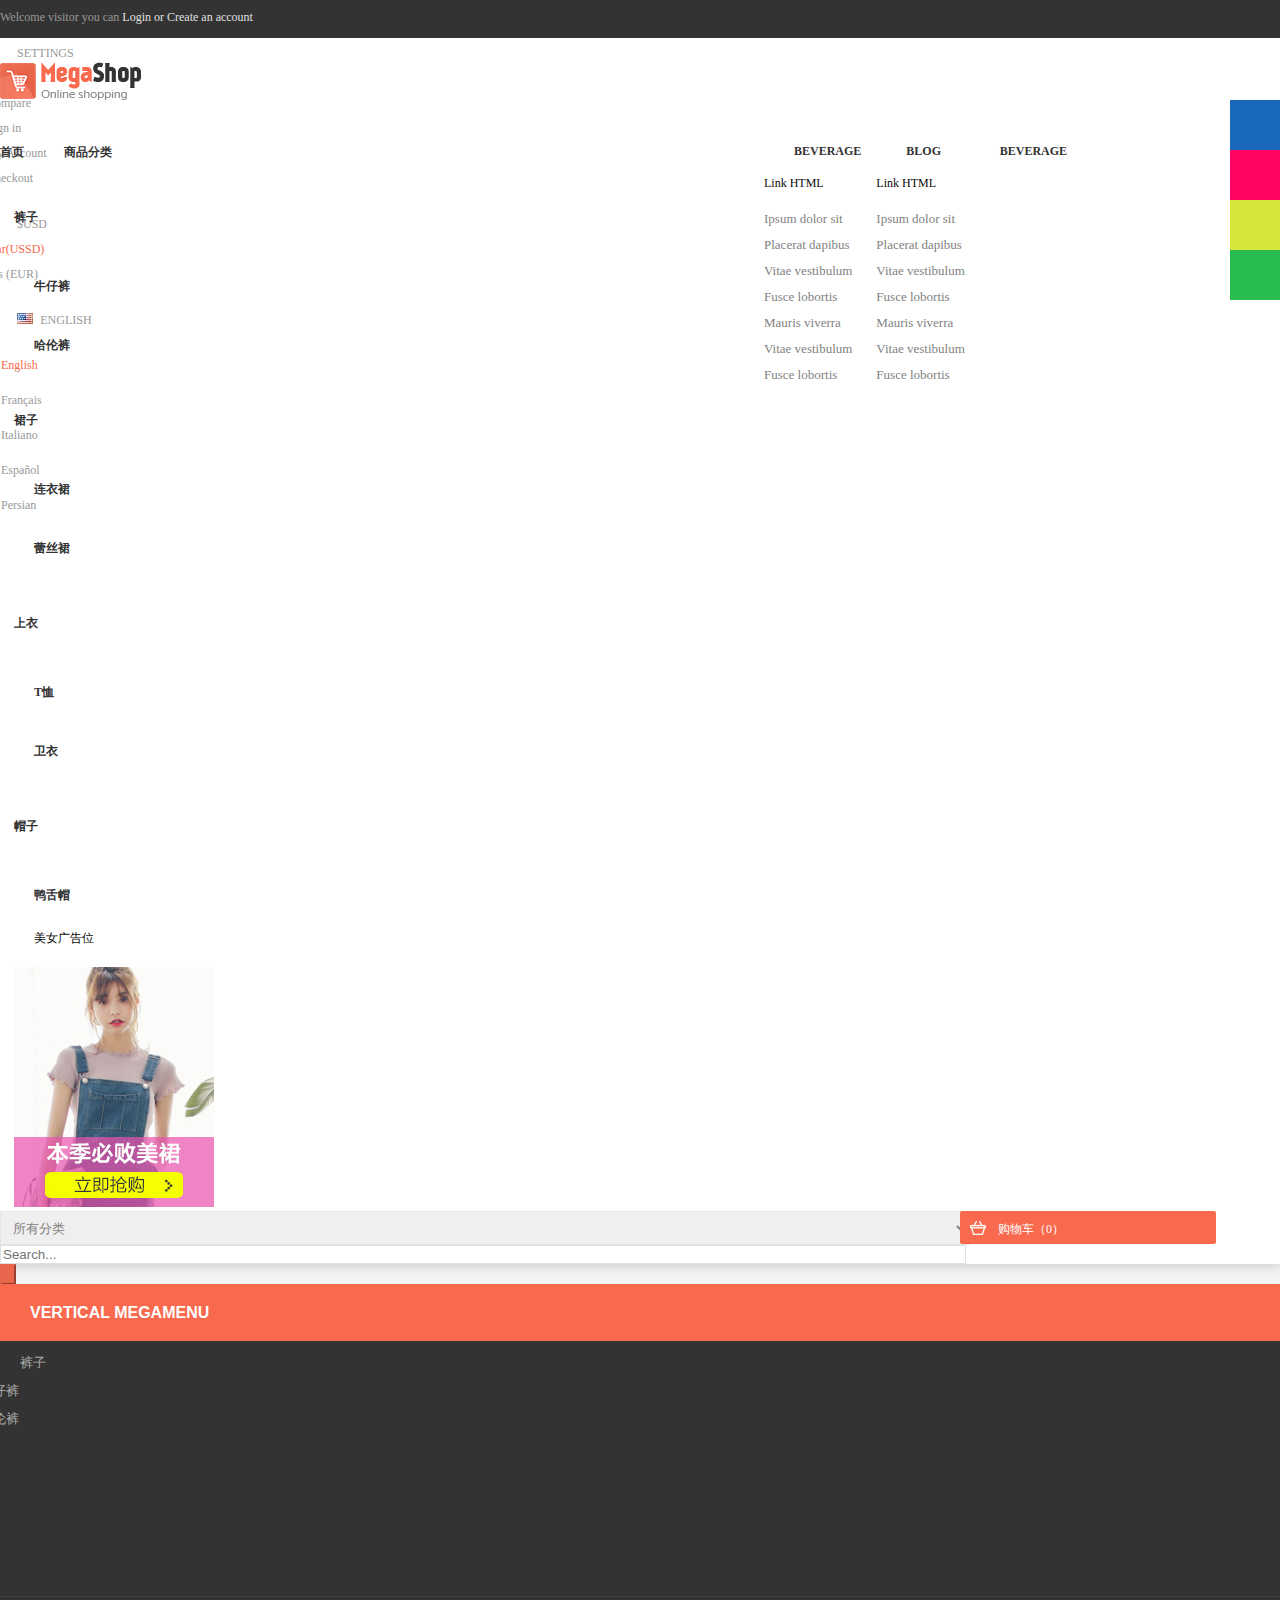
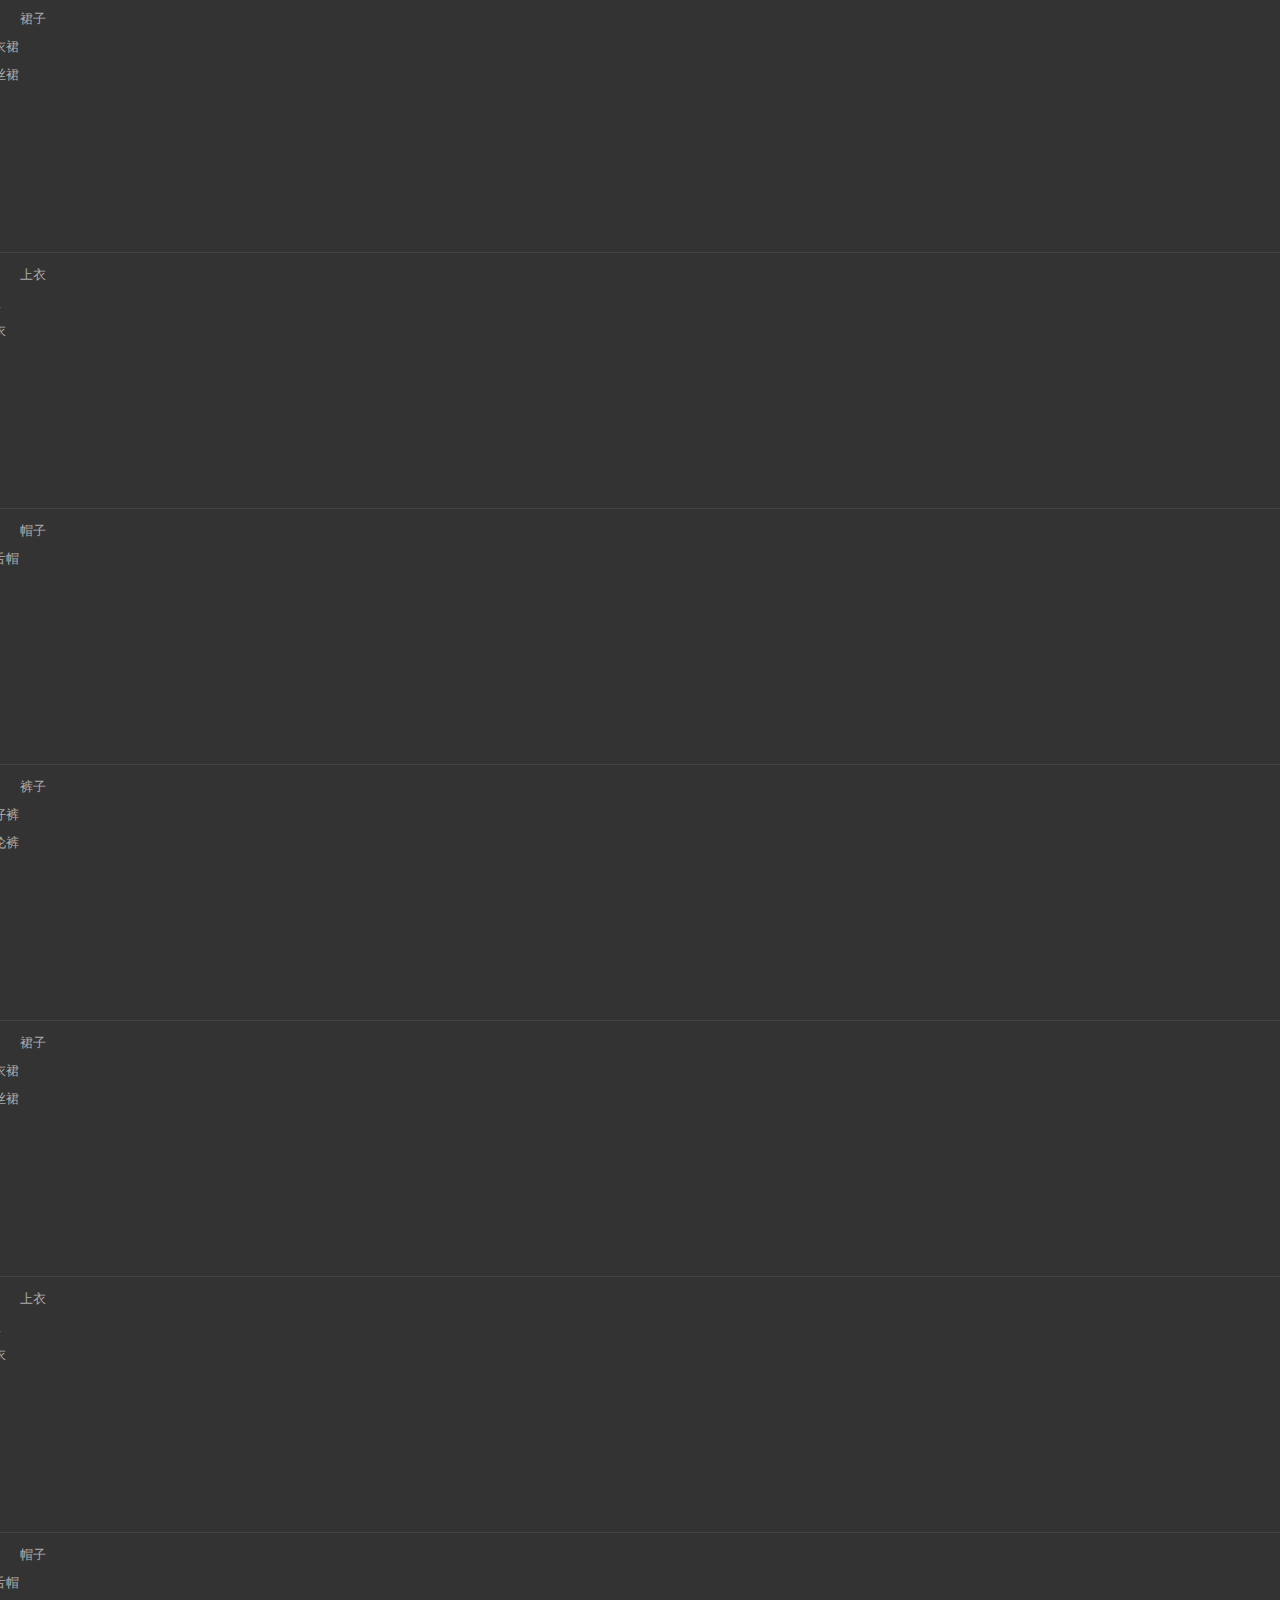
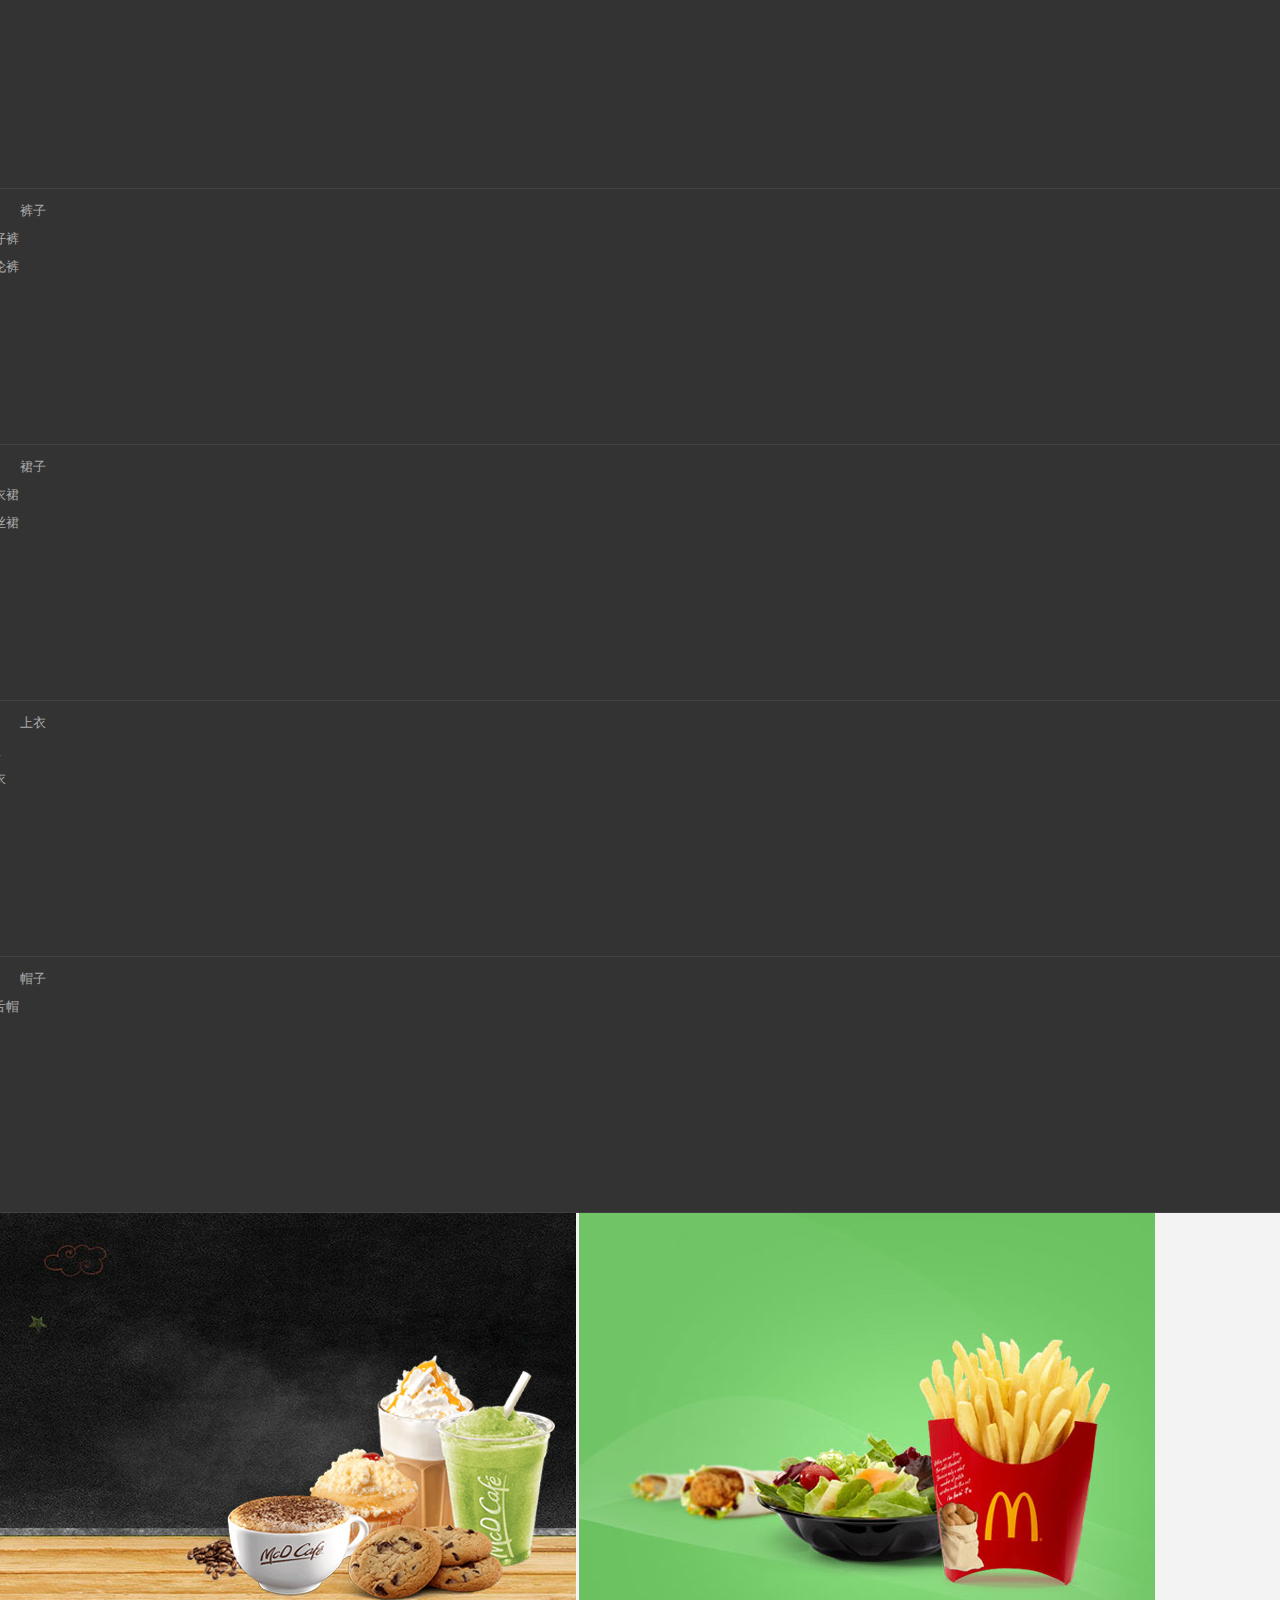
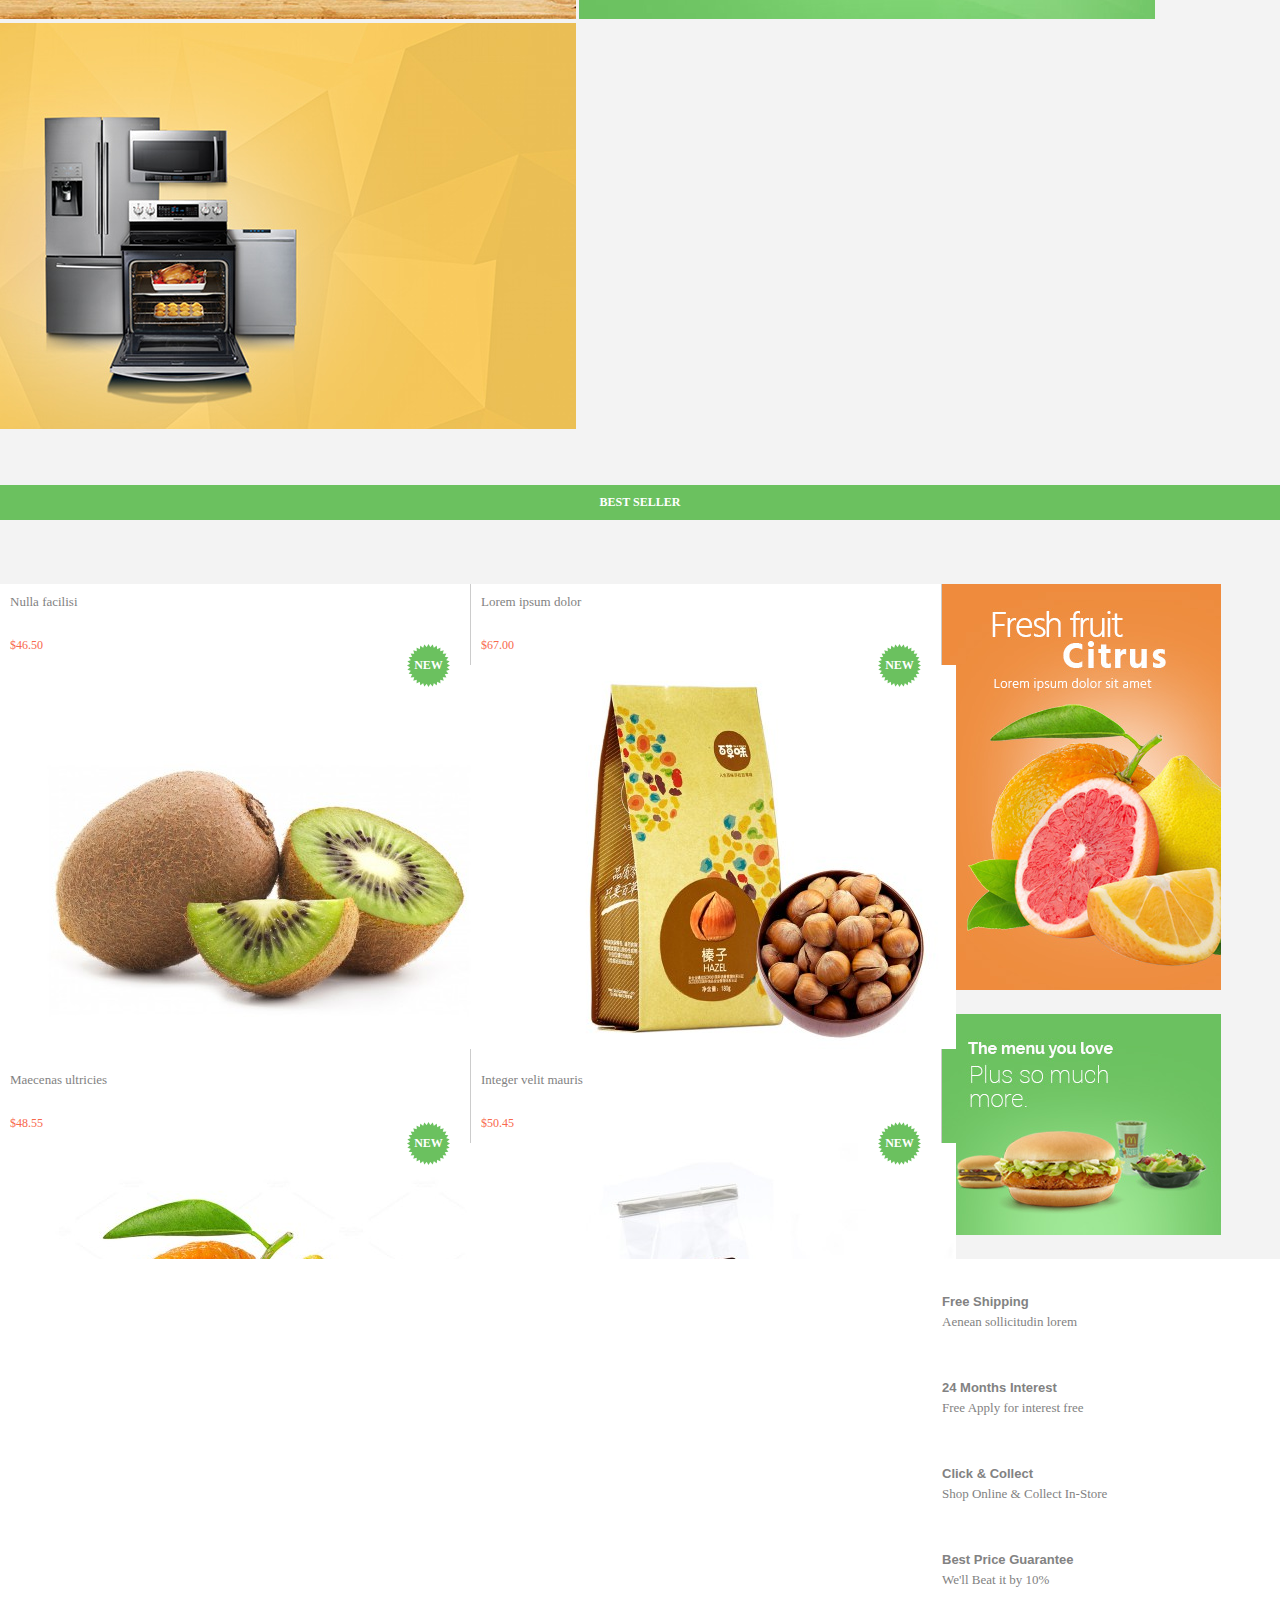
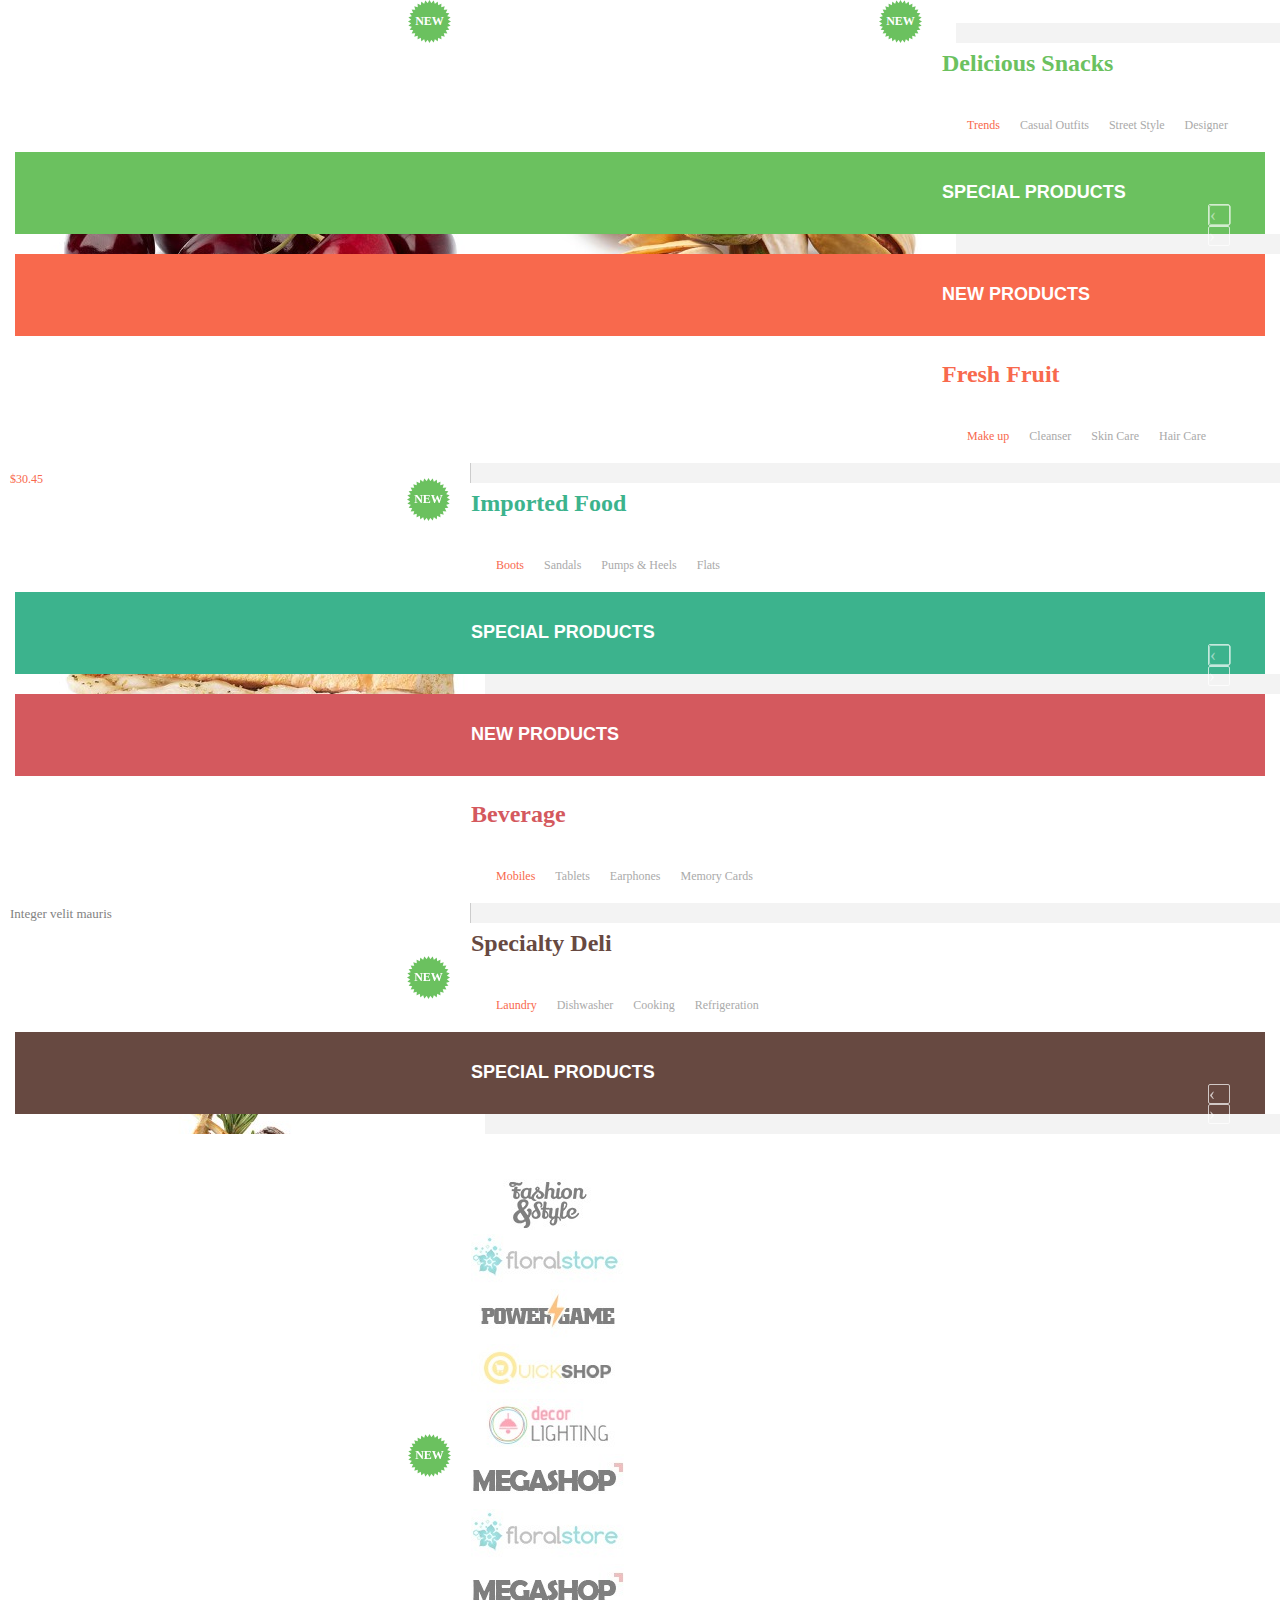
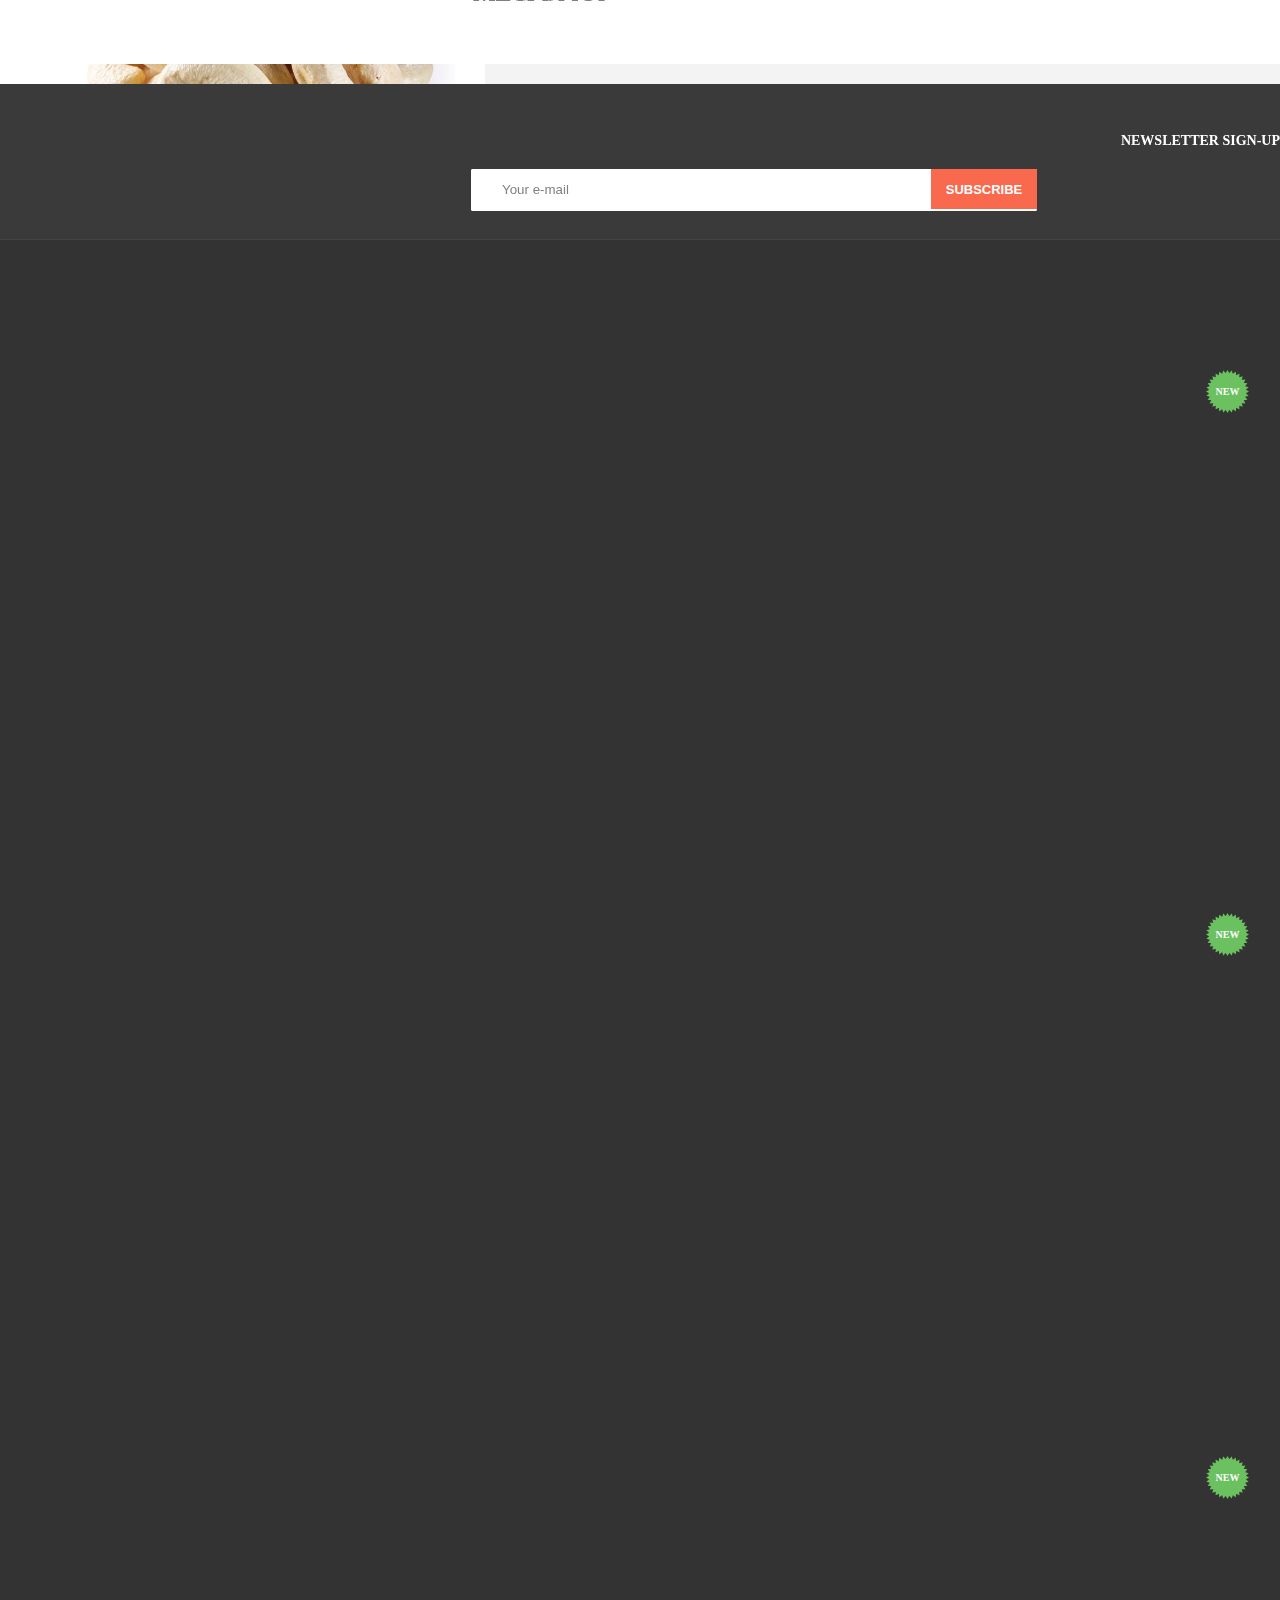
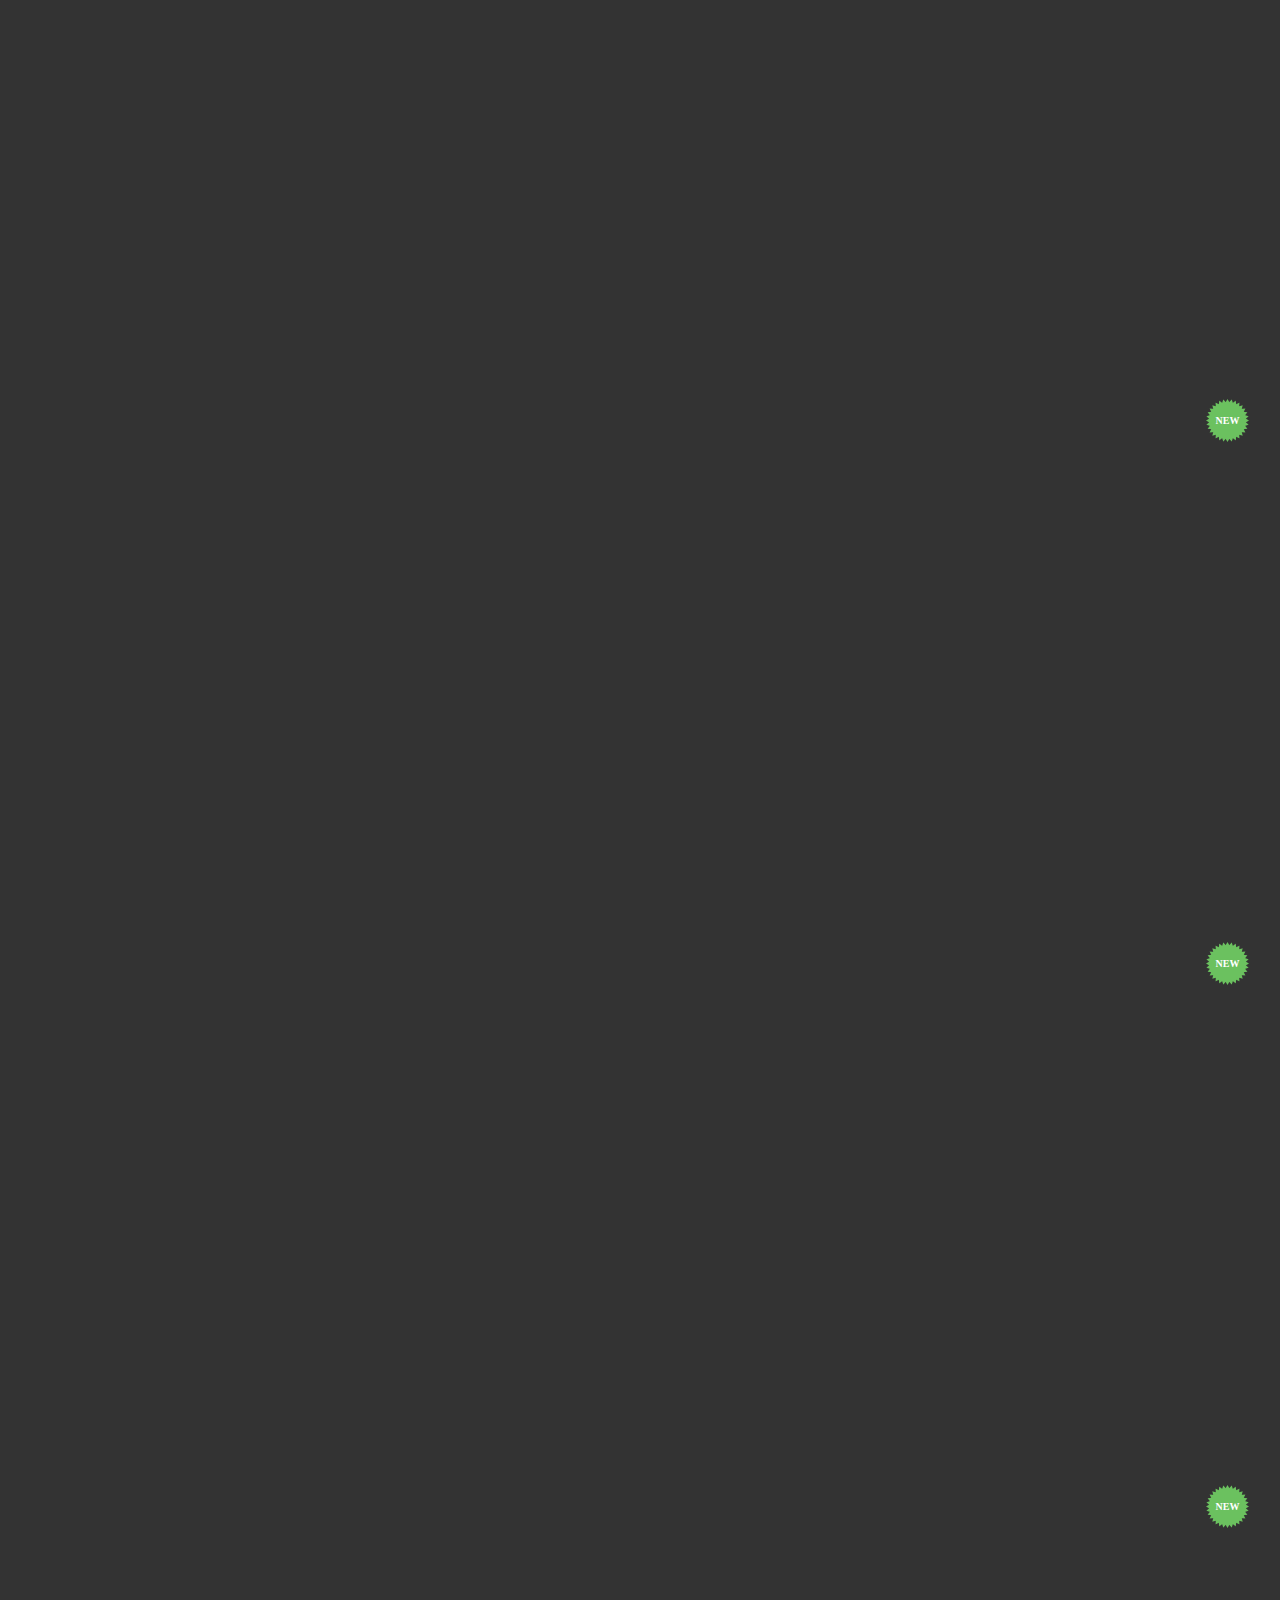
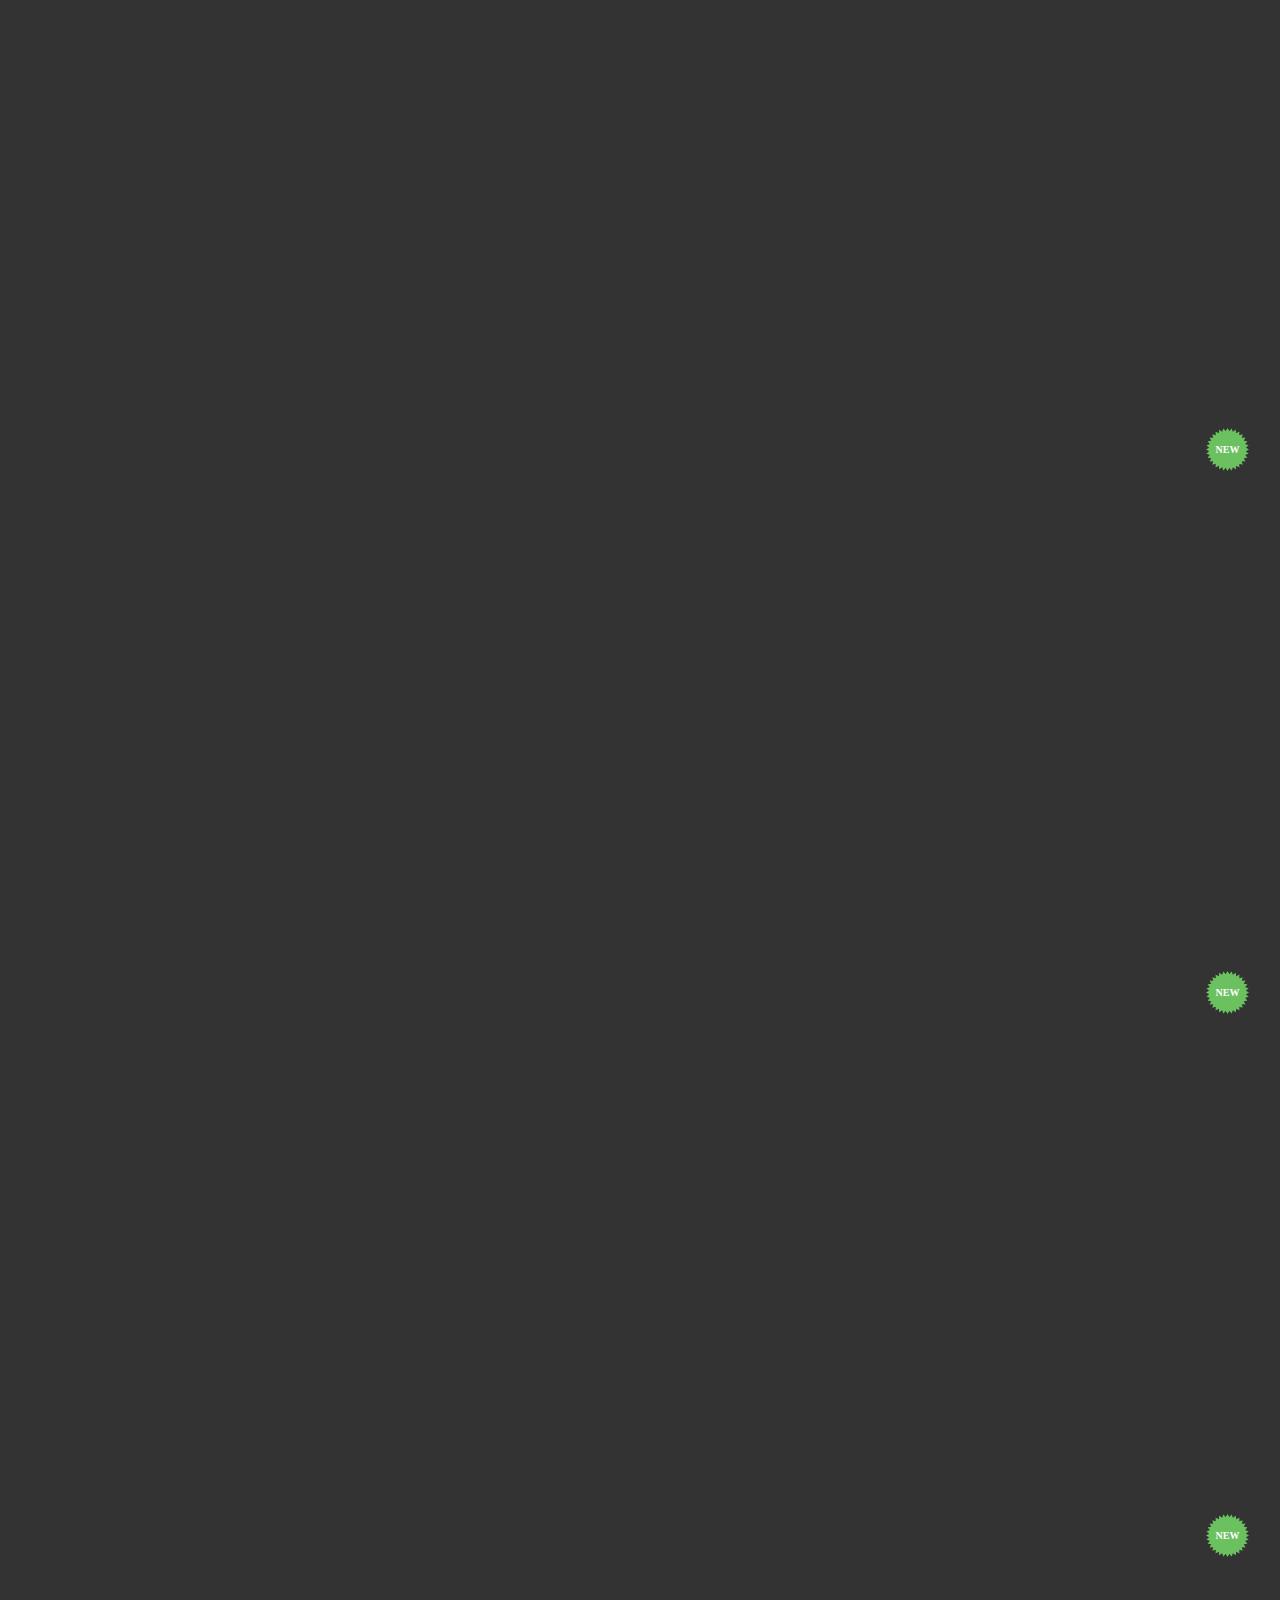
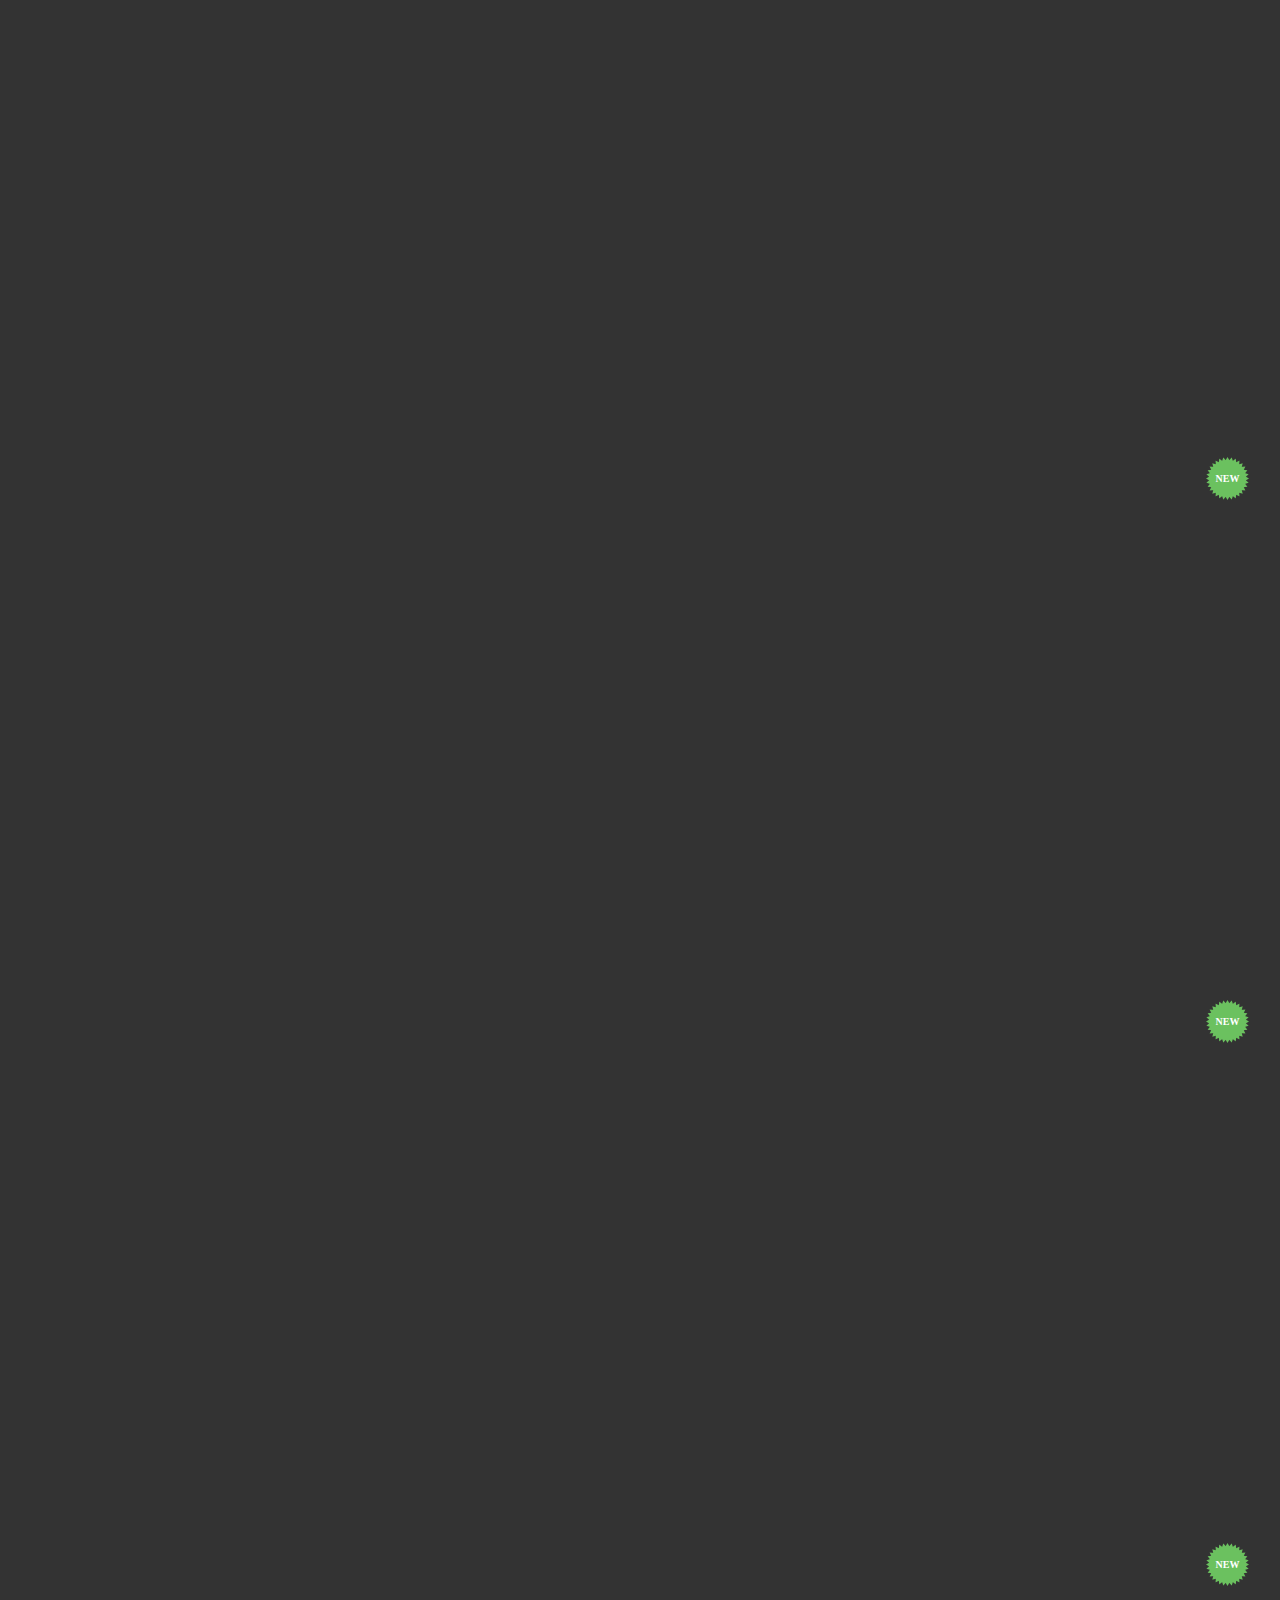
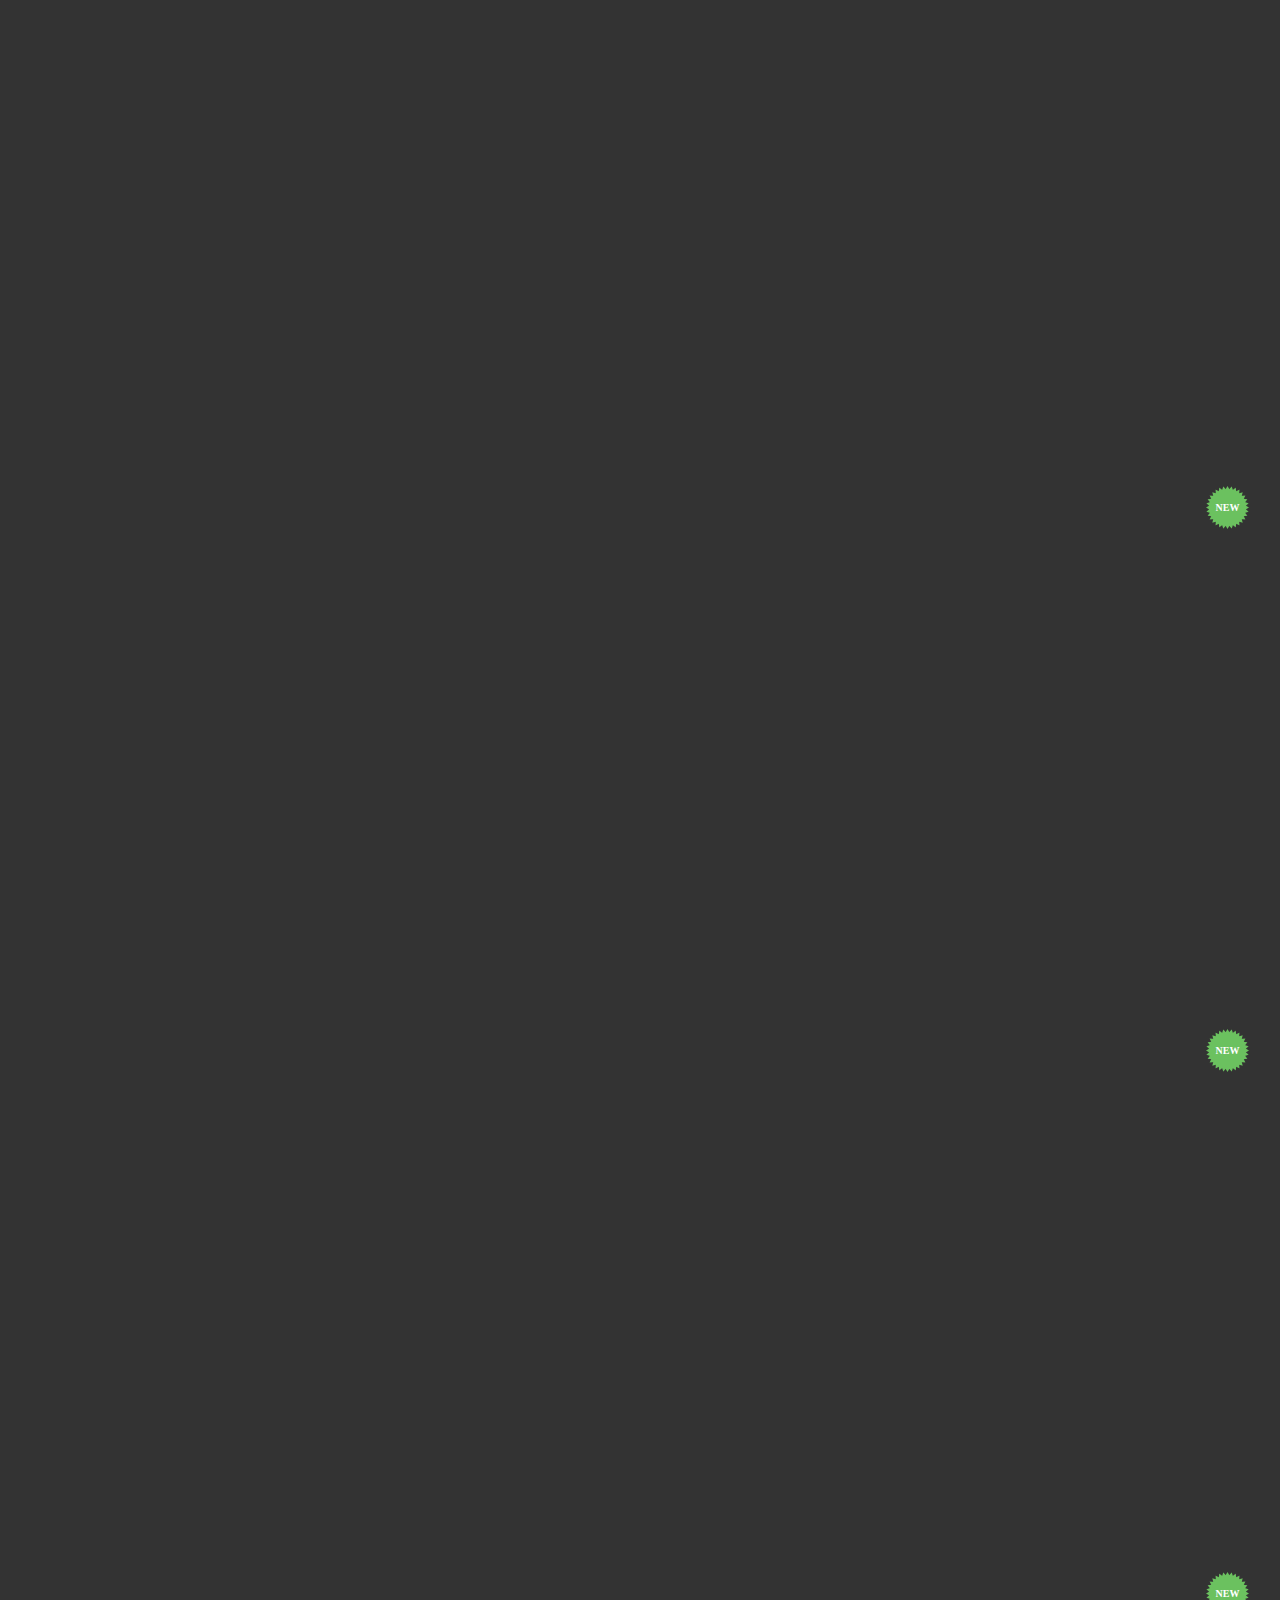
==== Application/Html/Home/Index.html @ 79ae7c17 "htm" ====
<!DOCTYPE html>
<html lang="en">
<head>
    <meta charset="UTF-8">
    <meta http-equiv="X-UA-Compatible" content="IE=edge">
    <meta name="viewport"
          content="width=device-width, user-scalable=no, initial-scale=1.0, maximum-scale=1.0, minimum-scale=1.0">

    <link rel="stylesheet" href="/Public/library/fontasome/css/font-awesome.min.css">

    <link href="/Public/library/bootstrap3.3.7/css/bootstrap.min.css" rel="stylesheet">
    <link href="/Public/home/css/header.css" rel="stylesheet">
    <link href="/Public/home/css/common.css" rel="stylesheet">
    <link href="/Public/home/css/newlist.css" rel="stylesheet">

    <link href="/Public/home/css/bottom.css" rel="stylesheet">

    <script src="/Public/library/bootstrap3.3.7/js/jquery-1.11.1.min.js"></script>

    <title>        蘑菇头欢迎你</title> 

    <script type="text/javascript">
            var public_path="/Public";
            var url_path="/index.php/Home/Index";
    </script>
</head>
<body>
    <!-------------------header(头部)-------------------->
    <header style="background:white">
        <div class="header_box ">
            <div class="container">
                <div class="container_box">
                    <div class="col-lg-4 header_right">
                                            Welcome visitor you can

                        <a href="/index.php/Home/Buyers/login.html">Login or Create an account</a>                    </div>

                    <div class="pull-right one header_right_list hidden-sm hidden-xs">
                        <div class="list dropdown">
                            <span class="name" >SETTINGS</span>
                            <span class="drop_down" data-toggle="dropdown"> <i class="fa fa-angle-down" aria-hidden="true"></i>
                            </span>

                            <!--二级菜单-->
                            <ul class="dropdown-menu">
                                <li> <i class="fa fa-heart" aria-hidden="true"></i>
                                    Wish List
                                </li>
                                <li>
                                    <i class="fa fa-retweet" aria-hidden="true"></i>
                                    Compare
                                </li>
                                <li>
                                    <i class="fa fa-expeditedssl" aria-hidden="true"></i>
                                    Sign in
                                </li>
                                <li>
                                    <i class="fa fa-user" aria-hidden="true"></i>
                                    My Account
                                </li>
                                <li>
                                    <i class="fa fa-share" aria-hidden="true"></i>
                                    Checkout
                                </li>
                            </ul>
                        </div>
                    </div>

                    <div class="pull-right two header_right_list hidden-sm hidden-xs">
                        <div class="list dropdown">
                            <span class="name">$USD</span>
                            <span class="drop_down" data-toggle="dropdown">
                                <i class="fa fa-angle-down" aria-hidden="true"></i>
                            </span>

                            <!--二级菜单-->
                            <ul class="dropdown-menu">
                                <li class="cur">Dollar(USSD)</li>
                                <li>Euros (EUR)</li>
                            </ul>
                        </div>
                    </div>

                    <div class="pull-right three header_right_list hidden-sm hidden-xs">
                        <div class="list dropdown">
                            <span>
                                <img src="/Public/home/images/meiguo.jpg"></span>
                            <span class="name">ENGLISH</span>
                            <span class="drop_down" data-toggle="dropdown">
                                <i class="fa fa-angle-down" aria-hidden="true"></i>
                            </span>

                            <!--二级菜单-->
                            <ul class="dropdown-menu">
                                <li class="cur">
                                    <img src="/Public/home/images/meiguo.jpg">English</li>
                                <li>
                                    <img src="/Public/home/images/Français.jpg">Français</li>
                                <li>
                                    <img src="/Public/home/images/Italiano.jpg">Italiano</li>
                                <li>
                                    <img src="/Public/home/images/Español.jpg">Español</li>
                                <li>
                                    <img src="/Public/home/images/Persian.jpg">Persian</li>
                            </ul>
                        </div>
                    </div>

                </div>
            </div>
        </div>
        <!--logo图片部分-->
        <div class="header_main">
            <div class="container">
                <div class="col-lg-3 logo_box ">
                    <a href="/index.php/Home/Index/index.html">
                        <img src="/Public/home/images/logo.png" alt=""></a>
                </div>

                <!--右边上部分-->
                <div class="col-lg-9">
                    <div class="up_header_box">
                        <ul class="list-inline hidden-sm hidden-xs">
                            <li >
                                <a href="/index.php/Home/Index/index.html" >首页</a>
                            </li>

                            <!--二级菜单容器-->
                            <li class="parent dropdown" hover="1">
                                <a href="javascript:;" data-toggle="dropdown">
                                    商品分类 <b class="tu"><i class="fa fa-angle-down" aria-hidden="true"></i></b> 
                                </a>
                                <!--二级菜单-->
                                <div  class="dropdown-menu media_width_box">
                                    <div class=" col-lg-8">

                                        
                                        <div class=" col-lg-4">
                                                <span>
                                                    <a href="">裤子</a>
                                                </span>
                                                <div class="down_list">
                                                    <ul class="down_list_ul">

                                                        <li>
                                                                <a href="/index.php/Home/Category/index/cat_id/4.html">牛仔裤</a>
                                                            </li><li>
                                                                <a href="/index.php/Home/Category/index/cat_id/5.html">哈伦裤</a>
                                                            </li>
                                                    </ul>
                                                </div>
                                            </div><div class=" col-lg-4">
                                                <span>
                                                    <a href="">裙子</a>
                                                </span>
                                                <div class="down_list">
                                                    <ul class="down_list_ul">

                                                        <li>
                                                                <a href="/index.php/Home/Category/index/cat_id/16.html">连衣裙</a>
                                                            </li><li>
                                                                <a href="/index.php/Home/Category/index/cat_id/17.html">蕾丝裙</a>
                                                            </li>
                                                    </ul>
                                                </div>
                                            </div><div class=" col-lg-4">
                                                <span>
                                                    <a href="">上衣</a>
                                                </span>
                                                <div class="down_list">
                                                    <ul class="down_list_ul">

                                                        <li>
                                                                <a href="/index.php/Home/Category/index/cat_id/14.html">T恤</a>
                                                            </li><li>
                                                                <a href="/index.php/Home/Category/index/cat_id/15.html">卫衣</a>
                                                            </li>
                                                    </ul>
                                                </div>
                                            </div><div class=" col-lg-4">
                                                <span>
                                                    <a href="">帽子</a>
                                                </span>
                                                <div class="down_list">
                                                    <ul class="down_list_ul">

                                                        <li>
                                                                <a href="/index.php/Home/Category/index/cat_id/18.html">鸭舌帽</a>
                                                            </li>
                                                    </ul>
                                                </div>
                                            </div>                                    </div>

                                    <div class=" col-lg-4">
                                        <span>美女广告位</span>
                                        <div class="down_list">
                                            <img src="/Public/home/images/menu_cate_adv.jpg" class=" img_yingtao"></div>
                                    </div>

                                </div>
                            </li>

                            <!--二级菜单容器-->
                            <li class="parent dropdown" hover="1">
                                <a href="javascript:;"  data-toggle="dropdown">
                                    Beverage <b class="tu"><i class="fa fa-angle-down" aria-hidden="true"></i></b> 
                                </a>
                                <!--二级菜单-->
                                <div  class="dropdown-menu">
                                    <span>Link HTML</span>
                                    <div class="down_list">
                                        <ul class="down_list_ul">
                                            <li>Ipsum dolor sit</li>
                                            <li>Placerat dapibus</li>
                                            <li>Vitae vestibulum</li>
                                            <li>Fusce lobortis</li>
                                            <li>Mauris viverra</li>
                                            <li>Vitae vestibulum</li>
                                            <li>Fusce lobortis</li>
                                        </ul>
                                    </div>
                                </div>
                            </li>

                            <!--二级菜单容器-->
                            <li class="parent dropdown" hover="1">
                                <a href="newslist.html"  data-toggle="dropdown">
                                    Blog
                                    <b class="tu">
                                        <i class="fa fa-angle-down" aria-hidden="true"></i>
                                    </b>
                                </a>
                                <!--二级菜单-->
                                <div  class="dropdown-menu">
                                    <span>Link HTML</span>
                                    <div class="down_list">
                                        <ul class="down_list_ul">
                                            <li>Ipsum dolor sit</li>
                                            <li>Placerat dapibus</li>
                                            <li>Vitae vestibulum</li>
                                            <li>Fusce lobortis</li>
                                            <li>Mauris viverra</li>
                                            <li>Vitae vestibulum</li>
                                            <li>Fusce lobortis</li>
                                        </ul>
                                    </div>
                                </div>
                            </li>

                            <li class="parent">
                                <a href="javascript:;">Beverage</a>
                            </li>

                        </ul>
                    </div>

                    <!--右边下部分(搜索)-->
                    <div class="bottom_header_box inner">

                        <div class="col-lg-8 sousuo">
                            <form class="sousuo_box">
                                <div class="form-group search_box">

                                    <div class="col-lg-3 input-group-select">

                                        <div>
                                            <select name="category_filter" id="category_filter">
                                                <option value="0" selected="selected">所有分类</option>
                                                <option value="1" disabled="">裤子</option>
                                                    <!-- 遍历二级菜单 -->
                                                    <option value="4">&nbsp;&nbsp;&nbsp;&nbsp; 牛仔裤</option>
                                                    <!---->
                                                    <option value="5">&nbsp;&nbsp;&nbsp;&nbsp; 哈伦裤</option>
                                                    <!----><option value="2" disabled="">裙子</option>
                                                    <!-- 遍历二级菜单 -->
                                                    <option value="16">&nbsp;&nbsp;&nbsp;&nbsp; 连衣裙</option>
                                                    <!---->
                                                    <option value="17">&nbsp;&nbsp;&nbsp;&nbsp; 蕾丝裙</option>
                                                    <!----><option value="3" disabled="">上衣</option>
                                                    <!-- 遍历二级菜单 -->
                                                    <option value="14">&nbsp;&nbsp;&nbsp;&nbsp; T恤</option>
                                                    <!---->
                                                    <option value="15">&nbsp;&nbsp;&nbsp;&nbsp; 卫衣</option>
                                                    <!----><option value="13" disabled="">帽子</option>
                                                    <!-- 遍历二级菜单 -->
                                                    <option value="18">&nbsp;&nbsp;&nbsp;&nbsp; 鸭舌帽</option>
                                                    <!---->
                                            </select>
                                        </div>

                                    </div>

                                    <div class="col-lg-7">
                                        <input type="text" class="form-control" placeholder="Search..."></div>
                                    <div class="col-lg-2 spic">
                                        <button  type="button" class=" btn  btn-primary btn-fruit-topic">
                                            <span class="glyphicon glyphicon-search"></span>
                                        </button>
                                    </div>
                                </div>
                            </form>
                        </div>

                        <div class="col-lg-4 shopping">
                            <div class="shopping_box">
                                <a href="/index.php/Home/Cart/index.html">
                                    <img src="/Public/home/images/shopping.png">
                                    <span>购物车（0）</span>
                                    <b class="tu">
                                        <i class="fa fa-angle-down" aria-hidden="true"></i>
                                    </b>
                                </a>
                            </div>
                        </div>
                    </div>
                </div>
            </div>
        </div>
    </header>
<link href="/Public/home/css/Firstscreen.css" rel="stylesheet">
<link href="/Public/home/css/Twoscreen.css" rel="stylesheet">
<link href="/Public/home/css/Threescreen.css" rel="stylesheet">
<link href="/Public/home/css/Fourscreen.css" rel="stylesheet">

<div class="shequ_box hidden-xs">
    <div class="facebook_box"> <i class="fa fa-facebook" aria-hidden="true"></i>
    </div>
    <div class="people_box"> <i class="fa fa-user-circle-o" aria-hidden="true"></i>
    </div>
    <div class="weibo_box">
        <i class="fa fa-weibo" aria-hidden="true"></i>
    </div>
    <div class="weixin_box">
        <i class="fa fa-weixin" aria-hidden="true"></i>
    </div>
</div>

<section class="container">
    <div class="row index_first_box">
        <div class="col-lg-3 list_tip">
            <div class="list_tips_box">
                <i class="fa fa-bars"></i>
                VERTICAL MEGAMENU
            </div>

            <div class="list_content_box" >
                <ul class="list_box">

                    <li class="dropdown" hover="1">
                            <a data-toggle="dropdown">
                                <i class="fa fa-start"></i>
                                <a href="/index.php/Home/Category/index/cat_id/18.html">裤子</a>

                            </a>

                            <!--二级菜单-->
                                <div  class="dropdown-menu">

                                    <div class="down_list">
                                        <ul class="down_list_ul">
                                            <li><a href="/index.php/Home/Category/index/cat_id/4.html">牛仔裤</a></li><li><a href="/index.php/Home/Category/index/cat_id/5.html">哈伦裤</a></li>
                                        </ul>
                                    </div>
                                </div>
                        </li><li class="dropdown" hover="1">
                            <a data-toggle="dropdown">
                                <i class="fa fa-start"></i>
                                <a href="/index.php/Home/Category/index/cat_id/5.html">裙子</a>

                            </a>

                            <!--二级菜单-->
                                <div  class="dropdown-menu">

                                    <div class="down_list">
                                        <ul class="down_list_ul">
                                            <li><a href="/index.php/Home/Category/index/cat_id/16.html">连衣裙</a></li><li><a href="/index.php/Home/Category/index/cat_id/17.html">蕾丝裙</a></li>
                                        </ul>
                                    </div>
                                </div>
                        </li><li class="dropdown" hover="1">
                            <a data-toggle="dropdown">
                                <i class="fa fa-start"></i>
                                <a href="/index.php/Home/Category/index/cat_id/17.html">上衣</a>

                            </a>

                            <!--二级菜单-->
                                <div  class="dropdown-menu">

                                    <div class="down_list">
                                        <ul class="down_list_ul">
                                            <li><a href="/index.php/Home/Category/index/cat_id/14.html">T恤</a></li><li><a href="/index.php/Home/Category/index/cat_id/15.html">卫衣</a></li>
                                        </ul>
                                    </div>
                                </div>
                        </li><li class="dropdown" hover="1">
                            <a data-toggle="dropdown">
                                <i class="fa fa-start"></i>
                                <a href="/index.php/Home/Category/index/cat_id/15.html">帽子</a>

                            </a>

                            <!--二级菜单-->
                                <div  class="dropdown-menu">

                                    <div class="down_list">
                                        <ul class="down_list_ul">
                                            <li><a href="/index.php/Home/Category/index/cat_id/18.html">鸭舌帽</a></li>
                                        </ul>
                                    </div>
                                </div>
                        </li> <li class="dropdown" hover="1">
                            <a data-toggle="dropdown">
                                <i class="fa fa-start"></i>
                                <a href="/index.php/Home/Category/index/cat_id/18.html">裤子</a>

                            </a>

                            <!--二级菜单-->
                                <div  class="dropdown-menu">

                                    <div class="down_list">
                                        <ul class="down_list_ul">
                                            <li><a href="/index.php/Home/Category/index/cat_id/4.html">牛仔裤</a></li><li><a href="/index.php/Home/Category/index/cat_id/5.html">哈伦裤</a></li>
                                        </ul>
                                    </div>
                                </div>
                        </li><li class="dropdown" hover="1">
                            <a data-toggle="dropdown">
                                <i class="fa fa-start"></i>
                                <a href="/index.php/Home/Category/index/cat_id/5.html">裙子</a>

                            </a>

                            <!--二级菜单-->
                                <div  class="dropdown-menu">

                                    <div class="down_list">
                                        <ul class="down_list_ul">
                                            <li><a href="/index.php/Home/Category/index/cat_id/16.html">连衣裙</a></li><li><a href="/index.php/Home/Category/index/cat_id/17.html">蕾丝裙</a></li>
                                        </ul>
                                    </div>
                                </div>
                        </li><li class="dropdown" hover="1">
                            <a data-toggle="dropdown">
                                <i class="fa fa-start"></i>
                                <a href="/index.php/Home/Category/index/cat_id/17.html">上衣</a>

                            </a>

                            <!--二级菜单-->
                                <div  class="dropdown-menu">

                                    <div class="down_list">
                                        <ul class="down_list_ul">
                                            <li><a href="/index.php/Home/Category/index/cat_id/14.html">T恤</a></li><li><a href="/index.php/Home/Category/index/cat_id/15.html">卫衣</a></li>
                                        </ul>
                                    </div>
                                </div>
                        </li><li class="dropdown" hover="1">
                            <a data-toggle="dropdown">
                                <i class="fa fa-start"></i>
                                <a href="/index.php/Home/Category/index/cat_id/15.html">帽子</a>

                            </a>

                            <!--二级菜单-->
                                <div  class="dropdown-menu">

                                    <div class="down_list">
                                        <ul class="down_list_ul">
                                            <li><a href="/index.php/Home/Category/index/cat_id/18.html">鸭舌帽</a></li>
                                        </ul>
                                    </div>
                                </div>
                        </li> <li class="dropdown" hover="1">
                            <a data-toggle="dropdown">
                                <i class="fa fa-start"></i>
                                <a href="/index.php/Home/Category/index/cat_id/18.html">裤子</a>

                            </a>

                            <!--二级菜单-->
                                <div  class="dropdown-menu">

                                    <div class="down_list">
                                        <ul class="down_list_ul">
                                            <li><a href="/index.php/Home/Category/index/cat_id/4.html">牛仔裤</a></li><li><a href="/index.php/Home/Category/index/cat_id/5.html">哈伦裤</a></li>
                                        </ul>
                                    </div>
                                </div>
                        </li><li class="dropdown" hover="1">
                            <a data-toggle="dropdown">
                                <i class="fa fa-start"></i>
                                <a href="/index.php/Home/Category/index/cat_id/5.html">裙子</a>

                            </a>

                            <!--二级菜单-->
                                <div  class="dropdown-menu">

                                    <div class="down_list">
                                        <ul class="down_list_ul">
                                            <li><a href="/index.php/Home/Category/index/cat_id/16.html">连衣裙</a></li><li><a href="/index.php/Home/Category/index/cat_id/17.html">蕾丝裙</a></li>
                                        </ul>
                                    </div>
                                </div>
                        </li><li class="dropdown" hover="1">
                            <a data-toggle="dropdown">
                                <i class="fa fa-start"></i>
                                <a href="/index.php/Home/Category/index/cat_id/17.html">上衣</a>

                            </a>

                            <!--二级菜单-->
                                <div  class="dropdown-menu">

                                    <div class="down_list">
                                        <ul class="down_list_ul">
                                            <li><a href="/index.php/Home/Category/index/cat_id/14.html">T恤</a></li><li><a href="/index.php/Home/Category/index/cat_id/15.html">卫衣</a></li>
                                        </ul>
                                    </div>
                                </div>
                        </li><li class="dropdown" hover="1">
                            <a data-toggle="dropdown">
                                <i class="fa fa-start"></i>
                                <a href="/index.php/Home/Category/index/cat_id/15.html">帽子</a>

                            </a>

                            <!--二级菜单-->
                                <div  class="dropdown-menu">

                                    <div class="down_list">
                                        <ul class="down_list_ul">
                                            <li><a href="/index.php/Home/Category/index/cat_id/18.html">鸭舌帽</a></li>
                                        </ul>
                                    </div>
                                </div>
                        </li>                </ul>
            </div>
        </div>

        <!---- 中间部分(幻灯片) --->
        <div class="col-lg-6">
            <div class="banner_box">

                <!-- 放幻灯片的容器 -->
                <div id="slidershow" class="carousel slide" data-ride="carousel">

                    <!-- 幻灯片的内容容器：   每一个幻灯片需加上：item  -->
                    <div class="carousel-inner pic">
                        <img class="item active" src="/Public/home/images/slide_06.jpg" alt="">
                        <img class="item" src="/Public/home/images/slide_04.jpg" alt="">
                        <img class="item" src="/Public/home/images/slide_05.jpg" alt=""></div>

                    <!-- 显示幻灯片数量的容器 -->
                    <ul class="carousel-indicators">
                        <li class="active" data-slide-to="0" data-target="#slidershow"></li>
                        <li data-slide-to="1" data-target="#slidershow"></li>
                        <li data-slide-to="2" data-target="#slidershow"></li>
                    </ul>

                    <!-- 左右按钮 -->
                    <div class="carousel-control left"  href="#slidershow" data-slide="prev">
                        <span class="glyphicon glyphicon-chevron-left"></span>
                    </div>
                    <div class="carousel-control right"  href="#slidershow" data-slide="next">
                        <span class="glyphicon glyphicon-chevron-right"></span>
                    </div>

                </div>
            </div>

            <!-- 中间部分的热销商品 -->
            <div class="best_seller_box">
                <div class="best_tips_box">BEST SELLER</div>
                <!-- carousel组件 -->
                <div id="goods_slide_box" class="best_goods_list carousel slide" data-ride="carousel">

                    <!--左右按钮的切换-->
                    <div class="controllers">
                        <div class="carousel-control left" href="#goods_slide_box" data-slide="prev">
                            <i class="fa fa-angle-left"></i>
                        </div>
                        <div class="carousel-control right" href="#goods_slide_box" data-slide="next">
                            <i class="fa fa-angle-right"></i>
                        </div>
                    </div>

                    <!-- 幻灯片的内容容器：   每一个幻灯片需加上：item  -->
                    <div class="carousel-inner">
                        <!-- 第一屏的商品 -->
                        <ul class="item active" data-slide-to="0">
                            <li class="col-lg-4">
                                <div class="product-block best_goods">
                                    <span>Nulla facilisi</span>
                                    <div class="xxx">
                                        <i class="fa fa-star-o" aria-hidden="true"></i>
                                        <i class="fa fa-star-o" aria-hidden="true"></i>
                                        <i class="fa fa-star-o" aria-hidden="true"></i>
                                        <i class="fa fa-star-o" aria-hidden="true"></i>
                                        <i class="fa fa-star-o" aria-hidden="true"></i>
                                    </div>
                                    <div class="price">
                                        <p>$46.50</p>
                                    </div>
                                    <div class="pic_l">
                                        <img class="img-responsive" src="/Public/home/images/qiyiguo.jpg"></div>

                                    <!--鼠标经过显示部分-->
                                    <div class="zz zz_box">
                                        <div class="bom bom_box"></div>
                                        <div class="main main_box">
                                            <div class="pull-left t h">
                                                <i class="fa fa-eye" aria-hidden="true"></i>
                                            </div>
                                            <div class="pull-left t h" title="Wishlist" data-toggle="tooltip">
                                                <i class="fa fa-heart" aria-hidden="true"></i>
                                            </div>
                                            <div class="pull-left t h" title="Compare" data-toggle="tooltip">
                                                <i class="fa fa-retweet" aria-hidden="true"></i>
                                            </div>
                                            <div class="addcart pull-left h" title="Add to cart" data-toggle="tooltip">
                                                <span>ADD TO CART</span>
                                            </div>
                                        </div>
                                    </div>

                                    <a class="news">
                                        <span>NEW</span>
                                    </a>
                                </div>
                            </li>

                            <li class="col-lg-4">
                                <div class="product-block best_goods">
                                    <span>Maecenas ultricies</span>
                                    <div class="xxx">
                                        <i class="fa fa-star-o" aria-hidden="true"></i>
                                        <i class="fa fa-star-o" aria-hidden="true"></i>
                                        <i class="fa fa-star-o" aria-hidden="true"></i>
                                        <i class="fa fa-star-o" aria-hidden="true"></i>
                                        <i class="fa fa-star-o" aria-hidden="true"></i>
                                    </div>
                                    <div class="price">
                                        <p>$48.55</p>
                                    </div>
                                    <div class="pic_l">
                                        <img class="img-responsive" src="/Public/home/images/youzi.jpg"></div>
                                    <a class="news">
                                        <span>NEW</span>
                                    </a>
                                </div>

                                <!--鼠标经过显示部分-->
                                <div class="zz zz_box">
                                    <div class="bom bom_box"></div>
                                    <div class="main main_box">
                                        <div class="pull-left t h">
                                            <i class="fa fa-eye" aria-hidden="true"></i>
                                        </div>
                                        <div class="pull-left t h" title="Wishlist" data-toggle="tooltip">
                                            <i class="fa fa-heart" aria-hidden="true"></i>
                                        </div>
                                        <div class="pull-left t h" title="Compare" data-toggle="tooltip">
                                            <i class="fa fa-retweet" aria-hidden="true"></i>
                                        </div>
                                        <div class="addcart pull-left h" title="Add to cart" data-toggle="tooltip">
                                            <span>ADD TO CART</span>
                                        </div>
                                    </div>
                                </div>

                            </li>

                            <li class="col-lg-4">
                                <div class="product-block best_goods">
                                    <span>Curabitur ultricies</span>
                                    <div class="xxx">
                                        <i class="fa fa-star-o" aria-hidden="true"></i>
                                        <i class="fa fa-star-o" aria-hidden="true"></i>
                                        <i class="fa fa-star-o" aria-hidden="true"></i>
                                        <i class="fa fa-star-o" aria-hidden="true"></i>
                                        <i class="fa fa-star-o" aria-hidden="true"></i>
                                    </div>
                                    <div class="price">
                                        <p>$50.45</p>
                                    </div>
                                    <div class="pic_l">
                                        <img class="img-responsive" src="/Public/home/images/yingtao.jpg"></div>
                                    <a class="news">
                                        <span>NEW</span>
                                    </a>
                                </div>

                                <!--鼠标经过显示部分-->
                                <div class="zz zz_box">
                                    <div class="bom bom_box"></div>
                                    <div class="main main_box">
                                        <div class="pull-left t h">
                                            <i class="fa fa-eye" aria-hidden="true"></i>
                                        </div>
                                        <div class="pull-left t h" title="Wishlist" data-toggle="tooltip">
                                            <i class="fa fa-heart" aria-hidden="true"></i>
                                        </div>
                                        <div class="pull-left t h" title="Compare" data-toggle="tooltip">
                                            <i class="fa fa-retweet" aria-hidden="true"></i>
                                        </div>
                                        <div class="addcart pull-left h" title="Add to cart" data-toggle="tooltip">
                                            <span>ADD TO CART</span>
                                        </div>
                                    </div>
                                </div>

                            </li>
                        </ul>

                        <!-- 第二屏的商品 -->
                        <ul class="item" data-slide-to="1">
                            <li class="col-lg-4">
                                <div class="product-block best_goods">
                                    <span>Lorem ipsum dolor</span>
                                    <div class="xxx">
                                        <i class="fa fa-star-o" aria-hidden="true"></i>
                                        <i class="fa fa-star-o" aria-hidden="true"></i>
                                        <i class="fa fa-star-o" aria-hidden="true"></i>
                                        <i class="fa fa-star-o" aria-hidden="true"></i>
                                        <i class="fa fa-star-o" aria-hidden="true"></i>
                                    </div>
                                    <div class="price">
                                        <p>$67.00</p>
                                    </div>
                                    <div class="pic_l">
                                        <img class="img-responsive" src="/Public/home/images/bigenguo.jpg"></div>
                                    <a class="news">
                                        <span>NEW</span>
                                    </a>
                                </div>

                                <!--鼠标经过显示部分-->
                                <div class="zz zz_box">
                                    <div class="bom bom_box"></div>
                                    <div class="main main_box">
                                        <div class="pull-left t h">
                                            <i class="fa fa-eye" aria-hidden="true"></i>
                                        </div>
                                        <div class="pull-left t h" title="Wishlist" data-toggle="tooltip">
                                            <i class="fa fa-heart" aria-hidden="true"></i>
                                        </div>
                                        <div class="pull-left t h" title="Compare" data-toggle="tooltip">
                                            <i class="fa fa-retweet" aria-hidden="true"></i>
                                        </div>
                                        <div class="addcart pull-left h" title="Add to cart" data-toggle="tooltip">
                                            <span>ADD TO CART</span>
                                        </div>
                                    </div>
                                </div>

                            </li>

                            <li class="col-lg-4">
                                <div class="product-block best_goods">
                                    <span>Integer velit mauris</span>
                                    <div class="xxx">
                                        <i class="fa fa-star-o" aria-hidden="true"></i>
                                        <i class="fa fa-star-o" aria-hidden="true"></i>
                                        <i class="fa fa-star-o" aria-hidden="true"></i>
                                        <i class="fa fa-star-o" aria-hidden="true"></i>
                                        <i class="fa fa-star-o" aria-hidden="true"></i>
                                    </div>
                                    <div class="price">
                                        <p>$50.45</p>
                                    </div>
                                    <div class="pic_l">
                                        <img class="img-responsive" src="/Public/home/images/kafeidou.jpg"></div>
                                    <a class="news">
                                        <span>NEW</span>
                                    </a>
                                </div>

                                <!--鼠标经过显示部分-->
                                <div class="zz zz_box">
                                    <div class="bom bom_box"></div>
                                    <div class="main main_box">
                                        <div class="pull-left t h">
                                            <i class="fa fa-eye" aria-hidden="true"></i>
                                        </div>
                                        <div class="pull-left t h" title="Wishlist" data-toggle="tooltip">
                                            <i class="fa fa-heart" aria-hidden="true"></i>
                                        </div>
                                        <div class="pull-left t h" title="Compare" data-toggle="tooltip">
                                            <i class="fa fa-retweet" aria-hidden="true"></i>
                                        </div>
                                        <div class="addcart pull-left h" title="Add to cart" data-toggle="tooltip">
                                            <span>ADD TO CART</span>
                                        </div>
                                    </div>
                                </div>

                            </li>

                            <li class="col-lg-4">
                                <div class="product-block best_goods">
                                    <span>Maecenas ultricies</span>
                                    <div class="xxx">
                                        <i class="fa fa-star-o" aria-hidden="true"></i>
                                        <i class="fa fa-star-o" aria-hidden="true"></i>
                                        <i class="fa fa-star-o" aria-hidden="true"></i>
                                        <i class="fa fa-star-o" aria-hidden="true"></i>
                                        <i class="fa fa-star-o" aria-hidden="true"></i>
                                    </div>
                                    <div class="price">
                                        <p>$62.32</p>
                                    </div>
                                    <div class="pic_l">
                                        <img class="img-responsive" src="/Public/home/images/kaixinguo.jpg"></div>
                                    <a class="news">
                                        <span>NEW</span>
                                    </a>
                                </div>

                                <!--鼠标经过显示部分-->
                                <div class="zz zz_box">
                                    <div class="bom bom_box"></div>
                                    <div class="main main_box">
                                        <div class="pull-left t h">
                                            <i class="fa fa-eye" aria-hidden="true"></i>
                                        </div>
                                        <div class="pull-left t h" title="Wishlist" data-toggle="tooltip">
                                            <i class="fa fa-heart" aria-hidden="true"></i>
                                        </div>
                                        <div class="pull-left t h" title="Compare" data-toggle="tooltip">
                                            <i class="fa fa-retweet" aria-hidden="true"></i>
                                        </div>
                                        <div class="addcart pull-left h" title="Add to cart" data-toggle="tooltip">
                                            <span>ADD TO CART</span>
                                        </div>
                                    </div>
                                </div>

                            </li>
                        </ul>

                        <!-- 第三屏的商品 -->
                        <ul class="item" data-slide-to="2">
                            <li class="col-lg-4">
                                <div class="product-block best_goods">
                                    <span>Etiam non auctor</span>
                                    <div class="xxx">
                                        <i class="fa fa-star-o" aria-hidden="true"></i>
                                        <i class="fa fa-star-o" aria-hidden="true"></i>
                                        <i class="fa fa-star-o" aria-hidden="true"></i>
                                        <i class="fa fa-star-o" aria-hidden="true"></i>
                                        <i class="fa fa-star-o" aria-hidden="true"></i>
                                    </div>
                                    <div class="price">
                                        <p>$30.45</p>
                                    </div>
                                    <div class="pic_l">
                                        <img class="img-responsive" src="/Public/home/images/mianbao.jpg"></div>
                                    <a class="news">
                                        <span>NEW</span>
                                    </a>
                                </div>

                                <!--鼠标经过显示部分-->
                                <div class="zz zz_box">
                                    <div class="bom bom_box"></div>
                                    <div class="main main_box">
                                        <div class="pull-left t h">
                                            <i class="fa fa-eye" aria-hidden="true"></i>
                                        </div>
                                        <div class="pull-left t h" title="Wishlist" data-toggle="tooltip">
                                            <i class="fa fa-heart" aria-hidden="true"></i>
                                        </div>
                                        <div class="pull-left t h" title="Compare" data-toggle="tooltip">
                                            <i class="fa fa-retweet" aria-hidden="true"></i>
                                        </div>
                                        <div class="addcart pull-left h" title="Add to cart" data-toggle="tooltip">
                                            <span>ADD TO CART</span>
                                        </div>
                                    </div>
                                </div>

                            </li>

                            <li class="col-lg-4">
                                <div class="product-block best_goods">
                                    <span>Integer velit mauris</span>
                                    <div class="xxx">
                                        <i class="fa fa-star-o" aria-hidden="true"></i>
                                        <i class="fa fa-star-o" aria-hidden="true"></i>
                                        <i class="fa fa-star-o" aria-hidden="true"></i>
                                        <i class="fa fa-star-o" aria-hidden="true"></i>
                                        <i class="fa fa-star-o" aria-hidden="true"></i>
                                    </div>
                                    <div class="price">
                                        <p>$60.45</p>
                                    </div>
                                    <div class="pic_l">
                                        <img class="img-responsive" src="/Public/home/images/rou.jpg"></div>
                                    <a class="news">
                                        <span>NEW</span>
                                    </a>
                                </div>

                                <!--鼠标经过显示部分-->
                                <div class="zz zz_box">
                                    <div class="bom bom_box"></div>
                                    <div class="main main_box">
                                        <div class="pull-left t h">
                                            <i class="fa fa-eye" aria-hidden="true"></i>
                                        </div>
                                        <div class="pull-left t h" title="Wishlist" data-toggle="tooltip">
                                            <i class="fa fa-heart" aria-hidden="true"></i>
                                        </div>
                                        <div class="pull-left t h" title="Compare" data-toggle="tooltip">
                                            <i class="fa fa-retweet" aria-hidden="true"></i>
                                        </div>
                                        <div class="addcart pull-left h" title="Add to cart" data-toggle="tooltip">
                                            <span>ADD TO CART</span>
                                        </div>
                                    </div>
                                </div>

                            </li>

                            <li class="col-lg-4">
                                <div class="product-block best_goods">
                                    <span>Curabitur tristique lorem</span>
                                    <div class="xxx">
                                        <i class="fa fa-star-o" aria-hidden="true"></i>
                                        <i class="fa fa-star-o" aria-hidden="true"></i>
                                        <i class="fa fa-star-o" aria-hidden="true"></i>
                                        <i class="fa fa-star-o" aria-hidden="true"></i>
                                        <i class="fa fa-star-o" aria-hidden="true"></i>
                                    </div>
                                    <div class="price">
                                        <p>$86.45</p>
                                    </div>
                                    <div class="pic_l">
                                        <img class="img-responsive" src="/Public/home/images/yaoguo.jpg"></div>
                                    <a class="news">
                                        <span>NEW</span>
                                    </a>
                                </div>

                                <!--鼠标经过显示部分-->
                                <div class="zz zz_box">
                                    <div class="bom bom_box"></div>
                                    <div class="main main_box">
                                        <div class="pull-left t h">
                                            <i class="fa fa-eye" aria-hidden="true"></i>
                                        </div>
                                        <div class="pull-left t h" title="Wishlist" data-toggle="tooltip">
                                            <i class="fa fa-heart" aria-hidden="true"></i>
                                        </div>
                                        <div class="pull-left t h" title="Compare" data-toggle="tooltip">
                                            <i class="fa fa-retweet" aria-hidden="true"></i>
                                        </div>
                                        <div class="addcart pull-left h" title="Add to cart" data-toggle="tooltip">
                                            <span>ADD TO CART</span>
                                        </div>
                                    </div>
                                </div>

                            </li>
                        </ul>
                    </div>

                </div>
            </div>
        </div>

        <!--右边广告部分-->
        <div class="col-lg-3 ad">
            <div class="up_adv_box">
                <img src="/Public/home/images/ab.youzi.jpg" alt="" class="img-responsive"></div>
            <div class="down_adv_box">
                <img src="/Public/home/images/hanbao.jpg" alt="" class="img-responsive"></div>
        </div>
    </div>

</section>

<!-----------------------第二屏(坚果部分)------------------------>
<div id="pts-promotion" class="promotiontop">
    <div class="container">
        <div class="inner">
            <div class="row">
                <div id="ptsstaticontent_promotetop" class="block ">
                    <ul class="staticontent-home clearfix">
                        <li class="staticontent-item-1 staticontent-item col-lg-3 col-md-3 col-sm-3 hidden-xs col-sm-6">
                            <div class="item-html">
                                <div class="box-services">
                                    <span class="iconbox">
                                        <img class="img-responsive" src="/Public/home/images/che.png" alt="logo"></span>
                                    <div class="media-body">
                                        <h4>Free Shipping</h4>
                                        Aenean sollicitudin lorem
                                    </div>
                                </div>
                            </div>
                        </li>

                        <li class="staticontent-item-1 staticontent-item col-lg-3 col-md-3 col-sm-3 hidden-xs col-sm-6">
                            <div class="item-html">
                                <div class="box-services">
                                    <span class="iconbox">
                                        <img class="img-responsive" src="/Public/home/images/rli.png" alt="logo"></span>
                                    <div class="media-body">
                                        <h4>24 Months Interest</h4>
                                        Free Apply for interest free
                                    </div>
                                </div>
                            </div>
                        </li>

                        <li class="staticontent-item-1 staticontent-item col-lg-3 col-md-3 col-sm-3 hidden-xs col-sm-6">
                            <div class="item-html">
                                <div class="box-services">
                                    <span class="iconbox">
                                        <img class="img-responsive" src="/Public/home/images/suo.png" alt="logo"></span>
                                    <div class="media-body">
                                        <h4>Click & Collect</h4>
                                        Shop Online & Collect In-Store
                                    </div>
                                </div>
                            </div>
                        </li>

                        <li class="staticontent-item-1 staticontent-item col-lg-3 col-md-3 col-sm-3 hidden-xs col-sm-6">
                            <div class="item-html">
                                <div class="box-services">
                                    <span class="iconbox">
                                        <img class="img-responsive" src="/Public/home/images/meiyuan.png" alt="logo"></span>
                                    <div class="media-body">
                                        <h4>Best Price Guarantee</h4>
                                        We'll Beat it by 10%
                                    </div>
                                </div>
                            </div>
                        </li>
                    </ul>
                </div>
            </div>
        </div>
    </div>
</div>

<section class="container Two_screen">
    <div class="row panel-body fruits Nut">

        <!--&lt;!&ndash;坚果列表&ndash;&gt;-->
        <div class="col-lg-9 col-md-9 col-md-12 col-xs-12 right_box">

            <!-- &lt;!&ndash;左边坚果列表&ndash;&gt;-->
            <div class="top_left">
                <h3 class="top_title pull-left Two_text_left">Delicious Snacks</h3>
                <ul class=" top_nav pull-right hidden-md hidden-sm hidden-xs nav nav-tabs" role="tablist">
                    <li class="cur active">
                        <a href="#jianguo_one"  role="tab" data-toggle="tab">Trends</a>
                    </li>
                    <li>
                        <a href="#jianguo_two"  role="tab" data-toggle="tab">Casual Outfits</a>
                    </li>
                    <li>
                        <a href="#jianguo_three"  role="tab" data-toggle="tab">Street Style</a>
                    </li>
                    <li>
                        <a href="#jianguo_four" role="tab" data-toggle="tab">Designer</a>
                    </li>
                </ul>
            </div>

            <!--左边坚果列表;-->
            <div class="right_content col-lg-8 show_box_list">
                <div class="right_product_tab tab-content">
                    <div class="carousel-inner" style="overflow: visible;">

                        <!--第一屏-->
                        <ul id="jianguo_one" class="tab-pane active product_list row products-block item ">
                            <li class="ajax_block_product col-xs-12 col-sm-12 col-md-4 col-lg-4">
                                <div class="product-block">
                                    <div class="product-container">
                                        <div class="product-meta">
                                            <h3 class="name">
                                                <a>Nulla facilisi</a>
                                            </h3>
                                            <div>
                                                <img src="/Public/home/images/xx.png"></div>
                                            <div class="price">
                                                <p class="product_price">$67.00</p>
                                            </div>
                                        </div>
                                        <div class="product-image-container image">
                                            <img src="/Public/home/images/bigenguo.jpg" class="img4">
                                            <a class="product-label new-box">
                                                <span>NEW</span>
                                            </a>
                                        </div>

                                        <!--鼠标经过显示部分-->
                                        <div class="zz">
                                            <div class="bom"></div>
                                            <div class="main">
                                                <div class="pull-left t h">
                                                    <i class="fa fa-eye" aria-hidden="true"></i>
                                                </div>
                                                <div class="pull-left t h" title="Wishlist" data-toggle="tooltip">
                                                    <i class="fa fa-heart" aria-hidden="true"></i>
                                                </div>
                                                <div class="pull-left t h" title="Compare" data-toggle="tooltip">
                                                    <i class="fa fa-retweet" aria-hidden="true"></i>
                                                </div>
                                                <div class="addcart pull-left h" title="Add to cart" data-toggle="tooltip">
                                                    <span>ADD TO CART</span>
                                                </div>
                                            </div>
                                        </div>

                                    </div>
                                </div>
                            </li>
                            <li class="ajax_block_product col-xs-12 col-sm-12 col-md-4 col-lg-4">
                                <div class="product-block">
                                    <div class="product-container">
                                        <div class="product-meta">
                                            <h3 class="name">
                                                <a>Aliquam ac lectus</a>
                                            </h3>
                                            <div>
                                                <img src="/Public/home/images/xx3.png"></div>
                                            <div class="price">
                                                <p class="product_price">$62.32</p>
                                            </div>
                                        </div>
                                        <div class="product-image-container image">
                                            <img src="/Public/home/images/kaixinguo.jpg" class="img4">
                                            <a class="product-label new-box">
                                                <span>NEW</span>
                                            </a>
                                        </div>

                                        <!--鼠标经过显示部分-->
                                        <div class="zz">
                                            <div class="bom"></div>
                                            <div class="main">
                                                <div class="pull-left t h">
                                                    <i class="fa fa-eye" aria-hidden="true"></i>
                                                </div>
                                                <div class="pull-left t h" title="Wishlist" data-toggle="tooltip">
                                                    <i class="fa fa-heart" aria-hidden="true"></i>
                                                </div>
                                                <div class="pull-left t h" title="Compare" data-toggle="tooltip">
                                                    <i class="fa fa-retweet" aria-hidden="true"></i>
                                                </div>
                                                <div class="addcart pull-left h" title="Add to cart" data-toggle="tooltip">
                                                    <span>ADD TO CART</span>
                                                </div>
                                            </div>
                                        </div>

                                    </div>
                                </div>
                            </li>
                            <li class="ajax_block_product col-xs-12 col-sm-12 col-md-4 col-lg-4">
                                <div class="product-block">
                                    <div class="product-container">
                                        <div class="product-meta">
                                            <h3 class="name">
                                                <a>Etiam non auctor</a>
                                            </h3>
                                            <div>
                                                <img src="/Public/home/images/xx3.png"></div>
                                            <div class="price">
                                                <p class="product_price">50.45</p>
                                            </div>
                                        </div>
                                        <div class="product-image-container image">
                                            <img src="/Public/home/images/kafeidou.jpg" class="img4">
                                            <a class="product-label new-box">
                                                <span>NEW</span>
                                            </a>
                                        </div>

                                        <!--鼠标经过显示部分-->
                                        <div class="zz">
                                            <div class="bom"></div>
                                            <div class="main">
                                                <div class="pull-left t h">
                                                    <i class="fa fa-eye" aria-hidden="true"></i>
                                                </div>
                                                <div class="pull-left t h" title="Wishlist" data-toggle="tooltip">
                                                    <i class="fa fa-heart" aria-hidden="true"></i>
                                                </div>
                                                <div class="pull-left t h" title="Compare" data-toggle="tooltip">
                                                    <i class="fa fa-retweet" aria-hidden="true"></i>
                                                </div>
                                                <div class="addcart pull-left h" title="Add to cart" data-toggle="tooltip">
                                                    <span>ADD TO CART</span>
                                                </div>
                                            </div>
                                        </div>

                                    </div>
                                </div>
                            </li>
                            <li class="ajax_block_product col-xs-12 col-sm-12 col-md-4 col-lg-4">
                                <div class="product-block">
                                    <div class="product-container">
                                        <div class="product-meta">
                                            <h3 class="name">
                                                <a>Nulla facilisi</a>
                                            </h3>
                                            <div>
                                                <img src="/Public/home/images/xx3.png"></div>
                                            <div class="price">
                                                <p class="product_price">$99.84</p>
                                            </div>
                                        </div>
                                        <div class="product-image-container image">
                                            <img src="/Public/home/images/guazibing.jpg" class="img4">
                                            <a class="product-label new-box">
                                                <span>NEW</span>
                                            </a>
                                        </div>

                                        <!--鼠标经过显示部分-->
                                        <div class="zz">
                                            <div class="bom"></div>
                                            <div class="main">
                                                <div class="pull-left t h">
                                                    <i class="fa fa-eye" aria-hidden="true"></i>
                                                </div>
                                                <div class="pull-left t h" title="Wishlist" data-toggle="tooltip">
                                                    <i class="fa fa-heart" aria-hidden="true"></i>
                                                </div>
                                                <div class="pull-left t h" title="Compare" data-toggle="tooltip">
                                                    <i class="fa fa-retweet" aria-hidden="true"></i>
                                                </div>
                                                <div class="addcart pull-left h" title="Add to cart" data-toggle="tooltip">
                                                    <span>ADD TO CART</span>
                                                </div>
                                            </div>
                                        </div>

                                    </div>
                                </div>
                            </li>
                            <li class="ajax_block_product col-xs-12 col-sm-12 col-md-4 col-lg-4">
                                <div class="product-block">
                                    <div class="product-container">
                                        <div class="product-meta">
                                            <h3 class="name">
                                                <a>Integer velit mauris</a>
                                            </h3>
                                            <div>
                                                <img src="/Public/home/images/xx.png"></div>
                                            <div class="price">
                                                <p class="product_price">$132.64</p>
                                            </div>
                                        </div>
                                        <div class="product-image-container image">
                                            <img src="/Public/home/images/hetao.jpg" class="img4">
                                            <a class="product-label new-box">
                                                <span>NEW</span>
                                            </a>
                                        </div>

                                        <!--鼠标经过显示部分-->
                                        <div class="zz">
                                            <div class="bom"></div>
                                            <div class="main">
                                                <div class="pull-left t h">
                                                    <i class="fa fa-eye" aria-hidden="true"></i>
                                                </div>
                                                <div class="pull-left t h" title="Wishlist" data-toggle="tooltip">
                                                    <i class="fa fa-heart" aria-hidden="true"></i>
                                                </div>
                                                <div class="pull-left t h" title="Compare" data-toggle="tooltip">
                                                    <i class="fa fa-retweet" aria-hidden="true"></i>
                                                </div>
                                                <div class="addcart pull-left h" title="Add to cart" data-toggle="tooltip">
                                                    <span>ADD TO CART</span>
                                                </div>
                                            </div>
                                        </div>

                                    </div>
                                </div>
                            </li>
                            <li class="ajax_block_product col-xs-12 col-sm-12 col-md-4 col-lg-4">
                                <div class="product-block">
                                    <div class="product-container">
                                        <div class="product-meta">
                                            <h3 class="name">
                                                <a>Curabitur ultricies</a>
                                            </h3>
                                            <div>
                                                <img src="/Public/home/images/xx1.png"></div>
                                            <div class="price">
                                                <p class="product_price">$86.45</p>
                                            </div>
                                        </div>
                                        <div class="product-image-container image">
                                            <img src="/Public/home/images/yaoguo.jpg" class="img4">
                                            <a class="product-label new-box">
                                                <span>NEW</span>
                                            </a>
                                        </div>

                                        <!--鼠标经过显示部分-->
                                        <div class="zz">
                                            <div class="bom"></div>
                                            <div class="main">
                                                <div class="pull-left t h">
                                                    <i class="fa fa-eye" aria-hidden="true"></i>
                                                </div>
                                                <div class="pull-left t h" title="Wishlist" data-toggle="tooltip">
                                                    <i class="fa fa-heart" aria-hidden="true"></i>
                                                </div>
                                                <div class="pull-left t h" title="Compare" data-toggle="tooltip">
                                                    <i class="fa fa-retweet" aria-hidden="true"></i>
                                                </div>
                                                <div class="addcart pull-left h" title="Add to cart" data-toggle="tooltip">
                                                    <span>ADD TO CART</span>
                                                </div>
                                            </div>
                                        </div>

                                    </div>
                                </div>
                            </li>
                        </ul>
                        <!--第二屏-->
                        <ul id="jianguo_two" class="tab-pane product_list row products-block item">
                            <li class="ajax_block_product col-xs-12 col-sm-12 col-md-4 col-lg-4">
                                <div class="product-block">
                                    <div class="product-container">
                                        <div class="product-meta">
                                            <h3 class="name">
                                                <a>Etiam non auctor</a>
                                            </h3>
                                            <div>
                                                <img src="/Public/home/images/xx3.png"></div>
                                            <div class="price">
                                                <p class="product_price">$36.87</p>
                                            </div>
                                        </div>
                                        <div class="product-image-container image">
                                            <img src="/Public/home/images/songzi.jpg" class="img4">
                                            <a class="product-label new-box">
                                                <span>NEW</span>
                                            </a>
                                        </div>

                                        <!--鼠标经过显示部分-->
                                        <div class="zz">
                                            <div class="bom"></div>
                                            <div class="main">
                                                <div class="pull-left t h">
                                                    <i class="fa fa-eye" aria-hidden="true"></i>
                                                </div>
                                                <div class="pull-left t h" title="Wishlist" data-toggle="tooltip">
                                                    <i class="fa fa-heart" aria-hidden="true"></i>
                                                </div>
                                                <div class="pull-left t h" title="Compare" data-toggle="tooltip">
                                                    <i class="fa fa-retweet" aria-hidden="true"></i>
                                                </div>
                                                <div class="addcart pull-left h" title="Add to cart" data-toggle="tooltip">
                                                    <span>ADD TO CART</span>
                                                </div>
                                            </div>
                                        </div>

                                    </div>
                                </div>
                            </li>
                            <li class="ajax_block_product col-xs-12 col-sm-12 col-md-4 col-lg-4">
                                <div class="product-block">
                                    <div class="product-container">
                                        <div class="product-meta">
                                            <h3 class="name">
                                                <a>Aliquam ac lectus</a>
                                            </h3>
                                            <div>
                                                <img src="/Public/home/images/xx3.png"></div>
                                            <div class="price">
                                                <p class="product_price">$62.32</p>
                                            </div>
                                        </div>
                                        <div class="product-image-container image">
                                            <img src="/Public/home/images/kaixinguo.jpg" class="img4">
                                            <a class="product-label new-box">
                                                <span>NEW</span>
                                            </a>
                                        </div>

                                        <!--鼠标经过显示部分-->
                                        <div class="zz">
                                            <div class="bom"></div>
                                            <div class="main">
                                                <div class="pull-left t h">
                                                    <i class="fa fa-eye" aria-hidden="true"></i>
                                                </div>
                                                <div class="pull-left t h" title="Wishlist" data-toggle="tooltip">
                                                    <i class="fa fa-heart" aria-hidden="true"></i>
                                                </div>
                                                <div class="pull-left t h" title="Compare" data-toggle="tooltip">
                                                    <i class="fa fa-retweet" aria-hidden="true"></i>
                                                </div>
                                                <div class="addcart pull-left h" title="Add to cart" data-toggle="tooltip">
                                                    <span>ADD TO CART</span>
                                                </div>
                                            </div>
                                        </div>

                                    </div>
                                </div>
                            </li>
                            <li class="ajax_block_product col-xs-12 col-sm-12 col-md-4 col-lg-4">
                                <div class="product-block">
                                    <div class="product-container">
                                        <div class="product-meta">
                                            <h3 class="name">
                                                <a>Nulla facilisi</a>
                                            </h3>
                                            <div>
                                                <img src="/Public/home/images/xx3.png"></div>
                                            <div class="price">
                                                <p class="product_price">$99.84</p>
                                            </div>
                                        </div>
                                        <div class="product-image-container image">
                                            <img src="/Public/home/images/guazibing.jpg" class="img4">
                                            <a class="product-label new-box">
                                                <span>NEW</span>
                                            </a>
                                        </div>

                                        <!--鼠标经过显示部分-->
                                        <div class="zz">
                                            <div class="bom"></div>
                                            <div class="main">
                                                <div class="pull-left t h">
                                                    <i class="fa fa-eye" aria-hidden="true"></i>
                                                </div>
                                                <div class="pull-left t h" title="Wishlist" data-toggle="tooltip">
                                                    <i class="fa fa-heart" aria-hidden="true"></i>
                                                </div>
                                                <div class="pull-left t h" title="Compare" data-toggle="tooltip">
                                                    <i class="fa fa-retweet" aria-hidden="true"></i>
                                                </div>
                                                <div class="addcart pull-left h" title="Add to cart" data-toggle="tooltip">
                                                    <span>ADD TO CART</span>
                                                </div>
                                            </div>
                                        </div>

                                    </div>
                                </div>
                            </li>
                            <li class="ajax_block_product col-xs-12 col-sm-12 col-md-4 col-lg-4">
                                <div class="product-block">
                                    <div class="product-container">
                                        <div class="product-meta">
                                            <h3 class="name">
                                                <a>Integer velit mauris</a>
                                            </h3>
                                            <div>
                                                <img src="/Public/home/images/xx.png"></div>
                                            <div class="price">
                                                <p class="product_price">$132.64</p>
                                            </div>
                                        </div>
                                        <div class="product-image-container image">
                                            <img src="/Public/home/images/hetao.jpg" class="img4">
                                            <a class="product-label new-box">
                                                <span>NEW</span>
                                            </a>
                                        </div>

                                        <!--鼠标经过显示部分-->
                                        <div class="zz">
                                            <div class="bom"></div>
                                            <div class="main">
                                                <div class="pull-left t h">
                                                    <i class="fa fa-eye" aria-hidden="true"></i>
                                                </div>
                                                <div class="pull-left t h" title="Wishlist" data-toggle="tooltip">
                                                    <i class="fa fa-heart" aria-hidden="true"></i>
                                                </div>
                                                <div class="pull-left t h" title="Compare" data-toggle="tooltip">
                                                    <i class="fa fa-retweet" aria-hidden="true"></i>
                                                </div>
                                                <div class="addcart pull-left h" title="Add to cart" data-toggle="tooltip">
                                                    <span>ADD TO CART</span>
                                                </div>
                                            </div>
                                        </div>

                                    </div>
                                </div>
                            </li>
                            <li class="ajax_block_product col-xs-12 col-sm-12 col-md-4 col-lg-4">
                                <div class="product-block">
                                    <div class="product-container">
                                        <div class="product-meta">
                                            <h3 class="name">
                                                <a>Etiam non auctor</a>
                                            </h3>
                                            <div>
                                                <img src="/Public/home/images/xx3.png"></div>
                                            <div class="price">
                                                <p class="product_price">50.45</p>
                                            </div>
                                        </div>
                                        <div class="product-image-container image">
                                            <img src="/Public/home/images/kafeidou.jpg" class="img4">
                                            <a class="product-label new-box">
                                                <span>NEW</span>
                                            </a>
                                        </div>

                                        <!--鼠标经过显示部分-->
                                        <div class="zz">
                                            <div class="bom"></div>
                                            <div class="main">
                                                <div class="pull-left t h">
                                                    <i class="fa fa-eye" aria-hidden="true"></i>
                                                </div>
                                                <div class="pull-left t h" title="Wishlist" data-toggle="tooltip">
                                                    <i class="fa fa-heart" aria-hidden="true"></i>
                                                </div>
                                                <div class="pull-left t h" title="Compare" data-toggle="tooltip">
                                                    <i class="fa fa-retweet" aria-hidden="true"></i>
                                                </div>
                                                <div class="addcart pull-left h" title="Add to cart" data-toggle="tooltip">
                                                    <span>ADD TO CART</span>
                                                </div>
                                            </div>
                                        </div>

                                    </div>
                                </div>
                            </li>
                            <li class="ajax_block_product col-xs-12 col-sm-12 col-md-4 col-lg-4">
                                <div class="product-block">
                                    <div class="product-container">
                                        <div class="product-meta">
                                            <h3 class="name">
                                                <a>Curabitur ultricies</a>
                                            </h3>
                                            <div>
                                                <img src="/Public/home/images/xx1.png"></div>
                                            <div class="price">
                                                <p class="product_price">$86.45</p>
                                            </div>
                                        </div>
                                        <div class="product-image-container image">
                                            <img src="/Public/home/images/yaoguo.jpg" class="img4">
                                            <a class="product-label new-box">
                                                <span>NEW</span>
                                            </a>
                                        </div>

                                        <!--鼠标经过显示部分-->
                                        <div class="zz">
                                            <div class="bom"></div>
                                            <div class="main">
                                                <div class="pull-left t h">
                                                    <i class="fa fa-eye" aria-hidden="true"></i>
                                                </div>
                                                <div class="pull-left t h" title="Wishlist" data-toggle="tooltip">
                                                    <i class="fa fa-heart" aria-hidden="true"></i>
                                                </div>
                                                <div class="pull-left t h" title="Compare" data-toggle="tooltip">
                                                    <i class="fa fa-retweet" aria-hidden="true"></i>
                                                </div>
                                                <div class="addcart pull-left h" title="Add to cart" data-toggle="tooltip">
                                                    <span>ADD TO CART</span>
                                                </div>
                                            </div>
                                        </div>

                                    </div>
                                </div>
                            </li>
                        </ul>
                        <!--第三屏-->
                        <ul id="jianguo_three" class="tab-pane product_list row products-block item">
                            <li class="ajax_block_product col-xs-12 col-sm-12 col-md-4 col-lg-4">
                                <div class="product-block">
                                    <div class="product-container">
                                        <div class="product-meta">
                                            <h3 class="name">
                                                <a>Etiam non auctor</a>
                                            </h3>
                                            <div>
                                                <img src="/Public/home/images/xx3.png"></div>
                                            <div class="price">
                                                <p class="product_price">50.45</p>
                                            </div>
                                        </div>
                                        <div class="product-image-container image">
                                            <img src="/Public/home/images/kafeidou.jpg" class="img4">
                                            <a class="product-label new-box">
                                                <span>NEW</span>
                                            </a>
                                        </div>

                                        <!--鼠标经过显示部分-->
                                        <div class="zz">
                                            <div class="bom"></div>
                                            <div class="main">
                                                <div class="pull-left t h">
                                                    <i class="fa fa-eye" aria-hidden="true"></i>
                                                </div>
                                                <div class="pull-left t h" title="Wishlist" data-toggle="tooltip">
                                                    <i class="fa fa-heart" aria-hidden="true"></i>
                                                </div>
                                                <div class="pull-left t h" title="Compare" data-toggle="tooltip">
                                                    <i class="fa fa-retweet" aria-hidden="true"></i>
                                                </div>
                                                <div class="addcart pull-left h" title="Add to cart" data-toggle="tooltip">
                                                    <span>ADD TO CART</span>
                                                </div>
                                            </div>
                                        </div>

                                    </div>
                                </div>
                            </li>
                            <li class="ajax_block_product col-xs-12 col-sm-12 col-md-4 col-lg-4">
                                <div class="product-block">
                                    <div class="product-container">
                                        <div class="product-meta">
                                            <h3 class="name">
                                                <a>Nulla facilisi</a>
                                            </h3>
                                            <div>
                                                <img src="/Public/home/images/xx.png"></div>
                                            <div class="price">
                                                <p class="product_price">$67.00</p>
                                            </div>
                                        </div>
                                        <div class="product-image-container image">
                                            <img src="/Public/home/images/bigenguo.jpg" class="img4">
                                            <a class="product-label new-box">
                                                <span>NEW</span>
                                            </a>
                                        </div>

                                        <!--鼠标经过显示部分-->
                                        <div class="zz">
                                            <div class="bom"></div>
                                            <div class="main">
                                                <div class="pull-left t h">
                                                    <i class="fa fa-eye" aria-hidden="true"></i>
                                                </div>
                                                <div class="pull-left t h" title="Wishlist" data-toggle="tooltip">
                                                    <i class="fa fa-heart" aria-hidden="true"></i>
                                                </div>
                                                <div class="pull-left t h" title="Compare" data-toggle="tooltip">
                                                    <i class="fa fa-retweet" aria-hidden="true"></i>
                                                </div>
                                                <div class="addcart pull-left h" title="Add to cart" data-toggle="tooltip">
                                                    <span>ADD TO CART</span>
                                                </div>
                                            </div>
                                        </div>

                                    </div>
                                </div>
                            </li>
                            <li class="ajax_block_product col-xs-12 col-sm-12 col-md-4 col-lg-4">
                                <div class="product-block">
                                    <div class="product-container">
                                        <div class="product-meta">
                                            <h3 class="name">
                                                <a>Aliquam ac lectus</a>
                                            </h3>
                                            <div>
                                                <img src="/Public/home/images/xx3.png"></div>
                                            <div class="price">
                                                <p class="product_price">$62.32</p>
                                            </div>
                                        </div>
                                        <div class="product-image-container image">
                                            <img src="/Public/home/images/kaixinguo.jpg" class="img4">
                                            <a class="product-label new-box">
                                                <span>NEW</span>
                                            </a>
                                        </div>

                                        <!--鼠标经过显示部分-->
                                        <div class="zz">
                                            <div class="bom"></div>
                                            <div class="main">
                                                <div class="pull-left t h">
                                                    <i class="fa fa-eye" aria-hidden="true"></i>
                                                </div>
                                                <div class="pull-left t h" title="Wishlist" data-toggle="tooltip">
                                                    <i class="fa fa-heart" aria-hidden="true"></i>
                                                </div>
                                                <div class="pull-left t h" title="Compare" data-toggle="tooltip">
                                                    <i class="fa fa-retweet" aria-hidden="true"></i>
                                                </div>
                                                <div class="addcart pull-left h" title="Add to cart" data-toggle="tooltip">
                                                    <span>ADD TO CART</span>
                                                </div>
                                            </div>
                                        </div>

                                    </div>
                                </div>
                            </li>
                            <li class="ajax_block_product col-xs-12 col-sm-12 col-md-4 col-lg-4">
                                <div class="product-block">
                                    <div class="product-container">
                                        <div class="product-meta">
                                            <h3 class="name">
                                                <a>Integer velit mauris</a>
                                            </h3>
                                            <div>
                                                <img src="/Public/home/images/xx.png"></div>
                                            <div class="price">
                                                <p class="product_price">$132.64</p>
                                            </div>
                                        </div>
                                        <div class="product-image-container image">
                                            <img src="/Public/home/images/hetao.jpg" class="img4">
                                            <a class="product-label new-box">
                                                <span>NEW</span>
                                            </a>
                                        </div>

                                        <!--鼠标经过显示部分-->
                                        <div class="zz">
                                            <div class="bom"></div>
                                            <div class="main">
                                                <div class="pull-left t h">
                                                    <i class="fa fa-eye" aria-hidden="true"></i>
                                                </div>
                                                <div class="pull-left t h" title="Wishlist" data-toggle="tooltip">
                                                    <i class="fa fa-heart" aria-hidden="true"></i>
                                                </div>
                                                <div class="pull-left t h" title="Compare" data-toggle="tooltip">
                                                    <i class="fa fa-retweet" aria-hidden="true"></i>
                                                </div>
                                                <div class="addcart pull-left h" title="Add to cart" data-toggle="tooltip">
                                                    <span>ADD TO CART</span>
                                                </div>
                                            </div>
                                        </div>

                                    </div>
                                </div>
                            </li>
                            <li class="ajax_block_product col-xs-12 col-sm-12 col-md-4 col-lg-4">
                                <div class="product-block">
                                    <div class="product-container">
                                        <div class="product-meta">
                                            <h3 class="name">
                                                <a>Etiam non auctor</a>
                                            </h3>
                                            <div>
                                                <img src="/Public/home/images/xx3.png"></div>
                                            <div class="price">
                                                <p class="product_price">$36.87</p>
                                            </div>
                                        </div>
                                        <div class="product-image-container image">
                                            <img src="/Public/home/images/songzi.jpg" class="img4">
                                            <a class="product-label new-box">
                                                <span>NEW</span>
                                            </a>
                                        </div>

                                        <!--鼠标经过显示部分-->
                                        <div class="zz">
                                            <div class="bom"></div>
                                            <div class="main">
                                                <div class="pull-left t h">
                                                    <i class="fa fa-eye" aria-hidden="true"></i>
                                                </div>
                                                <div class="pull-left t h" title="Wishlist" data-toggle="tooltip">
                                                    <i class="fa fa-heart" aria-hidden="true"></i>
                                                </div>
                                                <div class="pull-left t h" title="Compare" data-toggle="tooltip">
                                                    <i class="fa fa-retweet" aria-hidden="true"></i>
                                                </div>
                                                <div class="addcart pull-left h" title="Add to cart" data-toggle="tooltip">
                                                    <span>ADD TO CART</span>
                                                </div>
                                            </div>
                                        </div>

                                    </div>
                                </div>
                            </li>
                            <li class="ajax_block_product col-xs-12 col-sm-12 col-md-4 col-lg-4">
                                <div class="product-block">
                                    <div class="product-container">
                                        <div class="product-meta">
                                            <h3 class="name">
                                                <a>Nulla facilisi</a>
                                            </h3>
                                            <div>
                                                <img src="/Public/home/images/xx3.png"></div>
                                            <div class="price">
                                                <p class="product_price">$99.84</p>
                                            </div>
                                        </div>
                                        <div class="product-image-container image">
                                            <img src="/Public/home/images/guazibing.jpg" class="img4">
                                            <a class="product-label new-box">
                                                <span>NEW</span>
                                            </a>
                                        </div>

                                        <!--鼠标经过显示部分-->
                                        <div class="zz">
                                            <div class="bom"></div>
                                            <div class="main">
                                                <div class="pull-left t h">
                                                    <i class="fa fa-eye" aria-hidden="true"></i>
                                                </div>
                                                <div class="pull-left t h" title="Wishlist" data-toggle="tooltip">
                                                    <i class="fa fa-heart" aria-hidden="true"></i>
                                                </div>
                                                <div class="pull-left t h" title="Compare" data-toggle="tooltip">
                                                    <i class="fa fa-retweet" aria-hidden="true"></i>
                                                </div>
                                                <div class="addcart pull-left h" title="Add to cart" data-toggle="tooltip">
                                                    <span>ADD TO CART</span>
                                                </div>
                                            </div>
                                        </div>

                                    </div>
                                </div>
                            </li>
                        </ul>
                        <!--第四屏-->
                        <ul id="jianguo_four" class="tab-pane product_list row products-block item">
                            <li class="ajax_block_product col-xs-12 col-sm-12 col-md-4 col-lg-4">
                                <div class="product-block">
                                    <div class="product-container">
                                        <div class="product-meta">
                                            <h3 class="name">
                                                <a>Nulla facilisi</a>
                                            </h3>
                                            <div>
                                                <img src="/Public/home/images/xx.png"></div>
                                            <div class="price">
                                                <p class="product_price">$67.00</p>
                                            </div>
                                        </div>
                                        <div class="product-image-container image">
                                            <img src="/Public/home/images/bigenguo.jpg" class="img4">
                                            <a class="product-label new-box">
                                                <span>NEW</span>
                                            </a>
                                        </div>

                                        <!--鼠标经过显示部分-->
                                        <div class="zz">
                                            <div class="bom"></div>
                                            <div class="main">
                                                <div class="pull-left t h">
                                                    <i class="fa fa-eye" aria-hidden="true"></i>
                                                </div>
                                                <div class="pull-left t h" title="Wishlist" data-toggle="tooltip">
                                                    <i class="fa fa-heart" aria-hidden="true"></i>
                                                </div>
                                                <div class="pull-left t h" title="Compare" data-toggle="tooltip">
                                                    <i class="fa fa-retweet" aria-hidden="true"></i>
                                                </div>
                                                <div class="addcart pull-left h" title="Add to cart" data-toggle="tooltip">
                                                    <span>ADD TO CART</span>
                                                </div>
                                            </div>
                                        </div>

                                    </div>
                                </div>
                            </li>
                            <li class="ajax_block_product col-xs-12 col-sm-12 col-md-4 col-lg-4">
                                <div class="product-block">
                                    <div class="product-container">
                                        <div class="product-meta">
                                            <h3 class="name">
                                                <a>Aliquam ac lectus</a>
                                            </h3>
                                            <div>
                                                <img src="/Public/home/images/xx3.png"></div>
                                            <div class="price">
                                                <p class="product_price">$62.32</p>
                                            </div>
                                        </div>
                                        <div class="product-image-container image">
                                            <img src="/Public/home/images/kaixinguo.jpg" class="img4">
                                            <a class="product-label new-box">
                                                <span>NEW</span>
                                            </a>
                                        </div>

                                        <!--鼠标经过显示部分-->
                                        <div class="zz">
                                            <div class="bom"></div>
                                            <div class="main">
                                                <div class="pull-left t h">
                                                    <i class="fa fa-eye" aria-hidden="true"></i>
                                                </div>
                                                <div class="pull-left t h" title="Wishlist" data-toggle="tooltip">
                                                    <i class="fa fa-heart" aria-hidden="true"></i>
                                                </div>
                                                <div class="pull-left t h" title="Compare" data-toggle="tooltip">
                                                    <i class="fa fa-retweet" aria-hidden="true"></i>
                                                </div>
                                                <div class="addcart pull-left h" title="Add to cart" data-toggle="tooltip">
                                                    <span>ADD TO CART</span>
                                                </div>
                                            </div>
                                        </div>

                                    </div>
                                </div>
                            </li>
                            <li class="ajax_block_product col-xs-12 col-sm-12 col-md-4 col-lg-4">
                                <div class="product-block">
                                    <div class="product-container">
                                        <div class="product-meta">
                                            <h3 class="name">
                                                <a>Integer velit mauris</a>
                                            </h3>
                                            <div>
                                                <img src="/Public/home/images/xx.png"></div>
                                            <div class="price">
                                                <p class="product_price">$132.64</p>
                                            </div>
                                        </div>
                                        <div class="product-image-container image">
                                            <img src="/Public/home/images/hetao.jpg" class="img4">
                                            <a class="product-label new-box">
                                                <span>NEW</span>
                                            </a>
                                        </div>

                                        <!--鼠标经过显示部分-->
                                        <div class="zz">
                                            <div class="bom"></div>
                                            <div class="main">
                                                <div class="pull-left t h">
                                                    <i class="fa fa-eye" aria-hidden="true"></i>
                                                </div>
                                                <div class="pull-left t h" title="Wishlist" data-toggle="tooltip">
                                                    <i class="fa fa-heart" aria-hidden="true"></i>
                                                </div>
                                                <div class="pull-left t h" title="Compare" data-toggle="tooltip">
                                                    <i class="fa fa-retweet" aria-hidden="true"></i>
                                                </div>
                                                <div class="addcart pull-left h" title="Add to cart" data-toggle="tooltip">
                                                    <span>ADD TO CART</span>
                                                </div>
                                            </div>
                                        </div>

                                    </div>
                                </div>
                            </li>
                            <li class="ajax_block_product col-xs-12 col-sm-12 col-md-4 col-lg-4">
                                <div class="product-block">
                                    <div class="product-container">
                                        <div class="product-meta">
                                            <h3 class="name">
                                                <a>Nulla facilisi</a>
                                            </h3>
                                            <div>
                                                <img src="/Public/home/images/xx3.png"></div>
                                            <div class="price">
                                                <p class="product_price">$99.84</p>
                                            </div>
                                        </div>
                                        <div class="product-image-container image">
                                            <img src="/Public/home/images/guazibing.jpg" class="img4">
                                            <a class="product-label new-box">
                                                <span>NEW</span>
                                            </a>
                                        </div>

                                        <!--鼠标经过显示部分-->
                                        <div class="zz">
                                            <div class="bom"></div>
                                            <div class="main">
                                                <div class="pull-left t h">
                                                    <i class="fa fa-eye" aria-hidden="true"></i>
                                                </div>
                                                <div class="pull-left t h" title="Wishlist" data-toggle="tooltip">
                                                    <i class="fa fa-heart" aria-hidden="true"></i>
                                                </div>
                                                <div class="pull-left t h" title="Compare" data-toggle="tooltip">
                                                    <i class="fa fa-retweet" aria-hidden="true"></i>
                                                </div>
                                                <div class="addcart pull-left h" title="Add to cart" data-toggle="tooltip">
                                                    <span>ADD TO CART</span>
                                                </div>
                                            </div>
                                        </div>

                                    </div>
                                </div>
                            </li>
                        </ul>

                    </div>
                </div>
            </div>

            <!--广告;-->
            <div class="right_desc hidden-md hidden-sm hidden-xs col-lg-4">
                <img src="/Public/home/images/jianguio.jpg" class="img3"></div>

        </div>

        <!-- &lt;!&ndash;头部的导航（左边坚果列表）&ndash;&gt;-->
        <div class="block col-lg-3 col-md-3 col-md-12 col-xs-12">
            <h4 class="title_block Two_jianguo">
                <span>Special Products</span>
            </h4>

            <div id="left_goods_list">
                <div class="carousel-controls nav nav-tabs " role="tablist"></div>
                <div class="carousel-inner tab-content">
                    <ul class="row item active">
                        <li class="col-xs-12 col-sm-6 col-md-3 col-lg-12 ajax_block_product first_item">
                            <div class="product-block">
                                <div class="product-container">
                                    <div class="img_box">
                                        <img src="/Public/home/images/kaixinguo.jpg"></div>
                                    <div class="product-meta">
                                        <h3 class="name">
                                            <a>Nam vulputate magna</a>
                                        </h3>
                                        <img src="/Public/home/images/xx.png">
                                        <div class="price">
                                            <p class="product_price">$62.32</p>
                                        </div>
                                    </div>
                                </div>
                            </div>
                        </li>
                    </ul>
                </div>
            </div>

        </div>

    </div>
</section>

<!-----------------第三屏（水果部分）------------------------->

<div class="container Third_screen">
    <div class="row panel-body fruits">
        <!-- &lt;!&ndash;头部的导航（右边水果列表）&ndash;&gt;-->
        <div class="block col-lg-3 col-md-3 col-md-12 col-xs-12">
            <h4 class="title_block">
                <span>NEW PRODUCTS</span>
            </h4>

            <!-- carousel组件 -->
            <div id="left_goods_list slidershow" class="carousel slide" data-ride="carousel">
                <div class="carousel-controls nav nav-tabs " role="tablist">
                    <span class="active carousel-control">
                        <a href="#one1" class="carousel-control left" role="tab" data-toggle="tab" data-slide="prev">‹</a>
                    </span>
                    <span>
                        <a href="#two2" class="carousel-control right" role="tab" data-toggle="tab" data-slide="next">›</a>
                    </span>
                </div>
                <div class="carousel-inner tab-content">
                    <ul id="one1" class="row tab-pane item active">
                        <li class="col-xs-12 col-sm-6 col-md-3 col-lg-12 ajax_block_product first_item">
                            <div class="product-block">
                                <div class="product-container">
                                    <div class="img_box">
                                        <img src="/Public/home/images/lizhi.jpg"></div>

                                    <div class="product-meta">
                                        <h3 class="name">
                                            <a>Nam vulputate magna</a>
                                        </h3>
                                        <img src="/Public/home/images/xx.png">
                                        <div class="price">
                                            <p class="product_price">$28.63</p>
                                        </div>
                                    </div>
                                </div>
                            </div>
                        </li>
                        <li class="col-xs-12 col-sm-6 col-md-3 col-lg-12 ajax_block_product first_item">
                            <div class="product-block">
                                <div class="product-container">
                                    <div class="img_box">
                                        <img src="/Public/home/images/yingtao.jpg"></div>

                                    <div class="product-meta">
                                        <h3 class="name">
                                            <a>Curabitur ultricies</a>
                                        </h3>
                                        <img src="/Public/home/images/xx.png">
                                        <div class="price">
                                            <p class="product_price">$50.45</p>
                                        </div>
                                    </div>
                                </div>
                            </div>
                        </li>
                        <li class="col-xs-12 col-sm-6 col-md-3 col-lg-12 ajax_block_product first_item">
                            <div class="product-block">
                                <div class="product-container">
                                    <div class="img_box">
                                        <img src="/Public/home/images/youzi.jpg"></div>

                                    <div class="product-meta">
                                        <h3 class="name">
                                            <a>Maecenas ultricies</a>
                                        </h3>
                                        <img src="/Public/home/images/xx.png">
                                        <div class="price">
                                            <p class="product_price">$48.55</p>
                                        </div>
                                    </div>
                                </div>
                            </div>
                        </li>
                        <li class="col-xs-12 col-sm-6 col-md-3 col-lg-12 ajax_block_product first_item">
                            <div class="product-block">
                                <div class="product-container">
                                    <div class="img_box">
                                        <img src="/Public/home/images/fanshiliu.jpg"></div>

                                    <div class="product-meta">
                                        <h3 class="name">
                                            <a>Curabitur ultricies</a>
                                        </h3>
                                        <img src="/Public/home/images/xx.png">
                                        <div class="price">
                                            <p class="product_price">$68.28</p>
                                        </div>
                                    </div>
                                </div>
                            </div>
                        </li>
                    </ul>

                    <ul id="two2" class="row tab-pane item">
                        <li class="col-xs-12 col-sm-6 col-md-3 col-lg-12 ajax_block_product first_item">
                            <div class="product-block">
                                <div class="product-container">
                                    <div class="img_box">
                                        <img src="/Public/home/images/shuimitao.jpg"></div>

                                    <div class="product-meta">
                                        <h3 class="name">
                                            <a>Curabitur ultricies</a>
                                        </h3>
                                        <img src="/Public/home/images/xx.png">
                                        <div class="price">
                                            <p class="product_price">$38.56</p>
                                        </div>
                                    </div>
                                </div>
                            </div>
                        </li>
                        <li class="col-xs-12 col-sm-6 col-md-3 col-lg-12 ajax_block_product first_item">
                            <div class="product-block">
                                <div class="product-container">
                                    <div class="img_box">
                                        <img src="/Public/home/images/caomei.jpg"></div>

                                    <div class="product-meta">
                                        <h3 class="name">
                                            <a>Nam vulputate magna</a>
                                        </h3>
                                        <img src="/Public/home/images/xx.png">
                                        <div class="price">
                                            <p class="product_price">$26.32</p>
                                        </div>
                                    </div>
                                </div>
                            </div>
                        </li>
                        <li class="col-xs-12 col-sm-6 col-md-3 col-lg-12 ajax_block_product first_item">
                            <div class="product-block">
                                <div class="product-container">
                                    <div class="img_box">
                                        <img src="/Public/home/images/heijialun.jpg"></div>

                                    <div class="product-meta">
                                        <h3 class="name">
                                            <a>Maecenas ultricies</a>
                                        </h3>
                                        <img src="/Public/home/images/xx.png">
                                        <div class="price">
                                            <p class="product_price">$62.33</p>
                                        </div>
                                    </div>
                                </div>
                            </div>
                        </li>
                        <li class="col-xs-12 col-sm-6 col-md-3 col-lg-12 ajax_block_product first_item">
                            <div class="product-block">
                                <div class="product-container">
                                    <div class="img_box">
                                        <img src="/Public/home/images/cheng.jpg"></div>

                                    <div class="product-meta">
                                        <h3 class="name">
                                            <a>Curabitur ultricies</a>
                                        </h3>
                                        <img src="/Public/home/images/xx.png">
                                        <div class="price">
                                            <p class="product_price">$32.50</p>
                                        </div>
                                    </div>
                                </div>
                            </div>
                        </li>
                    </ul>

                </div>

            </div>
        </div>

        <!--&lt;!&ndash;水果列表&ndash;&gt;-->
        <div class="col-lg-9 col-md-9 col-md-12 col-xs-12 right_box">

            <!-- &lt;!&ndash;左边水果列表&ndash;&gt;-->
            <div class="top_left">
                <h3 class="top_title pull-left">Fresh Fruit</h3>
                <ul class=" top_nav pull-right hidden-md hidden-sm hidden-xs nav nav-tabs" role="tablist">
                    <li class="cur active">
                        <a href="#one"  role="tab" data-toggle="tab">Make up</a>
                    </li>
                    <li>
                        <a href="#two"  role="tab" data-toggle="tab">Cleanser</a>
                    </li>
                    <li>
                        <a href="#three"  role="tab" data-toggle="tab">Skin Care</a>
                    </li>
                    <li>
                        <a href="#four" role="tab" data-toggle="tab">Hair Care</a>
                    </li>
                </ul>
            </div>

            <!--广告;-->
            <div class="right_desc hidden-md hidden-sm hidden-xs col-lg-4">
                <img src="/Public/home/images/juzi.jpg" class="img3"></div>

            <!--右边水果列表;-->
            <div class="right_content col-lg-8 ">
                <div class="right_product_tab tab-content">
                    <div class="carousel-inner" style="overflow: visible;">

                        <ul id="one" class="tab-pane active product_list row products-block item ">
                            <li class="ajax_block_product col-xs-12 col-sm-12 col-md-4 col-lg-4">
                                <div class="product-block">
                                    <div class="product-container">
                                        <div class="product-meta">
                                            <h3 class="name">
                                                <a>Nulla facilisi</a>
                                            </h3>
                                            <div>
                                                <img src="/Public/home/images/xx.png"></div>
                                            <div class="price">
                                                <p class="product_price">$46.50</p>
                                            </div>
                                        </div>
                                        <div class="product-image-container image">
                                            <img src="/Public/home/images/qiyiguo.jpg" class="img4">
                                            <a class="product-label new-box">
                                                <span>NEW</span>
                                            </a>
                                        </div>

                                        <!--鼠标经过显示部分-->
                                        <div class="zz">
                                            <div class="bom"></div>
                                            <div class="main">
                                                <div class="pull-left t h">
                                                    <i class="fa fa-eye" aria-hidden="true"></i>
                                                </div>
                                                <div class="pull-left t h" title="Wishlist" data-toggle="tooltip">
                                                    <i class="fa fa-heart" aria-hidden="true"></i>
                                                </div>
                                                <div class="pull-left t h" title="Compare" data-toggle="tooltip">
                                                    <i class="fa fa-retweet" aria-hidden="true"></i>
                                                </div>
                                                <div class="addcart pull-left h" title="Add to cart" data-toggle="tooltip">
                                                    <span>ADD TO CART</span>
                                                </div>
                                            </div>
                                        </div>

                                    </div>
                                </div>
                            </li>
                            <li class="ajax_block_product col-xs-12 col-sm-12 col-md-4 col-lg-4">
                                <div class="product-block">
                                    <div class="product-container">
                                        <div class="product-meta">
                                            <h3 class="name">
                                                <a>Aliquam ac lectus</a>
                                            </h3>
                                            <div>
                                                <img src="/Public/home/images/xx3.png"></div>
                                            <div class="price">
                                                <p class="product_price">$26.32</p>
                                            </div>
                                        </div>
                                        <div class="product-image-container image">
                                            <img src="/Public/home/images/caomei.jpg" class="img4">
                                            <a class="product-label new-box">
                                                <span>NEW</span>
                                            </a>
                                        </div>

                                        <!--鼠标经过显示部分-->
                                        <div class="zz">
                                            <div class="bom"></div>
                                            <div class="main">
                                                <div class="pull-left t h">
                                                    <i class="fa fa-eye" aria-hidden="true"></i>
                                                </div>
                                                <div class="pull-left t h" title="Wishlist" data-toggle="tooltip">
                                                    <i class="fa fa-heart" aria-hidden="true"></i>
                                                </div>
                                                <div class="pull-left t h" title="Compare" data-toggle="tooltip">
                                                    <i class="fa fa-retweet" aria-hidden="true"></i>
                                                </div>
                                                <div class="addcart pull-left h" title="Add to cart" data-toggle="tooltip">
                                                    <span>ADD TO CART</span>
                                                </div>
                                            </div>
                                        </div>

                                    </div>
                                </div>
                            </li>
                            <li class="ajax_block_product col-xs-12 col-sm-12 col-md-4 col-lg-4">
                                <div class="product-block">
                                    <div class="product-container">
                                        <div class="product-meta">
                                            <h3 class="name">
                                                <a>Etiam non auctor</a>
                                            </h3>
                                            <div>
                                                <img src="/Public/home/images/xx3.png"></div>
                                            <div class="price">
                                                <p class="product_price">$32.50</p>
                                            </div>
                                        </div>
                                        <div class="product-image-container image">
                                            <img src="/Public/home/images/cheng.jpg" class="img4">
                                            <a class="product-label new-box">
                                                <span>NEW</span>
                                            </a>
                                        </div>

                                        <!--鼠标经过显示部分-->
                                        <div class="zz">
                                            <div class="bom"></div>
                                            <div class="main">
                                                <div class="pull-left t h">
                                                    <i class="fa fa-eye" aria-hidden="true"></i>
                                                </div>
                                                <div class="pull-left t h" title="Wishlist" data-toggle="tooltip">
                                                    <i class="fa fa-heart" aria-hidden="true"></i>
                                                </div>
                                                <div class="pull-left t h" title="Compare" data-toggle="tooltip">
                                                    <i class="fa fa-retweet" aria-hidden="true"></i>
                                                </div>
                                                <div class="addcart pull-left h" title="Add to cart" data-toggle="tooltip">
                                                    <span>ADD TO CART</span>
                                                </div>
                                            </div>
                                        </div>

                                    </div>
                                </div>
                            </li>
                            <li class="ajax_block_product col-xs-12 col-sm-12 col-md-4 col-lg-4">
                                <div class="product-block">
                                    <div class="product-container">
                                        <div class="product-meta">
                                            <h3 class="name">
                                                <a>Nulla facilisi</a>
                                            </h3>
                                            <div>
                                                <img src="/Public/home/images/xx3.png"></div>
                                            <div class="price">
                                                <p class="product_price">$38.56</p>
                                            </div>
                                        </div>
                                        <div class="product-image-container image">
                                            <img src="/Public/home/images/shuimitao.jpg" class="img4">
                                            <a class="product-label new-box">
                                                <span>NEW</span>
                                            </a>
                                        </div>

                                        <!--鼠标经过显示部分-->
                                        <div class="zz">
                                            <div class="bom"></div>
                                            <div class="main">
                                                <div class="pull-left t h">
                                                    <i class="fa fa-eye" aria-hidden="true"></i>
                                                </div>
                                                <div class="pull-left t h" title="Wishlist" data-toggle="tooltip">
                                                    <i class="fa fa-heart" aria-hidden="true"></i>
                                                </div>
                                                <div class="pull-left t h" title="Compare" data-toggle="tooltip">
                                                    <i class="fa fa-retweet" aria-hidden="true"></i>
                                                </div>
                                                <div class="addcart pull-left h" title="Add to cart" data-toggle="tooltip">
                                                    <span>ADD TO CART</span>
                                                </div>
                                            </div>
                                        </div>

                                    </div>
                                </div>
                            </li>
                            <li class="ajax_block_product col-xs-12 col-sm-12 col-md-4 col-lg-4">
                                <div class="product-block">
                                    <div class="product-container">
                                        <div class="product-meta">
                                            <h3 class="name">
                                                <a>Integer velit mauris</a>
                                            </h3>
                                            <div>
                                                <img src="/Public/home/images/xx.png"></div>
                                            <div class="price">
                                                <p class="product_price">$62.33</p>
                                            </div>
                                        </div>
                                        <div class="product-image-container image">
                                            <img src="/Public/home/images/heijialun.jpg" class="img4">
                                            <a class="product-label new-box">
                                                <span>NEW</span>
                                            </a>
                                        </div>

                                        <!--鼠标经过显示部分-->
                                        <div class="zz">
                                            <div class="bom"></div>
                                            <div class="main">
                                                <div class="pull-left t h">
                                                    <i class="fa fa-eye" aria-hidden="true"></i>
                                                </div>
                                                <div class="pull-left t h" title="Wishlist" data-toggle="tooltip">
                                                    <i class="fa fa-heart" aria-hidden="true"></i>
                                                </div>
                                                <div class="pull-left t h" title="Compare" data-toggle="tooltip">
                                                    <i class="fa fa-retweet" aria-hidden="true"></i>
                                                </div>
                                                <div class="addcart pull-left h" title="Add to cart" data-toggle="tooltip">
                                                    <span>ADD TO CART</span>
                                                </div>
                                            </div>
                                        </div>

                                    </div>
                                </div>
                            </li>
                            <li class="ajax_block_product col-xs-12 col-sm-12 col-md-4 col-lg-4">
                                <div class="product-block">
                                    <div class="product-container">
                                        <div class="product-meta">
                                            <h3 class="name">
                                                <a>Curabitur ultricies</a>
                                            </h3>
                                            <div>
                                                <img src="/Public/home/images/xx1.png"></div>
                                            <div class="price">
                                                <p class="product_price">$50.45</p>
                                            </div>
                                        </div>
                                        <div class="product-image-container image">
                                            <img src="/Public/home/images/yingtao.jpg" class="img4">
                                            <a class="product-label new-box">
                                                <span>NEW</span>
                                            </a>
                                        </div>

                                        <!--鼠标经过显示部分-->
                                        <div class="zz">
                                            <div class="bom"></div>
                                            <div class="main">
                                                <div class="pull-left t h">
                                                    <i class="fa fa-eye" aria-hidden="true"></i>
                                                </div>
                                                <div class="pull-left t h" title="Wishlist" data-toggle="tooltip">
                                                    <i class="fa fa-heart" aria-hidden="true"></i>
                                                </div>
                                                <div class="pull-left t h" title="Compare" data-toggle="tooltip">
                                                    <i class="fa fa-retweet" aria-hidden="true"></i>
                                                </div>
                                                <div class="addcart pull-left h" title="Add to cart" data-toggle="tooltip">
                                                    <span>ADD TO CART</span>
                                                </div>
                                            </div>
                                        </div>

                                    </div>
                                </div>
                            </li>
                        </ul>

                        <ul id="two" class="tab-pane product_list row products-block item">
                            <li class="ajax_block_product col-xs-12 col-sm-12 col-md-4 col-lg-4">
                                <div class="product-block">
                                    <div class="product-container">
                                        <div class="product-meta">
                                            <h3 class="name">
                                                <a>Etiam non auctor</a>
                                            </h3>
                                            <div>
                                                <img src="/Public/home/images/xx3.png"></div>
                                            <div class="price">
                                                <p class="product_price">$32.50</p>
                                            </div>
                                        </div>
                                        <div class="product-image-container image">
                                            <img src="/Public/home/images/cheng.jpg" class="img4">
                                            <a class="product-label new-box">
                                                <span>NEW</span>
                                            </a>
                                        </div>

                                        <!--鼠标经过显示部分-->
                                        <div class="zz">
                                            <div class="bom"></div>
                                            <div class="main">
                                                <div class="pull-left t h">
                                                    <i class="fa fa-eye" aria-hidden="true"></i>
                                                </div>
                                                <div class="pull-left t h" title="Wishlist" data-toggle="tooltip">
                                                    <i class="fa fa-heart" aria-hidden="true"></i>
                                                </div>
                                                <div class="pull-left t h" title="Compare" data-toggle="tooltip">
                                                    <i class="fa fa-retweet" aria-hidden="true"></i>
                                                </div>
                                                <div class="addcart pull-left h" title="Add to cart" data-toggle="tooltip">
                                                    <span>ADD TO CART</span>
                                                </div>
                                            </div>
                                        </div>

                                    </div>
                                </div>
                            </li>
                            <li class="ajax_block_product col-xs-12 col-sm-12 col-md-4 col-lg-4">
                                <div class="product-block">
                                    <div class="product-container">
                                        <div class="product-meta">
                                            <h3 class="name">
                                                <a>Nulla facilisi</a>
                                            </h3>
                                            <div>
                                                <img src="/Public/home/images/xx.png"></div>
                                            <div class="price">
                                                <p class="product_price">$46.50</p>
                                            </div>
                                        </div>
                                        <div class="product-image-container image">
                                            <img src="/Public/home/images/qiyiguo.jpg" class="img4">
                                            <a class="product-label new-box">
                                                <span>NEW</span>
                                            </a>
                                        </div>

                                        <!--鼠标经过显示部分-->
                                        <div class="zz">
                                            <div class="bom"></div>
                                            <div class="main">
                                                <div class="pull-left t h">
                                                    <i class="fa fa-eye" aria-hidden="true"></i>
                                                </div>
                                                <div class="pull-left t h" title="Wishlist" data-toggle="tooltip">
                                                    <i class="fa fa-heart" aria-hidden="true"></i>
                                                </div>
                                                <div class="pull-left t h" title="Compare" data-toggle="tooltip">
                                                    <i class="fa fa-retweet" aria-hidden="true"></i>
                                                </div>
                                                <div class="addcart pull-left h" title="Add to cart" data-toggle="tooltip">
                                                    <span>ADD TO CART</span>
                                                </div>
                                            </div>
                                        </div>

                                    </div>
                                </div>
                            </li>
                            <li class="ajax_block_product col-xs-12 col-sm-12 col-md-4 col-lg-4">
                                <div class="product-block">
                                    <div class="product-container">
                                        <div class="product-meta">
                                            <h3 class="name">
                                                <a>Curabitur ultricies</a>
                                            </h3>
                                            <div>
                                                <img src="/Public/home/images/xx1.png"></div>
                                            <div class="price">
                                                <p class="product_price">$68.28</p>
                                            </div>
                                        </div>
                                        <div class="product-image-container image">
                                            <img src="/Public/home/images/fanshiliu.jpg" class="img4">
                                            <a class="product-label new-box">
                                                <span>NEW</span>
                                            </a>
                                        </div>

                                        <!--鼠标经过显示部分-->
                                        <div class="zz">
                                            <div class="bom"></div>
                                            <div class="main">
                                                <div class="pull-left t h">
                                                    <i class="fa fa-eye" aria-hidden="true"></i>
                                                </div>
                                                <div class="pull-left t h" title="Wishlist" data-toggle="tooltip">
                                                    <i class="fa fa-heart" aria-hidden="true"></i>
                                                </div>
                                                <div class="pull-left t h" title="Compare" data-toggle="tooltip">
                                                    <i class="fa fa-retweet" aria-hidden="true"></i>
                                                </div>
                                                <div class="addcart pull-left h" title="Add to cart" data-toggle="tooltip">
                                                    <span>ADD TO CART</span>
                                                </div>
                                            </div>
                                        </div>

                                    </div>
                                </div>
                            </li>
                            <li class="ajax_block_product col-xs-12 col-sm-12 col-md-4 col-lg-4">
                                <div class="product-block">
                                    <div class="product-container">
                                        <div class="product-meta">
                                            <h3 class="name">
                                                <a>Aliquam ac lectus</a>
                                            </h3>
                                            <div>
                                                <img src="/Public/home/images/xx3.png"></div>
                                            <div class="price">
                                                <p class="product_price">$26.32</p>
                                            </div>
                                        </div>
                                        <div class="product-image-container image">
                                            <img src="/Public/home/images/caomei.jpg" class="img4">
                                            <a class="product-label new-box">
                                                <span>NEW</span>
                                            </a>
                                        </div>

                                        <!--鼠标经过显示部分-->
                                        <div class="zz">
                                            <div class="bom"></div>
                                            <div class="main">
                                                <div class="pull-left t h">
                                                    <i class="fa fa-eye" aria-hidden="true"></i>
                                                </div>
                                                <div class="pull-left t h" title="Wishlist" data-toggle="tooltip">
                                                    <i class="fa fa-heart" aria-hidden="true"></i>
                                                </div>
                                                <div class="pull-left t h" title="Compare" data-toggle="tooltip">
                                                    <i class="fa fa-retweet" aria-hidden="true"></i>
                                                </div>
                                                <div class="addcart pull-left h" title="Add to cart" data-toggle="tooltip">
                                                    <span>ADD TO CART</span>
                                                </div>
                                            </div>
                                        </div>

                                    </div>
                                </div>
                            </li>
                            <li class="ajax_block_product col-xs-12 col-sm-12 col-md-4 col-lg-4">
                                <div class="product-block">
                                    <div class="product-container">
                                        <div class="product-meta">
                                            <h3 class="name">
                                                <a>Nulla facilisi</a>
                                            </h3>
                                            <div>
                                                <img src="/Public/home/images/xx3.png"></div>
                                            <div class="price">
                                                <p class="product_price">$38.56</p>
                                            </div>
                                        </div>
                                        <div class="product-image-container image">
                                            <img src="/Public/home/images/shuimitao.jpg" class="img4">
                                            <a class="product-label new-box">
                                                <span>NEW</span>
                                            </a>
                                        </div>

                                        <!--鼠标经过显示部分-->
                                        <div class="zz">
                                            <div class="bom"></div>
                                            <div class="main">
                                                <div class="pull-left t h">
                                                    <i class="fa fa-eye" aria-hidden="true"></i>
                                                </div>
                                                <div class="pull-left t h" title="Wishlist" data-toggle="tooltip">
                                                    <i class="fa fa-heart" aria-hidden="true"></i>
                                                </div>
                                                <div class="pull-left t h" title="Compare" data-toggle="tooltip">
                                                    <i class="fa fa-retweet" aria-hidden="true"></i>
                                                </div>
                                                <div class="addcart pull-left h" title="Add to cart" data-toggle="tooltip">
                                                    <span>ADD TO CART</span>
                                                </div>
                                            </div>
                                        </div>

                                    </div>
                                </div>
                            </li>
                            <li class="ajax_block_product col-xs-12 col-sm-12 col-md-4 col-lg-4">
                                <div class="product-block">
                                    <div class="product-container">
                                        <div class="product-meta">
                                            <h3 class="name">
                                                <a>Curabitur ultricies</a>
                                            </h3>
                                            <div>
                                                <img src="/Public/home/images/xx1.png"></div>
                                            <div class="price">
                                                <p class="product_price">$50.45</p>
                                            </div>
                                        </div>
                                        <div class="product-image-container image">
                                            <img src="/Public/home/images/yingtao.jpg" class="img4">
                                            <a class="product-label new-box">
                                                <span>NEW</span>
                                            </a>
                                        </div>

                                        <!--鼠标经过显示部分-->
                                        <div class="zz">
                                            <div class="bom"></div>
                                            <div class="main">
                                                <div class="pull-left t h">
                                                    <i class="fa fa-eye" aria-hidden="true"></i>
                                                </div>
                                                <div class="pull-left t h" title="Wishlist" data-toggle="tooltip">
                                                    <i class="fa fa-heart" aria-hidden="true"></i>
                                                </div>
                                                <div class="pull-left t h" title="Compare" data-toggle="tooltip">
                                                    <i class="fa fa-retweet" aria-hidden="true"></i>
                                                </div>
                                                <div class="addcart pull-left h" title="Add to cart" data-toggle="tooltip">
                                                    <span>ADD TO CART</span>
                                                </div>
                                            </div>
                                        </div>

                                    </div>
                                </div>
                            </li>
                        </ul>

                        <ul id="three" class="tab-pane product_list row products-block item">
                            <li class="ajax_block_product col-xs-12 col-sm-12 col-md-4 col-lg-4">
                                <div class="product-block">
                                    <div class="product-container">
                                        <div class="product-meta">
                                            <h3 class="name">
                                                <a>Integer velit mauris</a>
                                            </h3>
                                            <div>
                                                <img src="/Public/home/images/xx.png"></div>
                                            <div class="price">
                                                <p class="product_price">$62.33</p>
                                            </div>
                                        </div>
                                        <div class="product-image-container image">
                                            <img src="/Public/home/images/heijialun.jpg" class="img4">
                                            <a class="product-label new-box">
                                                <span>NEW</span>
                                            </a>
                                        </div>

                                        <!--鼠标经过显示部分-->
                                        <div class="zz">
                                            <div class="bom"></div>
                                            <div class="main">
                                                <div class="pull-left t h">
                                                    <i class="fa fa-eye" aria-hidden="true"></i>
                                                </div>
                                                <div class="pull-left t h" title="Wishlist" data-toggle="tooltip">
                                                    <i class="fa fa-heart" aria-hidden="true"></i>
                                                </div>
                                                <div class="pull-left t h" title="Compare" data-toggle="tooltip">
                                                    <i class="fa fa-retweet" aria-hidden="true"></i>
                                                </div>
                                                <div class="addcart pull-left h" title="Add to cart" data-toggle="tooltip">
                                                    <span>ADD TO CART</span>
                                                </div>
                                            </div>
                                        </div>

                                    </div>
                                </div>
                            </li>
                            <li class="ajax_block_product col-xs-12 col-sm-12 col-md-4 col-lg-4">
                                <div class="product-block">
                                    <div class="product-container">
                                        <div class="product-meta">
                                            <h3 class="name">
                                                <a>Aliquam ac lectus</a>
                                            </h3>
                                            <div>
                                                <img src="/Public/home/images/xx3.png"></div>
                                            <div class="price">
                                                <p class="product_price">$26.32</p>
                                            </div>
                                        </div>
                                        <div class="product-image-container image">
                                            <img src="/Public/home/images/caomei.jpg" class="img4">
                                            <a class="product-label new-box">
                                                <span>NEW</span>
                                            </a>
                                        </div>

                                        <!--鼠标经过显示部分-->
                                        <div class="zz">
                                            <div class="bom"></div>
                                            <div class="main">
                                                <div class="pull-left t h">
                                                    <i class="fa fa-eye" aria-hidden="true"></i>
                                                </div>
                                                <div class="pull-left t h" title="Wishlist" data-toggle="tooltip">
                                                    <i class="fa fa-heart" aria-hidden="true"></i>
                                                </div>
                                                <div class="pull-left t h" title="Compare" data-toggle="tooltip">
                                                    <i class="fa fa-retweet" aria-hidden="true"></i>
                                                </div>
                                                <div class="addcart pull-left h" title="Add to cart" data-toggle="tooltip">
                                                    <span>ADD TO CART</span>
                                                </div>
                                            </div>
                                        </div>

                                    </div>
                                </div>
                            </li>
                            <li class="ajax_block_product col-xs-12 col-sm-12 col-md-4 col-lg-4">
                                <div class="product-block">
                                    <div class="product-container">
                                        <div class="product-meta">
                                            <h3 class="name">
                                                <a>Nulla facilisi</a>
                                            </h3>
                                            <div>
                                                <img src="/Public/home/images/xx.png"></div>
                                            <div class="price">
                                                <p class="product_price">$46.50</p>
                                            </div>
                                        </div>
                                        <div class="product-image-container image">
                                            <img src="/Public/home/images/qiyiguo.jpg" class="img4">
                                            <a class="product-label new-box">
                                                <span>NEW</span>
                                            </a>
                                        </div>

                                        <!--鼠标经过显示部分-->
                                        <div class="zz">
                                            <div class="bom"></div>
                                            <div class="main">
                                                <div class="pull-left t h">
                                                    <i class="fa fa-eye" aria-hidden="true"></i>
                                                </div>
                                                <div class="pull-left t h" title="Wishlist" data-toggle="tooltip">
                                                    <i class="fa fa-heart" aria-hidden="true"></i>
                                                </div>
                                                <div class="pull-left t h" title="Compare" data-toggle="tooltip">
                                                    <i class="fa fa-retweet" aria-hidden="true"></i>
                                                </div>
                                                <div class="addcart pull-left h" title="Add to cart" data-toggle="tooltip">
                                                    <span>ADD TO CART</span>
                                                </div>
                                            </div>
                                        </div>

                                    </div>
                                </div>
                            </li>
                            <li class="ajax_block_product col-xs-12 col-sm-12 col-md-4 col-lg-4">
                                <div class="product-block">
                                    <div class="product-container">
                                        <div class="product-meta">
                                            <h3 class="name">
                                                <a>Curabitur ultricies</a>
                                            </h3>
                                            <div>
                                                <img src="/Public/home/images/xx1.png"></div>
                                            <div class="price">
                                                <p class="product_price">$50.45</p>
                                            </div>
                                        </div>
                                        <div class="product-image-container image">
                                            <img src="/Public/home/images/yingtao.jpg" class="img4">
                                            <a class="product-label new-box">
                                                <span>NEW</span>
                                            </a>
                                        </div>

                                        <!--鼠标经过显示部分-->
                                        <div class="zz">
                                            <div class="bom"></div>
                                            <div class="main">
                                                <div class="pull-left t h">
                                                    <i class="fa fa-eye" aria-hidden="true"></i>
                                                </div>
                                                <div class="pull-left t h" title="Wishlist" data-toggle="tooltip">
                                                    <i class="fa fa-heart" aria-hidden="true"></i>
                                                </div>
                                                <div class="pull-left t h" title="Compare" data-toggle="tooltip">
                                                    <i class="fa fa-retweet" aria-hidden="true"></i>
                                                </div>
                                                <div class="addcart pull-left h" title="Add to cart" data-toggle="tooltip">
                                                    <span>ADD TO CART</span>
                                                </div>
                                            </div>
                                        </div>

                                    </div>
                                </div>
                            </li>
                            <li class="ajax_block_product col-xs-12 col-sm-12 col-md-4 col-lg-4">
                                <div class="product-block">
                                    <div class="product-container">
                                        <div class="product-meta">
                                            <h3 class="name">
                                                <a>Etiam non auctor</a>
                                            </h3>
                                            <div>
                                                <img src="/Public/home/images/xx3.png"></div>
                                            <div class="price">
                                                <p class="product_price">$32.50</p>
                                            </div>
                                        </div>
                                        <div class="product-image-container image">
                                            <img src="/Public/home/images/cheng.jpg" class="img4">
                                            <a class="product-label new-box">
                                                <span>NEW</span>
                                            </a>
                                        </div>

                                        <!--鼠标经过显示部分-->
                                        <div class="zz">
                                            <div class="bom"></div>
                                            <div class="main">
                                                <div class="pull-left t h">
                                                    <i class="fa fa-eye" aria-hidden="true"></i>
                                                </div>
                                                <div class="pull-left t h" title="Wishlist" data-toggle="tooltip">
                                                    <i class="fa fa-heart" aria-hidden="true"></i>
                                                </div>
                                                <div class="pull-left t h" title="Compare" data-toggle="tooltip">
                                                    <i class="fa fa-retweet" aria-hidden="true"></i>
                                                </div>
                                                <div class="addcart pull-left h" title="Add to cart" data-toggle="tooltip">
                                                    <span>ADD TO CART</span>
                                                </div>
                                            </div>
                                        </div>

                                    </div>
                                </div>
                            </li>
                            <li class="ajax_block_product col-xs-12 col-sm-12 col-md-4 col-lg-4">
                                <div class="product-block">
                                    <div class="product-container">
                                        <div class="product-meta">
                                            <h3 class="name">
                                                <a>Integer velit mauris</a>
                                            </h3>
                                            <div>
                                                <img src="/Public/home/images/xx.png"></div>
                                            <div class="price">
                                                <p class="product_price">$62.33</p>
                                            </div>
                                        </div>
                                        <div class="product-image-container image">
                                            <img src="/Public/home/images/heijialun.jpg" class="img4">
                                            <a class="product-label new-box">
                                                <span>NEW</span>
                                            </a>
                                        </div>

                                        <!--鼠标经过显示部分-->
                                        <div class="zz">
                                            <div class="bom"></div>
                                            <div class="main">
                                                <div class="pull-left t h">
                                                    <i class="fa fa-eye" aria-hidden="true"></i>
                                                </div>
                                                <div class="pull-left t h" title="Wishlist" data-toggle="tooltip">
                                                    <i class="fa fa-heart" aria-hidden="true"></i>
                                                </div>
                                                <div class="pull-left t h" title="Compare" data-toggle="tooltip">
                                                    <i class="fa fa-retweet" aria-hidden="true"></i>
                                                </div>
                                                <div class="addcart pull-left h" title="Add to cart" data-toggle="tooltip">
                                                    <span>ADD TO CART</span>
                                                </div>
                                            </div>
                                        </div>

                                    </div>
                                </div>
                            </li>
                        </ul>

                        <ul id="four" class="tab-pane product_list row products-block item">
                            <li class="ajax_block_product col-xs-12 col-sm-12 col-md-4 col-lg-4">
                                <div class="product-block">
                                    <div class="product-container">
                                        <div class="product-meta">
                                            <h3 class="name">
                                                <a>Integer velit mauris</a>
                                            </h3>
                                            <div>
                                                <img src="/Public/home/images/xx.png"></div>
                                            <div class="price">
                                                <p class="product_price">$48.55</p>
                                            </div>
                                        </div>
                                        <div class="product-image-container image">
                                            <img src="/Public/home/images/youzi.jpg" class="img4">
                                            <a class="product-label new-box">
                                                <span>NEW</span>
                                            </a>
                                        </div>

                                        <!--鼠标经过显示部分-->
                                        <div class="zz">
                                            <div class="bom"></div>
                                            <div class="main">
                                                <div class="pull-left t h">
                                                    <i class="fa fa-eye" aria-hidden="true"></i>
                                                </div>
                                                <div class="pull-left t h" title="Wishlist" data-toggle="tooltip">
                                                    <i class="fa fa-heart" aria-hidden="true"></i>
                                                </div>
                                                <div class="pull-left t h" title="Compare" data-toggle="tooltip">
                                                    <i class="fa fa-retweet" aria-hidden="true"></i>
                                                </div>
                                                <div class="addcart pull-left h" title="Add to cart" data-toggle="tooltip">
                                                    <span>ADD TO CART</span>
                                                </div>
                                            </div>
                                        </div>

                                    </div>
                                </div>
                            </li>
                            <li class="ajax_block_product col-xs-12 col-sm-12 col-md-4 col-lg-4">
                                <div class="product-block">
                                    <div class="product-container">
                                        <div class="product-meta">
                                            <h3 class="name">
                                                <a>Nulla facilisi</a>
                                            </h3>
                                            <div>
                                                <img src="/Public/home/images/xx3.png"></div>
                                            <div class="price">
                                                <p class="product_price">$38.56</p>
                                            </div>
                                        </div>
                                        <div class="product-image-container image">
                                            <img src="/Public/home/images/shuimitao.jpg" class="img4">
                                            <a class="product-label new-box">
                                                <span>NEW</span>
                                            </a>
                                        </div>

                                        <!--鼠标经过显示部分-->
                                        <div class="zz">
                                            <div class="bom"></div>
                                            <div class="main">
                                                <div class="pull-left t h">
                                                    <i class="fa fa-eye" aria-hidden="true"></i>
                                                </div>
                                                <div class="pull-left t h" title="Wishlist" data-toggle="tooltip">
                                                    <i class="fa fa-heart" aria-hidden="true"></i>
                                                </div>
                                                <div class="pull-left t h" title="Compare" data-toggle="tooltip">
                                                    <i class="fa fa-retweet" aria-hidden="true"></i>
                                                </div>
                                                <div class="addcart pull-left h" title="Add to cart" data-toggle="tooltip">
                                                    <span>ADD TO CART</span>
                                                </div>
                                            </div>
                                        </div>

                                    </div>
                                </div>
                            </li>
                            <li class="ajax_block_product col-xs-12 col-sm-12 col-md-4 col-lg-4">
                                <div class="product-block">
                                    <div class="product-container">
                                        <div class="product-meta">
                                            <h3 class="name">
                                                <a>Aliquam ac lectus</a>
                                            </h3>
                                            <div>
                                                <img src="/Public/home/images/xx3.png"></div>
                                            <div class="price">
                                                <p class="product_price">$26.32</p>
                                            </div>
                                        </div>
                                        <div class="product-image-container image">
                                            <img src="/Public/home/images/caomei.jpg" class="img4">
                                            <a class="product-label new-box">
                                                <span>NEW</span>
                                            </a>
                                        </div>

                                        <!--鼠标经过显示部分-->
                                        <div class="zz">
                                            <div class="bom"></div>
                                            <div class="main">
                                                <div class="pull-left t h">
                                                    <i class="fa fa-eye" aria-hidden="true"></i>
                                                </div>
                                                <div class="pull-left t h" title="Wishlist" data-toggle="tooltip">
                                                    <i class="fa fa-heart" aria-hidden="true"></i>
                                                </div>
                                                <div class="pull-left t h" title="Compare" data-toggle="tooltip">
                                                    <i class="fa fa-retweet" aria-hidden="true"></i>
                                                </div>
                                                <div class="addcart pull-left h" title="Add to cart" data-toggle="tooltip">
                                                    <span>ADD TO CART</span>
                                                </div>
                                            </div>
                                        </div>

                                    </div>
                                </div>
                            </li>
                            <li class="ajax_block_product col-xs-12 col-sm-12 col-md-4 col-lg-4">
                                <div class="product-block">
                                    <div class="product-container">
                                        <div class="product-meta">
                                            <h3 class="name">
                                                <a>Nulla facilisi</a>
                                            </h3>
                                            <div>
                                                <img src="/Public/home/images/xx.png"></div>
                                            <div class="price">
                                                <p class="product_price">$46.50</p>
                                            </div>
                                        </div>
                                        <div class="product-image-container image">
                                            <img src="/Public/home/images/qiyiguo.jpg" class="img4">
                                            <a class="product-label new-box">
                                                <span>NEW</span>
                                            </a>
                                        </div>

                                        <!--鼠标经过显示部分-->
                                        <div class="zz">
                                            <div class="bom"></div>
                                            <div class="main">
                                                <div class="pull-left t h">
                                                    <i class="fa fa-eye" aria-hidden="true"></i>
                                                </div>
                                                <div class="pull-left t h" title="Wishlist" data-toggle="tooltip">
                                                    <i class="fa fa-heart" aria-hidden="true"></i>
                                                </div>
                                                <div class="pull-left t h" title="Compare" data-toggle="tooltip">
                                                    <i class="fa fa-retweet" aria-hidden="true"></i>
                                                </div>
                                                <div class="addcart pull-left h" title="Add to cart" data-toggle="tooltip">
                                                    <span>ADD TO CART</span>
                                                </div>
                                            </div>
                                        </div>

                                    </div>
                                </div>
                            </li>
                            <li class="ajax_block_product col-xs-12 col-sm-12 col-md-4 col-lg-4">
                                <div class="product-block">
                                    <div class="product-container">
                                        <div class="product-meta">
                                            <h3 class="name">
                                                <a>Curabitur ultricies</a>
                                            </h3>
                                            <div>
                                                <img src="/Public/home/images/xx1.png"></div>
                                            <div class="price">
                                                <p class="product_price">$68.28</p>
                                            </div>
                                        </div>
                                        <div class="product-image-container image">
                                            <img src="/Public/home/images/fanshiliu.jpg" class="img4">
                                            <a class="product-label new-box">
                                                <span>NEW</span>
                                            </a>
                                        </div>

                                        <!--鼠标经过显示部分-->
                                        <div class="zz">
                                            <div class="bom"></div>
                                            <div class="main">
                                                <div class="pull-left t h">
                                                    <i class="fa fa-eye" aria-hidden="true"></i>
                                                </div>
                                                <div class="pull-left t h" title="Wishlist" data-toggle="tooltip">
                                                    <i class="fa fa-heart" aria-hidden="true"></i>
                                                </div>
                                                <div class="pull-left t h" title="Compare" data-toggle="tooltip">
                                                    <i class="fa fa-retweet" aria-hidden="true"></i>
                                                </div>
                                                <div class="addcart pull-left h" title="Add to cart" data-toggle="tooltip">
                                                    <span>ADD TO CART</span>
                                                </div>
                                            </div>
                                        </div>

                                    </div>
                                </div>
                            </li>
                            <li class="ajax_block_product col-xs-12 col-sm-12 col-md-4 col-lg-4">
                                <div class="product-block">
                                    <div class="product-container">
                                        <div class="product-meta">
                                            <h3 class="name">
                                                <a>Etiam non auctor</a>
                                            </h3>
                                            <div>
                                                <img src="/Public/home/images/xx3.png"></div>
                                            <div class="price">
                                                <p class="product_price">$32.50</p>
                                            </div>
                                        </div>
                                        <div class="product-image-container image">
                                            <img src="/Public/home/images/cheng.jpg" class="img4">
                                            <a class="product-label new-box">
                                                <span>NEW</span>
                                            </a>
                                        </div>

                                        <!--鼠标经过显示部分-->
                                        <div class="zz">
                                            <div class="bom"></div>
                                            <div class="main">
                                                <div class="pull-left t h">
                                                    <i class="fa fa-eye" aria-hidden="true"></i>
                                                </div>
                                                <div class="pull-left t h" title="Wishlist" data-toggle="tooltip">
                                                    <i class="fa fa-heart" aria-hidden="true"></i>
                                                </div>
                                                <div class="pull-left t h" title="Compare" data-toggle="tooltip">
                                                    <i class="fa fa-retweet" aria-hidden="true"></i>
                                                </div>
                                                <div class="addcart pull-left h" title="Add to cart" data-toggle="tooltip">
                                                    <span>ADD TO CART</span>
                                                </div>
                                            </div>
                                        </div>

                                    </div>
                                </div>
                            </li>
                        </ul>

                    </div>
                </div>
            </div>

        </div>
    </div>
</div>

<!--------------------第四屏（牛奶、巧克力、零食部分）--------------->
<section class="container Four_screen">
    <div class="row panel-body fruits milk">

        <!--牛奶、巧克力、零食部分-->
        <div class="col-lg-9 col-md-9 col-md-12 col-xs-12 right_box">

            <!-- &lt;!&ndash;左边牛奶、巧克力、零食部分列表&ndash;&gt;-->
            <div class="top_left">
                <h3 class="top_title pull-left Four_text_left">Imported Food</h3>
                <ul class=" top_nav pull-right hidden-md hidden-sm hidden-xs nav nav-tabs" role="tablist">
                    <li class="cur active">
                        <a href="#milk_one"  role="tab" data-toggle="tab">Boots</a>
                    </li>
                    <li>
                        <a href="#milk_two"  role="tab" data-toggle="tab">Sandals</a>
                    </li>
                    <li>
                        <a href="#milk_three"  role="tab" data-toggle="tab">Pumps & Heels</a>
                    </li>
                    <li>
                        <a href="#milk_four" role="tab" data-toggle="tab">Flats</a>
                    </li>
                </ul>
            </div>

            <!--左边牛奶、巧克力、零食部分列表;-->
            <div class="right_content col-lg-8 ">
                <div class="right_product_tab tab-content">
                    <div class="carousel-inner" style="overflow: visible;">

                        <!--第一屏-->
                        <ul id="milk_one" class="tab-pane active product_list row products-block item ">
                            <li class="ajax_block_product col-xs-12 col-sm-12 col-md-4 col-lg-4">
                                <div class="product-block">
                                    <div class="product-container">
                                        <div class="product-meta">
                                            <h3 class="name">
                                                <a>Nam vulputate magna</a>
                                            </h3>
                                            <div>
                                                <img src="/Public/home/images/xx.png"></div>
                                            <div class="price">
                                                <p class="product_price">$87.69</p>
                                            </div>
                                        </div>
                                        <div class="product-image-container image">
                                            <img src="/Public/home/images/babaozhou.jpg" class="img4">
                                            <a class="product-label new-box">
                                                <span>NEW</span>
                                            </a>
                                        </div>

                                        <!--鼠标经过显示部分-->
                                        <div class="zz">
                                            <div class="bom"></div>
                                            <div class="main">
                                                <div class="pull-left t h">
                                                    <i class="fa fa-eye" aria-hidden="true"></i>
                                                </div>
                                                <div class="pull-left t h" title="Wishlist" data-toggle="tooltip">
                                                    <i class="fa fa-heart" aria-hidden="true"></i>
                                                </div>
                                                <div class="pull-left t h" title="Compare" data-toggle="tooltip">
                                                    <i class="fa fa-retweet" aria-hidden="true"></i>
                                                </div>
                                                <div class="addcart pull-left h" title="Add to cart" data-toggle="tooltip">
                                                    <span>ADD TO CART</span>
                                                </div>
                                            </div>
                                        </div>

                                    </div>
                                </div>
                            </li>
                            <li class="ajax_block_product col-xs-12 col-sm-12 col-md-4 col-lg-4">
                                <div class="product-block">
                                    <div class="product-container">
                                        <div class="product-meta">
                                            <h3 class="name">
                                                <a>Lorem ipsum dolor</a>
                                            </h3>
                                            <div>
                                                <img src="/Public/home/images/xx3.png"></div>
                                            <div class="price">
                                                <p class="product_price">$56.82</p>
                                            </div>
                                        </div>
                                        <div class="product-image-container image">
                                            <img src="/Public/home/images/shuiguomilk.jpg" class="img4">
                                            <a class="product-label new-box">
                                                <span>NEW</span>
                                            </a>
                                        </div>

                                        <!--鼠标经过显示部分-->
                                        <div class="zz">
                                            <div class="bom"></div>
                                            <div class="main">
                                                <div class="pull-left t h">
                                                    <i class="fa fa-eye" aria-hidden="true"></i>
                                                </div>
                                                <div class="pull-left t h" title="Wishlist" data-toggle="tooltip">
                                                    <i class="fa fa-heart" aria-hidden="true"></i>
                                                </div>
                                                <div class="pull-left t h" title="Compare" data-toggle="tooltip">
                                                    <i class="fa fa-retweet" aria-hidden="true"></i>
                                                </div>
                                                <div class="addcart pull-left h" title="Add to cart" data-toggle="tooltip">
                                                    <span>ADD TO CART</span>
                                                </div>
                                            </div>
                                        </div>

                                    </div>
                                </div>
                            </li>
                            <li class="ajax_block_product col-xs-12 col-sm-12 col-md-4 col-lg-4">
                                <div class="product-block">
                                    <div class="product-container">
                                        <div class="product-meta">
                                            <h3 class="name">
                                                <a>Maecenas ultricies etiam non auctor</a>
                                            </h3>
                                            <div>
                                                <img src="/Public/home/images/xx3.png"></div>
                                            <div class="price">
                                                <p class="product_price">$43.68</p>
                                            </div>
                                        </div>
                                        <div class="product-image-container image">
                                            <img src="/Public/home/images/Yogurt.jpg" class="img4">
                                            <a class="product-label new-box">
                                                <span>NEW</span>
                                            </a>
                                        </div>

                                        <!--鼠标经过显示部分-->
                                        <div class="zz">
                                            <div class="bom"></div>
                                            <div class="main">
                                                <div class="pull-left t h">
                                                    <i class="fa fa-eye" aria-hidden="true"></i>
                                                </div>
                                                <div class="pull-left t h" title="Wishlist" data-toggle="tooltip">
                                                    <i class="fa fa-heart" aria-hidden="true"></i>
                                                </div>
                                                <div class="pull-left t h" title="Compare" data-toggle="tooltip">
                                                    <i class="fa fa-retweet" aria-hidden="true"></i>
                                                </div>
                                                <div class="addcart pull-left h" title="Add to cart" data-toggle="tooltip">
                                                    <span>ADD TO CART</span>
                                                </div>
                                            </div>
                                        </div>

                                    </div>
                                </div>
                            </li>
                            <li class="ajax_block_product col-xs-12 col-sm-12 col-md-4 col-lg-4">
                                <div class="product-block">
                                    <div class="product-container">
                                        <div class="product-meta">
                                            <h3 class="name">
                                                <a>Curabitur ultricies</a>
                                            </h3>
                                            <div>
                                                <img src="/Public/home/images/xx3.png"></div>
                                            <div class="price">
                                                <p class="product_price">$13.41</p>
                                            </div>
                                        </div>
                                        <div class="product-image-container image">
                                            <img src="/Public/home/images/tangguo.jpg" class="img4">
                                            <a class="product-label new-box">
                                                <span>NEW</span>
                                            </a>
                                        </div>

                                        <!--鼠标经过显示部分-->
                                        <div class="zz">
                                            <div class="bom"></div>
                                            <div class="main">
                                                <div class="pull-left t h">
                                                    <i class="fa fa-eye" aria-hidden="true"></i>
                                                </div>
                                                <div class="pull-left t h" title="Wishlist" data-toggle="tooltip">
                                                    <i class="fa fa-heart" aria-hidden="true"></i>
                                                </div>
                                                <div class="pull-left t h" title="Compare" data-toggle="tooltip">
                                                    <i class="fa fa-retweet" aria-hidden="true"></i>
                                                </div>
                                                <div class="addcart pull-left h" title="Add to cart" data-toggle="tooltip">
                                                    <span>ADD TO CART</span>
                                                </div>
                                            </div>
                                        </div>

                                    </div>
                                </div>
                            </li>
                            <li class="ajax_block_product col-xs-12 col-sm-12 col-md-4 col-lg-4">
                                <div class="product-block">
                                    <div class="product-container">
                                        <div class="product-meta">
                                            <h3 class="name">
                                                <a>Integer velit mauris</a>
                                            </h3>
                                            <div>
                                                <img src="/Public/home/images/xx.png"></div>
                                            <div class="price">
                                                <p class="product_price">$32.94</p>
                                            </div>
                                        </div>
                                        <div class="product-image-container image">
                                            <img src="/Public/home/images/Chocolates.jpg" class="img4">
                                            <a class="product-label new-box">
                                                <span>NEW</span>
                                            </a>
                                        </div>

                                        <!--鼠标经过显示部分-->
                                        <div class="zz">
                                            <div class="bom"></div>
                                            <div class="main">
                                                <div class="pull-left t h">
                                                    <i class="fa fa-eye" aria-hidden="true"></i>
                                                </div>
                                                <div class="pull-left t h" title="Wishlist" data-toggle="tooltip">
                                                    <i class="fa fa-heart" aria-hidden="true"></i>
                                                </div>
                                                <div class="pull-left t h" title="Compare" data-toggle="tooltip">
                                                    <i class="fa fa-retweet" aria-hidden="true"></i>
                                                </div>
                                                <div class="addcart pull-left h" title="Add to cart" data-toggle="tooltip">
                                                    <span>ADD TO CART</span>
                                                </div>
                                            </div>
                                        </div>

                                    </div>
                                </div>
                            </li>
                            <li class="ajax_block_product col-xs-12 col-sm-12 col-md-4 col-lg-4">
                                <div class="product-block">
                                    <div class="product-container">
                                        <div class="product-meta">
                                            <h3 class="name">
                                                <a>Maecenas ultricies</a>
                                            </h3>
                                            <div>
                                                <img src="/Public/home/images/xx1.png"></div>
                                            <div class="price">
                                                <p class="product_price">$73.45</p>
                                            </div>
                                        </div>
                                        <div class="product-image-container image">
                                            <img src="/Public/home/images/Sevencolorsugar.jpg" class="img4">
                                            <a class="product-label new-box">
                                                <span>NEW</span>
                                            </a>
                                        </div>

                                        <!--鼠标经过显示部分-->
                                        <div class="zz">
                                            <div class="bom"></div>
                                            <div class="main">
                                                <div class="pull-left t h">
                                                    <i class="fa fa-eye" aria-hidden="true"></i>
                                                </div>
                                                <div class="pull-left t h" title="Wishlist" data-toggle="tooltip">
                                                    <i class="fa fa-heart" aria-hidden="true"></i>
                                                </div>
                                                <div class="pull-left t h" title="Compare" data-toggle="tooltip">
                                                    <i class="fa fa-retweet" aria-hidden="true"></i>
                                                </div>
                                                <div class="addcart pull-left h" title="Add to cart" data-toggle="tooltip">
                                                    <span>ADD TO CART</span>
                                                </div>
                                            </div>
                                        </div>

                                    </div>
                                </div>
                            </li>
                        </ul>
                        <!--第二屏-->
                        <ul id="milk_two" class="tab-pane product_list row products-block item">
                            <li class="ajax_block_product col-xs-12 col-sm-12 col-md-4 col-lg-4">
                                <div class="product-block">
                                    <div class="product-container">
                                        <div class="product-meta">
                                            <h3 class="name">
                                                <a>Maecenas ultricies etiam non auctor</a>
                                            </h3>
                                            <div>
                                                <img src="/Public/home/images/xx3.png"></div>
                                            <div class="price">
                                                <p class="product_price">$43.68</p>
                                            </div>
                                        </div>
                                        <div class="product-image-container image">
                                            <img src="/Public/home/images/Yogurt.jpg" class="img4">
                                            <a class="product-label new-box">
                                                <span>NEW</span>
                                            </a>
                                        </div>

                                        <!--鼠标经过显示部分-->
                                        <div class="zz">
                                            <div class="bom"></div>
                                            <div class="main">
                                                <div class="pull-left t h">
                                                    <i class="fa fa-eye" aria-hidden="true"></i>
                                                </div>
                                                <div class="pull-left t h" title="Wishlist" data-toggle="tooltip">
                                                    <i class="fa fa-heart" aria-hidden="true"></i>
                                                </div>
                                                <div class="pull-left t h" title="Compare" data-toggle="tooltip">
                                                    <i class="fa fa-retweet" aria-hidden="true"></i>
                                                </div>
                                                <div class="addcart pull-left h" title="Add to cart" data-toggle="tooltip">
                                                    <span>ADD TO CART</span>
                                                </div>
                                            </div>
                                        </div>

                                    </div>
                                </div>
                            </li>
                            <li class="ajax_block_product col-xs-12 col-sm-12 col-md-4 col-lg-4">
                                <div class="product-block">
                                    <div class="product-container">
                                        <div class="product-meta">
                                            <h3 class="name">
                                                <a>Curabitur ultricies</a>
                                            </h3>
                                            <div>
                                                <img src="/Public/home/images/xx3.png"></div>
                                            <div class="price">
                                                <p class="product_price">$13.41</p>
                                            </div>
                                        </div>
                                        <div class="product-image-container image">
                                            <img src="/Public/home/images/tangguo.jpg" class="img4">
                                            <a class="product-label new-box">
                                                <span>NEW</span>
                                            </a>
                                        </div>

                                        <!--鼠标经过显示部分-->
                                        <div class="zz">
                                            <div class="bom"></div>
                                            <div class="main">
                                                <div class="pull-left t h">
                                                    <i class="fa fa-eye" aria-hidden="true"></i>
                                                </div>
                                                <div class="pull-left t h" title="Wishlist" data-toggle="tooltip">
                                                    <i class="fa fa-heart" aria-hidden="true"></i>
                                                </div>
                                                <div class="pull-left t h" title="Compare" data-toggle="tooltip">
                                                    <i class="fa fa-retweet" aria-hidden="true"></i>
                                                </div>
                                                <div class="addcart pull-left h" title="Add to cart" data-toggle="tooltip">
                                                    <span>ADD TO CART</span>
                                                </div>
                                            </div>
                                        </div>

                                    </div>
                                </div>
                            </li>
                            <li class="ajax_block_product col-xs-12 col-sm-12 col-md-4 col-lg-4">
                                <div class="product-block">
                                    <div class="product-container">
                                        <div class="product-meta">
                                            <h3 class="name">
                                                <a>Integer velit mauris</a>
                                            </h3>
                                            <div>
                                                <img src="/Public/home/images/xx.png"></div>
                                            <div class="price">
                                                <p class="product_price">$32.94</p>
                                            </div>
                                        </div>
                                        <div class="product-image-container image">
                                            <img src="/Public/home/images/Chocolates.jpg" class="img4">
                                            <a class="product-label new-box">
                                                <span>NEW</span>
                                            </a>
                                        </div>

                                        <!--鼠标经过显示部分-->
                                        <div class="zz">
                                            <div class="bom"></div>
                                            <div class="main">
                                                <div class="pull-left t h">
                                                    <i class="fa fa-eye" aria-hidden="true"></i>
                                                </div>
                                                <div class="pull-left t h" title="Wishlist" data-toggle="tooltip">
                                                    <i class="fa fa-heart" aria-hidden="true"></i>
                                                </div>
                                                <div class="pull-left t h" title="Compare" data-toggle="tooltip">
                                                    <i class="fa fa-retweet" aria-hidden="true"></i>
                                                </div>
                                                <div class="addcart pull-left h" title="Add to cart" data-toggle="tooltip">
                                                    <span>ADD TO CART</span>
                                                </div>
                                            </div>
                                        </div>

                                    </div>
                                </div>
                            </li>
                            <li class="ajax_block_product col-xs-12 col-sm-12 col-md-4 col-lg-4">
                                <div class="product-block">
                                    <div class="product-container">
                                        <div class="product-meta">
                                            <h3 class="name">
                                                <a>Nam vulputate magna</a>
                                            </h3>
                                            <div>
                                                <img src="/Public/home/images/xx.png"></div>
                                            <div class="price">
                                                <p class="product_price">$87.69</p>
                                            </div>
                                        </div>
                                        <div class="product-image-container image">
                                            <img src="/Public/home/images/babaozhou.jpg" class="img4">
                                            <a class="product-label new-box">
                                                <span>NEW</span>
                                            </a>
                                        </div>

                                        <!--鼠标经过显示部分-->
                                        <div class="zz">
                                            <div class="bom"></div>
                                            <div class="main">
                                                <div class="pull-left t h">
                                                    <i class="fa fa-eye" aria-hidden="true"></i>
                                                </div>
                                                <div class="pull-left t h" title="Wishlist" data-toggle="tooltip">
                                                    <i class="fa fa-heart" aria-hidden="true"></i>
                                                </div>
                                                <div class="pull-left t h" title="Compare" data-toggle="tooltip">
                                                    <i class="fa fa-retweet" aria-hidden="true"></i>
                                                </div>
                                                <div class="addcart pull-left h" title="Add to cart" data-toggle="tooltip">
                                                    <span>ADD TO CART</span>
                                                </div>
                                            </div>
                                        </div>

                                    </div>
                                </div>
                            </li>
                            <li class="ajax_block_product col-xs-12 col-sm-12 col-md-4 col-lg-4">
                                <div class="product-block">
                                    <div class="product-container">
                                        <div class="product-meta">
                                            <h3 class="name">
                                                <a>Lorem ipsum dolor</a>
                                            </h3>
                                            <div>
                                                <img src="/Public/home/images/xx3.png"></div>
                                            <div class="price">
                                                <p class="product_price">$56.82</p>
                                            </div>
                                        </div>
                                        <div class="product-image-container image">
                                            <img src="/Public/home/images/shuiguomilk.jpg" class="img4">
                                            <a class="product-label new-box">
                                                <span>NEW</span>
                                            </a>
                                        </div>

                                        <!--鼠标经过显示部分-->
                                        <div class="zz">
                                            <div class="bom"></div>
                                            <div class="main">
                                                <div class="pull-left t h">
                                                    <i class="fa fa-eye" aria-hidden="true"></i>
                                                </div>
                                                <div class="pull-left t h" title="Wishlist" data-toggle="tooltip">
                                                    <i class="fa fa-heart" aria-hidden="true"></i>
                                                </div>
                                                <div class="pull-left t h" title="Compare" data-toggle="tooltip">
                                                    <i class="fa fa-retweet" aria-hidden="true"></i>
                                                </div>
                                                <div class="addcart pull-left h" title="Add to cart" data-toggle="tooltip">
                                                    <span>ADD TO CART</span>
                                                </div>
                                            </div>
                                        </div>

                                    </div>
                                </div>
                            </li>
                            <li class="ajax_block_product col-xs-12 col-sm-12 col-md-4 col-lg-4">
                                <div class="product-block">
                                    <div class="product-container">
                                        <div class="product-meta">
                                            <h3 class="name">
                                                <a>Etiam non auctor vulputate magna</a>
                                            </h3>
                                            <div>
                                                <img src="/Public/home/images/xx3.png"></div>
                                            <div class="price">
                                                <p class="product_price">$54.56</p>
                                            </div>
                                        </div>
                                        <div class="product-image-container image">
                                            <img src="/Public/home/images/qiaokelibing.jpg" class="img4">
                                            <a class="product-label new-box">
                                                <span>NEW</span>
                                            </a>
                                        </div>

                                        <!--鼠标经过显示部分-->
                                        <div class="zz">
                                            <div class="bom"></div>
                                            <div class="main">
                                                <div class="pull-left t h">
                                                    <i class="fa fa-eye" aria-hidden="true"></i>
                                                </div>
                                                <div class="pull-left t h" title="Wishlist" data-toggle="tooltip">
                                                    <i class="fa fa-heart" aria-hidden="true"></i>
                                                </div>
                                                <div class="pull-left t h" title="Compare" data-toggle="tooltip">
                                                    <i class="fa fa-retweet" aria-hidden="true"></i>
                                                </div>
                                                <div class="addcart pull-left h" title="Add to cart" data-toggle="tooltip">
                                                    <span>ADD TO CART</span>
                                                </div>
                                            </div>
                                        </div>

                                    </div>
                                </div>
                            </li>
                        </ul>
                        <!--第三屏-->
                        <ul id="milk_three" class="tab-pane product_list row products-block item">
                            <li class="ajax_block_product col-xs-12 col-sm-12 col-md-4 col-lg-4">
                                <div class="product-block">
                                    <div class="product-container">
                                        <div class="product-meta">
                                            <h3 class="name">
                                                <a>Integer velit mauris</a>
                                            </h3>
                                            <div>
                                                <img src="/Public/home/images/xx.png"></div>
                                            <div class="price">
                                                <p class="product_price">$32.94</p>
                                            </div>
                                        </div>
                                        <div class="product-image-container image">
                                            <img src="/Public/home/images/Chocolates.jpg" class="img4">
                                            <a class="product-label new-box">
                                                <span>NEW</span>
                                            </a>
                                        </div>

                                        <!--鼠标经过显示部分-->
                                        <div class="zz">
                                            <div class="bom"></div>
                                            <div class="main">
                                                <div class="pull-left t h">
                                                    <i class="fa fa-eye" aria-hidden="true"></i>
                                                </div>
                                                <div class="pull-left t h" title="Wishlist" data-toggle="tooltip">
                                                    <i class="fa fa-heart" aria-hidden="true"></i>
                                                </div>
                                                <div class="pull-left t h" title="Compare" data-toggle="tooltip">
                                                    <i class="fa fa-retweet" aria-hidden="true"></i>
                                                </div>
                                                <div class="addcart pull-left h" title="Add to cart" data-toggle="tooltip">
                                                    <span>ADD TO CART</span>
                                                </div>
                                            </div>
                                        </div>

                                    </div>
                                </div>
                            </li>
                            <li class="ajax_block_product col-xs-12 col-sm-12 col-md-4 col-lg-4">
                                <div class="product-block">
                                    <div class="product-container">
                                        <div class="product-meta">
                                            <h3 class="name">
                                                <a>Maecenas ultricies etiam non auctor</a>
                                            </h3>
                                            <div>
                                                <img src="/Public/home/images/xx3.png"></div>
                                            <div class="price">
                                                <p class="product_price">$43.68</p>
                                            </div>
                                        </div>
                                        <div class="product-image-container image">
                                            <img src="/Public/home/images/Yogurt.jpg" class="img4">
                                            <a class="product-label new-box">
                                                <span>NEW</span>
                                            </a>
                                        </div>

                                        <!--鼠标经过显示部分-->
                                        <div class="zz">
                                            <div class="bom"></div>
                                            <div class="main">
                                                <div class="pull-left t h">
                                                    <i class="fa fa-eye" aria-hidden="true"></i>
                                                </div>
                                                <div class="pull-left t h" title="Wishlist" data-toggle="tooltip">
                                                    <i class="fa fa-heart" aria-hidden="true"></i>
                                                </div>
                                                <div class="pull-left t h" title="Compare" data-toggle="tooltip">
                                                    <i class="fa fa-retweet" aria-hidden="true"></i>
                                                </div>
                                                <div class="addcart pull-left h" title="Add to cart" data-toggle="tooltip">
                                                    <span>ADD TO CART</span>
                                                </div>
                                            </div>
                                        </div>

                                    </div>
                                </div>
                            </li>
                            <li class="ajax_block_product col-xs-12 col-sm-12 col-md-4 col-lg-4">
                                <div class="product-block">
                                    <div class="product-container">
                                        <div class="product-meta">
                                            <h3 class="name">
                                                <a>Nam vulputate magna</a>
                                            </h3>
                                            <div>
                                                <img src="/Public/home/images/xx.png"></div>
                                            <div class="price">
                                                <p class="product_price">$87.69</p>
                                            </div>
                                        </div>
                                        <div class="product-image-container image">
                                            <img src="/Public/home/images/babaozhou.jpg" class="img4">
                                            <a class="product-label new-box">
                                                <span>NEW</span>
                                            </a>
                                        </div>

                                        <!--鼠标经过显示部分-->
                                        <div class="zz">
                                            <div class="bom"></div>
                                            <div class="main">
                                                <div class="pull-left t h">
                                                    <i class="fa fa-eye" aria-hidden="true"></i>
                                                </div>
                                                <div class="pull-left t h" title="Wishlist" data-toggle="tooltip">
                                                    <i class="fa fa-heart" aria-hidden="true"></i>
                                                </div>
                                                <div class="pull-left t h" title="Compare" data-toggle="tooltip">
                                                    <i class="fa fa-retweet" aria-hidden="true"></i>
                                                </div>
                                                <div class="addcart pull-left h" title="Add to cart" data-toggle="tooltip">
                                                    <span>ADD TO CART</span>
                                                </div>
                                            </div>
                                        </div>

                                    </div>
                                </div>
                            </li>
                            <li class="ajax_block_product col-xs-12 col-sm-12 col-md-4 col-lg-4">
                                <div class="product-block">
                                    <div class="product-container">
                                        <div class="product-meta">
                                            <h3 class="name">
                                                <a>Lorem ipsum dolor</a>
                                            </h3>
                                            <div>
                                                <img src="/Public/home/images/xx3.png"></div>
                                            <div class="price">
                                                <p class="product_price">$56.82</p>
                                            </div>
                                        </div>
                                        <div class="product-image-container image">
                                            <img src="/Public/home/images/shuiguomilk.jpg" class="img4">
                                            <a class="product-label new-box">
                                                <span>NEW</span>
                                            </a>
                                        </div>

                                        <!--鼠标经过显示部分-->
                                        <div class="zz">
                                            <div class="bom"></div>
                                            <div class="main">
                                                <div class="pull-left t h">
                                                    <i class="fa fa-eye" aria-hidden="true"></i>
                                                </div>
                                                <div class="pull-left t h" title="Wishlist" data-toggle="tooltip">
                                                    <i class="fa fa-heart" aria-hidden="true"></i>
                                                </div>
                                                <div class="pull-left t h" title="Compare" data-toggle="tooltip">
                                                    <i class="fa fa-retweet" aria-hidden="true"></i>
                                                </div>
                                                <div class="addcart pull-left h" title="Add to cart" data-toggle="tooltip">
                                                    <span>ADD TO CART</span>
                                                </div>
                                            </div>
                                        </div>

                                    </div>
                                </div>
                            </li>
                            <li class="ajax_block_product col-xs-12 col-sm-12 col-md-4 col-lg-4">
                                <div class="product-block">
                                    <div class="product-container">
                                        <div class="product-meta">
                                            <h3 class="name">
                                                <a>Curabitur ultricies</a>
                                            </h3>
                                            <div>
                                                <img src="/Public/home/images/xx3.png"></div>
                                            <div class="price">
                                                <p class="product_price">$13.41</p>
                                            </div>
                                        </div>
                                        <div class="product-image-container image">
                                            <img src="/Public/home/images/tangguo.jpg" class="img4">
                                            <a class="product-label new-box">
                                                <span>NEW</span>
                                            </a>
                                        </div>

                                        <!--鼠标经过显示部分-->
                                        <div class="zz">
                                            <div class="bom"></div>
                                            <div class="main">
                                                <div class="pull-left t h">
                                                    <i class="fa fa-eye" aria-hidden="true"></i>
                                                </div>
                                                <div class="pull-left t h" title="Wishlist" data-toggle="tooltip">
                                                    <i class="fa fa-heart" aria-hidden="true"></i>
                                                </div>
                                                <div class="pull-left t h" title="Compare" data-toggle="tooltip">
                                                    <i class="fa fa-retweet" aria-hidden="true"></i>
                                                </div>
                                                <div class="addcart pull-left h" title="Add to cart" data-toggle="tooltip">
                                                    <span>ADD TO CART</span>
                                                </div>
                                            </div>
                                        </div>

                                    </div>
                                </div>
                            </li>
                            <li class="ajax_block_product col-xs-12 col-sm-12 col-md-4 col-lg-4">
                                <div class="product-block">
                                    <div class="product-container">
                                        <div class="product-meta">
                                            <h3 class="name">
                                                <a>Etiam non auctor vulputate magna</a>
                                            </h3>
                                            <div>
                                                <img src="/Public/home/images/xx3.png"></div>
                                            <div class="price">
                                                <p class="product_price">$54.56</p>
                                            </div>
                                        </div>
                                        <div class="product-image-container image">
                                            <img src="/Public/home/images/qiaokelibing.jpg" class="img4">
                                            <a class="product-label new-box">
                                                <span>NEW</span>
                                            </a>
                                        </div>

                                        <!--鼠标经过显示部分-->
                                        <div class="zz">
                                            <div class="bom"></div>
                                            <div class="main">
                                                <div class="pull-left t h">
                                                    <i class="fa fa-eye" aria-hidden="true"></i>
                                                </div>
                                                <div class="pull-left t h" title="Wishlist" data-toggle="tooltip">
                                                    <i class="fa fa-heart" aria-hidden="true"></i>
                                                </div>
                                                <div class="pull-left t h" title="Compare" data-toggle="tooltip">
                                                    <i class="fa fa-retweet" aria-hidden="true"></i>
                                                </div>
                                                <div class="addcart pull-left h" title="Add to cart" data-toggle="tooltip">
                                                    <span>ADD TO CART</span>
                                                </div>
                                            </div>
                                        </div>

                                    </div>
                                </div>
                            </li>
                        </ul>
                        <!--第四屏-->
                        <ul id="milk_four" class="tab-pane product_list row products-block item">
                            <li class="ajax_block_product col-xs-12 col-sm-12 col-md-4 col-lg-4">
                                <div class="product-block">
                                    <div class="product-container">
                                        <div class="product-meta">
                                            <h3 class="name">
                                                <a>Lorem ipsum dolor</a>
                                            </h3>
                                            <div>
                                                <img src="/Public/home/images/xx3.png"></div>
                                            <div class="price">
                                                <p class="product_price">$56.82</p>
                                            </div>
                                        </div>
                                        <div class="product-image-container image">
                                            <img src="/Public/home/images/shuiguomilk.jpg" class="img4">
                                            <a class="product-label new-box">
                                                <span>NEW</span>
                                            </a>
                                        </div>

                                        <!--鼠标经过显示部分-->
                                        <div class="zz">
                                            <div class="bom"></div>
                                            <div class="main">
                                                <div class="pull-left t h">
                                                    <i class="fa fa-eye" aria-hidden="true"></i>
                                                </div>
                                                <div class="pull-left t h" title="Wishlist" data-toggle="tooltip">
                                                    <i class="fa fa-heart" aria-hidden="true"></i>
                                                </div>
                                                <div class="pull-left t h" title="Compare" data-toggle="tooltip">
                                                    <i class="fa fa-retweet" aria-hidden="true"></i>
                                                </div>
                                                <div class="addcart pull-left h" title="Add to cart" data-toggle="tooltip">
                                                    <span>ADD TO CART</span>
                                                </div>
                                            </div>
                                        </div>

                                    </div>
                                </div>
                            </li>
                            <li class="ajax_block_product col-xs-12 col-sm-12 col-md-4 col-lg-4">
                                <div class="product-block">
                                    <div class="product-container">
                                        <div class="product-meta">
                                            <h3 class="name">
                                                <a>Maecenas ultricies etiam non auctor</a>
                                            </h3>
                                            <div>
                                                <img src="/Public/home/images/xx3.png"></div>
                                            <div class="price">
                                                <p class="product_price">$43.68</p>
                                            </div>
                                        </div>
                                        <div class="product-image-container image">
                                            <img src="/Public/home/images/Yogurt.jpg" class="img4">
                                            <a class="product-label new-box">
                                                <span>NEW</span>
                                            </a>
                                        </div>

                                        <!--鼠标经过显示部分-->
                                        <div class="zz">
                                            <div class="bom"></div>
                                            <div class="main">
                                                <div class="pull-left t h">
                                                    <i class="fa fa-eye" aria-hidden="true"></i>
                                                </div>
                                                <div class="pull-left t h" title="Wishlist" data-toggle="tooltip">
                                                    <i class="fa fa-heart" aria-hidden="true"></i>
                                                </div>
                                                <div class="pull-left t h" title="Compare" data-toggle="tooltip">
                                                    <i class="fa fa-retweet" aria-hidden="true"></i>
                                                </div>
                                                <div class="addcart pull-left h" title="Add to cart" data-toggle="tooltip">
                                                    <span>ADD TO CART</span>
                                                </div>
                                            </div>
                                        </div>

                                    </div>
                                </div>
                            </li>
                            <li class="ajax_block_product col-xs-12 col-sm-12 col-md-4 col-lg-4">
                                <div class="product-block">
                                    <div class="product-container">
                                        <div class="product-meta">
                                            <h3 class="name">
                                                <a>Nam vulputate magna</a>
                                            </h3>
                                            <div>
                                                <img src="/Public/home/images/xx.png"></div>
                                            <div class="price">
                                                <p class="product_price">$87.69</p>
                                            </div>
                                        </div>
                                        <div class="product-image-container image">
                                            <img src="/Public/home/images/babaozhou.jpg" class="img4">
                                            <a class="product-label new-box">
                                                <span>NEW</span>
                                            </a>
                                        </div>

                                        <!--鼠标经过显示部分-->
                                        <div class="zz">
                                            <div class="bom"></div>
                                            <div class="main">
                                                <div class="pull-left t h">
                                                    <i class="fa fa-eye" aria-hidden="true"></i>
                                                </div>
                                                <div class="pull-left t h" title="Wishlist" data-toggle="tooltip">
                                                    <i class="fa fa-heart" aria-hidden="true"></i>
                                                </div>
                                                <div class="pull-left t h" title="Compare" data-toggle="tooltip">
                                                    <i class="fa fa-retweet" aria-hidden="true"></i>
                                                </div>
                                                <div class="addcart pull-left h" title="Add to cart" data-toggle="tooltip">
                                                    <span>ADD TO CART</span>
                                                </div>
                                            </div>
                                        </div>

                                    </div>
                                </div>
                            </li>
                            <li class="ajax_block_product col-xs-12 col-sm-12 col-md-4 col-lg-4">
                                <div class="product-block">
                                    <div class="product-container">
                                        <div class="product-meta">
                                            <h3 class="name">
                                                <a>Curabitur ultricies</a>
                                            </h3>
                                            <div>
                                                <img src="/Public/home/images/xx3.png"></div>
                                            <div class="price">
                                                <p class="product_price">$13.41</p>
                                            </div>
                                        </div>
                                        <div class="product-image-container image">
                                            <img src="/Public/home/images/tangguo.jpg" class="img4">
                                            <a class="product-label new-box">
                                                <span>NEW</span>
                                            </a>
                                        </div>

                                        <!--鼠标经过显示部分-->
                                        <div class="zz">
                                            <div class="bom"></div>
                                            <div class="main">
                                                <div class="pull-left t h">
                                                    <i class="fa fa-eye" aria-hidden="true"></i>
                                                </div>
                                                <div class="pull-left t h" title="Wishlist" data-toggle="tooltip">
                                                    <i class="fa fa-heart" aria-hidden="true"></i>
                                                </div>
                                                <div class="pull-left t h" title="Compare" data-toggle="tooltip">
                                                    <i class="fa fa-retweet" aria-hidden="true"></i>
                                                </div>
                                                <div class="addcart pull-left h" title="Add to cart" data-toggle="tooltip">
                                                    <span>ADD TO CART</span>
                                                </div>
                                            </div>
                                        </div>

                                    </div>
                                </div>
                            </li>
                            <li class="ajax_block_product col-xs-12 col-sm-12 col-md-4 col-lg-4">
                                <div class="product-block">
                                    <div class="product-container">
                                        <div class="product-meta">
                                            <h3 class="name">
                                                <a>Etiam non auctor vulputate magna</a>
                                            </h3>
                                            <div>
                                                <img src="/Public/home/images/xx3.png"></div>
                                            <div class="price">
                                                <p class="product_price">$54.56</p>
                                            </div>
                                        </div>
                                        <div class="product-image-container image">
                                            <img src="/Public/home/images/qiaokelibing.jpg" class="img4">
                                            <a class="product-label new-box">
                                                <span>NEW</span>
                                            </a>
                                        </div>

                                        <!--鼠标经过显示部分-->
                                        <div class="zz">
                                            <div class="bom"></div>
                                            <div class="main">
                                                <div class="pull-left t h">
                                                    <i class="fa fa-eye" aria-hidden="true"></i>
                                                </div>
                                                <div class="pull-left t h" title="Wishlist" data-toggle="tooltip">
                                                    <i class="fa fa-heart" aria-hidden="true"></i>
                                                </div>
                                                <div class="pull-left t h" title="Compare" data-toggle="tooltip">
                                                    <i class="fa fa-retweet" aria-hidden="true"></i>
                                                </div>
                                                <div class="addcart pull-left h" title="Add to cart" data-toggle="tooltip">
                                                    <span>ADD TO CART</span>
                                                </div>
                                            </div>
                                        </div>

                                    </div>
                                </div>
                            </li>
                            <li class="ajax_block_product col-xs-12 col-sm-12 col-md-4 col-lg-4">
                                <div class="product-block">
                                    <div class="product-container">
                                        <div class="product-meta">
                                            <h3 class="name">
                                                <a>Integer velit mauris</a>
                                            </h3>
                                            <div>
                                                <img src="/Public/home/images/xx.png"></div>
                                            <div class="price">
                                                <p class="product_price">$32.94</p>
                                            </div>
                                        </div>
                                        <div class="product-image-container image">
                                            <img src="/Public/home/images/Chocolates.jpg" class="img4">
                                            <a class="product-label new-box">
                                                <span>NEW</span>
                                            </a>
                                        </div>

                                        <!--鼠标经过显示部分-->
                                        <div class="zz">
                                            <div class="bom"></div>
                                            <div class="main">
                                                <div class="pull-left t h">
                                                    <i class="fa fa-eye" aria-hidden="true"></i>
                                                </div>
                                                <div class="pull-left t h" title="Wishlist" data-toggle="tooltip">
                                                    <i class="fa fa-heart" aria-hidden="true"></i>
                                                </div>
                                                <div class="pull-left t h" title="Compare" data-toggle="tooltip">
                                                    <i class="fa fa-retweet" aria-hidden="true"></i>
                                                </div>
                                                <div class="addcart pull-left h" title="Add to cart" data-toggle="tooltip">
                                                    <span>ADD TO CART</span>
                                                </div>
                                            </div>
                                        </div>

                                    </div>
                                </div>
                            </li>
                        </ul>

                    </div>
                </div>
            </div>

            <!--广告;-->
            <div class="right_desc hidden-md hidden-sm hidden-xs col-lg-4">
                <img src="/Public/home/images/qiaokeli.jpg" class="img3"></div>

        </div>

        <!-- &lt;!&ndash;头部的导航（左边边牛奶、巧克力、零食部分列表）&ndash;&gt;-->
        <div class="block col-lg-3 col-md-3 col-md-12 col-xs-12">
            <h4 class="title_block Four_milk">
                <span>Special Products</span>
            </h4>
        </div>

    </div>
</section>

<!-----------------第五屏（红酒、饮料、果汁部分）------------------->
<div class="container Five_screen">
    <div class="row panel-body dinks">
        <!-- &lt;!&ndash;头部的导航（右边红酒、饮料、果汁列表）&ndash;&gt;-->
        <div class="block col-lg-3 col-md-3 col-md-12 col-xs-12">
            <h4 class="title_block five_dinks">
                <span>New Products</span>
            </h4>

            <!-- carousel组件 -->
            <div id="left_goods_list slidershow" class="carousel slide" data-ride="carousel">
                <div class="carousel-controls nav nav-tabs " role="tablist">
                    <span class="active carousel-control">
                        <a href="#dinks_one1" class="carousel-control left" role="tab" data-toggle="tab" data-slide="prev">‹</a>
                    </span>
                    <span>
                        <a href="#dinks_two2" class="carousel-control right" role="tab" data-toggle="tab" data-slide="next">›</a>
                    </span>
                </div>
                <div class="carousel-inner tab-content">
                    <!--第一屏-->
                    <ul id="dinks_one1" class="row tab-pane item active">
                        <li class="col-xs-12 col-sm-6 col-md-3 col-lg-12 ajax_block_product first_item">
                            <div class="product-block">
                                <div class="product-container">
                                    <div class="img_box">
                                        <img src="/Public/home/images/OrangeJuice.jpg"></div>

                                    <div class="product-meta">
                                        <h3 class="name">
                                            <a>Maecenas ultricies</a>
                                        </h3>
                                        <img src="/Public/home/images/xx.png">
                                        <div class="price">
                                            <p class="product_price">$125.36</p>
                                        </div>
                                    </div>
                                </div>
                            </div>
                        </li>
                        <li class="col-xs-12 col-sm-6 col-md-3 col-lg-12 ajax_block_product first_item">
                            <div class="product-block">
                                <div class="product-container">
                                    <div class="img_box">
                                        <img src="/Public/home/images/dinks.jpg"></div>

                                    <div class="product-meta">
                                        <h3 class="name">
                                            <a>Integer velit mauris</a>
                                        </h3>
                                        <img src="/Public/home/images/xx.png">
                                        <div class="price">
                                            <p class="product_price">$25.00</p>
                                        </div>
                                    </div>
                                </div>
                            </div>
                        </li>
                        <li class="col-xs-12 col-sm-6 col-md-3 col-lg-12 ajax_block_product first_item">
                            <div class="product-block">
                                <div class="product-container">
                                    <div class="img_box">
                                        <img src="/Public/home/images/zhihedinks.jpg"></div>

                                    <div class="product-meta">
                                        <h3 class="name">
                                            <a>Integer velit mauris</a>
                                        </h3>
                                        <img src="/Public/home/images/xx.png">
                                        <div class="price">
                                            <p class="product_price">$25.00</p>
                                        </div>
                                    </div>
                                </div>
                            </div>
                        </li>
                        <li class="col-xs-12 col-sm-6 col-md-3 col-lg-12 ajax_block_product first_item">
                            <div class="product-block">
                                <div class="product-container">
                                    <div class="img_box">
                                        <img src="/Public/home/images/pingzhuaangdinks.jpg"></div>

                                    <div class="product-meta">
                                        <h3 class="name">
                                            <a>Curabitur ultricies</a>
                                        </h3>
                                        <img src="/Public/home/images/xx.png">
                                        <div class="price">
                                            <p class="product_price">$15.60</p>
                                        </div>
                                    </div>
                                </div>
                            </div>
                        </li>
                    </ul>

                    <!--第二屏-->
                    <ul id="dinks_two2" class="row tab-pane item">
                        <li class="col-xs-12 col-sm-6 col-md-3 col-lg-12 ajax_block_product first_item">
                            <div class="product-block">
                                <div class="product-container">
                                    <div class="img_box">
                                        <img src="/Public/home/images/dinks1.jpg"></div>

                                    <div class="product-meta">
                                        <h3 class="name">
                                            <a>Maecenas ultricies</a>
                                        </h3>
                                        <img src="/Public/home/images/xx.png">
                                        <div class="price">
                                            <p class="product_price">$57.65</p>
                                        </div>
                                    </div>
                                </div>
                            </div>
                        </li>
                        <li class="col-xs-12 col-sm-6 col-md-3 col-lg-12 ajax_block_product first_item">
                            <div class="product-block">
                                <div class="product-container">
                                    <div class="img_box">
                                        <img src="/Public/home/images/redwine.jpg"></div>

                                    <div class="product-meta">
                                        <h3 class="name">
                                            <a>Lorem ipsum dolor</a>
                                        </h3>
                                        <img src="/Public/home/images/xx.png">
                                        <div class="price">
                                            <p class="product_price">$98.30</p>
                                        </div>
                                    </div>
                                </div>
                            </div>
                        </li>
                        <li class="col-xs-12 col-sm-6 col-md-3 col-lg-12 ajax_block_product first_item">
                            <div class="product-block">
                                <div class="product-container">
                                    <div class="img_box">
                                        <img src="/Public/home/images/dinks2.jpg"></div>

                                    <div class="product-meta">
                                        <h3 class="name">
                                            <a>Aliquam ac lectus</a>
                                        </h3>
                                        <img src="/Public/home/images/xx.png">
                                        <div class="price">
                                            <p class="product_price">$46.50</p>
                                        </div>
                                    </div>
                                </div>
                            </div>
                        </li>
                        <li class="col-xs-12 col-sm-6 col-md-3 col-lg-12 ajax_block_product first_item">
                            <div class="product-block">
                                <div class="product-container">
                                    <div class="img_box">
                                        <img src="/Public/home/images/redwine2.jpg"></div>

                                    <div class="product-meta">
                                        <h3 class="name">
                                            <a>Etiam non auctor</a>
                                        </h3>
                                        <img src="/Public/home/images/xx.png">
                                        <div class="price">
                                            <p class="product_price">$202.46</p>
                                        </div>
                                    </div>
                                </div>
                            </div>
                        </li>
                    </ul>
                </div>

            </div>
        </div>

        <!--&lt;!&ndash;右边红酒饮料部分列表&ndash;&gt;-->
        <div class="col-lg-9 col-md-9 col-md-12 col-xs-12 right_box">

            <!--右边头部列表-->
            <div class="top_left">
                <h3 class="top_title pull-left Five_text_left">Beverage</h3>
                <ul class=" top_nav pull-right hidden-md hidden-sm hidden-xs nav nav-tabs" role="tablist">
                    <li class="cur active">
                        <a href="#dinks_one"  role="tab" data-toggle="tab">Mobiles</a>
                    </li>
                    <li>
                        <a href="#dinks_two"  role="tab" data-toggle="tab">Tablets</a>
                    </li>
                    <li>
                        <a href="#dinks_three"  role="tab" data-toggle="tab">Earphones</a>
                    </li>
                    <li>
                        <a href="#dinks_four" role="tab" data-toggle="tab">Memory Cards</a>
                    </li>
                </ul>
            </div>

            <!--广告;-->
            <div class="right_desc hidden-md hidden-sm hidden-xs col-lg-4">
                <img src="/Public/home/images/dinksad.jpg" class="img3"></div>

            <!--右边红酒、饮料列表;-->
            <div class="right_content col-lg-8 ">
                <div class="right_product_tab tab-content">
                    <div class="carousel-inner" style="overflow: visible;">

                        <ul id="dinks_one" class="tab-pane active product_list row products-block item ">
                            <li class="ajax_block_product col-xs-12 col-sm-12 col-md-4 col-lg-4">
                                <div class="product-block">
                                    <div class="product-container">
                                        <div class="product-meta">
                                            <h3 class="name">
                                                <a>Etiam non auctor</a>
                                            </h3>
                                            <div>
                                                <img src="/Public/home/images/xx.png"></div>
                                            <div class="price">
                                                <p class="product_price">$202.46</p>
                                            </div>
                                        </div>
                                        <div class="product-image-container image">
                                            <img src="/Public/home/images/dinks2.jpg" class="img4">
                                            <a class="product-label new-box">
                                                <span>NEW</span>
                                            </a>
                                        </div>

                                        <!--鼠标经过显示部分-->
                                        <div class="zz">
                                            <div class="bom"></div>
                                            <div class="main">
                                                <div class="pull-left t h">
                                                    <i class="fa fa-eye" aria-hidden="true"></i>
                                                </div>
                                                <div class="pull-left t h" title="Wishlist" data-toggle="tooltip">
                                                    <i class="fa fa-heart" aria-hidden="true"></i>
                                                </div>
                                                <div class="pull-left t h" title="Compare" data-toggle="tooltip">
                                                    <i class="fa fa-retweet" aria-hidden="true"></i>
                                                </div>
                                                <div class="addcart pull-left h" title="Add to cart" data-toggle="tooltip">
                                                    <span>ADD TO CART</span>
                                                </div>
                                            </div>
                                        </div>

                                    </div>
                                </div>
                            </li>
                            <li class="ajax_block_product col-xs-12 col-sm-12 col-md-4 col-lg-4">
                                <div class="product-block">
                                    <div class="product-container">
                                        <div class="product-meta">
                                            <h3 class="name">
                                                <a>Maecenas ultricies</a>
                                            </h3>
                                            <div>
                                                <img src="/Public/home/images/xx3.png"></div>
                                            <div class="price">
                                                <p class="product_price">$57.65</p>
                                            </div>
                                        </div>
                                        <div class="product-image-container image">
                                            <img src="/Public/home/images/dinks1.jpg" class="img4">
                                            <a class="product-label new-box">
                                                <span>NEW</span>
                                            </a>
                                        </div>

                                        <!--鼠标经过显示部分-->
                                        <div class="zz">
                                            <div class="bom"></div>
                                            <div class="main">
                                                <div class="pull-left t h">
                                                    <i class="fa fa-eye" aria-hidden="true"></i>
                                                </div>
                                                <div class="pull-left t h" title="Wishlist" data-toggle="tooltip">
                                                    <i class="fa fa-heart" aria-hidden="true"></i>
                                                </div>
                                                <div class="pull-left t h" title="Compare" data-toggle="tooltip">
                                                    <i class="fa fa-retweet" aria-hidden="true"></i>
                                                </div>
                                                <div class="addcart pull-left h" title="Add to cart" data-toggle="tooltip">
                                                    <span>ADD TO CART</span>
                                                </div>
                                            </div>
                                        </div>

                                    </div>
                                </div>
                            </li>
                            <li class="ajax_block_product col-xs-12 col-sm-12 col-md-4 col-lg-4">
                                <div class="product-block">
                                    <div class="product-container">
                                        <div class="product-meta">
                                            <h3 class="name">
                                                <a>Lorem ipsum dolor</a>
                                            </h3>
                                            <div>
                                                <img src="/Public/home/images/xx3.png"></div>
                                            <div class="price">
                                                <p class="product_price">$98.30</p>
                                            </div>
                                        </div>
                                        <div class="product-image-container image">
                                            <img src="/Public/home/images/redwine.jpg" class="img4">
                                            <a class="product-label new-box">
                                                <span>NEW</span>
                                            </a>
                                        </div>

                                        <!--鼠标经过显示部分-->
                                        <div class="zz">
                                            <div class="bom"></div>
                                            <div class="main">
                                                <div class="pull-left t h">
                                                    <i class="fa fa-eye" aria-hidden="true"></i>
                                                </div>
                                                <div class="pull-left t h" title="Wishlist" data-toggle="tooltip">
                                                    <i class="fa fa-heart" aria-hidden="true"></i>
                                                </div>
                                                <div class="pull-left t h" title="Compare" data-toggle="tooltip">
                                                    <i class="fa fa-retweet" aria-hidden="true"></i>
                                                </div>
                                                <div class="addcart pull-left h" title="Add to cart" data-toggle="tooltip">
                                                    <span>ADD TO CART</span>
                                                </div>
                                            </div>
                                        </div>

                                    </div>
                                </div>
                            </li>
                            <li class="ajax_block_product col-xs-12 col-sm-12 col-md-4 col-lg-4">
                                <div class="product-block">
                                    <div class="product-container">
                                        <div class="product-meta">
                                            <h3 class="name">
                                                <a>Curabitur ultricies</a>
                                            </h3>
                                            <div>
                                                <img src="/Public/home/images/xx3.png"></div>
                                            <div class="price">
                                                <p class="product_price">$15.60</p>
                                            </div>
                                        </div>
                                        <div class="product-image-container image">
                                            <img src="/Public/home/images/pingzhuaangdinks.jpg" class="img4">
                                            <a class="product-label new-box">
                                                <span>NEW</span>
                                            </a>
                                        </div>

                                        <!--鼠标经过显示部分-->
                                        <div class="zz">
                                            <div class="bom"></div>
                                            <div class="main">
                                                <div class="pull-left t h">
                                                    <i class="fa fa-eye" aria-hidden="true"></i>
                                                </div>
                                                <div class="pull-left t h" title="Wishlist" data-toggle="tooltip">
                                                    <i class="fa fa-heart" aria-hidden="true"></i>
                                                </div>
                                                <div class="pull-left t h" title="Compare" data-toggle="tooltip">
                                                    <i class="fa fa-retweet" aria-hidden="true"></i>
                                                </div>
                                                <div class="addcart pull-left h" title="Add to cart" data-toggle="tooltip">
                                                    <span>ADD TO CART</span>
                                                </div>
                                            </div>
                                        </div>

                                    </div>
                                </div>
                            </li>
                            <li class="ajax_block_product col-xs-12 col-sm-12 col-md-4 col-lg-4">
                                <div class="product-block">
                                    <div class="product-container">
                                        <div class="product-meta">
                                            <h3 class="name">
                                                <a>Integer velit mauris</a>
                                            </h3>
                                            <div>
                                                <img src="/Public/home/images/xx.png"></div>
                                            <div class="price">
                                                <p class="product_price">$25.00</p>
                                            </div>
                                        </div>
                                        <div class="product-image-container image">
                                            <img src="/Public/home/images/zhihedinks.jpg" class="img4">
                                            <a class="product-label new-box">
                                                <span>NEW</span>
                                            </a>
                                        </div>

                                        <!--鼠标经过显示部分-->
                                        <div class="zz">
                                            <div class="bom"></div>
                                            <div class="main">
                                                <div class="pull-left t h">
                                                    <i class="fa fa-eye" aria-hidden="true"></i>
                                                </div>
                                                <div class="pull-left t h" title="Wishlist" data-toggle="tooltip">
                                                    <i class="fa fa-heart" aria-hidden="true"></i>
                                                </div>
                                                <div class="pull-left t h" title="Compare" data-toggle="tooltip">
                                                    <i class="fa fa-retweet" aria-hidden="true"></i>
                                                </div>
                                                <div class="addcart pull-left h" title="Add to cart" data-toggle="tooltip">
                                                    <span>ADD TO CART</span>
                                                </div>
                                            </div>
                                        </div>

                                    </div>
                                </div>
                            </li>
                            <li class="ajax_block_product col-xs-12 col-sm-12 col-md-4 col-lg-4">
                                <div class="product-block">
                                    <div class="product-container">
                                        <div class="product-meta">
                                            <h3 class="name">
                                                <a>Maecenas ultricies</a>
                                            </h3>
                                            <div>
                                                <img src="/Public/home/images/xx1.png"></div>
                                            <div class="price">
                                                <p class="product_price">$125.36</p>
                                            </div>
                                        </div>
                                        <div class="product-image-container image">
                                            <img src="/Public/home/images/OrangeJuice.jpg" class="img4">
                                            <a class="product-label new-box">
                                                <span>NEW</span>
                                            </a>
                                        </div>

                                        <!--鼠标经过显示部分-->
                                        <div class="zz">
                                            <div class="bom"></div>
                                            <div class="main">
                                                <div class="pull-left t h">
                                                    <i class="fa fa-eye" aria-hidden="true"></i>
                                                </div>
                                                <div class="pull-left t h" title="Wishlist" data-toggle="tooltip">
                                                    <i class="fa fa-heart" aria-hidden="true"></i>
                                                </div>
                                                <div class="pull-left t h" title="Compare" data-toggle="tooltip">
                                                    <i class="fa fa-retweet" aria-hidden="true"></i>
                                                </div>
                                                <div class="addcart pull-left h" title="Add to cart" data-toggle="tooltip">
                                                    <span>ADD TO CART</span>
                                                </div>
                                            </div>
                                        </div>

                                    </div>
                                </div>
                            </li>
                        </ul>

                        <ul id="dinks_two" class="tab-pane product_list row products-block item ">
                            <li class="ajax_block_product col-xs-12 col-sm-12 col-md-4 col-lg-4">
                                <div class="product-block">
                                    <div class="product-container">
                                        <div class="product-meta">
                                            <h3 class="name">
                                                <a>Maecenas ultricies</a>
                                            </h3>
                                            <div>
                                                <img src="/Public/home/images/xx3.png"></div>
                                            <div class="price">
                                                <p class="product_price">$57.65</p>
                                            </div>
                                        </div>
                                        <div class="product-image-container image">
                                            <img src="/Public/home/images/dinks1.jpg" class="img4">
                                            <a class="product-label new-box">
                                                <span>NEW</span>
                                            </a>
                                        </div>

                                        <!--鼠标经过显示部分-->
                                        <div class="zz">
                                            <div class="bom"></div>
                                            <div class="main">
                                                <div class="pull-left t h">
                                                    <i class="fa fa-eye" aria-hidden="true"></i>
                                                </div>
                                                <div class="pull-left t h" title="Wishlist" data-toggle="tooltip">
                                                    <i class="fa fa-heart" aria-hidden="true"></i>
                                                </div>
                                                <div class="pull-left t h" title="Compare" data-toggle="tooltip">
                                                    <i class="fa fa-retweet" aria-hidden="true"></i>
                                                </div>
                                                <div class="addcart pull-left h" title="Add to cart" data-toggle="tooltip">
                                                    <span>ADD TO CART</span>
                                                </div>
                                            </div>
                                        </div>

                                    </div>
                                </div>
                            </li>
                            <li class="ajax_block_product col-xs-12 col-sm-12 col-md-4 col-lg-4">
                                <div class="product-block">
                                    <div class="product-container">
                                        <div class="product-meta">
                                            <h3 class="name">
                                                <a>Etiam non auctor</a>
                                            </h3>
                                            <div>
                                                <img src="/Public/home/images/xx.png"></div>
                                            <div class="price">
                                                <p class="product_price">$202.46</p>
                                            </div>
                                        </div>
                                        <div class="product-image-container image">
                                            <img src="/Public/home/images/dinks2.jpg" class="img4">
                                            <a class="product-label new-box">
                                                <span>NEW</span>
                                            </a>
                                        </div>

                                        <!--鼠标经过显示部分-->
                                        <div class="zz">
                                            <div class="bom"></div>
                                            <div class="main">
                                                <div class="pull-left t h">
                                                    <i class="fa fa-eye" aria-hidden="true"></i>
                                                </div>
                                                <div class="pull-left t h" title="Wishlist" data-toggle="tooltip">
                                                    <i class="fa fa-heart" aria-hidden="true"></i>
                                                </div>
                                                <div class="pull-left t h" title="Compare" data-toggle="tooltip">
                                                    <i class="fa fa-retweet" aria-hidden="true"></i>
                                                </div>
                                                <div class="addcart pull-left h" title="Add to cart" data-toggle="tooltip">
                                                    <span>ADD TO CART</span>
                                                </div>
                                            </div>
                                        </div>

                                    </div>
                                </div>
                            </li>
                            <li class="ajax_block_product col-xs-12 col-sm-12 col-md-4 col-lg-4">
                                <div class="product-block">
                                    <div class="product-container">
                                        <div class="product-meta">
                                            <h3 class="name">
                                                <a>Curabitur ultricies</a>
                                            </h3>
                                            <div>
                                                <img src="/Public/home/images/xx3.png"></div>
                                            <div class="price">
                                                <p class="product_price">$15.60</p>
                                            </div>
                                        </div>
                                        <div class="product-image-container image">
                                            <img src="/Public/home/images/pingzhuaangdinks.jpg" class="img4">
                                            <a class="product-label new-box">
                                                <span>NEW</span>
                                            </a>
                                        </div>

                                        <!--鼠标经过显示部分-->
                                        <div class="zz">
                                            <div class="bom"></div>
                                            <div class="main">
                                                <div class="pull-left t h">
                                                    <i class="fa fa-eye" aria-hidden="true"></i>
                                                </div>
                                                <div class="pull-left t h" title="Wishlist" data-toggle="tooltip">
                                                    <i class="fa fa-heart" aria-hidden="true"></i>
                                                </div>
                                                <div class="pull-left t h" title="Compare" data-toggle="tooltip">
                                                    <i class="fa fa-retweet" aria-hidden="true"></i>
                                                </div>
                                                <div class="addcart pull-left h" title="Add to cart" data-toggle="tooltip">
                                                    <span>ADD TO CART</span>
                                                </div>
                                            </div>
                                        </div>

                                    </div>
                                </div>
                            </li>
                            <li class="ajax_block_product col-xs-12 col-sm-12 col-md-4 col-lg-4">
                                <div class="product-block">
                                    <div class="product-container">
                                        <div class="product-meta">
                                            <h3 class="name">
                                                <a>Lorem ipsum dolor</a>
                                            </h3>
                                            <div>
                                                <img src="/Public/home/images/xx3.png"></div>
                                            <div class="price">
                                                <p class="product_price">$98.30</p>
                                            </div>
                                        </div>
                                        <div class="product-image-container image">
                                            <img src="/Public/home/images/redwine.jpg" class="img4">
                                            <a class="product-label new-box">
                                                <span>NEW</span>
                                            </a>
                                        </div>

                                        <!--鼠标经过显示部分-->
                                        <div class="zz">
                                            <div class="bom"></div>
                                            <div class="main">
                                                <div class="pull-left t h">
                                                    <i class="fa fa-eye" aria-hidden="true"></i>
                                                </div>
                                                <div class="pull-left t h" title="Wishlist" data-toggle="tooltip">
                                                    <i class="fa fa-heart" aria-hidden="true"></i>
                                                </div>
                                                <div class="pull-left t h" title="Compare" data-toggle="tooltip">
                                                    <i class="fa fa-retweet" aria-hidden="true"></i>
                                                </div>
                                                <div class="addcart pull-left h" title="Add to cart" data-toggle="tooltip">
                                                    <span>ADD TO CART</span>
                                                </div>
                                            </div>
                                        </div>

                                    </div>
                                </div>
                            </li>
                            <li class="ajax_block_product col-xs-12 col-sm-12 col-md-4 col-lg-4">
                                <div class="product-block">
                                    <div class="product-container">
                                        <div class="product-meta">
                                            <h3 class="name">
                                                <a>Maecenas ultricies</a>
                                            </h3>
                                            <div>
                                                <img src="/Public/home/images/xx1.png"></div>
                                            <div class="price">
                                                <p class="product_price">$125.36</p>
                                            </div>
                                        </div>
                                        <div class="product-image-container image">
                                            <img src="/Public/home/images/OrangeJuice.jpg" class="img4">
                                            <a class="product-label new-box">
                                                <span>NEW</span>
                                            </a>
                                        </div>

                                        <!--鼠标经过显示部分-->
                                        <div class="zz">
                                            <div class="bom"></div>
                                            <div class="main">
                                                <div class="pull-left t h">
                                                    <i class="fa fa-eye" aria-hidden="true"></i>
                                                </div>
                                                <div class="pull-left t h" title="Wishlist" data-toggle="tooltip">
                                                    <i class="fa fa-heart" aria-hidden="true"></i>
                                                </div>
                                                <div class="pull-left t h" title="Compare" data-toggle="tooltip">
                                                    <i class="fa fa-retweet" aria-hidden="true"></i>
                                                </div>
                                                <div class="addcart pull-left h" title="Add to cart" data-toggle="tooltip">
                                                    <span>ADD TO CART</span>
                                                </div>
                                            </div>
                                        </div>

                                    </div>
                                </div>
                            </li>
                            <li class="ajax_block_product col-xs-12 col-sm-12 col-md-4 col-lg-4">
                                <div class="product-block">
                                    <div class="product-container">
                                        <div class="product-meta">
                                            <h3 class="name">
                                                <a>Integer velit mauris</a>
                                            </h3>
                                            <div>
                                                <img src="/Public/home/images/xx.png"></div>
                                            <div class="price">
                                                <p class="product_price">$25.00</p>
                                            </div>
                                        </div>
                                        <div class="product-image-container image">
                                            <img src="/Public/home/images/zhihedinks.jpg" class="img4">
                                            <a class="product-label new-box">
                                                <span>NEW</span>
                                            </a>
                                        </div>

                                        <!--鼠标经过显示部分-->
                                        <div class="zz">
                                            <div class="bom"></div>
                                            <div class="main">
                                                <div class="pull-left t h">
                                                    <i class="fa fa-eye" aria-hidden="true"></i>
                                                </div>
                                                <div class="pull-left t h" title="Wishlist" data-toggle="tooltip">
                                                    <i class="fa fa-heart" aria-hidden="true"></i>
                                                </div>
                                                <div class="pull-left t h" title="Compare" data-toggle="tooltip">
                                                    <i class="fa fa-retweet" aria-hidden="true"></i>
                                                </div>
                                                <div class="addcart pull-left h" title="Add to cart" data-toggle="tooltip">
                                                    <span>ADD TO CART</span>
                                                </div>
                                            </div>
                                        </div>

                                    </div>
                                </div>
                            </li>
                        </ul>

                        <ul id="dinks_three" class="tab-pane product_list row products-block item ">
                            <li class="ajax_block_product col-xs-12 col-sm-12 col-md-4 col-lg-4">
                                <div class="product-block">
                                    <div class="product-container">
                                        <div class="product-meta">
                                            <h3 class="name">
                                                <a>Integer velit mauris</a>
                                            </h3>
                                            <div>
                                                <img src="/Public/home/images/xx.png"></div>
                                            <div class="price">
                                                <p class="product_price">$25.00</p>
                                            </div>
                                        </div>
                                        <div class="product-image-container image">
                                            <img src="/Public/home/images/dinks.jpg" class="img4">
                                            <a class="product-label new-box">
                                                <span>NEW</span>
                                            </a>
                                        </div>

                                        <!--鼠标经过显示部分-->
                                        <div class="zz">
                                            <div class="bom"></div>
                                            <div class="main">
                                                <div class="pull-left t h">
                                                    <i class="fa fa-eye" aria-hidden="true"></i>
                                                </div>
                                                <div class="pull-left t h" title="Wishlist" data-toggle="tooltip">
                                                    <i class="fa fa-heart" aria-hidden="true"></i>
                                                </div>
                                                <div class="pull-left t h" title="Compare" data-toggle="tooltip">
                                                    <i class="fa fa-retweet" aria-hidden="true"></i>
                                                </div>
                                                <div class="addcart pull-left h" title="Add to cart" data-toggle="tooltip">
                                                    <span>ADD TO CART</span>
                                                </div>
                                            </div>
                                        </div>

                                    </div>
                                </div>
                            </li>
                            <li class="ajax_block_product col-xs-12 col-sm-12 col-md-4 col-lg-4">
                                <div class="product-block">
                                    <div class="product-container">
                                        <div class="product-meta">
                                            <h3 class="name">
                                                <a>Curabitur ultricies</a>
                                            </h3>
                                            <div>
                                                <img src="/Public/home/images/xx3.png"></div>
                                            <div class="price">
                                                <p class="product_price">$15.60</p>
                                            </div>
                                        </div>
                                        <div class="product-image-container image">
                                            <img src="/Public/home/images/pingzhuaangdinks.jpg" class="img4">
                                            <a class="product-label new-box">
                                                <span>NEW</span>
                                            </a>
                                        </div>

                                        <!--鼠标经过显示部分-->
                                        <div class="zz">
                                            <div class="bom"></div>
                                            <div class="main">
                                                <div class="pull-left t h">
                                                    <i class="fa fa-eye" aria-hidden="true"></i>
                                                </div>
                                                <div class="pull-left t h" title="Wishlist" data-toggle="tooltip">
                                                    <i class="fa fa-heart" aria-hidden="true"></i>
                                                </div>
                                                <div class="pull-left t h" title="Compare" data-toggle="tooltip">
                                                    <i class="fa fa-retweet" aria-hidden="true"></i>
                                                </div>
                                                <div class="addcart pull-left h" title="Add to cart" data-toggle="tooltip">
                                                    <span>ADD TO CART</span>
                                                </div>
                                            </div>
                                        </div>

                                    </div>
                                </div>
                            </li>
                            <li class="ajax_block_product col-xs-12 col-sm-12 col-md-4 col-lg-4">
                                <div class="product-block">
                                    <div class="product-container">
                                        <div class="product-meta">
                                            <h3 class="name">
                                                <a>Maecenas ultricies</a>
                                            </h3>
                                            <div>
                                                <img src="/Public/home/images/xx3.png"></div>
                                            <div class="price">
                                                <p class="product_price">$57.65</p>
                                            </div>
                                        </div>
                                        <div class="product-image-container image">
                                            <img src="/Public/home/images/dinks1.jpg" class="img4">
                                            <a class="product-label new-box">
                                                <span>NEW</span>
                                            </a>
                                        </div>

                                        <!--鼠标经过显示部分-->
                                        <div class="zz">
                                            <div class="bom"></div>
                                            <div class="main">
                                                <div class="pull-left t h">
                                                    <i class="fa fa-eye" aria-hidden="true"></i>
                                                </div>
                                                <div class="pull-left t h" title="Wishlist" data-toggle="tooltip">
                                                    <i class="fa fa-heart" aria-hidden="true"></i>
                                                </div>
                                                <div class="pull-left t h" title="Compare" data-toggle="tooltip">
                                                    <i class="fa fa-retweet" aria-hidden="true"></i>
                                                </div>
                                                <div class="addcart pull-left h" title="Add to cart" data-toggle="tooltip">
                                                    <span>ADD TO CART</span>
                                                </div>
                                            </div>
                                        </div>

                                    </div>
                                </div>
                            </li>
                            <li class="ajax_block_product col-xs-12 col-sm-12 col-md-4 col-lg-4">
                                <div class="product-block">
                                    <div class="product-container">
                                        <div class="product-meta">
                                            <h3 class="name">
                                                <a>Lorem ipsum dolor</a>
                                            </h3>
                                            <div>
                                                <img src="/Public/home/images/xx3.png"></div>
                                            <div class="price">
                                                <p class="product_price">$98.30</p>
                                            </div>
                                        </div>
                                        <div class="product-image-container image">
                                            <img src="/Public/home/images/redwine.jpg" class="img4">
                                            <a class="product-label new-box">
                                                <span>NEW</span>
                                            </a>
                                        </div>

                                        <!--鼠标经过显示部分-->
                                        <div class="zz">
                                            <div class="bom"></div>
                                            <div class="main">
                                                <div class="pull-left t h">
                                                    <i class="fa fa-eye" aria-hidden="true"></i>
                                                </div>
                                                <div class="pull-left t h" title="Wishlist" data-toggle="tooltip">
                                                    <i class="fa fa-heart" aria-hidden="true"></i>
                                                </div>
                                                <div class="pull-left t h" title="Compare" data-toggle="tooltip">
                                                    <i class="fa fa-retweet" aria-hidden="true"></i>
                                                </div>
                                                <div class="addcart pull-left h" title="Add to cart" data-toggle="tooltip">
                                                    <span>ADD TO CART</span>
                                                </div>
                                            </div>
                                        </div>

                                    </div>
                                </div>
                            </li>
                            <li class="ajax_block_product col-xs-12 col-sm-12 col-md-4 col-lg-4">
                                <div class="product-block">
                                    <div class="product-container">
                                        <div class="product-meta">
                                            <h3 class="name">
                                                <a>Maecenas ultricies</a>
                                            </h3>
                                            <div>
                                                <img src="/Public/home/images/xx1.png"></div>
                                            <div class="price">
                                                <p class="product_price">$125.36</p>
                                            </div>
                                        </div>
                                        <div class="product-image-container image">
                                            <img src="/Public/home/images/OrangeJuice.jpg" class="img4">
                                            <a class="product-label new-box">
                                                <span>NEW</span>
                                            </a>
                                        </div>

                                        <!--鼠标经过显示部分-->
                                        <div class="zz">
                                            <div class="bom"></div>
                                            <div class="main">
                                                <div class="pull-left t h">
                                                    <i class="fa fa-eye" aria-hidden="true"></i>
                                                </div>
                                                <div class="pull-left t h" title="Wishlist" data-toggle="tooltip">
                                                    <i class="fa fa-heart" aria-hidden="true"></i>
                                                </div>
                                                <div class="pull-left t h" title="Compare" data-toggle="tooltip">
                                                    <i class="fa fa-retweet" aria-hidden="true"></i>
                                                </div>
                                                <div class="addcart pull-left h" title="Add to cart" data-toggle="tooltip">
                                                    <span>ADD TO CART</span>
                                                </div>
                                            </div>
                                        </div>

                                    </div>
                                </div>
                            </li>
                            <li class="ajax_block_product col-xs-12 col-sm-12 col-md-4 col-lg-4">
                                <div class="product-block">
                                    <div class="product-container">
                                        <div class="product-meta">
                                            <h3 class="name">
                                                <a>Integer velit mauris</a>
                                            </h3>
                                            <div>
                                                <img src="/Public/home/images/xx.png"></div>
                                            <div class="price">
                                                <p class="product_price">$25.00</p>
                                            </div>
                                        </div>
                                        <div class="product-image-container image">
                                            <img src="/Public/home/images/zhihedinks.jpg" class="img4">
                                            <a class="product-label new-box">
                                                <span>NEW</span>
                                            </a>
                                        </div>

                                        <!--鼠标经过显示部分-->
                                        <div class="zz">
                                            <div class="bom"></div>
                                            <div class="main">
                                                <div class="pull-left t h">
                                                    <i class="fa fa-eye" aria-hidden="true"></i>
                                                </div>
                                                <div class="pull-left t h" title="Wishlist" data-toggle="tooltip">
                                                    <i class="fa fa-heart" aria-hidden="true"></i>
                                                </div>
                                                <div class="pull-left t h" title="Compare" data-toggle="tooltip">
                                                    <i class="fa fa-retweet" aria-hidden="true"></i>
                                                </div>
                                                <div class="addcart pull-left h" title="Add to cart" data-toggle="tooltip">
                                                    <span>ADD TO CART</span>
                                                </div>
                                            </div>
                                        </div>

                                    </div>
                                </div>
                            </li>
                        </ul>

                        <ul id="dinks_four" class="tab-pane product_list row products-block item ">
                            <li class="ajax_block_product col-xs-12 col-sm-12 col-md-4 col-lg-4">
                                <div class="product-block">
                                    <div class="product-container">
                                        <div class="product-meta">
                                            <h3 class="name">
                                                <a>Maecenas ultricies</a>
                                            </h3>
                                            <div>
                                                <img src="/Public/home/images/xx3.png"></div>
                                            <div class="price">
                                                <p class="product_price">$57.65</p>
                                            </div>
                                        </div>
                                        <div class="product-image-container image">
                                            <img src="/Public/home/images/dinks1.jpg" class="img4">
                                            <a class="product-label new-box">
                                                <span>NEW</span>
                                            </a>
                                        </div>

                                        <!--鼠标经过显示部分-->
                                        <div class="zz">
                                            <div class="bom"></div>
                                            <div class="main">
                                                <div class="pull-left t h">
                                                    <i class="fa fa-eye" aria-hidden="true"></i>
                                                </div>
                                                <div class="pull-left t h" title="Wishlist" data-toggle="tooltip">
                                                    <i class="fa fa-heart" aria-hidden="true"></i>
                                                </div>
                                                <div class="pull-left t h" title="Compare" data-toggle="tooltip">
                                                    <i class="fa fa-retweet" aria-hidden="true"></i>
                                                </div>
                                                <div class="addcart pull-left h" title="Add to cart" data-toggle="tooltip">
                                                    <span>ADD TO CART</span>
                                                </div>
                                            </div>
                                        </div>

                                    </div>
                                </div>
                            </li>
                            <li class="ajax_block_product col-xs-12 col-sm-12 col-md-4 col-lg-4">
                                <div class="product-block">
                                    <div class="product-container">
                                        <div class="product-meta">
                                            <h3 class="name">
                                                <a>Integer velit mauris</a>
                                            </h3>
                                            <div>
                                                <img src="/Public/home/images/xx.png"></div>
                                            <div class="price">
                                                <p class="product_price">$25.00</p>
                                            </div>
                                        </div>
                                        <div class="product-image-container image">
                                            <img src="/Public/home/images/dinks.jpg" class="img4">
                                            <a class="product-label new-box">
                                                <span>NEW</span>
                                            </a>
                                        </div>

                                        <!--鼠标经过显示部分-->
                                        <div class="zz">
                                            <div class="bom"></div>
                                            <div class="main">
                                                <div class="pull-left t h">
                                                    <i class="fa fa-eye" aria-hidden="true"></i>
                                                </div>
                                                <div class="pull-left t h" title="Wishlist" data-toggle="tooltip">
                                                    <i class="fa fa-heart" aria-hidden="true"></i>
                                                </div>
                                                <div class="pull-left t h" title="Compare" data-toggle="tooltip">
                                                    <i class="fa fa-retweet" aria-hidden="true"></i>
                                                </div>
                                                <div class="addcart pull-left h" title="Add to cart" data-toggle="tooltip">
                                                    <span>ADD TO CART</span>
                                                </div>
                                            </div>
                                        </div>

                                    </div>
                                </div>
                            </li>
                            <li class="ajax_block_product col-xs-12 col-sm-12 col-md-4 col-lg-4">
                                <div class="product-block">
                                    <div class="product-container">
                                        <div class="product-meta">
                                            <h3 class="name">
                                                <a>Curabitur ultricies</a>
                                            </h3>
                                            <div>
                                                <img src="/Public/home/images/xx3.png"></div>
                                            <div class="price">
                                                <p class="product_price">$15.60</p>
                                            </div>
                                        </div>
                                        <div class="product-image-container image">
                                            <img src="/Public/home/images/pingzhuaangdinks.jpg" class="img4">
                                            <a class="product-label new-box">
                                                <span>NEW</span>
                                            </a>
                                        </div>

                                        <!--鼠标经过显示部分-->
                                        <div class="zz">
                                            <div class="bom"></div>
                                            <div class="main">
                                                <div class="pull-left t h">
                                                    <i class="fa fa-eye" aria-hidden="true"></i>
                                                </div>
                                                <div class="pull-left t h" title="Wishlist" data-toggle="tooltip">
                                                    <i class="fa fa-heart" aria-hidden="true"></i>
                                                </div>
                                                <div class="pull-left t h" title="Compare" data-toggle="tooltip">
                                                    <i class="fa fa-retweet" aria-hidden="true"></i>
                                                </div>
                                                <div class="addcart pull-left h" title="Add to cart" data-toggle="tooltip">
                                                    <span>ADD TO CART</span>
                                                </div>
                                            </div>
                                        </div>

                                    </div>
                                </div>
                            </li>
                            <li class="ajax_block_product col-xs-12 col-sm-12 col-md-4 col-lg-4">
                                <div class="product-block">
                                    <div class="product-container">
                                        <div class="product-meta">
                                            <h3 class="name">
                                                <a>Maecenas ultricies</a>
                                            </h3>
                                            <div>
                                                <img src="/Public/home/images/xx1.png"></div>
                                            <div class="price">
                                                <p class="product_price">$125.36</p>
                                            </div>
                                        </div>
                                        <div class="product-image-container image">
                                            <img src="/Public/home/images/OrangeJuice.jpg" class="img4">
                                            <a class="product-label new-box">
                                                <span>NEW</span>
                                            </a>
                                        </div>

                                        <!--鼠标经过显示部分-->
                                        <div class="zz">
                                            <div class="bom"></div>
                                            <div class="main">
                                                <div class="pull-left t h">
                                                    <i class="fa fa-eye" aria-hidden="true"></i>
                                                </div>
                                                <div class="pull-left t h" title="Wishlist" data-toggle="tooltip">
                                                    <i class="fa fa-heart" aria-hidden="true"></i>
                                                </div>
                                                <div class="pull-left t h" title="Compare" data-toggle="tooltip">
                                                    <i class="fa fa-retweet" aria-hidden="true"></i>
                                                </div>
                                                <div class="addcart pull-left h" title="Add to cart" data-toggle="tooltip">
                                                    <span>ADD TO CART</span>
                                                </div>
                                            </div>
                                        </div>

                                    </div>
                                </div>
                            </li>
                            <li class="ajax_block_product col-xs-12 col-sm-12 col-md-4 col-lg-4">
                                <div class="product-block">
                                    <div class="product-container">
                                        <div class="product-meta">
                                            <h3 class="name">
                                                <a>Etiam non auctor</a>
                                            </h3>
                                            <div>
                                                <img src="/Public/home/images/xx.png"></div>
                                            <div class="price">
                                                <p class="product_price">$202.46</p>
                                            </div>
                                        </div>
                                        <div class="product-image-container image">
                                            <img src="/Public/home/images/dinks2.jpg" class="img4">
                                            <a class="product-label new-box">
                                                <span>NEW</span>
                                            </a>
                                        </div>

                                        <!--鼠标经过显示部分-->
                                        <div class="zz">
                                            <div class="bom"></div>
                                            <div class="main">
                                                <div class="pull-left t h">
                                                    <i class="fa fa-eye" aria-hidden="true"></i>
                                                </div>
                                                <div class="pull-left t h" title="Wishlist" data-toggle="tooltip">
                                                    <i class="fa fa-heart" aria-hidden="true"></i>
                                                </div>
                                                <div class="pull-left t h" title="Compare" data-toggle="tooltip">
                                                    <i class="fa fa-retweet" aria-hidden="true"></i>
                                                </div>
                                                <div class="addcart pull-left h" title="Add to cart" data-toggle="tooltip">
                                                    <span>ADD TO CART</span>
                                                </div>
                                            </div>
                                        </div>

                                    </div>
                                </div>
                            </li>
                            <li class="ajax_block_product col-xs-12 col-sm-12 col-md-4 col-lg-4">
                                <div class="product-block">
                                    <div class="product-container">
                                        <div class="product-meta">
                                            <h3 class="name">
                                                <a>Integer velit mauris</a>
                                            </h3>
                                            <div>
                                                <img src="/Public/home/images/xx.png"></div>
                                            <div class="price">
                                                <p class="product_price">$25.00</p>
                                            </div>
                                        </div>
                                        <div class="product-image-container image">
                                            <img src="/Public/home/images/zhihedinks.jpg" class="img4">
                                            <a class="product-label new-box">
                                                <span>NEW</span>
                                            </a>
                                        </div>

                                        <!--鼠标经过显示部分-->
                                        <div class="zz">
                                            <div class="bom"></div>
                                            <div class="main">
                                                <div class="pull-left t h">
                                                    <i class="fa fa-eye" aria-hidden="true"></i>
                                                </div>
                                                <div class="pull-left t h" title="Wishlist" data-toggle="tooltip">
                                                    <i class="fa fa-heart" aria-hidden="true"></i>
                                                </div>
                                                <div class="pull-left t h" title="Compare" data-toggle="tooltip">
                                                    <i class="fa fa-retweet" aria-hidden="true"></i>
                                                </div>
                                                <div class="addcart pull-left h" title="Add to cart" data-toggle="tooltip">
                                                    <span>ADD TO CART</span>
                                                </div>
                                            </div>
                                        </div>

                                    </div>
                                </div>
                            </li>
                        </ul>
                    </div>
                </div>
            </div>

        </div>
    </div>
</div>

<!-----------------第六屏（食物部分）------------------->

<section class="container Six_screen">
    <div class="row panel-body fruits food">

        <div class="col-lg-9 col-md-9 col-md-12 col-xs-12 right_box">

            <!-- &lt;!&ndash;左边食物头部列表&ndash;&gt;-->
            <div class="top_left">
                <h3 class="top_title pull-left Six_text_left">Specialty Deli</h3>
                <ul class=" top_nav pull-right hidden-md hidden-sm hidden-xs nav nav-tabs" role="tablist">
                    <li class="cur active">
                        <a href="#food_one"  role="tab" data-toggle="tab">Laundry</a>
                    </li>
                    <li>
                        <a href="#food_two"  role="tab" data-toggle="tab">Dishwasher</a>
                    </li>
                    <li>
                        <a href="#food_three"  role="tab" data-toggle="tab">Cooking</a>
                    </li>
                    <li>
                        <a href="#food_four" role="tab" data-toggle="tab">Refrigeration</a>
                    </li>
                </ul>
            </div>

            <!--左边食物列表;-->
            <div class="right_content col-lg-8 ">
                <div class="right_product_tab tab-content">
                    <div class="carousel-inner" style="overflow: visible;">

                        <!--第一屏-->
                        <ul id="food_one" class="tab-pane active product_list row products-block item ">
                            <li class="ajax_block_product col-xs-12 col-sm-12 col-md-4 col-lg-4">
                                <div class="product-block">
                                    <div class="product-container">
                                        <div class="product-meta">
                                            <h3 class="name">
                                                <a>Integer velit mauris</a>
                                            </h3>
                                            <div>
                                                <img src="/Public/home/images/xx.png"></div>
                                            <div class="price">
                                                <p class="product_price">$60.45</p>
                                            </div>
                                        </div>
                                        <div class="product-image-container image">
                                            <img src="/Public/home/images/rou.jpg" class="img4">
                                            <a class="product-label new-box">
                                                <span>NEW</span>
                                            </a>
                                        </div>

                                        <!--鼠标经过显示部分-->
                                        <div class="zz">
                                            <div class="bom"></div>
                                            <div class="main">
                                                <div class="pull-left t h">
                                                    <i class="fa fa-eye" aria-hidden="true"></i>
                                                </div>
                                                <div class="pull-left t h" title="Wishlist" data-toggle="tooltip">
                                                    <i class="fa fa-heart" aria-hidden="true"></i>
                                                </div>
                                                <div class="pull-left t h" title="Compare" data-toggle="tooltip">
                                                    <i class="fa fa-retweet" aria-hidden="true"></i>
                                                </div>
                                                <div class="addcart pull-left h" title="Add to cart" data-toggle="tooltip">
                                                    <span>ADD TO CART</span>
                                                </div>
                                            </div>
                                        </div>

                                    </div>
                                </div>
                            </li>
                            <li class="ajax_block_product col-xs-12 col-sm-12 col-md-4 col-lg-4">
                                <div class="product-block">
                                    <div class="product-container">
                                        <div class="product-meta">
                                            <h3 class="name">
                                                <a>Etiam non auctor</a>
                                            </h3>
                                            <div>
                                                <img src="/Public/home/images/xx3.png"></div>
                                            <div class="price">
                                                <p class="product_price">$30.45</p>
                                            </div>
                                        </div>
                                        <div class="product-image-container image">
                                            <img src="/Public/home/images/mianbao.jpg" class="img4">
                                            <a class="product-label new-box">
                                                <span>NEW</span>
                                            </a>
                                        </div>

                                        <!--鼠标经过显示部分-->
                                        <div class="zz">
                                            <div class="bom"></div>
                                            <div class="main">
                                                <div class="pull-left t h">
                                                    <i class="fa fa-eye" aria-hidden="true"></i>
                                                </div>
                                                <div class="pull-left t h" title="Wishlist" data-toggle="tooltip">
                                                    <i class="fa fa-heart" aria-hidden="true"></i>
                                                </div>
                                                <div class="pull-left t h" title="Compare" data-toggle="tooltip">
                                                    <i class="fa fa-retweet" aria-hidden="true"></i>
                                                </div>
                                                <div class="addcart pull-left h" title="Add to cart" data-toggle="tooltip">
                                                    <span>ADD TO CART</span>
                                                </div>
                                            </div>
                                        </div>

                                    </div>
                                </div>
                            </li>
                            <li class="ajax_block_product col-xs-12 col-sm-12 col-md-4 col-lg-4">
                                <div class="product-block">
                                    <div class="product-container">
                                        <div class="product-meta">
                                            <h3 class="name">
                                                <a>Lorem ipsum dolor</a>
                                            </h3>
                                            <div>
                                                <img src="/Public/home/images/xx3.png"></div>
                                            <div class="price">
                                                <p class="product_price">$53.20</p>
                                            </div>
                                        </div>
                                        <div class="product-image-container image">
                                            <img src="/Public/home/images/roujuan.jpg" class="img4">
                                            <a class="product-label new-box">
                                                <span>NEW</span>
                                            </a>
                                        </div>

                                        <!--鼠标经过显示部分-->
                                        <div class="zz">
                                            <div class="bom"></div>
                                            <div class="main">
                                                <div class="pull-left t h">
                                                    <i class="fa fa-eye" aria-hidden="true"></i>
                                                </div>
                                                <div class="pull-left t h" title="Wishlist" data-toggle="tooltip">
                                                    <i class="fa fa-heart" aria-hidden="true"></i>
                                                </div>
                                                <div class="pull-left t h" title="Compare" data-toggle="tooltip">
                                                    <i class="fa fa-retweet" aria-hidden="true"></i>
                                                </div>
                                                <div class="addcart pull-left h" title="Add to cart" data-toggle="tooltip">
                                                    <span>ADD TO CART</span>
                                                </div>
                                            </div>
                                        </div>

                                    </div>
                                </div>
                            </li>
                            <li class="ajax_block_product col-xs-12 col-sm-12 col-md-4 col-lg-4">
                                <div class="product-block">
                                    <div class="product-container">
                                        <div class="product-meta">
                                            <h3 class="name">
                                                <a>Maecenas ultricies</a>
                                            </h3>
                                            <div>
                                                <img src="/Public/home/images/xx3.png"></div>
                                            <div class="price">
                                                <p class="product_price">$42.81</p>
                                            </div>
                                        </div>
                                        <div class="product-image-container image">
                                            <img src="/Public/home/images/cheese.jpg" class="img4">
                                            <a class="product-label new-box">
                                                <span>NEW</span>
                                            </a>
                                        </div>

                                        <!--鼠标经过显示部分-->
                                        <div class="zz">
                                            <div class="bom"></div>
                                            <div class="main">
                                                <div class="pull-left t h">
                                                    <i class="fa fa-eye" aria-hidden="true"></i>
                                                </div>
                                                <div class="pull-left t h" title="Wishlist" data-toggle="tooltip">
                                                    <i class="fa fa-heart" aria-hidden="true"></i>
                                                </div>
                                                <div class="pull-left t h" title="Compare" data-toggle="tooltip">
                                                    <i class="fa fa-retweet" aria-hidden="true"></i>
                                                </div>
                                                <div class="addcart pull-left h" title="Add to cart" data-toggle="tooltip">
                                                    <span>ADD TO CART</span>
                                                </div>
                                            </div>
                                        </div>

                                    </div>
                                </div>
                            </li>
                            <li class="ajax_block_product col-xs-12 col-sm-12 col-md-4 col-lg-4">
                                <div class="product-block">
                                    <div class="product-container">
                                        <div class="product-meta">
                                            <h3 class="name">
                                                <a>Integer velit mauris</a>
                                            </h3>
                                            <div>
                                                <img src="/Public/home/images/xx.png"></div>
                                            <div class="price">
                                                <p class="product_price">$40.26</p>
                                            </div>
                                        </div>
                                        <div class="product-image-container image">
                                            <img src="/Public/home/images/meat.jpg" class="img4">
                                            <a class="product-label new-box">
                                                <span>NEW</span>
                                            </a>
                                        </div>

                                        <!--鼠标经过显示部分-->
                                        <div class="zz">
                                            <div class="bom"></div>
                                            <div class="main">
                                                <div class="pull-left t h">
                                                    <i class="fa fa-eye" aria-hidden="true"></i>
                                                </div>
                                                <div class="pull-left t h" title="Wishlist" data-toggle="tooltip">
                                                    <i class="fa fa-heart" aria-hidden="true"></i>
                                                </div>
                                                <div class="pull-left t h" title="Compare" data-toggle="tooltip">
                                                    <i class="fa fa-retweet" aria-hidden="true"></i>
                                                </div>
                                                <div class="addcart pull-left h" title="Add to cart" data-toggle="tooltip">
                                                    <span>ADD TO CART</span>
                                                </div>
                                            </div>
                                        </div>

                                    </div>
                                </div>
                            </li>
                            <li class="ajax_block_product col-xs-12 col-sm-12 col-md-4 col-lg-4">
                                <div class="product-block">
                                    <div class="product-container">
                                        <div class="product-meta">
                                            <h3 class="name">
                                                <a>Nam vulputate magna</a>
                                            </h3>
                                            <div>
                                                <img src="/Public/home/images/xx1.png"></div>
                                            <div class="price">
                                                <p class="product_price">$12.00</p>
                                            </div>
                                        </div>
                                        <div class="product-image-container image">
                                            <img src="/Public/home/images/Icecream.jpg" class="img4">
                                            <a class="product-label new-box">
                                                <span>NEW</span>
                                            </a>
                                        </div>

                                        <!--鼠标经过显示部分-->
                                        <div class="zz">
                                            <div class="bom"></div>
                                            <div class="main">
                                                <div class="pull-left t h">
                                                    <i class="fa fa-eye" aria-hidden="true"></i>
                                                </div>
                                                <div class="pull-left t h" title="Wishlist" data-toggle="tooltip">
                                                    <i class="fa fa-heart" aria-hidden="true"></i>
                                                </div>
                                                <div class="pull-left t h" title="Compare" data-toggle="tooltip">
                                                    <i class="fa fa-retweet" aria-hidden="true"></i>
                                                </div>
                                                <div class="addcart pull-left h" title="Add to cart" data-toggle="tooltip">
                                                    <span>ADD TO CART</span>
                                                </div>
                                            </div>
                                        </div>

                                    </div>
                                </div>
                            </li>
                        </ul>
                        <!--第二屏-->
                        <ul id="food_two" class="tab-pane product_list row products-block item">
                            <li class="ajax_block_product col-xs-12 col-sm-12 col-md-4 col-lg-4">
                                <div class="product-block">
                                    <div class="product-container">
                                        <div class="product-meta">
                                            <h3 class="name">
                                                <a>Etiam non auctor</a>
                                            </h3>
                                            <div>
                                                <img src="/Public/home/images/xx3.png"></div>
                                            <div class="price">
                                                <p class="product_price">$30.45</p>
                                            </div>
                                        </div>
                                        <div class="product-image-container image">
                                            <img src="/Public/home/images/mianbao.jpg" class="img4">
                                            <a class="product-label new-box">
                                                <span>NEW</span>
                                            </a>
                                        </div>

                                        <!--鼠标经过显示部分-->
                                        <div class="zz">
                                            <div class="bom"></div>
                                            <div class="main">
                                                <div class="pull-left t h">
                                                    <i class="fa fa-eye" aria-hidden="true"></i>
                                                </div>
                                                <div class="pull-left t h" title="Wishlist" data-toggle="tooltip">
                                                    <i class="fa fa-heart" aria-hidden="true"></i>
                                                </div>
                                                <div class="pull-left t h" title="Compare" data-toggle="tooltip">
                                                    <i class="fa fa-retweet" aria-hidden="true"></i>
                                                </div>
                                                <div class="addcart pull-left h" title="Add to cart" data-toggle="tooltip">
                                                    <span>ADD TO CART</span>
                                                </div>
                                            </div>
                                        </div>

                                    </div>
                                </div>
                            </li>
                            <li class="ajax_block_product col-xs-12 col-sm-12 col-md-4 col-lg-4">
                                <div class="product-block">
                                    <div class="product-container">
                                        <div class="product-meta">
                                            <h3 class="name">
                                                <a>Integer velit mauris</a>
                                            </h3>
                                            <div>
                                                <img src="/Public/home/images/xx.png"></div>
                                            <div class="price">
                                                <p class="product_price">$60.45</p>
                                            </div>
                                        </div>
                                        <div class="product-image-container image">
                                            <img src="/Public/home/images/rou.jpg" class="img4">
                                            <a class="product-label new-box">
                                                <span>NEW</span>
                                            </a>
                                        </div>

                                        <!--鼠标经过显示部分-->
                                        <div class="zz">
                                            <div class="bom"></div>
                                            <div class="main">
                                                <div class="pull-left t h">
                                                    <i class="fa fa-eye" aria-hidden="true"></i>
                                                </div>
                                                <div class="pull-left t h" title="Wishlist" data-toggle="tooltip">
                                                    <i class="fa fa-heart" aria-hidden="true"></i>
                                                </div>
                                                <div class="pull-left t h" title="Compare" data-toggle="tooltip">
                                                    <i class="fa fa-retweet" aria-hidden="true"></i>
                                                </div>
                                                <div class="addcart pull-left h" title="Add to cart" data-toggle="tooltip">
                                                    <span>ADD TO CART</span>
                                                </div>
                                            </div>
                                        </div>

                                    </div>
                                </div>
                            </li>
                            <li class="ajax_block_product col-xs-12 col-sm-12 col-md-4 col-lg-4">
                                <div class="product-block">
                                    <div class="product-container">
                                        <div class="product-meta">
                                            <h3 class="name">
                                                <a>Maecenas ultricies</a>
                                            </h3>
                                            <div>
                                                <img src="/Public/home/images/xx3.png"></div>
                                            <div class="price">
                                                <p class="product_price">$42.81</p>
                                            </div>
                                        </div>
                                        <div class="product-image-container image">
                                            <img src="/Public/home/images/cheese.jpg" class="img4">
                                            <a class="product-label new-box">
                                                <span>NEW</span>
                                            </a>
                                        </div>

                                        <!--鼠标经过显示部分-->
                                        <div class="zz">
                                            <div class="bom"></div>
                                            <div class="main">
                                                <div class="pull-left t h">
                                                    <i class="fa fa-eye" aria-hidden="true"></i>
                                                </div>
                                                <div class="pull-left t h" title="Wishlist" data-toggle="tooltip">
                                                    <i class="fa fa-heart" aria-hidden="true"></i>
                                                </div>
                                                <div class="pull-left t h" title="Compare" data-toggle="tooltip">
                                                    <i class="fa fa-retweet" aria-hidden="true"></i>
                                                </div>
                                                <div class="addcart pull-left h" title="Add to cart" data-toggle="tooltip">
                                                    <span>ADD TO CART</span>
                                                </div>
                                            </div>
                                        </div>
                                    </div>
                                </div>
                            </li>
                            <li class="ajax_block_product col-xs-12 col-sm-12 col-md-4 col-lg-4">
                                <div class="product-block">
                                    <div class="product-container">
                                        <div class="product-meta">
                                            <h3 class="name">
                                                <a>Integer velit mauris</a>
                                            </h3>
                                            <div>
                                                <img src="/Public/home/images/xx.png"></div>
                                            <div class="price">
                                                <p class="product_price">$40.26</p>
                                            </div>
                                        </div>
                                        <div class="product-image-container image">
                                            <img src="/Public/home/images/meat.jpg" class="img4">
                                            <a class="product-label new-box">
                                                <span>NEW</span>
                                            </a>
                                        </div>

                                        <!--鼠标经过显示部分-->
                                        <div class="zz">
                                            <div class="bom"></div>
                                            <div class="main">
                                                <div class="pull-left t h">
                                                    <i class="fa fa-eye" aria-hidden="true"></i>
                                                </div>
                                                <div class="pull-left t h" title="Wishlist" data-toggle="tooltip">
                                                    <i class="fa fa-heart" aria-hidden="true"></i>
                                                </div>
                                                <div class="pull-left t h" title="Compare" data-toggle="tooltip">
                                                    <i class="fa fa-retweet" aria-hidden="true"></i>
                                                </div>
                                                <div class="addcart pull-left h" title="Add to cart" data-toggle="tooltip">
                                                    <span>ADD TO CART</span>
                                                </div>
                                            </div>
                                        </div>

                                    </div>
                                </div>
                            </li>
                            <li class="ajax_block_product col-xs-12 col-sm-12 col-md-4 col-lg-4">
                                <div class="product-block">
                                    <div class="product-container">
                                        <div class="product-meta">
                                            <h3 class="name">
                                                <a>Lorem ipsum dolor</a>
                                            </h3>
                                            <div>
                                                <img src="/Public/home/images/xx3.png"></div>
                                            <div class="price">
                                                <p class="product_price">$53.20</p>
                                            </div>
                                        </div>
                                        <div class="product-image-container image">
                                            <img src="/Public/home/images/roujuan.jpg" class="img4">
                                            <a class="product-label new-box">
                                                <span>NEW</span>
                                            </a>
                                        </div>

                                        <!--鼠标经过显示部分-->
                                        <div class="zz">
                                            <div class="bom"></div>
                                            <div class="main">
                                                <div class="pull-left t h">
                                                    <i class="fa fa-eye" aria-hidden="true"></i>
                                                </div>
                                                <div class="pull-left t h" title="Wishlist" data-toggle="tooltip">
                                                    <i class="fa fa-heart" aria-hidden="true"></i>
                                                </div>
                                                <div class="pull-left t h" title="Compare" data-toggle="tooltip">
                                                    <i class="fa fa-retweet" aria-hidden="true"></i>
                                                </div>
                                                <div class="addcart pull-left h" title="Add to cart" data-toggle="tooltip">
                                                    <span>ADD TO CART</span>
                                                </div>
                                            </div>
                                        </div>

                                    </div>
                                </div>
                            </li>
                            <li class="ajax_block_product col-xs-12 col-sm-12 col-md-4 col-lg-4">
                                <div class="product-block">
                                    <div class="product-container">
                                        <div class="product-meta">
                                            <h3 class="name">
                                                <a>Nam vulputate magna</a>
                                            </h3>
                                            <div>
                                                <img src="/Public/home/images/xx1.png"></div>
                                            <div class="price">
                                                <p class="product_price">$12.00</p>
                                            </div>
                                        </div>
                                        <div class="product-image-container image">
                                            <img src="/Public/home/images/Icecream.jpg" class="img4">
                                            <a class="product-label new-box">
                                                <span>NEW</span>
                                            </a>
                                        </div>

                                        <!--鼠标经过显示部分-->
                                        <div class="zz">
                                            <div class="bom"></div>
                                            <div class="main">
                                                <div class="pull-left t h">
                                                    <i class="fa fa-eye" aria-hidden="true"></i>
                                                </div>
                                                <div class="pull-left t h" title="Wishlist" data-toggle="tooltip">
                                                    <i class="fa fa-heart" aria-hidden="true"></i>
                                                </div>
                                                <div class="pull-left t h" title="Compare" data-toggle="tooltip">
                                                    <i class="fa fa-retweet" aria-hidden="true"></i>
                                                </div>
                                                <div class="addcart pull-left h" title="Add to cart" data-toggle="tooltip">
                                                    <span>ADD TO CART</span>
                                                </div>
                                            </div>
                                        </div>

                                    </div>
                                </div>
                            </li>
                        </ul>
                        <!--第三屏-->
                        <ul id="food_three" class="tab-pane product_list row products-block item">
                            <li class="ajax_block_product col-xs-12 col-sm-12 col-md-4 col-lg-4">
                                <div class="product-block">
                                    <div class="product-container">
                                        <div class="product-meta">
                                            <h3 class="name">
                                                <a>Etiam non auctor</a>
                                            </h3>
                                            <div>
                                                <img src="/Public/home/images/xx3.png"></div>
                                            <div class="price">
                                                <p class="product_price">$30.45</p>
                                            </div>
                                        </div>
                                        <div class="product-image-container image">
                                            <img src="/Public/home/images/mianbao.jpg" class="img4">
                                            <a class="product-label new-box">
                                                <span>NEW</span>
                                            </a>
                                        </div>

                                        <!--鼠标经过显示部分-->
                                        <div class="zz">
                                            <div class="bom"></div>
                                            <div class="main">
                                                <div class="pull-left t h">
                                                    <i class="fa fa-eye" aria-hidden="true"></i>
                                                </div>
                                                <div class="pull-left t h" title="Wishlist" data-toggle="tooltip">
                                                    <i class="fa fa-heart" aria-hidden="true"></i>
                                                </div>
                                                <div class="pull-left t h" title="Compare" data-toggle="tooltip">
                                                    <i class="fa fa-retweet" aria-hidden="true"></i>
                                                </div>
                                                <div class="addcart pull-left h" title="Add to cart" data-toggle="tooltip">
                                                    <span>ADD TO CART</span>
                                                </div>
                                            </div>
                                        </div>

                                    </div>
                                </div>
                            </li>
                            <li class="ajax_block_product col-xs-12 col-sm-12 col-md-4 col-lg-4">
                                <div class="product-block">
                                    <div class="product-container">
                                        <div class="product-meta">
                                            <h3 class="name">
                                                <a>Maecenas ultricies</a>
                                            </h3>
                                            <div>
                                                <img src="/Public/home/images/xx3.png"></div>
                                            <div class="price">
                                                <p class="product_price">$42.81</p>
                                            </div>
                                        </div>
                                        <div class="product-image-container image">
                                            <img src="/Public/home/images/cheese.jpg" class="img4">
                                            <a class="product-label new-box">
                                                <span>NEW</span>
                                            </a>
                                        </div>

                                        <!--鼠标经过显示部分-->
                                        <div class="zz">
                                            <div class="bom"></div>
                                            <div class="main">
                                                <div class="pull-left t h">
                                                    <i class="fa fa-eye" aria-hidden="true"></i>
                                                </div>
                                                <div class="pull-left t h" title="Wishlist" data-toggle="tooltip">
                                                    <i class="fa fa-heart" aria-hidden="true"></i>
                                                </div>
                                                <div class="pull-left t h" title="Compare" data-toggle="tooltip">
                                                    <i class="fa fa-retweet" aria-hidden="true"></i>
                                                </div>
                                                <div class="addcart pull-left h" title="Add to cart" data-toggle="tooltip">
                                                    <span>ADD TO CART</span>
                                                </div>
                                            </div>
                                        </div>

                                    </div>
                                </div>
                            </li>
                            <li class="ajax_block_product col-xs-12 col-sm-12 col-md-4 col-lg-4">
                                <div class="product-block">
                                    <div class="product-container">
                                        <div class="product-meta">
                                            <h3 class="name">
                                                <a>Integer velit mauris</a>
                                            </h3>
                                            <div>
                                                <img src="/Public/home/images/xx.png"></div>
                                            <div class="price">
                                                <p class="product_price">$40.26</p>
                                            </div>
                                        </div>
                                        <div class="product-image-container image">
                                            <img src="/Public/home/images/meat.jpg" class="img4">
                                            <a class="product-label new-box">
                                                <span>NEW</span>
                                            </a>
                                        </div>

                                        <!--鼠标经过显示部分-->
                                        <div class="zz">
                                            <div class="bom"></div>
                                            <div class="main">
                                                <div class="pull-left t h">
                                                    <i class="fa fa-eye" aria-hidden="true"></i>
                                                </div>
                                                <div class="pull-left t h" title="Wishlist" data-toggle="tooltip">
                                                    <i class="fa fa-heart" aria-hidden="true"></i>
                                                </div>
                                                <div class="pull-left t h" title="Compare" data-toggle="tooltip">
                                                    <i class="fa fa-retweet" aria-hidden="true"></i>
                                                </div>
                                                <div class="addcart pull-left h" title="Add to cart" data-toggle="tooltip">
                                                    <span>ADD TO CART</span>
                                                </div>
                                            </div>
                                        </div>

                                    </div>
                                </div>
                            </li>
                            <li class="ajax_block_product col-xs-12 col-sm-12 col-md-4 col-lg-4">
                                <div class="product-block">
                                    <div class="product-container">
                                        <div class="product-meta">
                                            <h3 class="name">
                                                <a>Nam vulputate magna</a>
                                            </h3>
                                            <div>
                                                <img src="/Public/home/images/xx1.png"></div>
                                            <div class="price">
                                                <p class="product_price">$12.00</p>
                                            </div>
                                        </div>
                                        <div class="product-image-container image">
                                            <img src="/Public/home/images/Icecream.jpg" class="img4">
                                            <a class="product-label new-box">
                                                <span>NEW</span>
                                            </a>
                                        </div>

                                        <!--鼠标经过显示部分-->
                                        <div class="zz">
                                            <div class="bom"></div>
                                            <div class="main">
                                                <div class="pull-left t h">
                                                    <i class="fa fa-eye" aria-hidden="true"></i>
                                                </div>
                                                <div class="pull-left t h" title="Wishlist" data-toggle="tooltip">
                                                    <i class="fa fa-heart" aria-hidden="true"></i>
                                                </div>
                                                <div class="pull-left t h" title="Compare" data-toggle="tooltip">
                                                    <i class="fa fa-retweet" aria-hidden="true"></i>
                                                </div>
                                                <div class="addcart pull-left h" title="Add to cart" data-toggle="tooltip">
                                                    <span>ADD TO CART</span>
                                                </div>
                                            </div>
                                        </div>

                                    </div>
                                </div>
                            </li>
                        </ul>
                        <!--第四屏-->
                        <ul id="food_four" class="tab-pane product_list row products-block item">
                            <li class="ajax_block_product col-xs-12 col-sm-12 col-md-4 col-lg-4">
                                <div class="product-block">
                                    <div class="product-container">
                                        <div class="product-meta">
                                            <h3 class="name">
                                                <a>Integer velit mauris</a>
                                            </h3>
                                            <div>
                                                <img src="/Public/home/images/xx.png"></div>
                                            <div class="price">
                                                <p class="product_price">$40.26</p>
                                            </div>
                                        </div>
                                        <div class="product-image-container image">
                                            <img src="/Public/home/images/meat.jpg" class="img4">
                                            <a class="product-label new-box">
                                                <span>NEW</span>
                                            </a>
                                        </div>

                                        <!--鼠标经过显示部分-->
                                        <div class="zz">
                                            <div class="bom"></div>
                                            <div class="main">
                                                <div class="pull-left t h">
                                                    <i class="fa fa-eye" aria-hidden="true"></i>
                                                </div>
                                                <div class="pull-left t h" title="Wishlist" data-toggle="tooltip">
                                                    <i class="fa fa-heart" aria-hidden="true"></i>
                                                </div>
                                                <div class="pull-left t h" title="Compare" data-toggle="tooltip">
                                                    <i class="fa fa-retweet" aria-hidden="true"></i>
                                                </div>
                                                <div class="addcart pull-left h" title="Add to cart" data-toggle="tooltip">
                                                    <span>ADD TO CART</span>
                                                </div>
                                            </div>
                                        </div>

                                    </div>
                                </div>
                            </li>
                            <li class="ajax_block_product col-xs-12 col-sm-12 col-md-4 col-lg-4">
                                <div class="product-block">
                                    <div class="product-container">
                                        <div class="product-meta">
                                            <h3 class="name">
                                                <a>Integer velit mauris</a>
                                            </h3>
                                            <div>
                                                <img src="/Public/home/images/xx.png"></div>
                                            <div class="price">
                                                <p class="product_price">$60.45</p>
                                            </div>
                                        </div>
                                        <div class="product-image-container image">
                                            <img src="/Public/home/images/rou.jpg" class="img4">
                                            <a class="product-label new-box">
                                                <span>NEW</span>
                                            </a>
                                        </div>

                                        <!--鼠标经过显示部分-->
                                        <div class="zz">
                                            <div class="bom"></div>
                                            <div class="main">
                                                <div class="pull-left t h">
                                                    <i class="fa fa-eye" aria-hidden="true"></i>
                                                </div>
                                                <div class="pull-left t h" title="Wishlist" data-toggle="tooltip">
                                                    <i class="fa fa-heart" aria-hidden="true"></i>
                                                </div>
                                                <div class="pull-left t h" title="Compare" data-toggle="tooltip">
                                                    <i class="fa fa-retweet" aria-hidden="true"></i>
                                                </div>
                                                <div class="addcart pull-left h" title="Add to cart" data-toggle="tooltip">
                                                    <span>ADD TO CART</span>
                                                </div>
                                            </div>
                                        </div>

                                    </div>
                                </div>
                            </li>
                            <li class="ajax_block_product col-xs-12 col-sm-12 col-md-4 col-lg-4">
                                <div class="product-block">
                                    <div class="product-container">
                                        <div class="product-meta">
                                            <h3 class="name">
                                                <a>Etiam non auctor</a>
                                            </h3>
                                            <div>
                                                <img src="/Public/home/images/xx3.png"></div>
                                            <div class="price">
                                                <p class="product_price">$30.45</p>
                                            </div>
                                        </div>
                                        <div class="product-image-container image">
                                            <img src="/Public/home/images/mianbao.jpg" class="img4">
                                            <a class="product-label new-box">
                                                <span>NEW</span>
                                            </a>
                                        </div>

                                        <!--鼠标经过显示部分-->
                                        <div class="zz">
                                            <div class="bom"></div>
                                            <div class="main">
                                                <div class="pull-left t h">
                                                    <i class="fa fa-eye" aria-hidden="true"></i>
                                                </div>
                                                <div class="pull-left t h" title="Wishlist" data-toggle="tooltip">
                                                    <i class="fa fa-heart" aria-hidden="true"></i>
                                                </div>
                                                <div class="pull-left t h" title="Compare" data-toggle="tooltip">
                                                    <i class="fa fa-retweet" aria-hidden="true"></i>
                                                </div>
                                                <div class="addcart pull-left h" title="Add to cart" data-toggle="tooltip">
                                                    <span>ADD TO CART</span>
                                                </div>
                                            </div>
                                        </div>

                                    </div>
                                </div>
                            </li>
                            <li class="ajax_block_product col-xs-12 col-sm-12 col-md-4 col-lg-4">
                                <div class="product-block">
                                    <div class="product-container">
                                        <div class="product-meta">
                                            <h3 class="name">
                                                <a>Nam vulputate magna</a>
                                            </h3>
                                            <div>
                                                <img src="/Public/home/images/xx1.png"></div>
                                            <div class="price">
                                                <p class="product_price">$12.00</p>
                                            </div>
                                        </div>
                                        <div class="product-image-container image">
                                            <img src="/Public/home/images/Icecream.jpg" class="img4">
                                            <a class="product-label new-box">
                                                <span>NEW</span>
                                            </a>
                                        </div>

                                        <!--鼠标经过显示部分-->
                                        <div class="zz">
                                            <div class="bom"></div>
                                            <div class="main">
                                                <div class="pull-left t h">
                                                    <i class="fa fa-eye" aria-hidden="true"></i>
                                                </div>
                                                <div class="pull-left t h" title="Wishlist" data-toggle="tooltip">
                                                    <i class="fa fa-heart" aria-hidden="true"></i>
                                                </div>
                                                <div class="pull-left t h" title="Compare" data-toggle="tooltip">
                                                    <i class="fa fa-retweet" aria-hidden="true"></i>
                                                </div>
                                                <div class="addcart pull-left h" title="Add to cart" data-toggle="tooltip">
                                                    <span>ADD TO CART</span>
                                                </div>
                                            </div>
                                        </div>

                                    </div>
                                </div>
                            </li>
                        </ul>

                    </div>
                </div>
            </div>

            <!--广告;-->
            <div class="right_desc hidden-md hidden-sm hidden-xs col-lg-4">
                <img src="/Public/home/images/Breadad.jpg" class="img3"></div>

        </div>

        <!-- &lt;!&ndash;右边部分的列表&ndash;&gt;-->
        <div class="block col-lg-3 col-md-3 col-md-12 col-xs-12">
            <h4 class="title_block Six_food">
                <span>Special Products</span>
            </h4>

            <div id="left_goods_list">
                <div class="carousel-controls nav nav-tabs " role="tablist"></div>
                <div class="carousel-inner tab-content">
                    <ul class="row item active">
                        <li class="col-xs-12 col-sm-6 col-md-3 col-lg-12 ajax_block_product first_item">
                            <div class="product-block">
                                <div class="product-container">
                                    <div class="img_box">
                                        <img src="/Public/home/images/cheese.jpg"></div>
                                    <div class="product-meta">
                                        <h3 class="name">
                                            <a>Maecenas ultricies</a>
                                        </h3>
                                        <img src="/Public/home/images/xx.png">
                                        <div class="price">
                                            <p class="product_price">$42.81</p>
                                        </div>
                                    </div>
                                </div>
                            </div>
                        </li>
                    </ul>
                </div>
            </div>

        </div>

    </div>
</section>

<!------------------------底部（footer）------------------------->
<div class="bottom">
    <div class="container">
        <div class="row">
            <div class="bottom_box carousel slide col-xs-12 col-sm-12 col-md-12 col-lg-12">
                <div class="bottom_content">

                    <!-- carousel组件 -->
                    <div id="bottom_hook" class="bottom_hook  carousel" data-slide="carousel">

                        <!--左右按钮控制器-->
                        <div class="carousel-controls">
                            <a class="carousel-control left" href="#bottom_hook" data-slide="prev">‹</a>
                            <a class="carousel-control right" href="#bottom_hook" data-slide="next">›</a>
                        </div>

                        <!--图片列表-->
                        <div class="carousel-inner pic_box">
                            <!--第一屏-->
                            <div class="item active">
                                <div class="col-xs-12 col-sm-6 col-md-2 col-lg-2">
                                    <a class="logo_img">
                                        <img  class="img-responsive" src="/Public/home/images/logo1.jpg"></a>
                                </div>
                                <div class="col-xs-12 col-sm-6 col-md-2 col-lg-2">
                                    <a class="logo_img">
                                        <img class="img-responsive" src="/Public/home/images/logo2.jpg"></a>
                                </div>
                                <div class="col-xs-12 col-sm-6 col-md-2 col-lg-2">
                                    <a class="logo_img">
                                        <img class="img-responsive" src="/Public/home/images/logo3.jpg"></a>
                                </div>
                                <div class="col-xs-12 col-sm-6 col-md-2 col-lg-2">
                                    <a class="logo_img">
                                        <img class="img-responsive" src="/Public/home/images/logo4.jpg"></a>
                                </div>
                                <div class="col-xs-12 col-sm-6 col-md-2 col-lg-2">
                                    <a class="logo_img">
                                        <img class="img-responsive" src="/Public/home/images/logo5.jpg"></a>
                                </div>
                                <div class="col-xs-12 col-sm-6 col-md-2 col-lg-2">
                                    <a class="logo_img">
                                        <img class="img-responsive" src="/Public/home/images/logo6.jpg"></a>
                                </div>
                            </div>

                            <!--第二屏-->
                            <div class="item">
                                <div class="col-xs-12 col-sm-6 col-md-2 col-lg-2">
                                    <a class="logo_img">
                                        <img class="img-responsive" src="/Public/home/images/logo7.jpg"></a>
                                </div>
                                <div class="col-xs-12 col-sm-6 col-md-2 col-lg-2">
                                    <a class="logo_img">
                                        <img class="img-responsive" src="/Public/home/images/logo6.jpg"></a>
                                </div>
                            </div>

                        </div>

                    </div>
                </div>
            </div>
        </div>
    </div>
</div>

<footer id="footer">
    <!--上半部分-->
    <section id="pts-footer-top" class="footer-top">
        <div class="container">
            <div class="inner">
                <div class="row">
                    <div id="newsletter_block_left" class="pts-newsletter footer-block col-xs-12 col-sm-12 col-md-12 col-lg-12">
                        <div class="middle row">
                            <h4 class="title col-xs-12 col-sm-12 col-md-4 col-lg-4">
                                    <span>Newsletter Sign-up</span>
                            </h4>
                            <div class="block_content toggle-footer col-xs-12 col-sm-12 col-md-8 col-lg-8">
                                <form action="" method="post">
                                    <div class="form-group">
                                        <i class="fa fa-envelope" aria-hidden="true"></i>
                                        <input class="inputNew form-control grey newsletter-input" id="newsletter-input" type="text" name="email" size="18" value="Your e-mail">
                                        <button type="button" class="btn btn-success button button-newsletter" name="submitNewsletter">
                                            <span>Subscribe</span>
                                        </button>
                                    </div>
                                </form>
                            </div>
                        </div>
                    </div>
                </div>
            </div>
        </div>
    </section>

    <!--底部中间部分-->
    <section id="pts-footercenter" class="footer-center">
        <div class="container">
            <div class="inner">
                <div class="row">
                    <!--第一个盒子（最后右边部分）-->
                    <div id="ptsstaticontent_footer" class="block col-xs-12 col-sm-12 col-md-12 col-lg-3">
                        <div class="staticontent-home clearfix">
                            <div class="footer-intro">
                                <div class="img-logo col-lg-12 col-md-12 col-sm-12 col-xs-12">
                                    <img class="img-responsive" src="/Public/home/images/logo_footer.png">
                                </div>
                                <div class="description col-lg-12 col-md-12 col-sm-12 col-xs-12">
                                    <p>This is Photoshop's version of Lorem Ipsum. Proin gravida nibh vel velit auctor aliquet. Aenean sollicitudin, lorem quis bibendum auctor, nisi elit consequat sagittis nibh id elit.</p>
                                </div>
                            </div>
                        </div>
                    </div>

                    <!--第二个盒子-->
                    <div class="footer-block block col-xs-12 col-sm-6 col-md-6 col-lg-2">
                        <h4 class="title"><span>My account</span></h4>
                        <ul class="list-block toggle-footer list-group">
                            <li><a href="javascript:;">My orders</a></li>
                            <li><a href="javascript:;">MY CREDIT SLIPS</a></li>
                            <li><a href="javascript:;">MY ADDRESSES</a></li>
                            <li><a href="javascript:;">MY PERSONAL INFO</a></li>
                            <li><a href="javascript:;">MY VOUCHERS</a></li>
                        </ul>
                    </div>

                    <!--第三个盒子-->
                    <div class="footer-block block col-xs-12 col-sm-6 col-md-6 col-lg-2">
                        <h4 class="title"><span>CUSTOMER SERVICE</span></h4>
                        <ul class="list-block toggle-footer list-group">
                            <li><a href="javascript:;">OUR STORES</a></li>
                            <li><a href="javascript:;">CONTACT US</a></li>
                            <li><a href="javascript:;">SITEMAP</a></li>
                            <li><a href="javascript:;">SUPPLIERS</a></li>
                        </ul>
                    </div>

                    <!--第四个盒子-->
                    <div class="footer-block block col-xs-12 col-sm-6 col-md-6 col-lg-2">
                        <h4 class="title"><span>INFORMATION</span></h4>
                        <ul class="list-block toggle-footer list-group">
                            <li><a href="javascript:;">LEGAL NOTICE</a></li>
                            <li><a href="javascript:;">LEGAL NOTICE</a></li>
                            <li><a href="javascript:;">ABOUT US</a></li>
                            <li><a href="javascript:;">SECURE PAYMENT</a></li>
                            <li><a href="javascript:;">TYPO</a></li>
                        </ul>
                    </div>

                    <!--第五个盒子-->
                    <div class="footer-block block col-xs-12 col-sm-6 col-md-6 col-lg-3 contactinfos">
                        <h4 class="title"><span>Contact info</span></h4>
                        <div class="toggle-footer five">
                            <div class="list-group list">
                                Sed non  mauris vitae erat consequat auctor eu in elit. Class aptent taciti sosqu ad litora torquent per conubia
                            </div>
                            <ul class="list-group list">
                                <li>
                                    <i class="icon icon-map-marker fa fa-map-marker" aria-hidden="true"></i>
                                    No 1104 Sky Tower,  Newyork, USA
                                </li>
                                <li>
                                    <i class="icon icon-map-marker fa fa-phone" aria-hidden="true"></i>
                                    Call us now: 0123-456-789
                                </li>
                                <li>
                                    <i class="icon icon-map-marker fa fa-envelope-o" aria-hidden="true"></i>
                                    Email: SALES@YOURCOMPANY.COM
                                </li>
                            </ul>
                        </div>
                    </div>

                </div>
            </div>
        </div>
    </section>

    <!--最底部-->
    <div id="powered">
        <div class="container">
            <div class="inner">
                <div id="pts-copyright" class="copyright">
                    <span>Copyright By Your Store © 2017</span>
                    <span class="powered">
                        - Powered By
                        <a href="javascript:;" title="prestashop">Prestashop</a>
                    </span>
                </div>

                <div id="pts-footer-bottom" class="footer-bottom">
                    <div class="row">
                        <div class="staticontent-item-1 staticontent-item col-lg-12 col-md-12 col-sm-12 hidden-xs ">
                            <img src="/Public/home/images/image-paypal.png">
                        </div>
                    </div>
                </div>
            </div>
        </div>
    </div>
    </div>
</footer>

<!--下拉菜单要引进的js-->
<script src="/Public/library/bootstrap3.3.7/js/bootstrap.min.js"></script>
<script src="/Public/home/js/category.js"></script>
<script src="/Public/home/js/header.js"></script>


</body>
 

</html>
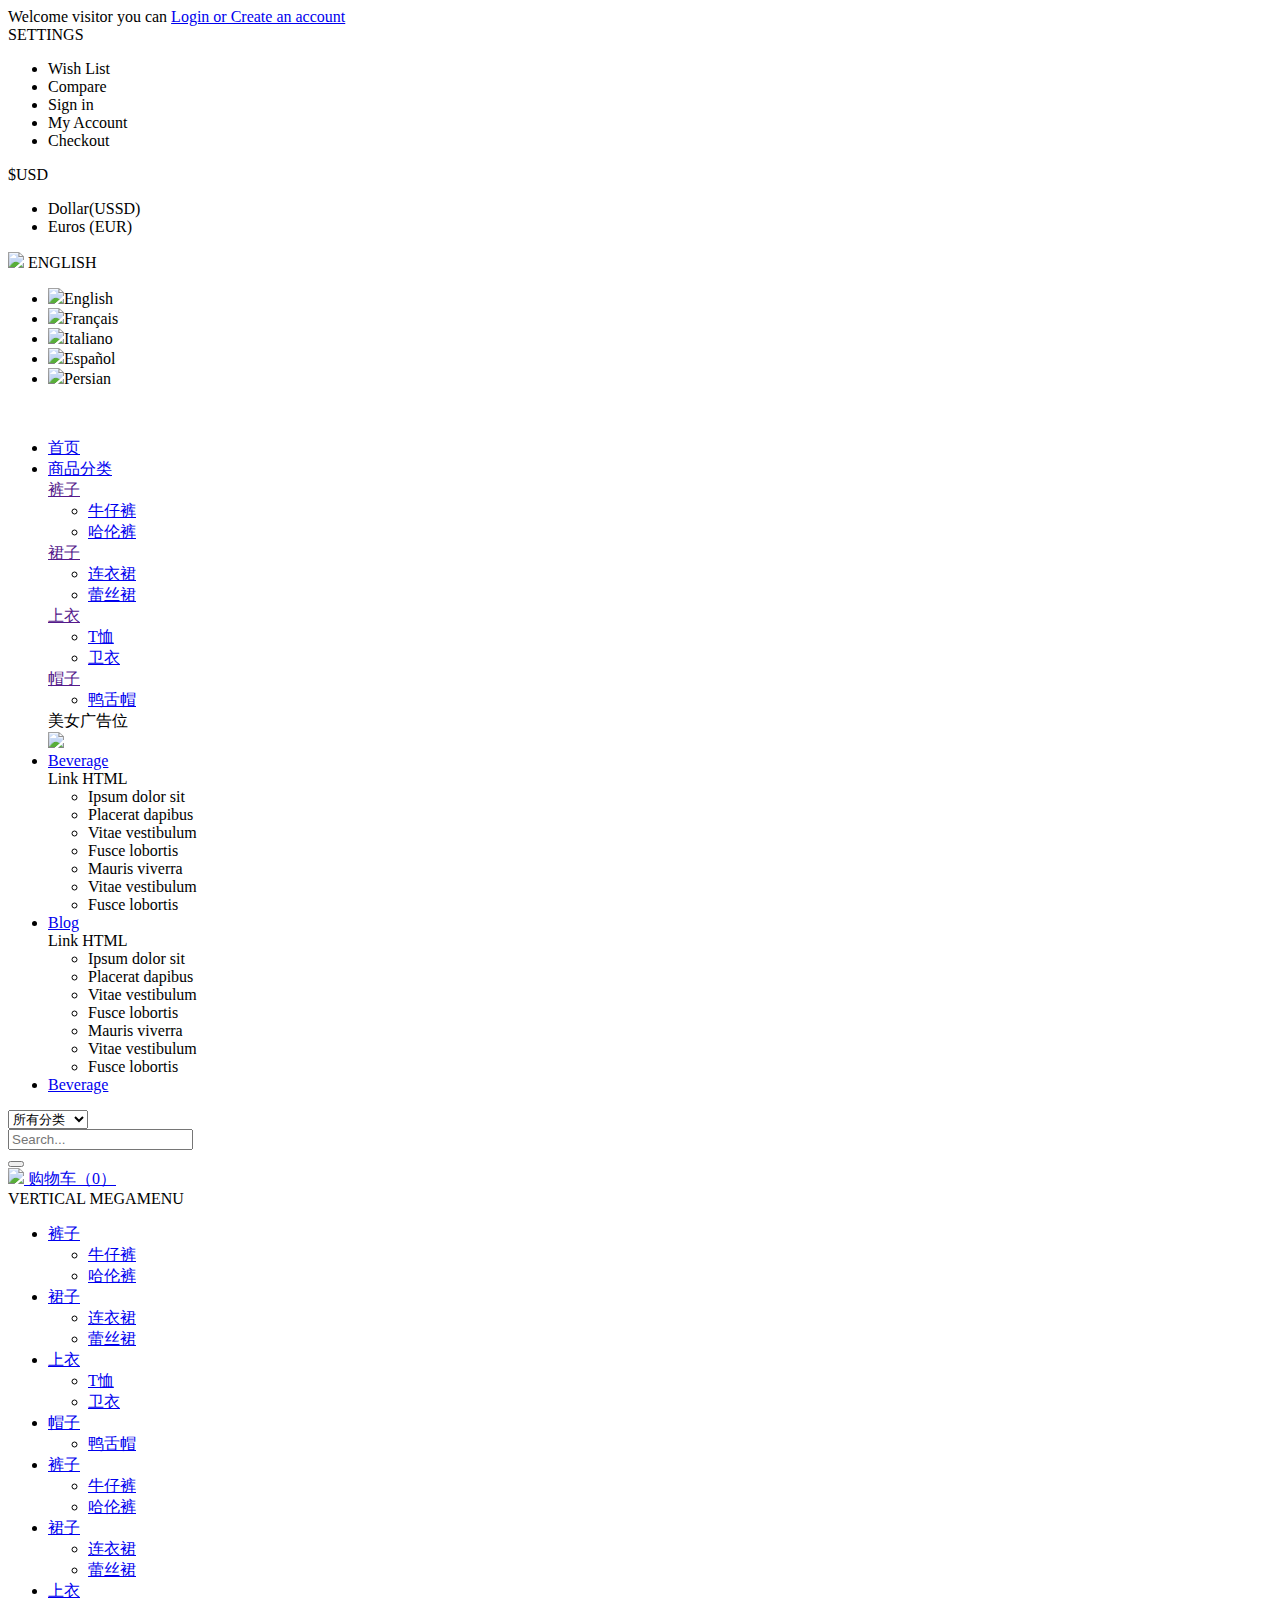
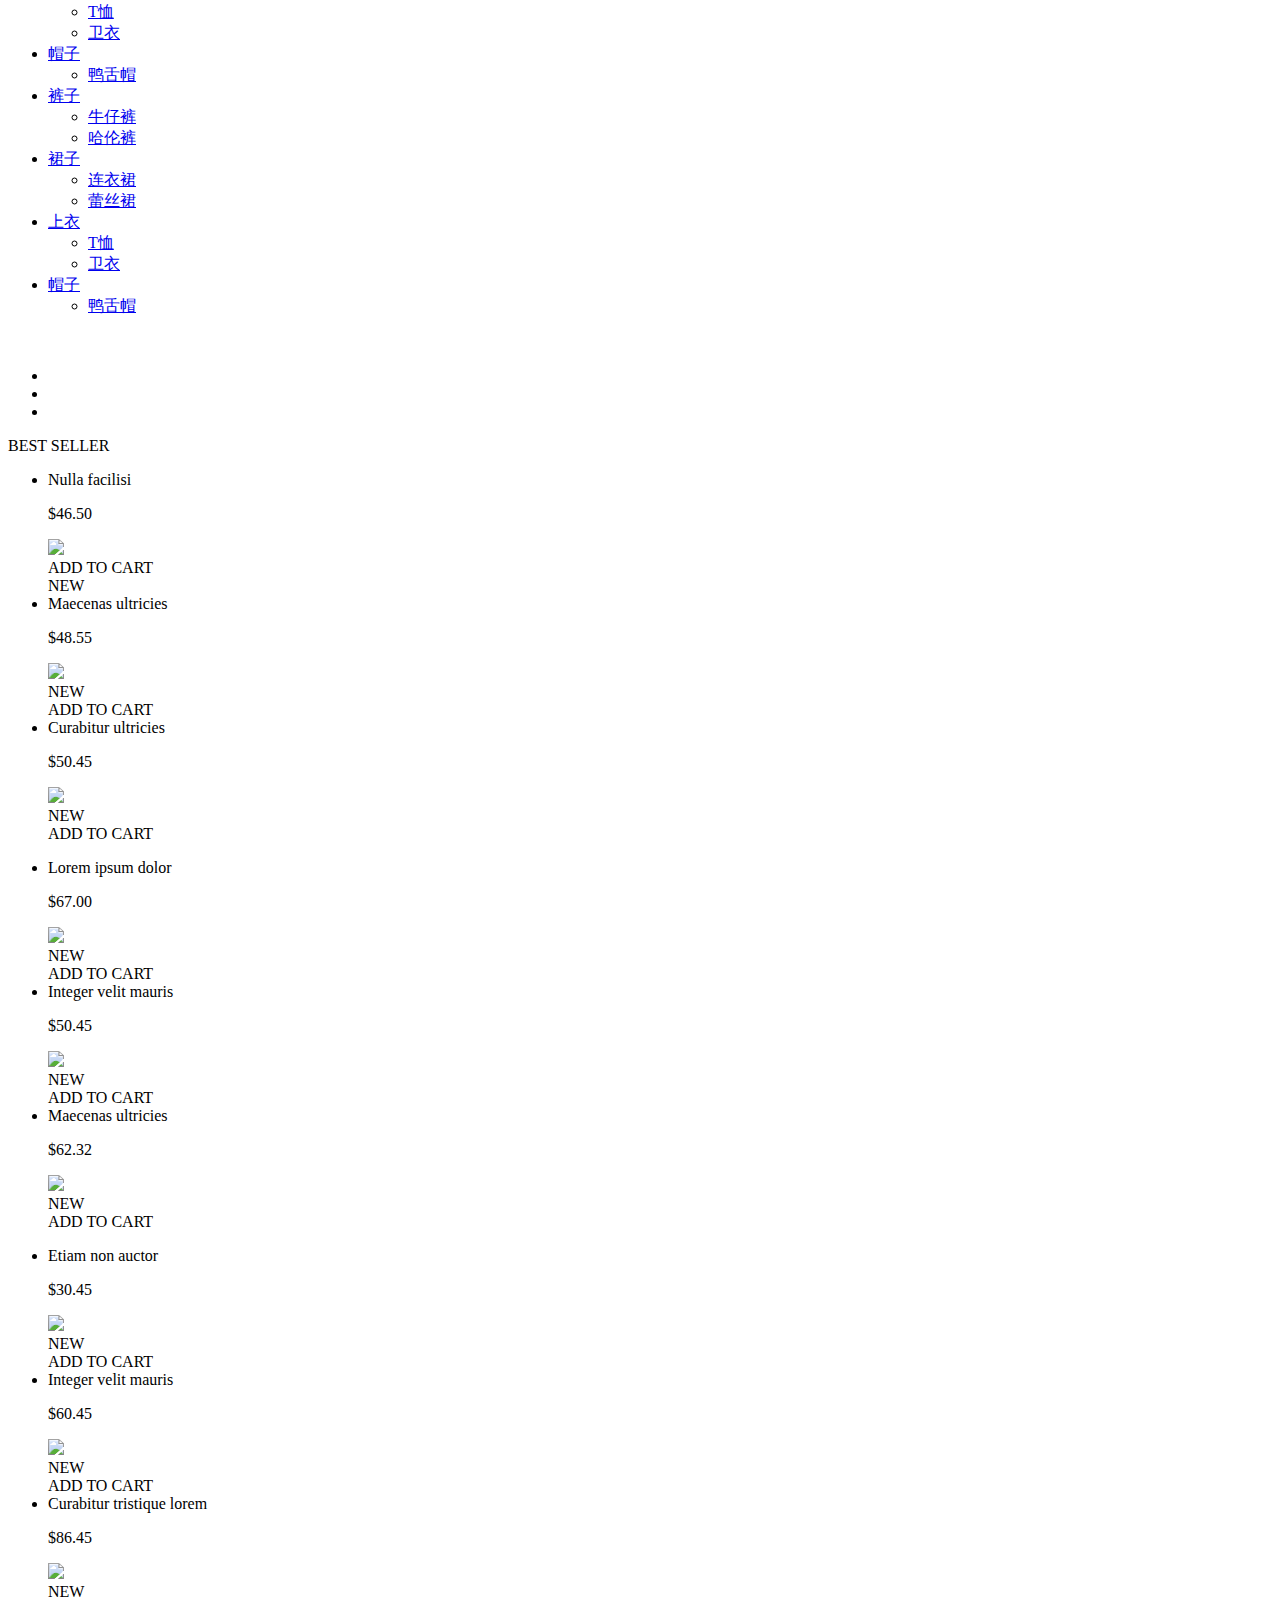
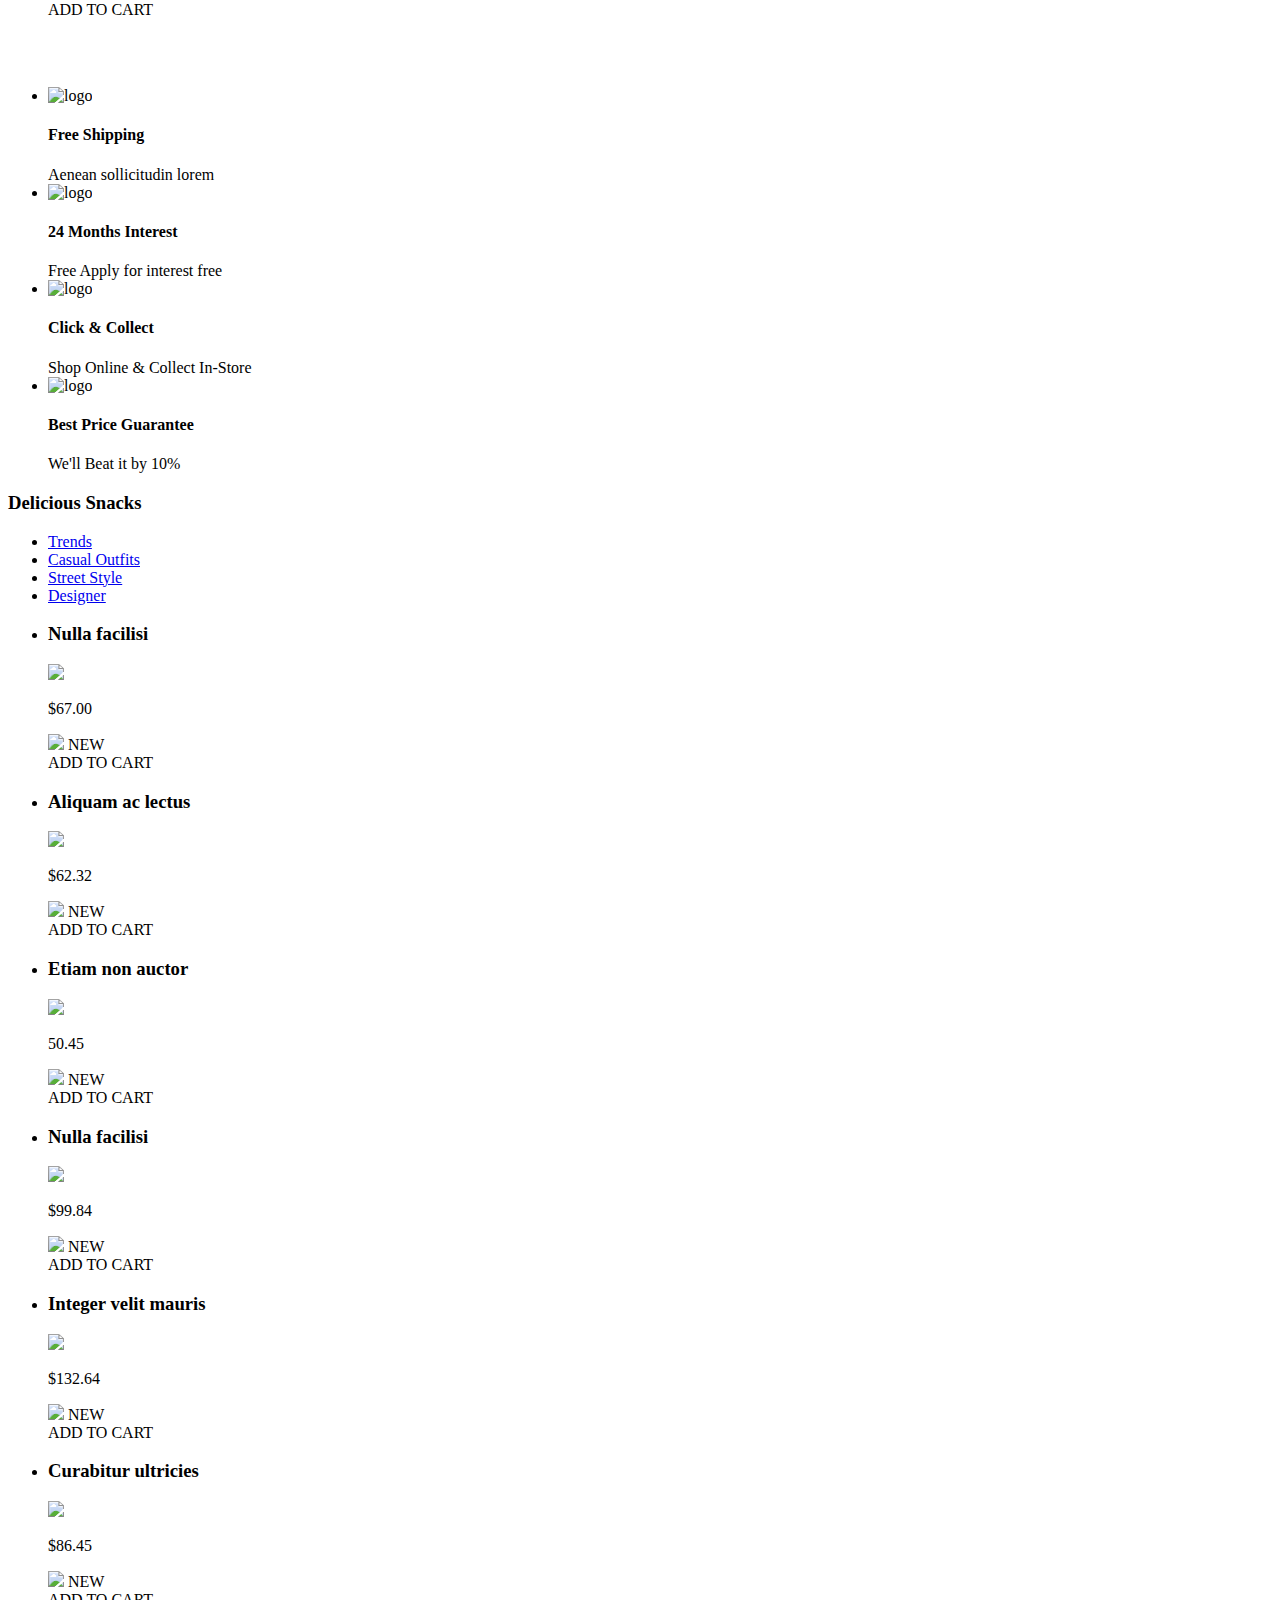
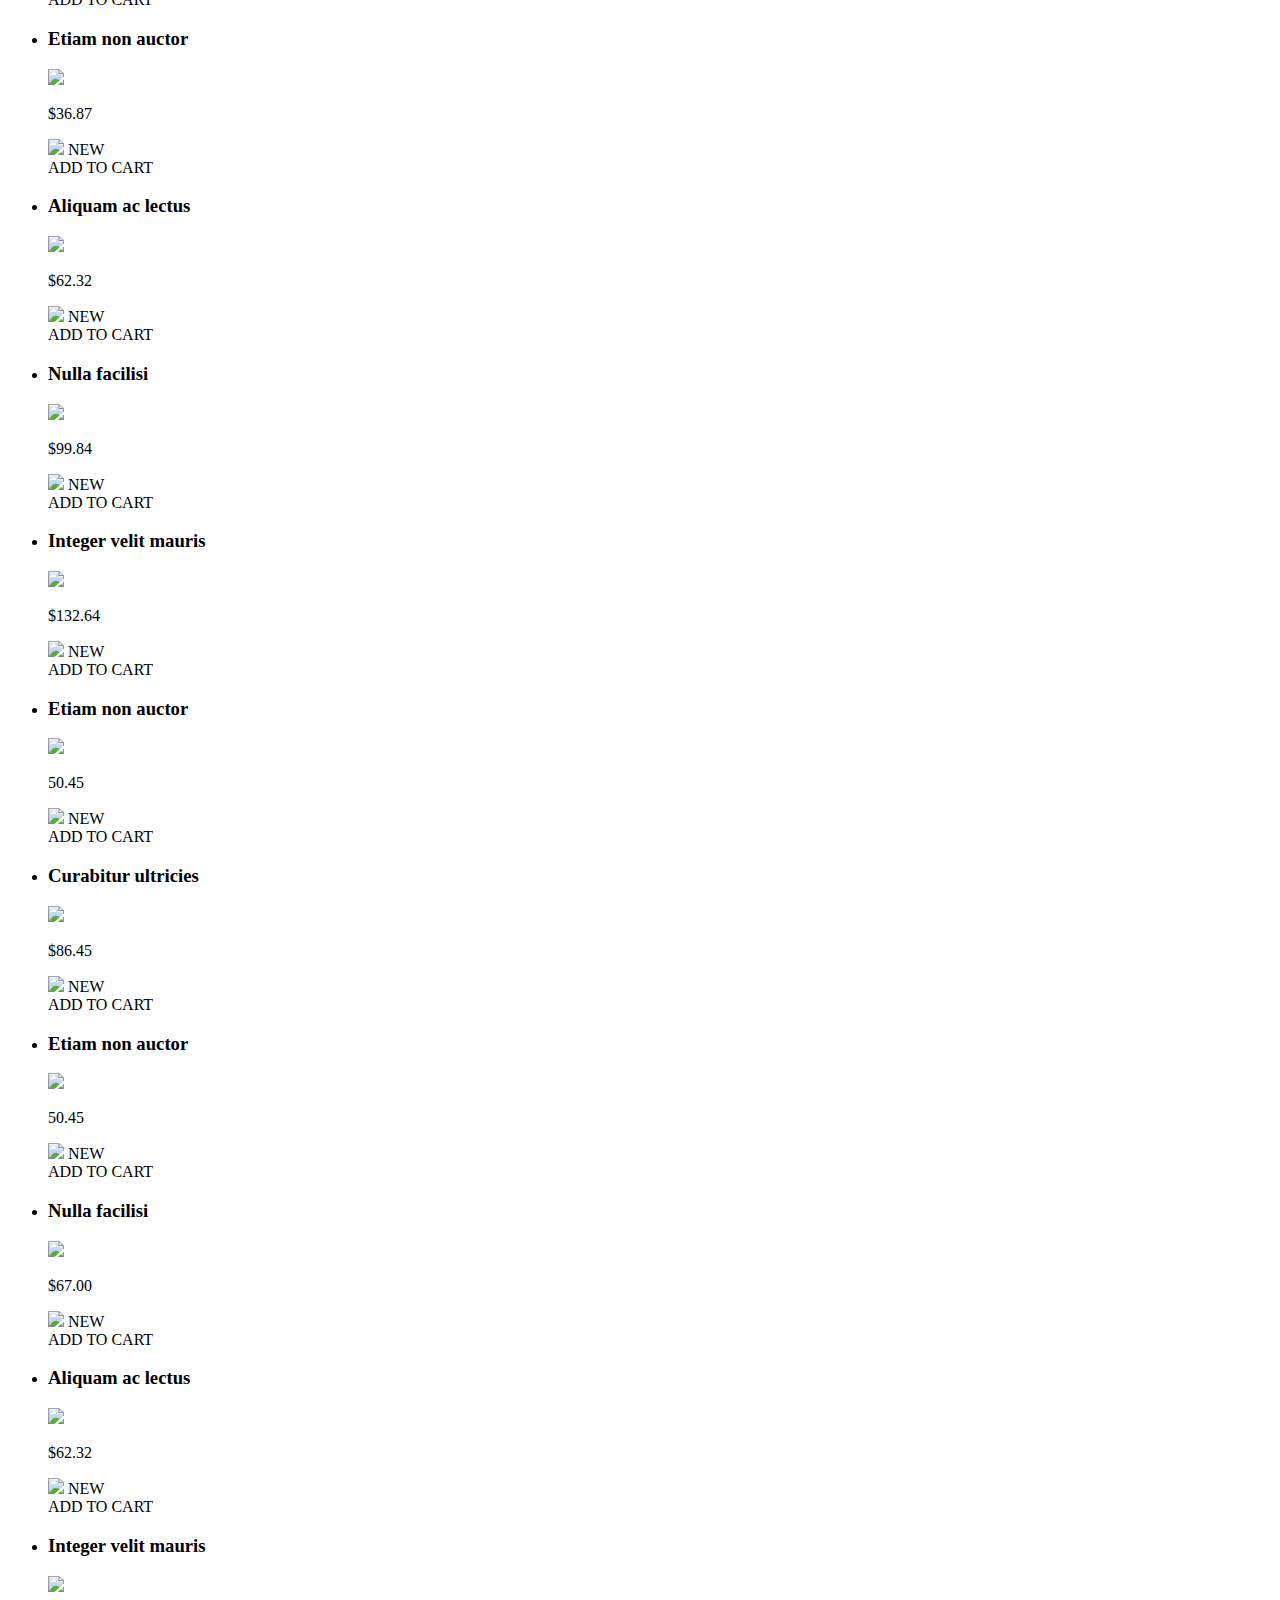
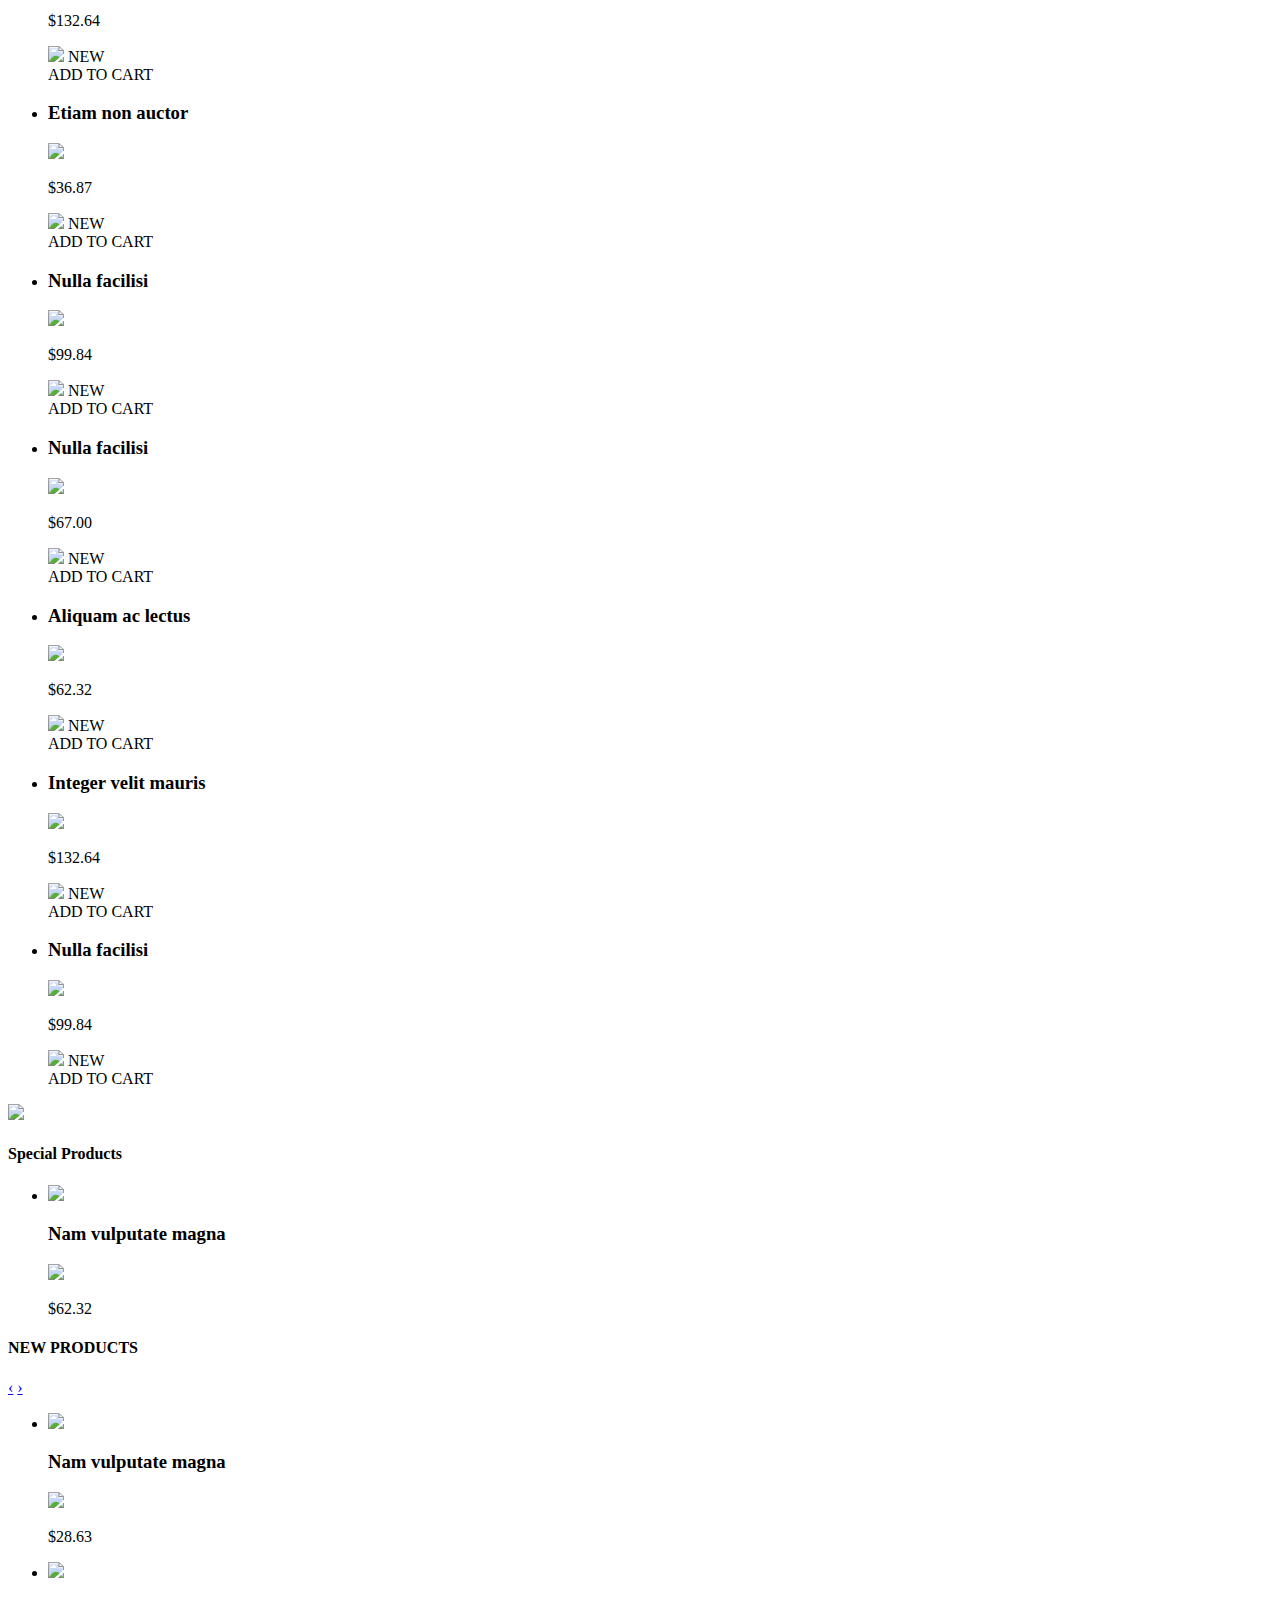
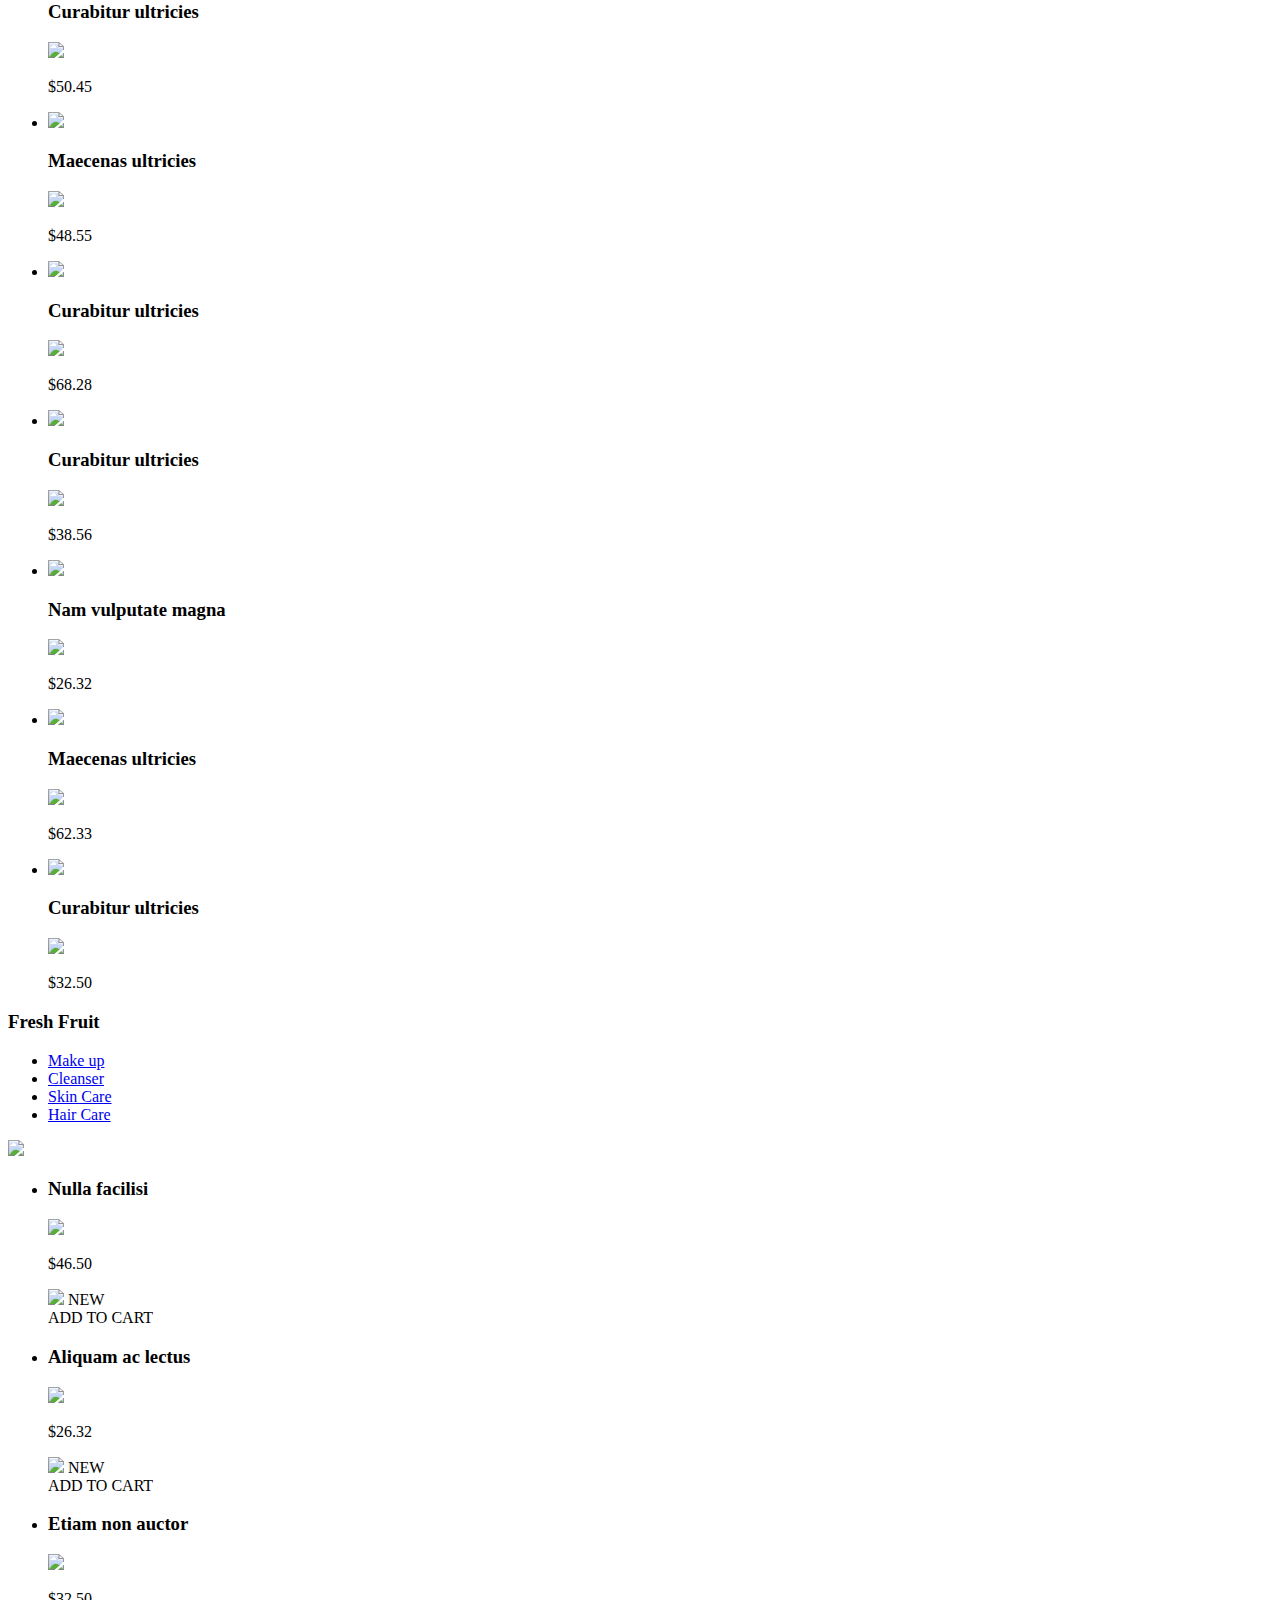
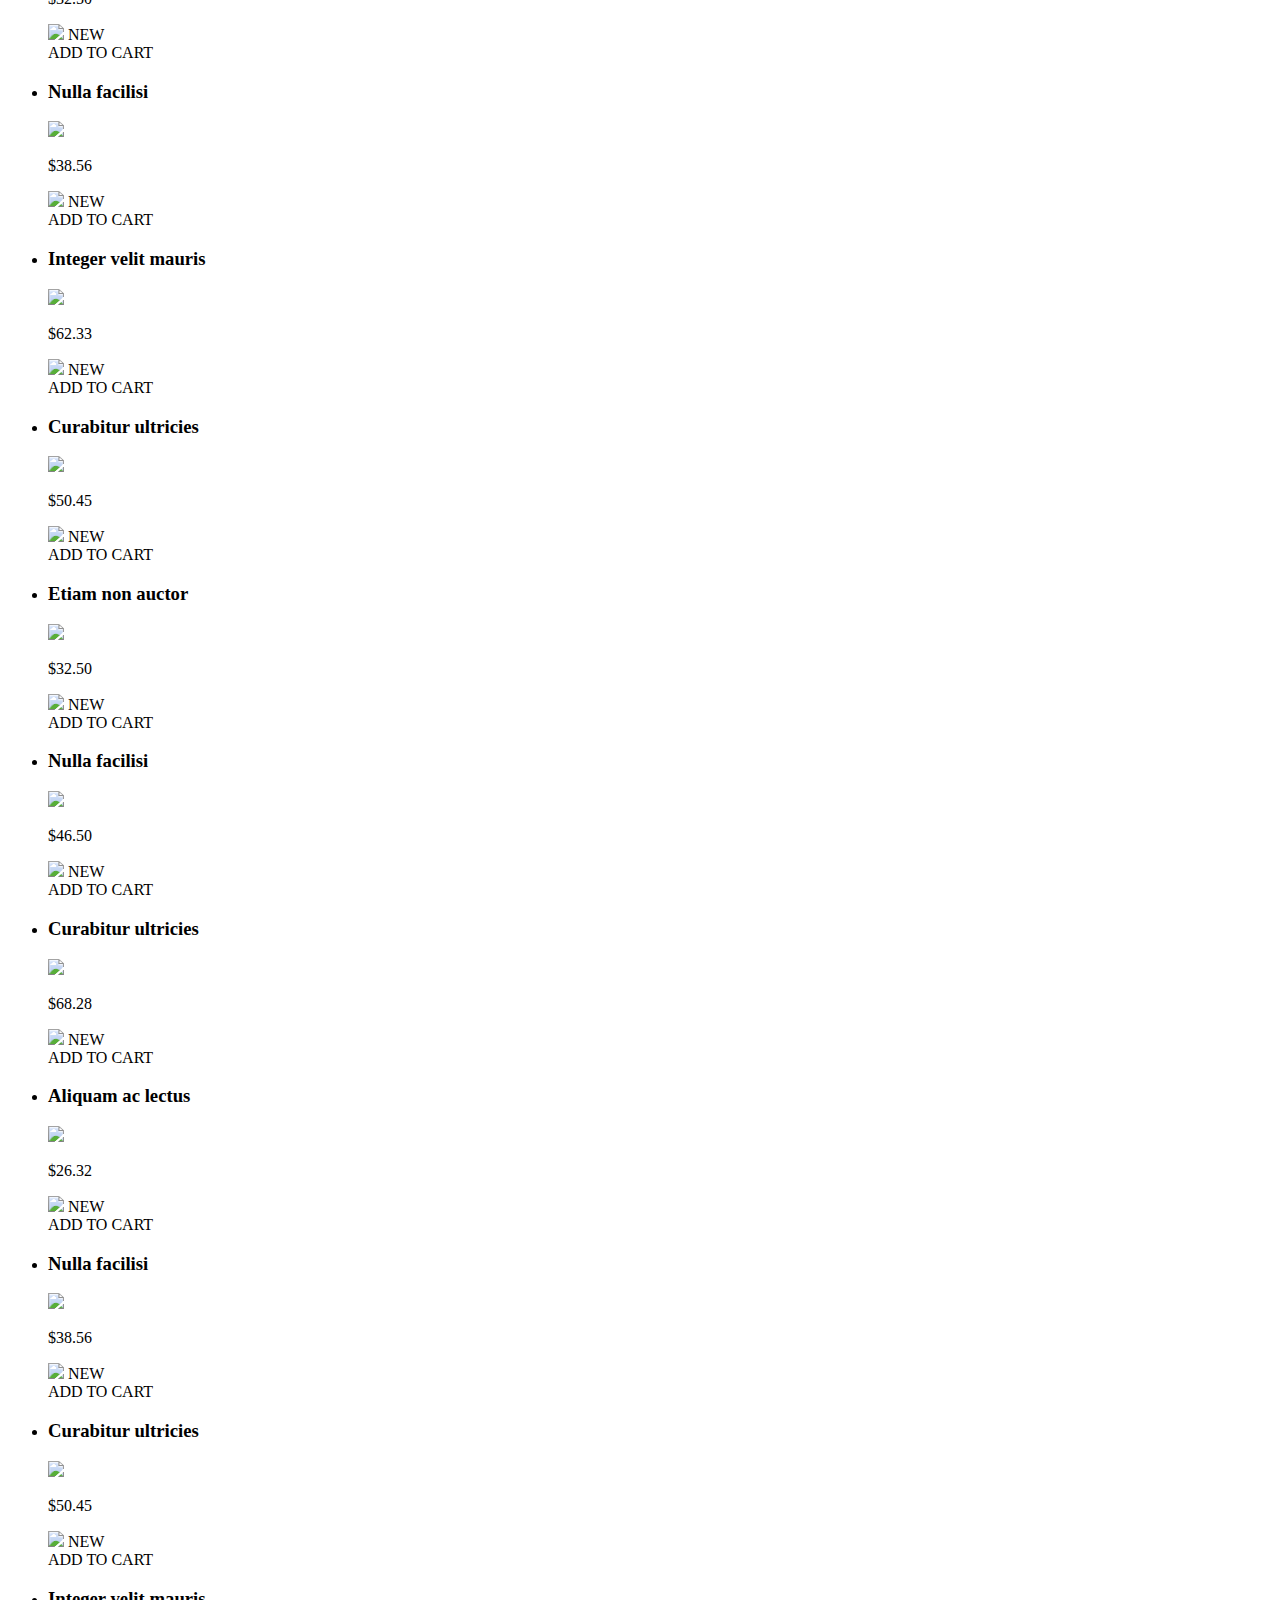
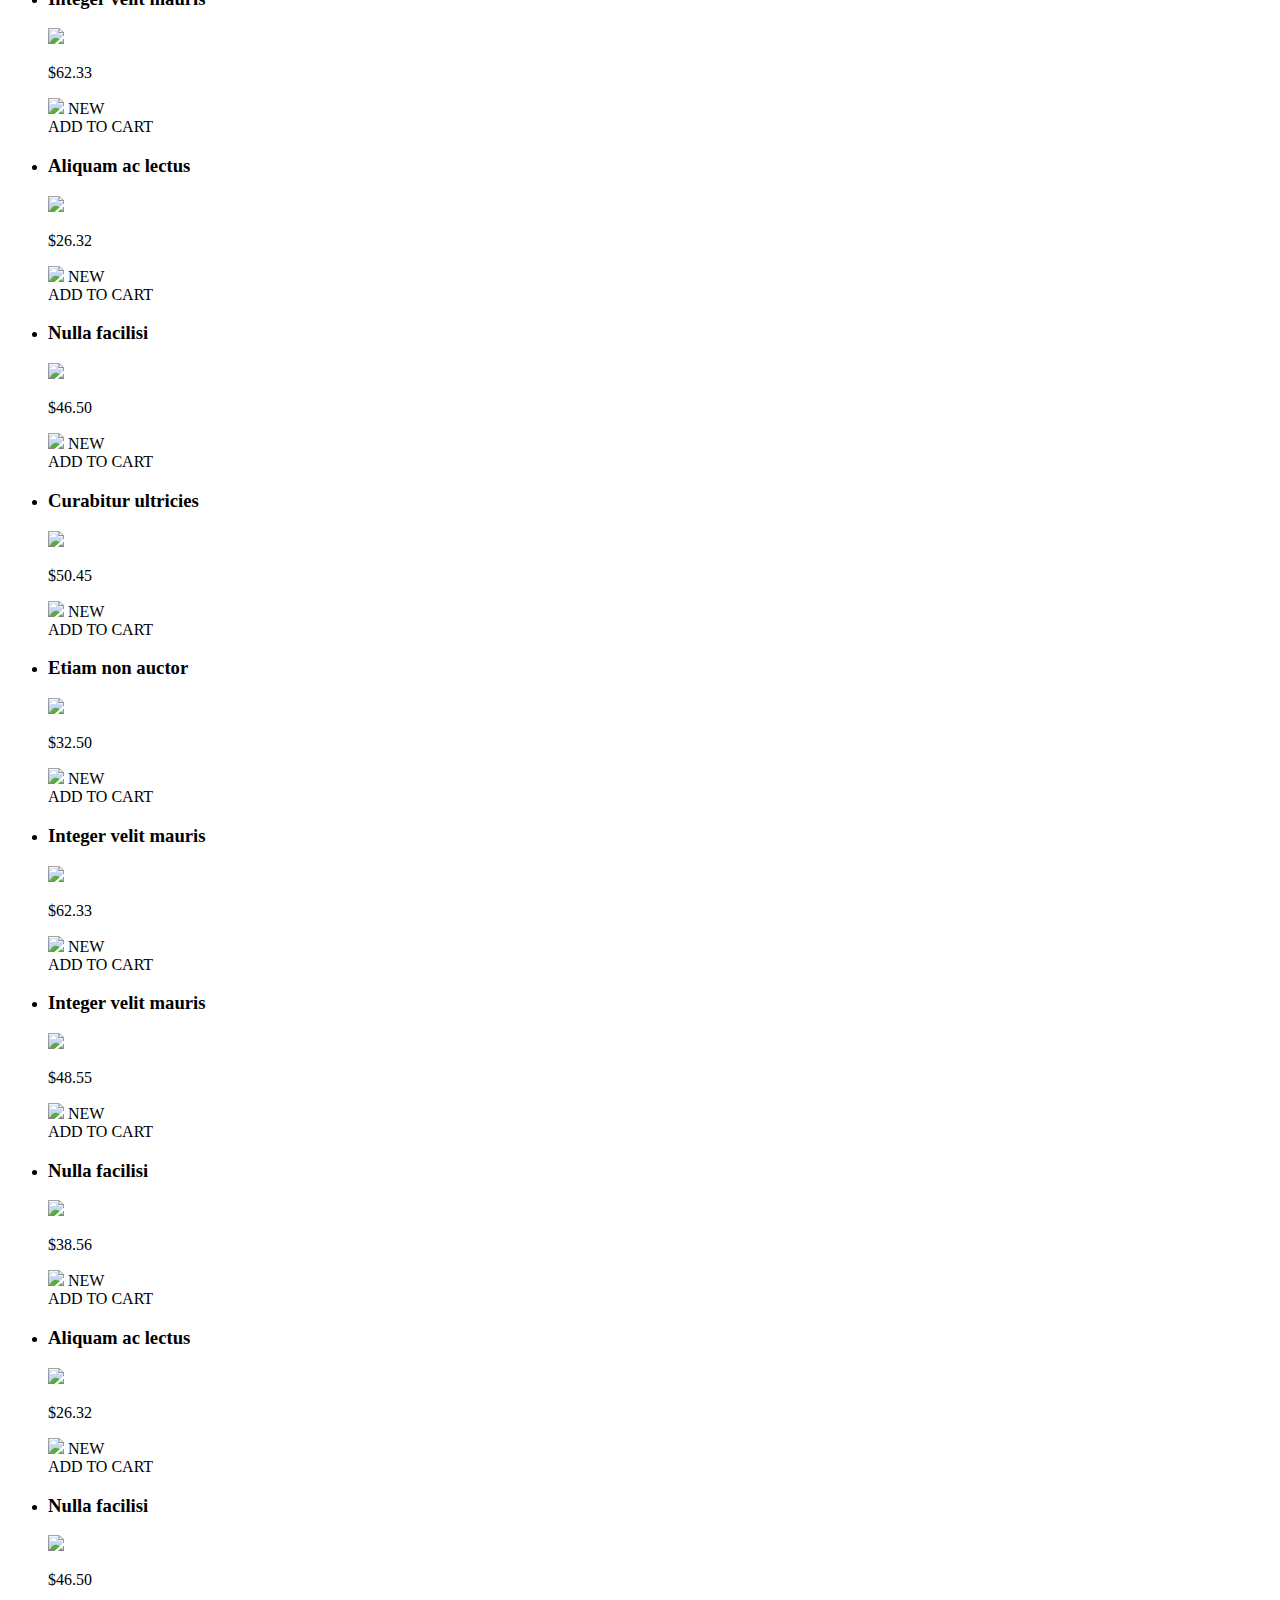
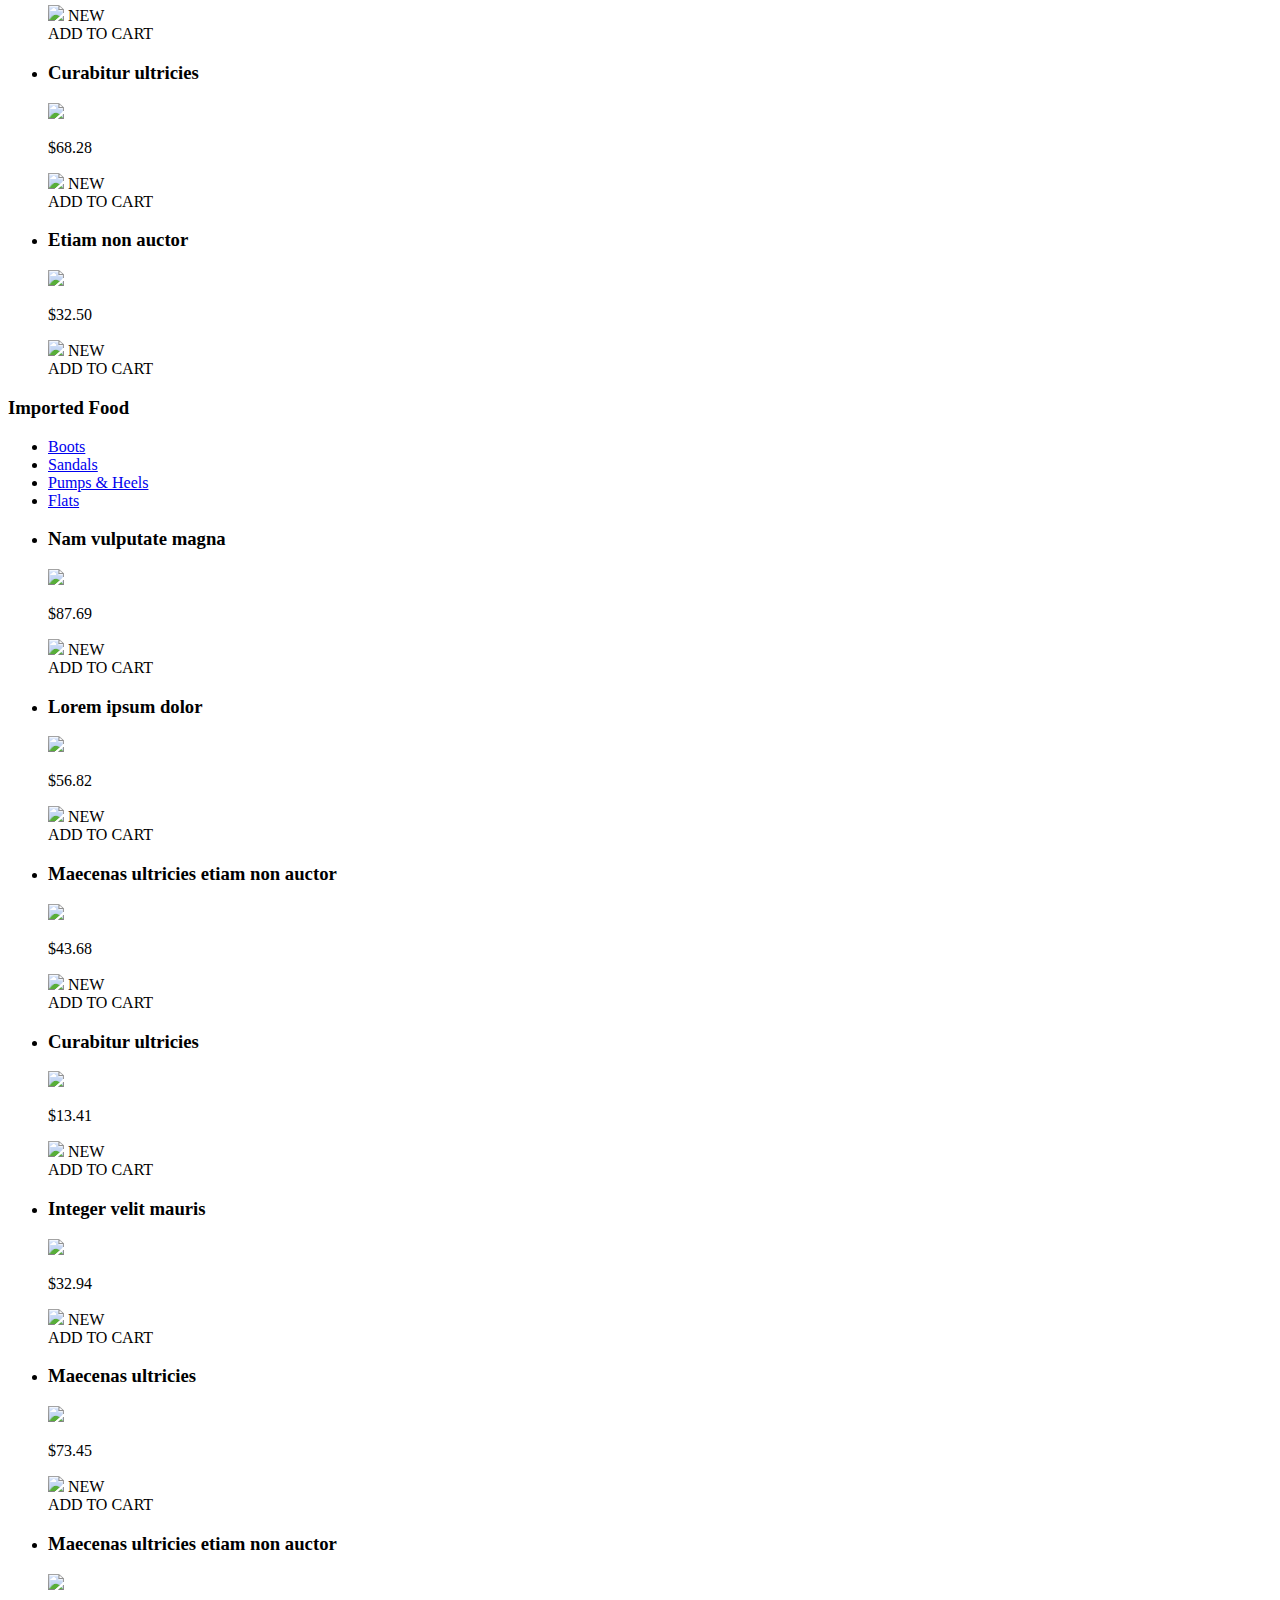
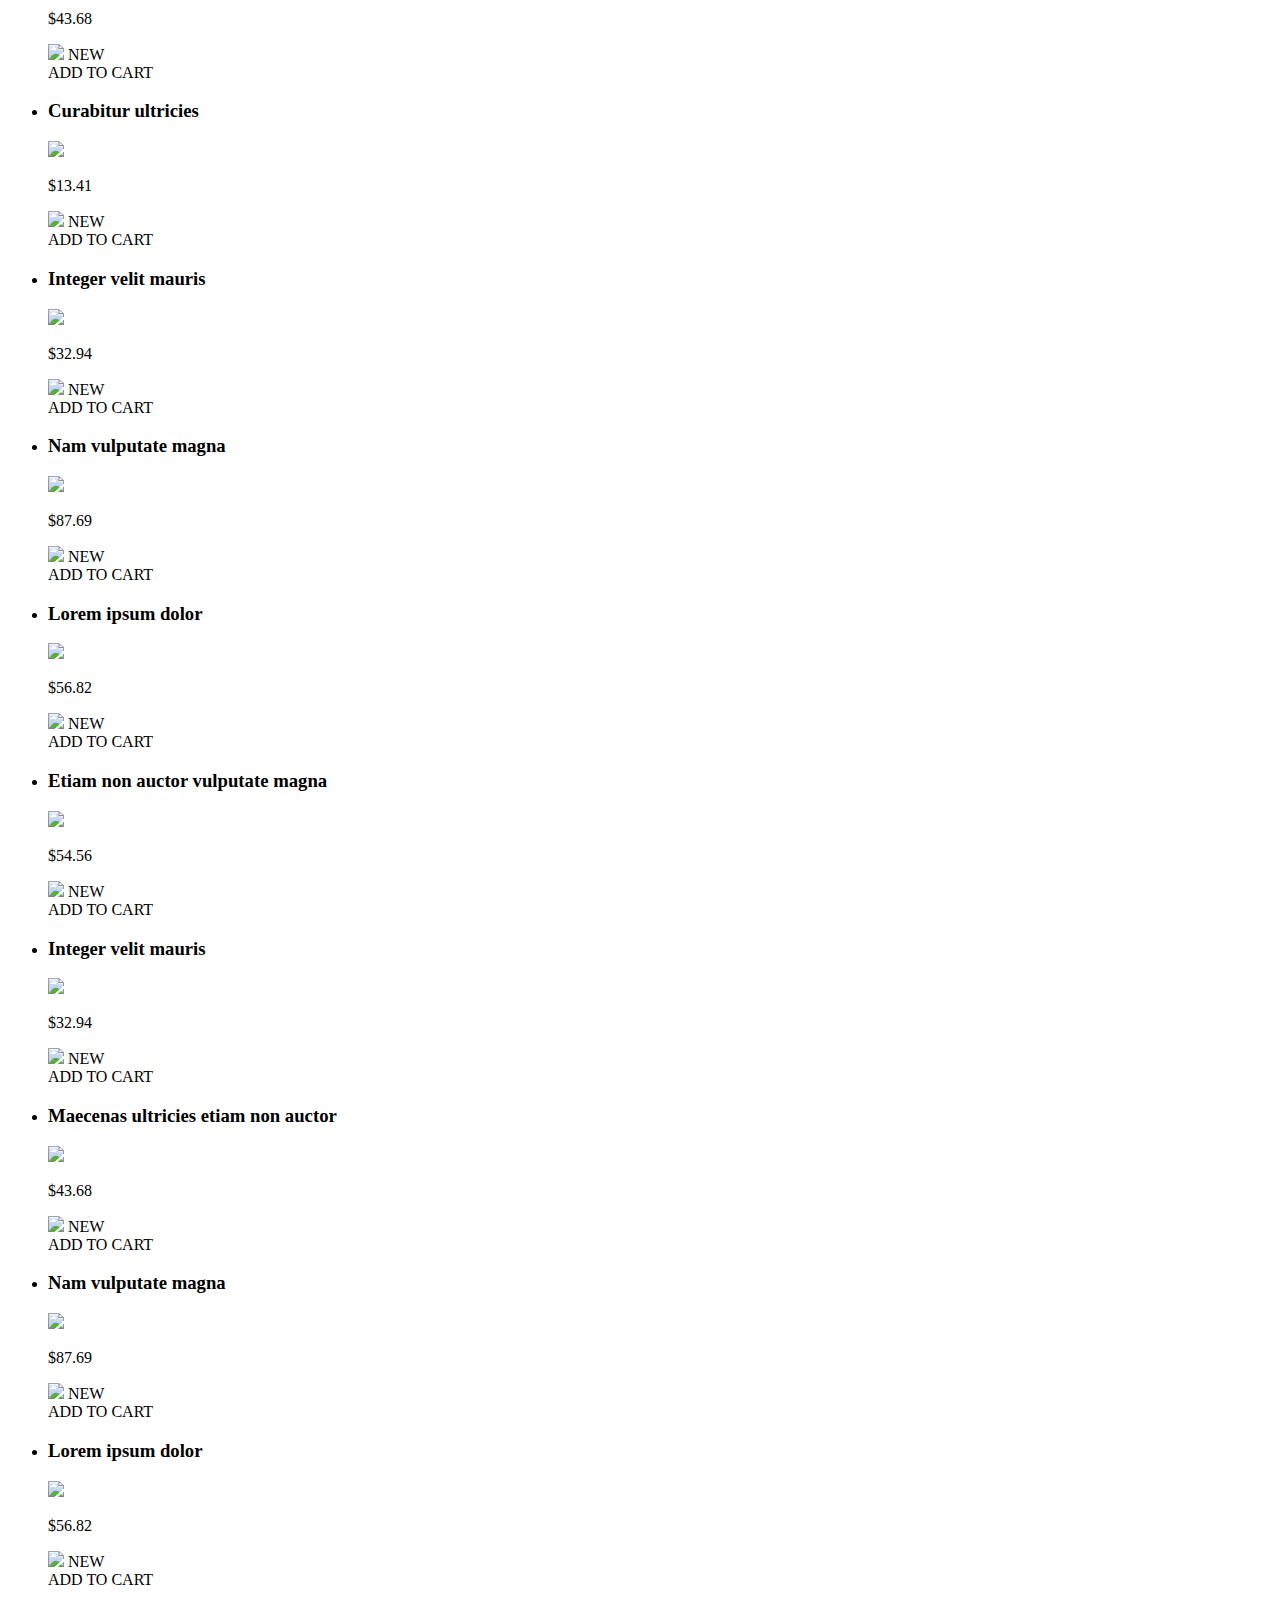
==== commit 331ad1a5: "htm" ====
--- a/Application/Html/Home/Index.html
+++ b/Application/Html/Home/Index.html
@@ -6,21 +6,21 @@
     <meta name="viewport"
           content="width=device-width, user-scalable=no, initial-scale=1.0, maximum-scale=1.0, minimum-scale=1.0">
 
-    <link rel="stylesheet" href="/Public/library/fontasome/css/font-awesome.min.css">
-
-    <link href="/Public/library/bootstrap3.3.7/css/bootstrap.min.css" rel="stylesheet">
-    <link href="/Public/home/css/header.css" rel="stylesheet">
-    <link href="/Public/home/css/common.css" rel="stylesheet">
-    <link href="/Public/home/css/newlist.css" rel="stylesheet">
-
-    <link href="/Public/home/css/bottom.css" rel="stylesheet">
-
-    <script src="/Public/library/bootstrap3.3.7/js/jquery-1.11.1.min.js"></script>
+    <link rel="stylesheet" href="/fruit_shop/Public/library/fontasome/css/font-awesome.min.css">
+
+    <link href="/fruit_shop/Public/library/bootstrap3.3.7/css/bootstrap.min.css" rel="stylesheet">
+    <link href="/fruit_shop/Public/home/css/header.css" rel="stylesheet">
+    <link href="/fruit_shop/Public/home/css/common.css" rel="stylesheet">
+    <link href="/fruit_shop/Public/home/css/newlist.css" rel="stylesheet">
+
+    <link href="/fruit_shop/Public/home/css/bottom.css" rel="stylesheet">
+
+    <script src="/fruit_shop/Public/library/bootstrap3.3.7/js/jquery-1.11.1.min.js"></script>
 
     <title>        蘑菇头欢迎你</title> 
 
     <script type="text/javascript">
-            var public_path="/Public";
+            var public_path="/fruit_shop/Public";
             var url_path="/index.php/Home/Index";
     </script>
 </head>
@@ -84,7 +84,7 @@
                     <div class="pull-right three header_right_list hidden-sm hidden-xs">
                         <div class="list dropdown">
                             <span>
-                                <img src="/Public/home/images/meiguo.jpg"></span>
+                                <img src="/fruit_shop/Public/home/images/meiguo.jpg"></span>
                             <span class="name">ENGLISH</span>
                             <span class="drop_down" data-toggle="dropdown">
                                 <i class="fa fa-angle-down" aria-hidden="true"></i>
@@ -93,15 +93,15 @@
                             <!--二级菜单-->
                             <ul class="dropdown-menu">
                                 <li class="cur">
-                                    <img src="/Public/home/images/meiguo.jpg">English</li>
+                                    <img src="/fruit_shop/Public/home/images/meiguo.jpg">English</li>
                                 <li>
-                                    <img src="/Public/home/images/Français.jpg">Français</li>
+                                    <img src="/fruit_shop/Public/home/images/Français.jpg">Français</li>
                                 <li>
-                                    <img src="/Public/home/images/Italiano.jpg">Italiano</li>
+                                    <img src="/fruit_shop/Public/home/images/Italiano.jpg">Italiano</li>
                                 <li>
-                                    <img src="/Public/home/images/Español.jpg">Español</li>
+                                    <img src="/fruit_shop/Public/home/images/Español.jpg">Español</li>
                                 <li>
-                                    <img src="/Public/home/images/Persian.jpg">Persian</li>
+                                    <img src="/fruit_shop/Public/home/images/Persian.jpg">Persian</li>
                             </ul>
                         </div>
                     </div>
@@ -114,7 +114,7 @@
             <div class="container">
                 <div class="col-lg-3 logo_box ">
                     <a href="/index.php/Home/Index/index.html">
-                        <img src="/Public/home/images/logo.png" alt=""></a>
+                        <img src="/fruit_shop/Public/home/images/logo.png" alt=""></a>
                 </div>
 
                 <!--右边上部分-->
@@ -194,7 +194,7 @@
                                     <div class=" col-lg-4">
                                         <span>美女广告位</span>
                                         <div class="down_list">
-                                            <img src="/Public/home/images/menu_cate_adv.jpg" class=" img_yingtao"></div>
+                                            <img src="/fruit_shop/Public/home/images/menu_cate_adv.jpg" class=" img_yingtao"></div>
                                     </div>
 
                                 </div>
@@ -304,7 +304,7 @@
                         <div class="col-lg-4 shopping">
                             <div class="shopping_box">
                                 <a href="/index.php/Home/Cart/index.html">
-                                    <img src="/Public/home/images/shopping.png">
+                                    <img src="/fruit_shop/Public/home/images/shopping.png">
                                     <span>购物车（0）</span>
                                     <b class="tu">
                                         <i class="fa fa-angle-down" aria-hidden="true"></i>
@@ -317,10 +317,10 @@
             </div>
         </div>
     </header>
-<link href="/Public/home/css/Firstscreen.css" rel="stylesheet">
-<link href="/Public/home/css/Twoscreen.css" rel="stylesheet">
-<link href="/Public/home/css/Threescreen.css" rel="stylesheet">
-<link href="/Public/home/css/Fourscreen.css" rel="stylesheet">
+<link href="/fruit_shop/Public/home/css/Firstscreen.css" rel="stylesheet">
+<link href="/fruit_shop/Public/home/css/Twoscreen.css" rel="stylesheet">
+<link href="/fruit_shop/Public/home/css/Threescreen.css" rel="stylesheet">
+<link href="/fruit_shop/Public/home/css/Fourscreen.css" rel="stylesheet">
 
 <div class="shequ_box hidden-xs">
     <div class="facebook_box"> <i class="fa fa-facebook" aria-hidden="true"></i>
@@ -551,9 +551,9 @@
 
                     <!-- 幻灯片的内容容器：   每一个幻灯片需加上：item  -->
                     <div class="carousel-inner pic">
-                        <img class="item active" src="/Public/home/images/slide_06.jpg" alt="">
-                        <img class="item" src="/Public/home/images/slide_04.jpg" alt="">
-                        <img class="item" src="/Public/home/images/slide_05.jpg" alt=""></div>
+                        <img class="item active" src="/fruit_shop/Public/home/images/slide_06.jpg" alt="">
+                        <img class="item" src="/fruit_shop/Public/home/images/slide_04.jpg" alt="">
+                        <img class="item" src="/fruit_shop/Public/home/images/slide_05.jpg" alt=""></div>
 
                     <!-- 显示幻灯片数量的容器 -->
                     <ul class="carousel-indicators">
@@ -607,7 +607,7 @@
                                         <p>$46.50</p>
                                     </div>
                                     <div class="pic_l">
-                                        <img class="img-responsive" src="/Public/home/images/qiyiguo.jpg"></div>
+                                        <img class="img-responsive" src="/fruit_shop/Public/home/images/qiyiguo.jpg"></div>
 
                                     <!--鼠标经过显示部分-->
                                     <div class="zz zz_box">
@@ -648,7 +648,7 @@
                                         <p>$48.55</p>
                                     </div>
                                     <div class="pic_l">
-                                        <img class="img-responsive" src="/Public/home/images/youzi.jpg"></div>
+                                        <img class="img-responsive" src="/fruit_shop/Public/home/images/youzi.jpg"></div>
                                     <a class="news">
                                         <span>NEW</span>
                                     </a>
@@ -689,7 +689,7 @@
                                         <p>$50.45</p>
                                     </div>
                                     <div class="pic_l">
-                                        <img class="img-responsive" src="/Public/home/images/yingtao.jpg"></div>
+                                        <img class="img-responsive" src="/fruit_shop/Public/home/images/yingtao.jpg"></div>
                                     <a class="news">
                                         <span>NEW</span>
                                     </a>
@@ -733,7 +733,7 @@
                                         <p>$67.00</p>
                                     </div>
                                     <div class="pic_l">
-                                        <img class="img-responsive" src="/Public/home/images/bigenguo.jpg"></div>
+                                        <img class="img-responsive" src="/fruit_shop/Public/home/images/bigenguo.jpg"></div>
                                     <a class="news">
                                         <span>NEW</span>
                                     </a>
@@ -774,7 +774,7 @@
                                         <p>$50.45</p>
                                     </div>
                                     <div class="pic_l">
-                                        <img class="img-responsive" src="/Public/home/images/kafeidou.jpg"></div>
+                                        <img class="img-responsive" src="/fruit_shop/Public/home/images/kafeidou.jpg"></div>
                                     <a class="news">
                                         <span>NEW</span>
                                     </a>
@@ -815,7 +815,7 @@
                                         <p>$62.32</p>
                                     </div>
                                     <div class="pic_l">
-                                        <img class="img-responsive" src="/Public/home/images/kaixinguo.jpg"></div>
+                                        <img class="img-responsive" src="/fruit_shop/Public/home/images/kaixinguo.jpg"></div>
                                     <a class="news">
                                         <span>NEW</span>
                                     </a>
@@ -859,7 +859,7 @@
                                         <p>$30.45</p>
                                     </div>
                                     <div class="pic_l">
-                                        <img class="img-responsive" src="/Public/home/images/mianbao.jpg"></div>
+                                        <img class="img-responsive" src="/fruit_shop/Public/home/images/mianbao.jpg"></div>
                                     <a class="news">
                                         <span>NEW</span>
                                     </a>
@@ -900,7 +900,7 @@
                                         <p>$60.45</p>
                                     </div>
                                     <div class="pic_l">
-                                        <img class="img-responsive" src="/Public/home/images/rou.jpg"></div>
+                                        <img class="img-responsive" src="/fruit_shop/Public/home/images/rou.jpg"></div>
                                     <a class="news">
                                         <span>NEW</span>
                                     </a>
@@ -941,7 +941,7 @@
                                         <p>$86.45</p>
                                     </div>
                                     <div class="pic_l">
-                                        <img class="img-responsive" src="/Public/home/images/yaoguo.jpg"></div>
+                                        <img class="img-responsive" src="/fruit_shop/Public/home/images/yaoguo.jpg"></div>
                                     <a class="news">
                                         <span>NEW</span>
                                     </a>
@@ -977,9 +977,9 @@
         <!--右边广告部分-->
         <div class="col-lg-3 ad">
             <div class="up_adv_box">
-                <img src="/Public/home/images/ab.youzi.jpg" alt="" class="img-responsive"></div>
+                <img src="/fruit_shop/Public/home/images/ab.youzi.jpg" alt="" class="img-responsive"></div>
             <div class="down_adv_box">
-                <img src="/Public/home/images/hanbao.jpg" alt="" class="img-responsive"></div>
+                <img src="/fruit_shop/Public/home/images/hanbao.jpg" alt="" class="img-responsive"></div>
         </div>
     </div>
 
@@ -996,7 +996,7 @@
                             <div class="item-html">
                                 <div class="box-services">
                                     <span class="iconbox">
-                                        <img class="img-responsive" src="/Public/home/images/che.png" alt="logo"></span>
+                                        <img class="img-responsive" src="/fruit_shop/Public/home/images/che.png" alt="logo"></span>
                                     <div class="media-body">
                                         <h4>Free Shipping</h4>
                                         Aenean sollicitudin lorem
@@ -1009,7 +1009,7 @@
                             <div class="item-html">
                                 <div class="box-services">
                                     <span class="iconbox">
-                                        <img class="img-responsive" src="/Public/home/images/rli.png" alt="logo"></span>
+                                        <img class="img-responsive" src="/fruit_shop/Public/home/images/rli.png" alt="logo"></span>
                                     <div class="media-body">
                                         <h4>24 Months Interest</h4>
                                         Free Apply for interest free
@@ -1022,7 +1022,7 @@
                             <div class="item-html">
                                 <div class="box-services">
                                     <span class="iconbox">
-                                        <img class="img-responsive" src="/Public/home/images/suo.png" alt="logo"></span>
+                                        <img class="img-responsive" src="/fruit_shop/Public/home/images/suo.png" alt="logo"></span>
                                     <div class="media-body">
                                         <h4>Click & Collect</h4>
                                         Shop Online & Collect In-Store
@@ -1035,7 +1035,7 @@
                             <div class="item-html">
                                 <div class="box-services">
                                     <span class="iconbox">
-                                        <img class="img-responsive" src="/Public/home/images/meiyuan.png" alt="logo"></span>
+                                        <img class="img-responsive" src="/fruit_shop/Public/home/images/meiyuan.png" alt="logo"></span>
                                     <div class="media-body">
                                         <h4>Best Price Guarantee</h4>
                                         We'll Beat it by 10%
@@ -1090,13 +1090,13 @@
                                                 <a>Nulla facilisi</a>
                                             </h3>
                                             <div>
-                                                <img src="/Public/home/images/xx.png"></div>
+                                                <img src="/fruit_shop/Public/home/images/xx.png"></div>
                                             <div class="price">
                                                 <p class="product_price">$67.00</p>
                                             </div>
                                         </div>
                                         <div class="product-image-container image">
-                                            <img src="/Public/home/images/bigenguo.jpg" class="img4">
+                                            <img src="/fruit_shop/Public/home/images/bigenguo.jpg" class="img4">
                                             <a class="product-label new-box">
                                                 <span>NEW</span>
                                             </a>
@@ -1132,13 +1132,13 @@
                                                 <a>Aliquam ac lectus</a>
                                             </h3>
                                             <div>
-                                                <img src="/Public/home/images/xx3.png"></div>
+                                                <img src="/fruit_shop/Public/home/images/xx3.png"></div>
                                             <div class="price">
                                                 <p class="product_price">$62.32</p>
                                             </div>
                                         </div>
                                         <div class="product-image-container image">
-                                            <img src="/Public/home/images/kaixinguo.jpg" class="img4">
+                                            <img src="/fruit_shop/Public/home/images/kaixinguo.jpg" class="img4">
                                             <a class="product-label new-box">
                                                 <span>NEW</span>
                                             </a>
@@ -1174,13 +1174,13 @@
                                                 <a>Etiam non auctor</a>
                                             </h3>
                                             <div>
-                                                <img src="/Public/home/images/xx3.png"></div>
+                                                <img src="/fruit_shop/Public/home/images/xx3.png"></div>
                                             <div class="price">
                                                 <p class="product_price">50.45</p>
                                             </div>
                                         </div>
                                         <div class="product-image-container image">
-                                            <img src="/Public/home/images/kafeidou.jpg" class="img4">
+                                            <img src="/fruit_shop/Public/home/images/kafeidou.jpg" class="img4">
                                             <a class="product-label new-box">
                                                 <span>NEW</span>
                                             </a>
@@ -1216,13 +1216,13 @@
                                                 <a>Nulla facilisi</a>
                                             </h3>
                                             <div>
-                                                <img src="/Public/home/images/xx3.png"></div>
+                                                <img src="/fruit_shop/Public/home/images/xx3.png"></div>
                                             <div class="price">
                                                 <p class="product_price">$99.84</p>
                                             </div>
                                         </div>
                                         <div class="product-image-container image">
-                                            <img src="/Public/home/images/guazibing.jpg" class="img4">
+                                            <img src="/fruit_shop/Public/home/images/guazibing.jpg" class="img4">
                                             <a class="product-label new-box">
                                                 <span>NEW</span>
                                             </a>
@@ -1258,13 +1258,13 @@
                                                 <a>Integer velit mauris</a>
                                             </h3>
                                             <div>
-                                                <img src="/Public/home/images/xx.png"></div>
+                                                <img src="/fruit_shop/Public/home/images/xx.png"></div>
                                             <div class="price">
                                                 <p class="product_price">$132.64</p>
                                             </div>
                                         </div>
                                         <div class="product-image-container image">
-                                            <img src="/Public/home/images/hetao.jpg" class="img4">
+                                            <img src="/fruit_shop/Public/home/images/hetao.jpg" class="img4">
                                             <a class="product-label new-box">
                                                 <span>NEW</span>
                                             </a>
@@ -1300,13 +1300,13 @@
                                                 <a>Curabitur ultricies</a>
                                             </h3>
                                             <div>
-                                                <img src="/Public/home/images/xx1.png"></div>
+                                                <img src="/fruit_shop/Public/home/images/xx1.png"></div>
                                             <div class="price">
                                                 <p class="product_price">$86.45</p>
                                             </div>
                                         </div>
                                         <div class="product-image-container image">
-                                            <img src="/Public/home/images/yaoguo.jpg" class="img4">
+                                            <img src="/fruit_shop/Public/home/images/yaoguo.jpg" class="img4">
                                             <a class="product-label new-box">
                                                 <span>NEW</span>
                                             </a>
@@ -1345,13 +1345,13 @@
                                                 <a>Etiam non auctor</a>
                                             </h3>
                                             <div>
-                                                <img src="/Public/home/images/xx3.png"></div>
+                                                <img src="/fruit_shop/Public/home/images/xx3.png"></div>
                                             <div class="price">
                                                 <p class="product_price">$36.87</p>
                                             </div>
                                         </div>
                                         <div class="product-image-container image">
-                                            <img src="/Public/home/images/songzi.jpg" class="img4">
+                                            <img src="/fruit_shop/Public/home/images/songzi.jpg" class="img4">
                                             <a class="product-label new-box">
                                                 <span>NEW</span>
                                             </a>
@@ -1387,13 +1387,13 @@
                                                 <a>Aliquam ac lectus</a>
                                             </h3>
                                             <div>
-                                                <img src="/Public/home/images/xx3.png"></div>
+                                                <img src="/fruit_shop/Public/home/images/xx3.png"></div>
                                             <div class="price">
                                                 <p class="product_price">$62.32</p>
                                             </div>
                                         </div>
                                         <div class="product-image-container image">
-                                            <img src="/Public/home/images/kaixinguo.jpg" class="img4">
+                                            <img src="/fruit_shop/Public/home/images/kaixinguo.jpg" class="img4">
                                             <a class="product-label new-box">
                                                 <span>NEW</span>
                                             </a>
@@ -1429,13 +1429,13 @@
                                                 <a>Nulla facilisi</a>
                                             </h3>
                                             <div>
-                                                <img src="/Public/home/images/xx3.png"></div>
+                                                <img src="/fruit_shop/Public/home/images/xx3.png"></div>
                                             <div class="price">
                                                 <p class="product_price">$99.84</p>
                                             </div>
                                         </div>
                                         <div class="product-image-container image">
-                                            <img src="/Public/home/images/guazibing.jpg" class="img4">
+                                            <img src="/fruit_shop/Public/home/images/guazibing.jpg" class="img4">
                                             <a class="product-label new-box">
                                                 <span>NEW</span>
                                             </a>
@@ -1471,13 +1471,13 @@
                                                 <a>Integer velit mauris</a>
                                             </h3>
                                             <div>
-                                                <img src="/Public/home/images/xx.png"></div>
+                                                <img src="/fruit_shop/Public/home/images/xx.png"></div>
                                             <div class="price">
                                                 <p class="product_price">$132.64</p>
                                             </div>
                                         </div>
                                         <div class="product-image-container image">
-                                            <img src="/Public/home/images/hetao.jpg" class="img4">
+                                            <img src="/fruit_shop/Public/home/images/hetao.jpg" class="img4">
                                             <a class="product-label new-box">
                                                 <span>NEW</span>
                                             </a>
@@ -1513,13 +1513,13 @@
                                                 <a>Etiam non auctor</a>
                                             </h3>
                                             <div>
-                                                <img src="/Public/home/images/xx3.png"></div>
+                                                <img src="/fruit_shop/Public/home/images/xx3.png"></div>
                                             <div class="price">
                                                 <p class="product_price">50.45</p>
                                             </div>
                                         </div>
                                         <div class="product-image-container image">
-                                            <img src="/Public/home/images/kafeidou.jpg" class="img4">
+                                            <img src="/fruit_shop/Public/home/images/kafeidou.jpg" class="img4">
                                             <a class="product-label new-box">
                                                 <span>NEW</span>
                                             </a>
@@ -1555,13 +1555,13 @@
                                                 <a>Curabitur ultricies</a>
                                             </h3>
                                             <div>
-                                                <img src="/Public/home/images/xx1.png"></div>
+                                                <img src="/fruit_shop/Public/home/images/xx1.png"></div>
                                             <div class="price">
                                                 <p class="product_price">$86.45</p>
                                             </div>
                                         </div>
                                         <div class="product-image-container image">
-                                            <img src="/Public/home/images/yaoguo.jpg" class="img4">
+                                            <img src="/fruit_shop/Public/home/images/yaoguo.jpg" class="img4">
                                             <a class="product-label new-box">
                                                 <span>NEW</span>
                                             </a>
@@ -1600,13 +1600,13 @@
                                                 <a>Etiam non auctor</a>
                                             </h3>
                                             <div>
-                                                <img src="/Public/home/images/xx3.png"></div>
+                                                <img src="/fruit_shop/Public/home/images/xx3.png"></div>
                                             <div class="price">
                                                 <p class="product_price">50.45</p>
                                             </div>
                                         </div>
                                         <div class="product-image-container image">
-                                            <img src="/Public/home/images/kafeidou.jpg" class="img4">
+                                            <img src="/fruit_shop/Public/home/images/kafeidou.jpg" class="img4">
                                             <a class="product-label new-box">
                                                 <span>NEW</span>
                                             </a>
@@ -1642,13 +1642,13 @@
                                                 <a>Nulla facilisi</a>
                                             </h3>
                                             <div>
-                                                <img src="/Public/home/images/xx.png"></div>
+                                                <img src="/fruit_shop/Public/home/images/xx.png"></div>
                                             <div class="price">
                                                 <p class="product_price">$67.00</p>
                                             </div>
                                         </div>
                                         <div class="product-image-container image">
-                                            <img src="/Public/home/images/bigenguo.jpg" class="img4">
+                                            <img src="/fruit_shop/Public/home/images/bigenguo.jpg" class="img4">
                                             <a class="product-label new-box">
                                                 <span>NEW</span>
                                             </a>
@@ -1684,13 +1684,13 @@
                                                 <a>Aliquam ac lectus</a>
                                             </h3>
                                             <div>
-                                                <img src="/Public/home/images/xx3.png"></div>
+                                                <img src="/fruit_shop/Public/home/images/xx3.png"></div>
                                             <div class="price">
                                                 <p class="product_price">$62.32</p>
                                             </div>
                                         </div>
                                         <div class="product-image-container image">
-                                            <img src="/Public/home/images/kaixinguo.jpg" class="img4">
+                                            <img src="/fruit_shop/Public/home/images/kaixinguo.jpg" class="img4">
                                             <a class="product-label new-box">
                                                 <span>NEW</span>
                                             </a>
@@ -1726,13 +1726,13 @@
                                                 <a>Integer velit mauris</a>
                                             </h3>
                                             <div>
-                                                <img src="/Public/home/images/xx.png"></div>
+                                                <img src="/fruit_shop/Public/home/images/xx.png"></div>
                                             <div class="price">
                                                 <p class="product_price">$132.64</p>
                                             </div>
                                         </div>
                                         <div class="product-image-container image">
-                                            <img src="/Public/home/images/hetao.jpg" class="img4">
+                                            <img src="/fruit_shop/Public/home/images/hetao.jpg" class="img4">
                                             <a class="product-label new-box">
                                                 <span>NEW</span>
                                             </a>
@@ -1768,13 +1768,13 @@
                                                 <a>Etiam non auctor</a>
                                             </h3>
                                             <div>
-                                                <img src="/Public/home/images/xx3.png"></div>
+                                                <img src="/fruit_shop/Public/home/images/xx3.png"></div>
                                             <div class="price">
                                                 <p class="product_price">$36.87</p>
                                             </div>
                                         </div>
                                         <div class="product-image-container image">
-                                            <img src="/Public/home/images/songzi.jpg" class="img4">
+                                            <img src="/fruit_shop/Public/home/images/songzi.jpg" class="img4">
                                             <a class="product-label new-box">
                                                 <span>NEW</span>
                                             </a>
@@ -1810,13 +1810,13 @@
                                                 <a>Nulla facilisi</a>
                                             </h3>
                                             <div>
-                                                <img src="/Public/home/images/xx3.png"></div>
+                                                <img src="/fruit_shop/Public/home/images/xx3.png"></div>
                                             <div class="price">
                                                 <p class="product_price">$99.84</p>
                                             </div>
                                         </div>
                                         <div class="product-image-container image">
-                                            <img src="/Public/home/images/guazibing.jpg" class="img4">
+                                            <img src="/fruit_shop/Public/home/images/guazibing.jpg" class="img4">
                                             <a class="product-label new-box">
                                                 <span>NEW</span>
                                             </a>
@@ -1855,13 +1855,13 @@
                                                 <a>Nulla facilisi</a>
                                             </h3>
                                             <div>
-                                                <img src="/Public/home/images/xx.png"></div>
+                                                <img src="/fruit_shop/Public/home/images/xx.png"></div>
                                             <div class="price">
                                                 <p class="product_price">$67.00</p>
                                             </div>
                                         </div>
                                         <div class="product-image-container image">
-                                            <img src="/Public/home/images/bigenguo.jpg" class="img4">
+                                            <img src="/fruit_shop/Public/home/images/bigenguo.jpg" class="img4">
                                             <a class="product-label new-box">
                                                 <span>NEW</span>
                                             </a>
@@ -1897,13 +1897,13 @@
                                                 <a>Aliquam ac lectus</a>
                                             </h3>
                                             <div>
-                                                <img src="/Public/home/images/xx3.png"></div>
+                                                <img src="/fruit_shop/Public/home/images/xx3.png"></div>
                                             <div class="price">
                                                 <p class="product_price">$62.32</p>
                                             </div>
                                         </div>
                                         <div class="product-image-container image">
-                                            <img src="/Public/home/images/kaixinguo.jpg" class="img4">
+                                            <img src="/fruit_shop/Public/home/images/kaixinguo.jpg" class="img4">
                                             <a class="product-label new-box">
                                                 <span>NEW</span>
                                             </a>
@@ -1939,13 +1939,13 @@
                                                 <a>Integer velit mauris</a>
                                             </h3>
                                             <div>
-                                                <img src="/Public/home/images/xx.png"></div>
+                                                <img src="/fruit_shop/Public/home/images/xx.png"></div>
                                             <div class="price">
                                                 <p class="product_price">$132.64</p>
                                             </div>
                                         </div>
                                         <div class="product-image-container image">
-                                            <img src="/Public/home/images/hetao.jpg" class="img4">
+                                            <img src="/fruit_shop/Public/home/images/hetao.jpg" class="img4">
                                             <a class="product-label new-box">
                                                 <span>NEW</span>
                                             </a>
@@ -1981,13 +1981,13 @@
                                                 <a>Nulla facilisi</a>
                                             </h3>
                                             <div>
-                                                <img src="/Public/home/images/xx3.png"></div>
+                                                <img src="/fruit_shop/Public/home/images/xx3.png"></div>
                                             <div class="price">
                                                 <p class="product_price">$99.84</p>
                                             </div>
                                         </div>
                                         <div class="product-image-container image">
-                                            <img src="/Public/home/images/guazibing.jpg" class="img4">
+                                            <img src="/fruit_shop/Public/home/images/guazibing.jpg" class="img4">
                                             <a class="product-label new-box">
                                                 <span>NEW</span>
                                             </a>
@@ -2023,7 +2023,7 @@
 
             <!--广告;-->
             <div class="right_desc hidden-md hidden-sm hidden-xs col-lg-4">
-                <img src="/Public/home/images/jianguio.jpg" class="img3"></div>
+                <img src="/fruit_shop/Public/home/images/jianguio.jpg" class="img3"></div>
 
         </div>
 
@@ -2041,12 +2041,12 @@
                             <div class="product-block">
                                 <div class="product-container">
                                     <div class="img_box">
-                                        <img src="/Public/home/images/kaixinguo.jpg"></div>
+                                        <img src="/fruit_shop/Public/home/images/kaixinguo.jpg"></div>
                                     <div class="product-meta">
                                         <h3 class="name">
                                             <a>Nam vulputate magna</a>
                                         </h3>
-                                        <img src="/Public/home/images/xx.png">
+                                        <img src="/fruit_shop/Public/home/images/xx.png">
                                         <div class="price">
                                             <p class="product_price">$62.32</p>
                                         </div>
@@ -2089,13 +2089,13 @@
                             <div class="product-block">
                                 <div class="product-container">
                                     <div class="img_box">
-                                        <img src="/Public/home/images/lizhi.jpg"></div>
+                                        <img src="/fruit_shop/Public/home/images/lizhi.jpg"></div>
 
                                     <div class="product-meta">
                                         <h3 class="name">
                                             <a>Nam vulputate magna</a>
                                         </h3>
-                                        <img src="/Public/home/images/xx.png">
+                                        <img src="/fruit_shop/Public/home/images/xx.png">
                                         <div class="price">
                                             <p class="product_price">$28.63</p>
                                         </div>
@@ -2107,13 +2107,13 @@
                             <div class="product-block">
                                 <div class="product-container">
                                     <div class="img_box">
-                                        <img src="/Public/home/images/yingtao.jpg"></div>
+                                        <img src="/fruit_shop/Public/home/images/yingtao.jpg"></div>
 
                                     <div class="product-meta">
                                         <h3 class="name">
                                             <a>Curabitur ultricies</a>
                                         </h3>
-                                        <img src="/Public/home/images/xx.png">
+                                        <img src="/fruit_shop/Public/home/images/xx.png">
                                         <div class="price">
                                             <p class="product_price">$50.45</p>
                                         </div>
@@ -2125,13 +2125,13 @@
                             <div class="product-block">
                                 <div class="product-container">
                                     <div class="img_box">
-                                        <img src="/Public/home/images/youzi.jpg"></div>
+                                        <img src="/fruit_shop/Public/home/images/youzi.jpg"></div>
 
                                     <div class="product-meta">
                                         <h3 class="name">
                                             <a>Maecenas ultricies</a>
                                         </h3>
-                                        <img src="/Public/home/images/xx.png">
+                                        <img src="/fruit_shop/Public/home/images/xx.png">
                                         <div class="price">
                                             <p class="product_price">$48.55</p>
                                         </div>
@@ -2143,13 +2143,13 @@
                             <div class="product-block">
                                 <div class="product-container">
                                     <div class="img_box">
-                                        <img src="/Public/home/images/fanshiliu.jpg"></div>
+                                        <img src="/fruit_shop/Public/home/images/fanshiliu.jpg"></div>
 
                                     <div class="product-meta">
                                         <h3 class="name">
                                             <a>Curabitur ultricies</a>
                                         </h3>
-                                        <img src="/Public/home/images/xx.png">
+                                        <img src="/fruit_shop/Public/home/images/xx.png">
                                         <div class="price">
                                             <p class="product_price">$68.28</p>
                                         </div>
@@ -2164,13 +2164,13 @@
                             <div class="product-block">
                                 <div class="product-container">
                                     <div class="img_box">
-                                        <img src="/Public/home/images/shuimitao.jpg"></div>
+                                        <img src="/fruit_shop/Public/home/images/shuimitao.jpg"></div>
 
                                     <div class="product-meta">
                                         <h3 class="name">
                                             <a>Curabitur ultricies</a>
                                         </h3>
-                                        <img src="/Public/home/images/xx.png">
+                                        <img src="/fruit_shop/Public/home/images/xx.png">
                                         <div class="price">
                                             <p class="product_price">$38.56</p>
                                         </div>
@@ -2182,13 +2182,13 @@
                             <div class="product-block">
                                 <div class="product-container">
                                     <div class="img_box">
-                                        <img src="/Public/home/images/caomei.jpg"></div>
+                                        <img src="/fruit_shop/Public/home/images/caomei.jpg"></div>
 
                                     <div class="product-meta">
                                         <h3 class="name">
                                             <a>Nam vulputate magna</a>
                                         </h3>
-                                        <img src="/Public/home/images/xx.png">
+                                        <img src="/fruit_shop/Public/home/images/xx.png">
                                         <div class="price">
                                             <p class="product_price">$26.32</p>
                                         </div>
@@ -2200,13 +2200,13 @@
                             <div class="product-block">
                                 <div class="product-container">
                                     <div class="img_box">
-                                        <img src="/Public/home/images/heijialun.jpg"></div>
+                                        <img src="/fruit_shop/Public/home/images/heijialun.jpg"></div>
 
                                     <div class="product-meta">
                                         <h3 class="name">
                                             <a>Maecenas ultricies</a>
                                         </h3>
-                                        <img src="/Public/home/images/xx.png">
+                                        <img src="/fruit_shop/Public/home/images/xx.png">
                                         <div class="price">
                                             <p class="product_price">$62.33</p>
                                         </div>
@@ -2218,13 +2218,13 @@
                             <div class="product-block">
                                 <div class="product-container">
                                     <div class="img_box">
-                                        <img src="/Public/home/images/cheng.jpg"></div>
+                                        <img src="/fruit_shop/Public/home/images/cheng.jpg"></div>
 
                                     <div class="product-meta">
                                         <h3 class="name">
                                             <a>Curabitur ultricies</a>
                                         </h3>
-                                        <img src="/Public/home/images/xx.png">
+                                        <img src="/fruit_shop/Public/home/images/xx.png">
                                         <div class="price">
                                             <p class="product_price">$32.50</p>
                                         </div>
@@ -2263,7 +2263,7 @@
 
             <!--广告;-->
             <div class="right_desc hidden-md hidden-sm hidden-xs col-lg-4">
-                <img src="/Public/home/images/juzi.jpg" class="img3"></div>
+                <img src="/fruit_shop/Public/home/images/juzi.jpg" class="img3"></div>
 
             <!--右边水果列表;-->
             <div class="right_content col-lg-8 ">
@@ -2279,13 +2279,13 @@
                                                 <a>Nulla facilisi</a>
                                             </h3>
                                             <div>
-                                                <img src="/Public/home/images/xx.png"></div>
+                                                <img src="/fruit_shop/Public/home/images/xx.png"></div>
                                             <div class="price">
                                                 <p class="product_price">$46.50</p>
                                             </div>
                                         </div>
                                         <div class="product-image-container image">
-                                            <img src="/Public/home/images/qiyiguo.jpg" class="img4">
+                                            <img src="/fruit_shop/Public/home/images/qiyiguo.jpg" class="img4">
                                             <a class="product-label new-box">
                                                 <span>NEW</span>
                                             </a>
@@ -2321,13 +2321,13 @@
                                                 <a>Aliquam ac lectus</a>
                                             </h3>
                                             <div>
-                                                <img src="/Public/home/images/xx3.png"></div>
+                                                <img src="/fruit_shop/Public/home/images/xx3.png"></div>
                                             <div class="price">
                                                 <p class="product_price">$26.32</p>
                                             </div>
                                         </div>
                                         <div class="product-image-container image">
-                                            <img src="/Public/home/images/caomei.jpg" class="img4">
+                                            <img src="/fruit_shop/Public/home/images/caomei.jpg" class="img4">
                                             <a class="product-label new-box">
                                                 <span>NEW</span>
                                             </a>
@@ -2363,13 +2363,13 @@
                                                 <a>Etiam non auctor</a>
                                             </h3>
                                             <div>
-                                                <img src="/Public/home/images/xx3.png"></div>
+                                                <img src="/fruit_shop/Public/home/images/xx3.png"></div>
                                             <div class="price">
                                                 <p class="product_price">$32.50</p>
                                             </div>
                                         </div>
                                         <div class="product-image-container image">
-                                            <img src="/Public/home/images/cheng.jpg" class="img4">
+                                            <img src="/fruit_shop/Public/home/images/cheng.jpg" class="img4">
                                             <a class="product-label new-box">
                                                 <span>NEW</span>
                                             </a>
@@ -2405,13 +2405,13 @@
                                                 <a>Nulla facilisi</a>
                                             </h3>
                                             <div>
-                                                <img src="/Public/home/images/xx3.png"></div>
+                                                <img src="/fruit_shop/Public/home/images/xx3.png"></div>
                                             <div class="price">
                                                 <p class="product_price">$38.56</p>
                                             </div>
                                         </div>
                                         <div class="product-image-container image">
-                                            <img src="/Public/home/images/shuimitao.jpg" class="img4">
+                                            <img src="/fruit_shop/Public/home/images/shuimitao.jpg" class="img4">
                                             <a class="product-label new-box">
                                                 <span>NEW</span>
                                             </a>
@@ -2447,13 +2447,13 @@
                                                 <a>Integer velit mauris</a>
                                             </h3>
                                             <div>
-                                                <img src="/Public/home/images/xx.png"></div>
+                                                <img src="/fruit_shop/Public/home/images/xx.png"></div>
                                             <div class="price">
                                                 <p class="product_price">$62.33</p>
                                             </div>
                                         </div>
                                         <div class="product-image-container image">
-                                            <img src="/Public/home/images/heijialun.jpg" class="img4">
+                                            <img src="/fruit_shop/Public/home/images/heijialun.jpg" class="img4">
                                             <a class="product-label new-box">
                                                 <span>NEW</span>
                                             </a>
@@ -2489,13 +2489,13 @@
                                                 <a>Curabitur ultricies</a>
                                             </h3>
                                             <div>
-                                                <img src="/Public/home/images/xx1.png"></div>
+                                                <img src="/fruit_shop/Public/home/images/xx1.png"></div>
                                             <div class="price">
                                                 <p class="product_price">$50.45</p>
                                             </div>
                                         </div>
                                         <div class="product-image-container image">
-                                            <img src="/Public/home/images/yingtao.jpg" class="img4">
+                                            <img src="/fruit_shop/Public/home/images/yingtao.jpg" class="img4">
                                             <a class="product-label new-box">
                                                 <span>NEW</span>
                                             </a>
@@ -2534,13 +2534,13 @@
                                                 <a>Etiam non auctor</a>
                                             </h3>
                                             <div>
-                                                <img src="/Public/home/images/xx3.png"></div>
+                                                <img src="/fruit_shop/Public/home/images/xx3.png"></div>
                                             <div class="price">
                                                 <p class="product_price">$32.50</p>
                                             </div>
                                         </div>
                                         <div class="product-image-container image">
-                                            <img src="/Public/home/images/cheng.jpg" class="img4">
+                                            <img src="/fruit_shop/Public/home/images/cheng.jpg" class="img4">
                                             <a class="product-label new-box">
                                                 <span>NEW</span>
                                             </a>
@@ -2576,13 +2576,13 @@
                                                 <a>Nulla facilisi</a>
                                             </h3>
                                             <div>
-                                                <img src="/Public/home/images/xx.png"></div>
+                                                <img src="/fruit_shop/Public/home/images/xx.png"></div>
                                             <div class="price">
                                                 <p class="product_price">$46.50</p>
                                             </div>
                                         </div>
                                         <div class="product-image-container image">
-                                            <img src="/Public/home/images/qiyiguo.jpg" class="img4">
+                                            <img src="/fruit_shop/Public/home/images/qiyiguo.jpg" class="img4">
                                             <a class="product-label new-box">
                                                 <span>NEW</span>
                                             </a>
@@ -2618,13 +2618,13 @@
                                                 <a>Curabitur ultricies</a>
                                             </h3>
                                             <div>
-                                                <img src="/Public/home/images/xx1.png"></div>
+                                                <img src="/fruit_shop/Public/home/images/xx1.png"></div>
                                             <div class="price">
                                                 <p class="product_price">$68.28</p>
                                             </div>
                                         </div>
                                         <div class="product-image-container image">
-                                            <img src="/Public/home/images/fanshiliu.jpg" class="img4">
+                                            <img src="/fruit_shop/Public/home/images/fanshiliu.jpg" class="img4">
                                             <a class="product-label new-box">
                                                 <span>NEW</span>
                                             </a>
@@ -2660,13 +2660,13 @@
                                                 <a>Aliquam ac lectus</a>
                                             </h3>
                                             <div>
-                                                <img src="/Public/home/images/xx3.png"></div>
+                                                <img src="/fruit_shop/Public/home/images/xx3.png"></div>
                                             <div class="price">
                                                 <p class="product_price">$26.32</p>
                                             </div>
                                         </div>
                                         <div class="product-image-container image">
-                                            <img src="/Public/home/images/caomei.jpg" class="img4">
+                                            <img src="/fruit_shop/Public/home/images/caomei.jpg" class="img4">
                                             <a class="product-label new-box">
                                                 <span>NEW</span>
                                             </a>
@@ -2702,13 +2702,13 @@
                                                 <a>Nulla facilisi</a>
                                             </h3>
                                             <div>
-                                                <img src="/Public/home/images/xx3.png"></div>
+                                                <img src="/fruit_shop/Public/home/images/xx3.png"></div>
                                             <div class="price">
                                                 <p class="product_price">$38.56</p>
                                             </div>
                                         </div>
                                         <div class="product-image-container image">
-                                            <img src="/Public/home/images/shuimitao.jpg" class="img4">
+                                            <img src="/fruit_shop/Public/home/images/shuimitao.jpg" class="img4">
                                             <a class="product-label new-box">
                                                 <span>NEW</span>
                                             </a>
@@ -2744,13 +2744,13 @@
                                                 <a>Curabitur ultricies</a>
                                             </h3>
                                             <div>
-                                                <img src="/Public/home/images/xx1.png"></div>
+                                                <img src="/fruit_shop/Public/home/images/xx1.png"></div>
                                             <div class="price">
                                                 <p class="product_price">$50.45</p>
                                             </div>
                                         </div>
                                         <div class="product-image-container image">
-                                            <img src="/Public/home/images/yingtao.jpg" class="img4">
+                                            <img src="/fruit_shop/Public/home/images/yingtao.jpg" class="img4">
                                             <a class="product-label new-box">
                                                 <span>NEW</span>
                                             </a>
@@ -2789,13 +2789,13 @@
                                                 <a>Integer velit mauris</a>
                                             </h3>
                                             <div>
-                                                <img src="/Public/home/images/xx.png"></div>
+                                                <img src="/fruit_shop/Public/home/images/xx.png"></div>
                                             <div class="price">
                                                 <p class="product_price">$62.33</p>
                                             </div>
                                         </div>
                                         <div class="product-image-container image">
-                                            <img src="/Public/home/images/heijialun.jpg" class="img4">
+                                            <img src="/fruit_shop/Public/home/images/heijialun.jpg" class="img4">
                                             <a class="product-label new-box">
                                                 <span>NEW</span>
                                             </a>
@@ -2831,13 +2831,13 @@
                                                 <a>Aliquam ac lectus</a>
                                             </h3>
                                             <div>
-                                                <img src="/Public/home/images/xx3.png"></div>
+                                                <img src="/fruit_shop/Public/home/images/xx3.png"></div>
                                             <div class="price">
                                                 <p class="product_price">$26.32</p>
                                             </div>
                                         </div>
                                         <div class="product-image-container image">
-                                            <img src="/Public/home/images/caomei.jpg" class="img4">
+                                            <img src="/fruit_shop/Public/home/images/caomei.jpg" class="img4">
                                             <a class="product-label new-box">
                                                 <span>NEW</span>
                                             </a>
@@ -2873,13 +2873,13 @@
                                                 <a>Nulla facilisi</a>
                                             </h3>
                                             <div>
-                                                <img src="/Public/home/images/xx.png"></div>
+                                                <img src="/fruit_shop/Public/home/images/xx.png"></div>
                                             <div class="price">
                                                 <p class="product_price">$46.50</p>
                                             </div>
                                         </div>
                                         <div class="product-image-container image">
-                                            <img src="/Public/home/images/qiyiguo.jpg" class="img4">
+                                            <img src="/fruit_shop/Public/home/images/qiyiguo.jpg" class="img4">
                                             <a class="product-label new-box">
                                                 <span>NEW</span>
                                             </a>
@@ -2915,13 +2915,13 @@
                                                 <a>Curabitur ultricies</a>
                                             </h3>
                                             <div>
-                                                <img src="/Public/home/images/xx1.png"></div>
+                                                <img src="/fruit_shop/Public/home/images/xx1.png"></div>
                                             <div class="price">
                                                 <p class="product_price">$50.45</p>
                                             </div>
                                         </div>
                                         <div class="product-image-container image">
-                                            <img src="/Public/home/images/yingtao.jpg" class="img4">
+                                            <img src="/fruit_shop/Public/home/images/yingtao.jpg" class="img4">
                                             <a class="product-label new-box">
                                                 <span>NEW</span>
                                             </a>
@@ -2957,13 +2957,13 @@
                                                 <a>Etiam non auctor</a>
                                             </h3>
                                             <div>
-                                                <img src="/Public/home/images/xx3.png"></div>
+                                                <img src="/fruit_shop/Public/home/images/xx3.png"></div>
                                             <div class="price">
                                                 <p class="product_price">$32.50</p>
                                             </div>
                                         </div>
                                         <div class="product-image-container image">
-                                            <img src="/Public/home/images/cheng.jpg" class="img4">
+                                            <img src="/fruit_shop/Public/home/images/cheng.jpg" class="img4">
                                             <a class="product-label new-box">
                                                 <span>NEW</span>
                                             </a>
@@ -2999,13 +2999,13 @@
                                                 <a>Integer velit mauris</a>
                                             </h3>
                                             <div>
-                                                <img src="/Public/home/images/xx.png"></div>
+                                                <img src="/fruit_shop/Public/home/images/xx.png"></div>
                                             <div class="price">
                                                 <p class="product_price">$62.33</p>
                                             </div>
                                         </div>
                                         <div class="product-image-container image">
-                                            <img src="/Public/home/images/heijialun.jpg" class="img4">
+                                            <img src="/fruit_shop/Public/home/images/heijialun.jpg" class="img4">
                                             <a class="product-label new-box">
                                                 <span>NEW</span>
                                             </a>
@@ -3044,13 +3044,13 @@
                                                 <a>Integer velit mauris</a>
                                             </h3>
                                             <div>
-                                                <img src="/Public/home/images/xx.png"></div>
+                                                <img src="/fruit_shop/Public/home/images/xx.png"></div>
                                             <div class="price">
                                                 <p class="product_price">$48.55</p>
                                             </div>
                                         </div>
                                         <div class="product-image-container image">
-                                            <img src="/Public/home/images/youzi.jpg" class="img4">
+                                            <img src="/fruit_shop/Public/home/images/youzi.jpg" class="img4">
                                             <a class="product-label new-box">
                                                 <span>NEW</span>
                                             </a>
@@ -3086,13 +3086,13 @@
                                                 <a>Nulla facilisi</a>
                                             </h3>
                                             <div>
-                                                <img src="/Public/home/images/xx3.png"></div>
+                                                <img src="/fruit_shop/Public/home/images/xx3.png"></div>
                                             <div class="price">
                                                 <p class="product_price">$38.56</p>
                                             </div>
                                         </div>
                                         <div class="product-image-container image">
-                                            <img src="/Public/home/images/shuimitao.jpg" class="img4">
+                                            <img src="/fruit_shop/Public/home/images/shuimitao.jpg" class="img4">
                                             <a class="product-label new-box">
                                                 <span>NEW</span>
                                             </a>
@@ -3128,13 +3128,13 @@
                                                 <a>Aliquam ac lectus</a>
                                             </h3>
                                             <div>
-                                                <img src="/Public/home/images/xx3.png"></div>
+                                                <img src="/fruit_shop/Public/home/images/xx3.png"></div>
                                             <div class="price">
                                                 <p class="product_price">$26.32</p>
                                             </div>
                                         </div>
                                         <div class="product-image-container image">
-                                            <img src="/Public/home/images/caomei.jpg" class="img4">
+                                            <img src="/fruit_shop/Public/home/images/caomei.jpg" class="img4">
                                             <a class="product-label new-box">
                                                 <span>NEW</span>
                                             </a>
@@ -3170,13 +3170,13 @@
                                                 <a>Nulla facilisi</a>
                                             </h3>
                                             <div>
-                                                <img src="/Public/home/images/xx.png"></div>
+                                                <img src="/fruit_shop/Public/home/images/xx.png"></div>
                                             <div class="price">
                                                 <p class="product_price">$46.50</p>
                                             </div>
                                         </div>
                                         <div class="product-image-container image">
-                                            <img src="/Public/home/images/qiyiguo.jpg" class="img4">
+                                            <img src="/fruit_shop/Public/home/images/qiyiguo.jpg" class="img4">
                                             <a class="product-label new-box">
                                                 <span>NEW</span>
                                             </a>
@@ -3212,13 +3212,13 @@
                                                 <a>Curabitur ultricies</a>
                                             </h3>
                                             <div>
-                                                <img src="/Public/home/images/xx1.png"></div>
+                                                <img src="/fruit_shop/Public/home/images/xx1.png"></div>
                                             <div class="price">
                                                 <p class="product_price">$68.28</p>
                                             </div>
                                         </div>
                                         <div class="product-image-container image">
-                                            <img src="/Public/home/images/fanshiliu.jpg" class="img4">
+                                            <img src="/fruit_shop/Public/home/images/fanshiliu.jpg" class="img4">
                                             <a class="product-label new-box">
                                                 <span>NEW</span>
                                             </a>
@@ -3254,13 +3254,13 @@
                                                 <a>Etiam non auctor</a>
                                             </h3>
                                             <div>
-                                                <img src="/Public/home/images/xx3.png"></div>
+                                                <img src="/fruit_shop/Public/home/images/xx3.png"></div>
                                             <div class="price">
                                                 <p class="product_price">$32.50</p>
                                             </div>
                                         </div>
                                         <div class="product-image-container image">
-                                            <img src="/Public/home/images/cheng.jpg" class="img4">
+                                            <img src="/fruit_shop/Public/home/images/cheng.jpg" class="img4">
                                             <a class="product-label new-box">
                                                 <span>NEW</span>
                                             </a>
@@ -3339,13 +3339,13 @@
                                                 <a>Nam vulputate magna</a>
                                             </h3>
                                             <div>
-                                                <img src="/Public/home/images/xx.png"></div>
+                                                <img src="/fruit_shop/Public/home/images/xx.png"></div>
                                             <div class="price">
                                                 <p class="product_price">$87.69</p>
                                             </div>
                                         </div>
                                         <div class="product-image-container image">
-                                            <img src="/Public/home/images/babaozhou.jpg" class="img4">
+                                            <img src="/fruit_shop/Public/home/images/babaozhou.jpg" class="img4">
                                             <a class="product-label new-box">
                                                 <span>NEW</span>
                                             </a>
@@ -3381,13 +3381,13 @@
                                                 <a>Lorem ipsum dolor</a>
                                             </h3>
                                             <div>
-                                                <img src="/Public/home/images/xx3.png"></div>
+                                                <img src="/fruit_shop/Public/home/images/xx3.png"></div>
                                             <div class="price">
                                                 <p class="product_price">$56.82</p>
                                             </div>
                                         </div>
                                         <div class="product-image-container image">
-                                            <img src="/Public/home/images/shuiguomilk.jpg" class="img4">
+                                            <img src="/fruit_shop/Public/home/images/shuiguomilk.jpg" class="img4">
                                             <a class="product-label new-box">
                                                 <span>NEW</span>
                                             </a>
@@ -3423,13 +3423,13 @@
                                                 <a>Maecenas ultricies etiam non auctor</a>
                                             </h3>
                                             <div>
-                                                <img src="/Public/home/images/xx3.png"></div>
+                                                <img src="/fruit_shop/Public/home/images/xx3.png"></div>
                                             <div class="price">
                                                 <p class="product_price">$43.68</p>
                                             </div>
                                         </div>
                                         <div class="product-image-container image">
-                                            <img src="/Public/home/images/Yogurt.jpg" class="img4">
+                                            <img src="/fruit_shop/Public/home/images/Yogurt.jpg" class="img4">
                                             <a class="product-label new-box">
                                                 <span>NEW</span>
                                             </a>
@@ -3465,13 +3465,13 @@
                                                 <a>Curabitur ultricies</a>
                                             </h3>
                                             <div>
-                                                <img src="/Public/home/images/xx3.png"></div>
+                                                <img src="/fruit_shop/Public/home/images/xx3.png"></div>
                                             <div class="price">
                                                 <p class="product_price">$13.41</p>
                                             </div>
                                         </div>
                                         <div class="product-image-container image">
-                                            <img src="/Public/home/images/tangguo.jpg" class="img4">
+                                            <img src="/fruit_shop/Public/home/images/tangguo.jpg" class="img4">
                                             <a class="product-label new-box">
                                                 <span>NEW</span>
                                             </a>
@@ -3507,13 +3507,13 @@
                                                 <a>Integer velit mauris</a>
                                             </h3>
                                             <div>
-                                                <img src="/Public/home/images/xx.png"></div>
+                                                <img src="/fruit_shop/Public/home/images/xx.png"></div>
                                             <div class="price">
                                                 <p class="product_price">$32.94</p>
                                             </div>
                                         </div>
                                         <div class="product-image-container image">
-                                            <img src="/Public/home/images/Chocolates.jpg" class="img4">
+                                            <img src="/fruit_shop/Public/home/images/Chocolates.jpg" class="img4">
                                             <a class="product-label new-box">
                                                 <span>NEW</span>
                                             </a>
@@ -3549,13 +3549,13 @@
                                                 <a>Maecenas ultricies</a>
                                             </h3>
                                             <div>
-                                                <img src="/Public/home/images/xx1.png"></div>
+                                                <img src="/fruit_shop/Public/home/images/xx1.png"></div>
                                             <div class="price">
                                                 <p class="product_price">$73.45</p>
                                             </div>
                                         </div>
                                         <div class="product-image-container image">
-                                            <img src="/Public/home/images/Sevencolorsugar.jpg" class="img4">
+                                            <img src="/fruit_shop/Public/home/images/Sevencolorsugar.jpg" class="img4">
                                             <a class="product-label new-box">
                                                 <span>NEW</span>
                                             </a>
@@ -3594,13 +3594,13 @@
                                                 <a>Maecenas ultricies etiam non auctor</a>
                                             </h3>
                                             <div>
-                                                <img src="/Public/home/images/xx3.png"></div>
+                                                <img src="/fruit_shop/Public/home/images/xx3.png"></div>
                                             <div class="price">
                                                 <p class="product_price">$43.68</p>
                                             </div>
                                         </div>
                                         <div class="product-image-container image">
-                                            <img src="/Public/home/images/Yogurt.jpg" class="img4">
+                                            <img src="/fruit_shop/Public/home/images/Yogurt.jpg" class="img4">
                                             <a class="product-label new-box">
                                                 <span>NEW</span>
                                             </a>
@@ -3636,13 +3636,13 @@
                                                 <a>Curabitur ultricies</a>
                                             </h3>
                                             <div>
-                                                <img src="/Public/home/images/xx3.png"></div>
+                                                <img src="/fruit_shop/Public/home/images/xx3.png"></div>
                                             <div class="price">
                                                 <p class="product_price">$13.41</p>
                                             </div>
                                         </div>
                                         <div class="product-image-container image">
-                                            <img src="/Public/home/images/tangguo.jpg" class="img4">
+                                            <img src="/fruit_shop/Public/home/images/tangguo.jpg" class="img4">
                                             <a class="product-label new-box">
                                                 <span>NEW</span>
                                             </a>
@@ -3678,13 +3678,13 @@
                                                 <a>Integer velit mauris</a>
                                             </h3>
                                             <div>
-                                                <img src="/Public/home/images/xx.png"></div>
+                                                <img src="/fruit_shop/Public/home/images/xx.png"></div>
                                             <div class="price">
                                                 <p class="product_price">$32.94</p>
                                             </div>
                                         </div>
                                         <div class="product-image-container image">
-                                            <img src="/Public/home/images/Chocolates.jpg" class="img4">
+                                            <img src="/fruit_shop/Public/home/images/Chocolates.jpg" class="img4">
                                             <a class="product-label new-box">
                                                 <span>NEW</span>
                                             </a>
@@ -3720,13 +3720,13 @@
                                                 <a>Nam vulputate magna</a>
                                             </h3>
                                             <div>
-                                                <img src="/Public/home/images/xx.png"></div>
+                                                <img src="/fruit_shop/Public/home/images/xx.png"></div>
                                             <div class="price">
                                                 <p class="product_price">$87.69</p>
                                             </div>
                                         </div>
                                         <div class="product-image-container image">
-                                            <img src="/Public/home/images/babaozhou.jpg" class="img4">
+                                            <img src="/fruit_shop/Public/home/images/babaozhou.jpg" class="img4">
                                             <a class="product-label new-box">
                                                 <span>NEW</span>
                                             </a>
@@ -3762,13 +3762,13 @@
                                                 <a>Lorem ipsum dolor</a>
                                             </h3>
                                             <div>
-                                                <img src="/Public/home/images/xx3.png"></div>
+                                                <img src="/fruit_shop/Public/home/images/xx3.png"></div>
                                             <div class="price">
                                                 <p class="product_price">$56.82</p>
                                             </div>
                                         </div>
                                         <div class="product-image-container image">
-                                            <img src="/Public/home/images/shuiguomilk.jpg" class="img4">
+                                            <img src="/fruit_shop/Public/home/images/shuiguomilk.jpg" class="img4">
                                             <a class="product-label new-box">
                                                 <span>NEW</span>
                                             </a>
@@ -3804,13 +3804,13 @@
                                                 <a>Etiam non auctor vulputate magna</a>
                                             </h3>
                                             <div>
-                                                <img src="/Public/home/images/xx3.png"></div>
+                                                <img src="/fruit_shop/Public/home/images/xx3.png"></div>
                                             <div class="price">
                                                 <p class="product_price">$54.56</p>
                                             </div>
                                         </div>
                                         <div class="product-image-container image">
-                                            <img src="/Public/home/images/qiaokelibing.jpg" class="img4">
+                                            <img src="/fruit_shop/Public/home/images/qiaokelibing.jpg" class="img4">
                                             <a class="product-label new-box">
                                                 <span>NEW</span>
                                             </a>
@@ -3849,13 +3849,13 @@
                                                 <a>Integer velit mauris</a>
                                             </h3>
                                             <div>
-                                                <img src="/Public/home/images/xx.png"></div>
+                                                <img src="/fruit_shop/Public/home/images/xx.png"></div>
                                             <div class="price">
                                                 <p class="product_price">$32.94</p>
                                             </div>
                                         </div>
                                         <div class="product-image-container image">
-                                            <img src="/Public/home/images/Chocolates.jpg" class="img4">
+                                            <img src="/fruit_shop/Public/home/images/Chocolates.jpg" class="img4">
                                             <a class="product-label new-box">
                                                 <span>NEW</span>
                                             </a>
@@ -3891,13 +3891,13 @@
                                                 <a>Maecenas ultricies etiam non auctor</a>
                                             </h3>
                                             <div>
-                                                <img src="/Public/home/images/xx3.png"></div>
+                                                <img src="/fruit_shop/Public/home/images/xx3.png"></div>
                                             <div class="price">
                                                 <p class="product_price">$43.68</p>
                                             </div>
                                         </div>
                                         <div class="product-image-container image">
-                                            <img src="/Public/home/images/Yogurt.jpg" class="img4">
+                                            <img src="/fruit_shop/Public/home/images/Yogurt.jpg" class="img4">
                                             <a class="product-label new-box">
                                                 <span>NEW</span>
                                             </a>
@@ -3933,13 +3933,13 @@
                                                 <a>Nam vulputate magna</a>
                                             </h3>
                                             <div>
-                                                <img src="/Public/home/images/xx.png"></div>
+                                                <img src="/fruit_shop/Public/home/images/xx.png"></div>
                                             <div class="price">
                                                 <p class="product_price">$87.69</p>
                                             </div>
                                         </div>
                                         <div class="product-image-container image">
-                                            <img src="/Public/home/images/babaozhou.jpg" class="img4">
+                                            <img src="/fruit_shop/Public/home/images/babaozhou.jpg" class="img4">
                                             <a class="product-label new-box">
                                                 <span>NEW</span>
                                             </a>
@@ -3975,13 +3975,13 @@
                                                 <a>Lorem ipsum dolor</a>
                                             </h3>
                                             <div>
-                                                <img src="/Public/home/images/xx3.png"></div>
+                                                <img src="/fruit_shop/Public/home/images/xx3.png"></div>
                                             <div class="price">
                                                 <p class="product_price">$56.82</p>
                                             </div>
                                         </div>
                                         <div class="product-image-container image">
-                                            <img src="/Public/home/images/shuiguomilk.jpg" class="img4">
+                                            <img src="/fruit_shop/Public/home/images/shuiguomilk.jpg" class="img4">
                                             <a class="product-label new-box">
                                                 <span>NEW</span>
                                             </a>
@@ -4017,13 +4017,13 @@
                                                 <a>Curabitur ultricies</a>
                                             </h3>
                                             <div>
-                                                <img src="/Public/home/images/xx3.png"></div>
+                                                <img src="/fruit_shop/Public/home/images/xx3.png"></div>
                                             <div class="price">
                                                 <p class="product_price">$13.41</p>
                                             </div>
                                         </div>
                                         <div class="product-image-container image">
-                                            <img src="/Public/home/images/tangguo.jpg" class="img4">
+                                            <img src="/fruit_shop/Public/home/images/tangguo.jpg" class="img4">
                                             <a class="product-label new-box">
                                                 <span>NEW</span>
                                             </a>
@@ -4059,13 +4059,13 @@
                                                 <a>Etiam non auctor vulputate magna</a>
                                             </h3>
                                             <div>
-                                                <img src="/Public/home/images/xx3.png"></div>
+                                                <img src="/fruit_shop/Public/home/images/xx3.png"></div>
                                             <div class="price">
                                                 <p class="product_price">$54.56</p>
                                             </div>
                                         </div>
                                         <div class="product-image-container image">
-                                            <img src="/Public/home/images/qiaokelibing.jpg" class="img4">
+                                            <img src="/fruit_shop/Public/home/images/qiaokelibing.jpg" class="img4">
                                             <a class="product-label new-box">
                                                 <span>NEW</span>
                                             </a>
@@ -4104,13 +4104,13 @@
                                                 <a>Lorem ipsum dolor</a>
                                             </h3>
                                             <div>
-                                                <img src="/Public/home/images/xx3.png"></div>
+                                                <img src="/fruit_shop/Public/home/images/xx3.png"></div>
                                             <div class="price">
                                                 <p class="product_price">$56.82</p>
                                             </div>
                                         </div>
                                         <div class="product-image-container image">
-                                            <img src="/Public/home/images/shuiguomilk.jpg" class="img4">
+                                            <img src="/fruit_shop/Public/home/images/shuiguomilk.jpg" class="img4">
                                             <a class="product-label new-box">
                                                 <span>NEW</span>
                                             </a>
@@ -4146,13 +4146,13 @@
                                                 <a>Maecenas ultricies etiam non auctor</a>
                                             </h3>
                                             <div>
-                                                <img src="/Public/home/images/xx3.png"></div>
+                                                <img src="/fruit_shop/Public/home/images/xx3.png"></div>
                                             <div class="price">
                                                 <p class="product_price">$43.68</p>
                                             </div>
                                         </div>
                                         <div class="product-image-container image">
-                                            <img src="/Public/home/images/Yogurt.jpg" class="img4">
+                                            <img src="/fruit_shop/Public/home/images/Yogurt.jpg" class="img4">
                                             <a class="product-label new-box">
                                                 <span>NEW</span>
                                             </a>
@@ -4188,13 +4188,13 @@
                                                 <a>Nam vulputate magna</a>
                                             </h3>
                                             <div>
-                                                <img src="/Public/home/images/xx.png"></div>
+                                                <img src="/fruit_shop/Public/home/images/xx.png"></div>
                                             <div class="price">
                                                 <p class="product_price">$87.69</p>
                                             </div>
                                         </div>
                                         <div class="product-image-container image">
-                                            <img src="/Public/home/images/babaozhou.jpg" class="img4">
+                                            <img src="/fruit_shop/Public/home/images/babaozhou.jpg" class="img4">
                                             <a class="product-label new-box">
                                                 <span>NEW</span>
                                             </a>
@@ -4230,13 +4230,13 @@
                                                 <a>Curabitur ultricies</a>
                                             </h3>
                                             <div>
-                                                <img src="/Public/home/images/xx3.png"></div>
+                                                <img src="/fruit_shop/Public/home/images/xx3.png"></div>
                                             <div class="price">
                                                 <p class="product_price">$13.41</p>
                                             </div>
                                         </div>
                                         <div class="product-image-container image">
-                                            <img src="/Public/home/images/tangguo.jpg" class="img4">
+                                            <img src="/fruit_shop/Public/home/images/tangguo.jpg" class="img4">
                                             <a class="product-label new-box">
                                                 <span>NEW</span>
                                             </a>
@@ -4272,13 +4272,13 @@
                                                 <a>Etiam non auctor vulputate magna</a>
                                             </h3>
                                             <div>
-                                                <img src="/Public/home/images/xx3.png"></div>
+                                                <img src="/fruit_shop/Public/home/images/xx3.png"></div>
                                             <div class="price">
                                                 <p class="product_price">$54.56</p>
                                             </div>
                                         </div>
                                         <div class="product-image-container image">
-                                            <img src="/Public/home/images/qiaokelibing.jpg" class="img4">
+                                            <img src="/fruit_shop/Public/home/images/qiaokelibing.jpg" class="img4">
                                             <a class="product-label new-box">
                                                 <span>NEW</span>
                                             </a>
@@ -4314,13 +4314,13 @@
                                                 <a>Integer velit mauris</a>
                                             </h3>
                                             <div>
-                                                <img src="/Public/home/images/xx.png"></div>
+                                                <img src="/fruit_shop/Public/home/images/xx.png"></div>
                                             <div class="price">
                                                 <p class="product_price">$32.94</p>
                                             </div>
                                         </div>
                                         <div class="product-image-container image">
-                                            <img src="/Public/home/images/Chocolates.jpg" class="img4">
+                                            <img src="/fruit_shop/Public/home/images/Chocolates.jpg" class="img4">
                                             <a class="product-label new-box">
                                                 <span>NEW</span>
                                             </a>
@@ -4356,7 +4356,7 @@
 
             <!--广告;-->
             <div class="right_desc hidden-md hidden-sm hidden-xs col-lg-4">
-                <img src="/Public/home/images/qiaokeli.jpg" class="img3"></div>
+                <img src="/fruit_shop/Public/home/images/qiaokeli.jpg" class="img3"></div>
 
         </div>
 
@@ -4396,13 +4396,13 @@
                             <div class="product-block">
                                 <div class="product-container">
                                     <div class="img_box">
-                                        <img src="/Public/home/images/OrangeJuice.jpg"></div>
+                                        <img src="/fruit_shop/Public/home/images/OrangeJuice.jpg"></div>
 
                                     <div class="product-meta">
                                         <h3 class="name">
                                             <a>Maecenas ultricies</a>
                                         </h3>
-                                        <img src="/Public/home/images/xx.png">
+                                        <img src="/fruit_shop/Public/home/images/xx.png">
                                         <div class="price">
                                             <p class="product_price">$125.36</p>
                                         </div>
@@ -4414,13 +4414,13 @@
                             <div class="product-block">
                                 <div class="product-container">
                                     <div class="img_box">
-                                        <img src="/Public/home/images/dinks.jpg"></div>
+                                        <img src="/fruit_shop/Public/home/images/dinks.jpg"></div>
 
                                     <div class="product-meta">
                                         <h3 class="name">
                                             <a>Integer velit mauris</a>
                                         </h3>
-                                        <img src="/Public/home/images/xx.png">
+                                        <img src="/fruit_shop/Public/home/images/xx.png">
                                         <div class="price">
                                             <p class="product_price">$25.00</p>
                                         </div>
@@ -4432,13 +4432,13 @@
                             <div class="product-block">
                                 <div class="product-container">
                                     <div class="img_box">
-                                        <img src="/Public/home/images/zhihedinks.jpg"></div>
+                                        <img src="/fruit_shop/Public/home/images/zhihedinks.jpg"></div>
 
                                     <div class="product-meta">
                                         <h3 class="name">
                                             <a>Integer velit mauris</a>
                                         </h3>
-                                        <img src="/Public/home/images/xx.png">
+                                        <img src="/fruit_shop/Public/home/images/xx.png">
                                         <div class="price">
                                             <p class="product_price">$25.00</p>
                                         </div>
@@ -4450,13 +4450,13 @@
                             <div class="product-block">
                                 <div class="product-container">
                                     <div class="img_box">
-                                        <img src="/Public/home/images/pingzhuaangdinks.jpg"></div>
+                                        <img src="/fruit_shop/Public/home/images/pingzhuaangdinks.jpg"></div>
 
                                     <div class="product-meta">
                                         <h3 class="name">
                                             <a>Curabitur ultricies</a>
                                         </h3>
-                                        <img src="/Public/home/images/xx.png">
+                                        <img src="/fruit_shop/Public/home/images/xx.png">
                                         <div class="price">
                                             <p class="product_price">$15.60</p>
                                         </div>
@@ -4472,13 +4472,13 @@
                             <div class="product-block">
                                 <div class="product-container">
                                     <div class="img_box">
-                                        <img src="/Public/home/images/dinks1.jpg"></div>
+                                        <img src="/fruit_shop/Public/home/images/dinks1.jpg"></div>
 
                                     <div class="product-meta">
                                         <h3 class="name">
                                             <a>Maecenas ultricies</a>
                                         </h3>
-                                        <img src="/Public/home/images/xx.png">
+                                        <img src="/fruit_shop/Public/home/images/xx.png">
                                         <div class="price">
                                             <p class="product_price">$57.65</p>
                                         </div>
@@ -4490,13 +4490,13 @@
                             <div class="product-block">
                                 <div class="product-container">
                                     <div class="img_box">
-                                        <img src="/Public/home/images/redwine.jpg"></div>
+                                        <img src="/fruit_shop/Public/home/images/redwine.jpg"></div>
 
                                     <div class="product-meta">
                                         <h3 class="name">
                                             <a>Lorem ipsum dolor</a>
                                         </h3>
-                                        <img src="/Public/home/images/xx.png">
+                                        <img src="/fruit_shop/Public/home/images/xx.png">
                                         <div class="price">
                                             <p class="product_price">$98.30</p>
                                         </div>
@@ -4508,13 +4508,13 @@
                             <div class="product-block">
                                 <div class="product-container">
                                     <div class="img_box">
-                                        <img src="/Public/home/images/dinks2.jpg"></div>
+                                        <img src="/fruit_shop/Public/home/images/dinks2.jpg"></div>
 
                                     <div class="product-meta">
                                         <h3 class="name">
                                             <a>Aliquam ac lectus</a>
                                         </h3>
-                                        <img src="/Public/home/images/xx.png">
+                                        <img src="/fruit_shop/Public/home/images/xx.png">
                                         <div class="price">
                                             <p class="product_price">$46.50</p>
                                         </div>
@@ -4526,13 +4526,13 @@
                             <div class="product-block">
                                 <div class="product-container">
                                     <div class="img_box">
-                                        <img src="/Public/home/images/redwine2.jpg"></div>
+                                        <img src="/fruit_shop/Public/home/images/redwine2.jpg"></div>
 
                                     <div class="product-meta">
                                         <h3 class="name">
                                             <a>Etiam non auctor</a>
                                         </h3>
-                                        <img src="/Public/home/images/xx.png">
+                                        <img src="/fruit_shop/Public/home/images/xx.png">
                                         <div class="price">
                                             <p class="product_price">$202.46</p>
                                         </div>
@@ -4570,7 +4570,7 @@
 
             <!--广告;-->
             <div class="right_desc hidden-md hidden-sm hidden-xs col-lg-4">
-                <img src="/Public/home/images/dinksad.jpg" class="img3"></div>
+                <img src="/fruit_shop/Public/home/images/dinksad.jpg" class="img3"></div>
 
             <!--右边红酒、饮料列表;-->
             <div class="right_content col-lg-8 ">
@@ -4586,13 +4586,13 @@
                                                 <a>Etiam non auctor</a>
                                             </h3>
                                             <div>
-                                                <img src="/Public/home/images/xx.png"></div>
+                                                <img src="/fruit_shop/Public/home/images/xx.png"></div>
                                             <div class="price">
                                                 <p class="product_price">$202.46</p>
                                             </div>
                                         </div>
                                         <div class="product-image-container image">
-                                            <img src="/Public/home/images/dinks2.jpg" class="img4">
+                                            <img src="/fruit_shop/Public/home/images/dinks2.jpg" class="img4">
                                             <a class="product-label new-box">
                                                 <span>NEW</span>
                                             </a>
@@ -4628,13 +4628,13 @@
                                                 <a>Maecenas ultricies</a>
                                             </h3>
                                             <div>
-                                                <img src="/Public/home/images/xx3.png"></div>
+                                                <img src="/fruit_shop/Public/home/images/xx3.png"></div>
                                             <div class="price">
                                                 <p class="product_price">$57.65</p>
                                             </div>
                                         </div>
                                         <div class="product-image-container image">
-                                            <img src="/Public/home/images/dinks1.jpg" class="img4">
+                                            <img src="/fruit_shop/Public/home/images/dinks1.jpg" class="img4">
                                             <a class="product-label new-box">
                                                 <span>NEW</span>
                                             </a>
@@ -4670,13 +4670,13 @@
                                                 <a>Lorem ipsum dolor</a>
                                             </h3>
                                             <div>
-                                                <img src="/Public/home/images/xx3.png"></div>
+                                                <img src="/fruit_shop/Public/home/images/xx3.png"></div>
                                             <div class="price">
                                                 <p class="product_price">$98.30</p>
                                             </div>
                                         </div>
                                         <div class="product-image-container image">
-                                            <img src="/Public/home/images/redwine.jpg" class="img4">
+                                            <img src="/fruit_shop/Public/home/images/redwine.jpg" class="img4">
                                             <a class="product-label new-box">
                                                 <span>NEW</span>
                                             </a>
@@ -4712,13 +4712,13 @@
                                                 <a>Curabitur ultricies</a>
                                             </h3>
                                             <div>
-                                                <img src="/Public/home/images/xx3.png"></div>
+                                                <img src="/fruit_shop/Public/home/images/xx3.png"></div>
                                             <div class="price">
                                                 <p class="product_price">$15.60</p>
                                             </div>
                                         </div>
                                         <div class="product-image-container image">
-                                            <img src="/Public/home/images/pingzhuaangdinks.jpg" class="img4">
+                                            <img src="/fruit_shop/Public/home/images/pingzhuaangdinks.jpg" class="img4">
                                             <a class="product-label new-box">
                                                 <span>NEW</span>
                                             </a>
@@ -4754,13 +4754,13 @@
                                                 <a>Integer velit mauris</a>
                                             </h3>
                                             <div>
-                                                <img src="/Public/home/images/xx.png"></div>
+                                                <img src="/fruit_shop/Public/home/images/xx.png"></div>
                                             <div class="price">
                                                 <p class="product_price">$25.00</p>
                                             </div>
                                         </div>
                                         <div class="product-image-container image">
-                                            <img src="/Public/home/images/zhihedinks.jpg" class="img4">
+                                            <img src="/fruit_shop/Public/home/images/zhihedinks.jpg" class="img4">
                                             <a class="product-label new-box">
                                                 <span>NEW</span>
                                             </a>
@@ -4796,13 +4796,13 @@
                                                 <a>Maecenas ultricies</a>
                                             </h3>
                                             <div>
-                                                <img src="/Public/home/images/xx1.png"></div>
+                                                <img src="/fruit_shop/Public/home/images/xx1.png"></div>
                                             <div class="price">
                                                 <p class="product_price">$125.36</p>
                                             </div>
                                         </div>
                                         <div class="product-image-container image">
-                                            <img src="/Public/home/images/OrangeJuice.jpg" class="img4">
+                                            <img src="/fruit_shop/Public/home/images/OrangeJuice.jpg" class="img4">
                                             <a class="product-label new-box">
                                                 <span>NEW</span>
                                             </a>
@@ -4841,13 +4841,13 @@
                                                 <a>Maecenas ultricies</a>
                                             </h3>
                                             <div>
-                                                <img src="/Public/home/images/xx3.png"></div>
+                                                <img src="/fruit_shop/Public/home/images/xx3.png"></div>
                                             <div class="price">
                                                 <p class="product_price">$57.65</p>
                                             </div>
                                         </div>
                                         <div class="product-image-container image">
-                                            <img src="/Public/home/images/dinks1.jpg" class="img4">
+                                            <img src="/fruit_shop/Public/home/images/dinks1.jpg" class="img4">
                                             <a class="product-label new-box">
                                                 <span>NEW</span>
                                             </a>
@@ -4883,13 +4883,13 @@
                                                 <a>Etiam non auctor</a>
                                             </h3>
                                             <div>
-                                                <img src="/Public/home/images/xx.png"></div>
+                                                <img src="/fruit_shop/Public/home/images/xx.png"></div>
                                             <div class="price">
                                                 <p class="product_price">$202.46</p>
                                             </div>
                                         </div>
                                         <div class="product-image-container image">
-                                            <img src="/Public/home/images/dinks2.jpg" class="img4">
+                                            <img src="/fruit_shop/Public/home/images/dinks2.jpg" class="img4">
                                             <a class="product-label new-box">
                                                 <span>NEW</span>
                                             </a>
@@ -4925,13 +4925,13 @@
                                                 <a>Curabitur ultricies</a>
                                             </h3>
                                             <div>
-                                                <img src="/Public/home/images/xx3.png"></div>
+                                                <img src="/fruit_shop/Public/home/images/xx3.png"></div>
                                             <div class="price">
                                                 <p class="product_price">$15.60</p>
                                             </div>
                                         </div>
                                         <div class="product-image-container image">
-                                            <img src="/Public/home/images/pingzhuaangdinks.jpg" class="img4">
+                                            <img src="/fruit_shop/Public/home/images/pingzhuaangdinks.jpg" class="img4">
                                             <a class="product-label new-box">
                                                 <span>NEW</span>
                                             </a>
@@ -4967,13 +4967,13 @@
                                                 <a>Lorem ipsum dolor</a>
                                             </h3>
                                             <div>
-                                                <img src="/Public/home/images/xx3.png"></div>
+                                                <img src="/fruit_shop/Public/home/images/xx3.png"></div>
                                             <div class="price">
                                                 <p class="product_price">$98.30</p>
                                             </div>
                                         </div>
                                         <div class="product-image-container image">
-                                            <img src="/Public/home/images/redwine.jpg" class="img4">
+                                            <img src="/fruit_shop/Public/home/images/redwine.jpg" class="img4">
                                             <a class="product-label new-box">
                                                 <span>NEW</span>
                                             </a>
@@ -5009,13 +5009,13 @@
                                                 <a>Maecenas ultricies</a>
                                             </h3>
                                             <div>
-                                                <img src="/Public/home/images/xx1.png"></div>
+                                                <img src="/fruit_shop/Public/home/images/xx1.png"></div>
                                             <div class="price">
                                                 <p class="product_price">$125.36</p>
                                             </div>
                                         </div>
                                         <div class="product-image-container image">
-                                            <img src="/Public/home/images/OrangeJuice.jpg" class="img4">
+                                            <img src="/fruit_shop/Public/home/images/OrangeJuice.jpg" class="img4">
                                             <a class="product-label new-box">
                                                 <span>NEW</span>
                                             </a>
@@ -5051,13 +5051,13 @@
                                                 <a>Integer velit mauris</a>
                                             </h3>
                                             <div>
-                                                <img src="/Public/home/images/xx.png"></div>
+                                                <img src="/fruit_shop/Public/home/images/xx.png"></div>
                                             <div class="price">
                                                 <p class="product_price">$25.00</p>
                                             </div>
                                         </div>
                                         <div class="product-image-container image">
-                                            <img src="/Public/home/images/zhihedinks.jpg" class="img4">
+                                            <img src="/fruit_shop/Public/home/images/zhihedinks.jpg" class="img4">
                                             <a class="product-label new-box">
                                                 <span>NEW</span>
                                             </a>
@@ -5096,13 +5096,13 @@
                                                 <a>Integer velit mauris</a>
                                             </h3>
                                             <div>
-                                                <img src="/Public/home/images/xx.png"></div>
+                                                <img src="/fruit_shop/Public/home/images/xx.png"></div>
                                             <div class="price">
                                                 <p class="product_price">$25.00</p>
                                             </div>
                                         </div>
                                         <div class="product-image-container image">
-                                            <img src="/Public/home/images/dinks.jpg" class="img4">
+                                            <img src="/fruit_shop/Public/home/images/dinks.jpg" class="img4">
                                             <a class="product-label new-box">
                                                 <span>NEW</span>
                                             </a>
@@ -5138,13 +5138,13 @@
                                                 <a>Curabitur ultricies</a>
                                             </h3>
                                             <div>
-                                                <img src="/Public/home/images/xx3.png"></div>
+                                                <img src="/fruit_shop/Public/home/images/xx3.png"></div>
                                             <div class="price">
                                                 <p class="product_price">$15.60</p>
                                             </div>
                                         </div>
                                         <div class="product-image-container image">
-                                            <img src="/Public/home/images/pingzhuaangdinks.jpg" class="img4">
+                                            <img src="/fruit_shop/Public/home/images/pingzhuaangdinks.jpg" class="img4">
                                             <a class="product-label new-box">
                                                 <span>NEW</span>
                                             </a>
@@ -5180,13 +5180,13 @@
                                                 <a>Maecenas ultricies</a>
                                             </h3>
                                             <div>
-                                                <img src="/Public/home/images/xx3.png"></div>
+                                                <img src="/fruit_shop/Public/home/images/xx3.png"></div>
                                             <div class="price">
                                                 <p class="product_price">$57.65</p>
                                             </div>
                                         </div>
                                         <div class="product-image-container image">
-                                            <img src="/Public/home/images/dinks1.jpg" class="img4">
+                                            <img src="/fruit_shop/Public/home/images/dinks1.jpg" class="img4">
                                             <a class="product-label new-box">
                                                 <span>NEW</span>
                                             </a>
@@ -5222,13 +5222,13 @@
                                                 <a>Lorem ipsum dolor</a>
                                             </h3>
                                             <div>
-                                                <img src="/Public/home/images/xx3.png"></div>
+                                                <img src="/fruit_shop/Public/home/images/xx3.png"></div>
                                             <div class="price">
                                                 <p class="product_price">$98.30</p>
                                             </div>
                                         </div>
                                         <div class="product-image-container image">
-                                            <img src="/Public/home/images/redwine.jpg" class="img4">
+                                            <img src="/fruit_shop/Public/home/images/redwine.jpg" class="img4">
                                             <a class="product-label new-box">
                                                 <span>NEW</span>
                                             </a>
@@ -5264,13 +5264,13 @@
                                                 <a>Maecenas ultricies</a>
                                             </h3>
                                             <div>
-                                                <img src="/Public/home/images/xx1.png"></div>
+                                                <img src="/fruit_shop/Public/home/images/xx1.png"></div>
                                             <div class="price">
                                                 <p class="product_price">$125.36</p>
                                             </div>
                                         </div>
                                         <div class="product-image-container image">
-                                            <img src="/Public/home/images/OrangeJuice.jpg" class="img4">
+                                            <img src="/fruit_shop/Public/home/images/OrangeJuice.jpg" class="img4">
                                             <a class="product-label new-box">
                                                 <span>NEW</span>
                                             </a>
@@ -5306,13 +5306,13 @@
                                                 <a>Integer velit mauris</a>
                                             </h3>
                                             <div>
-                                                <img src="/Public/home/images/xx.png"></div>
+                                                <img src="/fruit_shop/Public/home/images/xx.png"></div>
                                             <div class="price">
                                                 <p class="product_price">$25.00</p>
                                             </div>
                                         </div>
                                         <div class="product-image-container image">
-                                            <img src="/Public/home/images/zhihedinks.jpg" class="img4">
+                                            <img src="/fruit_shop/Public/home/images/zhihedinks.jpg" class="img4">
                                             <a class="product-label new-box">
                                                 <span>NEW</span>
                                             </a>
@@ -5351,13 +5351,13 @@
                                                 <a>Maecenas ultricies</a>
                                             </h3>
                                             <div>
-                                                <img src="/Public/home/images/xx3.png"></div>
+                                                <img src="/fruit_shop/Public/home/images/xx3.png"></div>
                                             <div class="price">
                                                 <p class="product_price">$57.65</p>
                                             </div>
                                         </div>
                                         <div class="product-image-container image">
-                                            <img src="/Public/home/images/dinks1.jpg" class="img4">
+                                            <img src="/fruit_shop/Public/home/images/dinks1.jpg" class="img4">
                                             <a class="product-label new-box">
                                                 <span>NEW</span>
                                             </a>
@@ -5393,13 +5393,13 @@
                                                 <a>Integer velit mauris</a>
                                             </h3>
                                             <div>
-                                                <img src="/Public/home/images/xx.png"></div>
+                                                <img src="/fruit_shop/Public/home/images/xx.png"></div>
                                             <div class="price">
                                                 <p class="product_price">$25.00</p>
                                             </div>
                                         </div>
                                         <div class="product-image-container image">
-                                            <img src="/Public/home/images/dinks.jpg" class="img4">
+                                            <img src="/fruit_shop/Public/home/images/dinks.jpg" class="img4">
                                             <a class="product-label new-box">
                                                 <span>NEW</span>
                                             </a>
@@ -5435,13 +5435,13 @@
                                                 <a>Curabitur ultricies</a>
                                             </h3>
                                             <div>
-                                                <img src="/Public/home/images/xx3.png"></div>
+                                                <img src="/fruit_shop/Public/home/images/xx3.png"></div>
                                             <div class="price">
                                                 <p class="product_price">$15.60</p>
                                             </div>
                                         </div>
                                         <div class="product-image-container image">
-                                            <img src="/Public/home/images/pingzhuaangdinks.jpg" class="img4">
+                                            <img src="/fruit_shop/Public/home/images/pingzhuaangdinks.jpg" class="img4">
                                             <a class="product-label new-box">
                                                 <span>NEW</span>
                                             </a>
@@ -5477,13 +5477,13 @@
                                                 <a>Maecenas ultricies</a>
                                             </h3>
                                             <div>
-                                                <img src="/Public/home/images/xx1.png"></div>
+                                                <img src="/fruit_shop/Public/home/images/xx1.png"></div>
                                             <div class="price">
                                                 <p class="product_price">$125.36</p>
                                             </div>
                                         </div>
                                         <div class="product-image-container image">
-                                            <img src="/Public/home/images/OrangeJuice.jpg" class="img4">
+                                            <img src="/fruit_shop/Public/home/images/OrangeJuice.jpg" class="img4">
                                             <a class="product-label new-box">
                                                 <span>NEW</span>
                                             </a>
@@ -5519,13 +5519,13 @@
                                                 <a>Etiam non auctor</a>
                                             </h3>
                                             <div>
-                                                <img src="/Public/home/images/xx.png"></div>
+                                                <img src="/fruit_shop/Public/home/images/xx.png"></div>
                                             <div class="price">
                                                 <p class="product_price">$202.46</p>
                                             </div>
                                         </div>
                                         <div class="product-image-container image">
-                                            <img src="/Public/home/images/dinks2.jpg" class="img4">
+                                            <img src="/fruit_shop/Public/home/images/dinks2.jpg" class="img4">
                                             <a class="product-label new-box">
                                                 <span>NEW</span>
                                             </a>
@@ -5561,13 +5561,13 @@
                                                 <a>Integer velit mauris</a>
                                             </h3>
                                             <div>
-                                                <img src="/Public/home/images/xx.png"></div>
+                                                <img src="/fruit_shop/Public/home/images/xx.png"></div>
                                             <div class="price">
                                                 <p class="product_price">$25.00</p>
                                             </div>
                                         </div>
                                         <div class="product-image-container image">
-                                            <img src="/Public/home/images/zhihedinks.jpg" class="img4">
+                                            <img src="/fruit_shop/Public/home/images/zhihedinks.jpg" class="img4">
                                             <a class="product-label new-box">
                                                 <span>NEW</span>
                                             </a>
@@ -5645,13 +5645,13 @@
                                                 <a>Integer velit mauris</a>
                                             </h3>
                                             <div>
-                                                <img src="/Public/home/images/xx.png"></div>
+                                                <img src="/fruit_shop/Public/home/images/xx.png"></div>
                                             <div class="price">
                                                 <p class="product_price">$60.45</p>
                                             </div>
                                         </div>
                                         <div class="product-image-container image">
-                                            <img src="/Public/home/images/rou.jpg" class="img4">
+                                            <img src="/fruit_shop/Public/home/images/rou.jpg" class="img4">
                                             <a class="product-label new-box">
                                                 <span>NEW</span>
                                             </a>
@@ -5687,13 +5687,13 @@
                                                 <a>Etiam non auctor</a>
                                             </h3>
                                             <div>
-                                                <img src="/Public/home/images/xx3.png"></div>
+                                                <img src="/fruit_shop/Public/home/images/xx3.png"></div>
                                             <div class="price">
                                                 <p class="product_price">$30.45</p>
                                             </div>
                                         </div>
                                         <div class="product-image-container image">
-                                            <img src="/Public/home/images/mianbao.jpg" class="img4">
+                                            <img src="/fruit_shop/Public/home/images/mianbao.jpg" class="img4">
                                             <a class="product-label new-box">
                                                 <span>NEW</span>
                                             </a>
@@ -5729,13 +5729,13 @@
                                                 <a>Lorem ipsum dolor</a>
                                             </h3>
                                             <div>
-                                                <img src="/Public/home/images/xx3.png"></div>
+                                                <img src="/fruit_shop/Public/home/images/xx3.png"></div>
                                             <div class="price">
                                                 <p class="product_price">$53.20</p>
                                             </div>
                                         </div>
                                         <div class="product-image-container image">
-                                            <img src="/Public/home/images/roujuan.jpg" class="img4">
+                                            <img src="/fruit_shop/Public/home/images/roujuan.jpg" class="img4">
                                             <a class="product-label new-box">
                                                 <span>NEW</span>
                                             </a>
@@ -5771,13 +5771,13 @@
                                                 <a>Maecenas ultricies</a>
                                             </h3>
                                             <div>
-                                                <img src="/Public/home/images/xx3.png"></div>
+                                                <img src="/fruit_shop/Public/home/images/xx3.png"></div>
                                             <div class="price">
                                                 <p class="product_price">$42.81</p>
                                             </div>
                                         </div>
                                         <div class="product-image-container image">
-                                            <img src="/Public/home/images/cheese.jpg" class="img4">
+                                            <img src="/fruit_shop/Public/home/images/cheese.jpg" class="img4">
                                             <a class="product-label new-box">
                                                 <span>NEW</span>
                                             </a>
@@ -5813,13 +5813,13 @@
                                                 <a>Integer velit mauris</a>
                                             </h3>
                                             <div>
-                                                <img src="/Public/home/images/xx.png"></div>
+                                                <img src="/fruit_shop/Public/home/images/xx.png"></div>
                                             <div class="price">
                                                 <p class="product_price">$40.26</p>
                                             </div>
                                         </div>
                                         <div class="product-image-container image">
-                                            <img src="/Public/home/images/meat.jpg" class="img4">
+                                            <img src="/fruit_shop/Public/home/images/meat.jpg" class="img4">
                                             <a class="product-label new-box">
                                                 <span>NEW</span>
                                             </a>
@@ -5855,13 +5855,13 @@
                                                 <a>Nam vulputate magna</a>
                                             </h3>
                                             <div>
-                                                <img src="/Public/home/images/xx1.png"></div>
+                                                <img src="/fruit_shop/Public/home/images/xx1.png"></div>
                                             <div class="price">
                                                 <p class="product_price">$12.00</p>
                                             </div>
                                         </div>
                                         <div class="product-image-container image">
-                                            <img src="/Public/home/images/Icecream.jpg" class="img4">
+                                            <img src="/fruit_shop/Public/home/images/Icecream.jpg" class="img4">
                                             <a class="product-label new-box">
                                                 <span>NEW</span>
                                             </a>
@@ -5900,13 +5900,13 @@
                                                 <a>Etiam non auctor</a>
                                             </h3>
                                             <div>
-                                                <img src="/Public/home/images/xx3.png"></div>
+                                                <img src="/fruit_shop/Public/home/images/xx3.png"></div>
                                             <div class="price">
                                                 <p class="product_price">$30.45</p>
                                             </div>
                                         </div>
                                         <div class="product-image-container image">
-                                            <img src="/Public/home/images/mianbao.jpg" class="img4">
+                                            <img src="/fruit_shop/Public/home/images/mianbao.jpg" class="img4">
                                             <a class="product-label new-box">
                                                 <span>NEW</span>
                                             </a>
@@ -5942,13 +5942,13 @@
                                                 <a>Integer velit mauris</a>
                                             </h3>
                                             <div>
-                                                <img src="/Public/home/images/xx.png"></div>
+                                                <img src="/fruit_shop/Public/home/images/xx.png"></div>
                                             <div class="price">
                                                 <p class="product_price">$60.45</p>
                                             </div>
                                         </div>
                                         <div class="product-image-container image">
-                                            <img src="/Public/home/images/rou.jpg" class="img4">
+                                            <img src="/fruit_shop/Public/home/images/rou.jpg" class="img4">
                                             <a class="product-label new-box">
                                                 <span>NEW</span>
                                             </a>
@@ -5984,13 +5984,13 @@
                                                 <a>Maecenas ultricies</a>
                                             </h3>
                                             <div>
-                                                <img src="/Public/home/images/xx3.png"></div>
+                                                <img src="/fruit_shop/Public/home/images/xx3.png"></div>
                                             <div class="price">
                                                 <p class="product_price">$42.81</p>
                                             </div>
                                         </div>
                                         <div class="product-image-container image">
-                                            <img src="/Public/home/images/cheese.jpg" class="img4">
+                                            <img src="/fruit_shop/Public/home/images/cheese.jpg" class="img4">
                                             <a class="product-label new-box">
                                                 <span>NEW</span>
                                             </a>
@@ -6025,13 +6025,13 @@
                                                 <a>Integer velit mauris</a>
                                             </h3>
                                             <div>
-                                                <img src="/Public/home/images/xx.png"></div>
+                                                <img src="/fruit_shop/Public/home/images/xx.png"></div>
                                             <div class="price">
                                                 <p class="product_price">$40.26</p>
                                             </div>
                                         </div>
                                         <div class="product-image-container image">
-                                            <img src="/Public/home/images/meat.jpg" class="img4">
+                                            <img src="/fruit_shop/Public/home/images/meat.jpg" class="img4">
                                             <a class="product-label new-box">
                                                 <span>NEW</span>
                                             </a>
@@ -6067,13 +6067,13 @@
                                                 <a>Lorem ipsum dolor</a>
                                             </h3>
                                             <div>
-                                                <img src="/Public/home/images/xx3.png"></div>
+                                                <img src="/fruit_shop/Public/home/images/xx3.png"></div>
                                             <div class="price">
                                                 <p class="product_price">$53.20</p>
                                             </div>
                                         </div>
                                         <div class="product-image-container image">
-                                            <img src="/Public/home/images/roujuan.jpg" class="img4">
+                                            <img src="/fruit_shop/Public/home/images/roujuan.jpg" class="img4">
                                             <a class="product-label new-box">
                                                 <span>NEW</span>
                                             </a>
@@ -6109,13 +6109,13 @@
                                                 <a>Nam vulputate magna</a>
                                             </h3>
                                             <div>
-                                                <img src="/Public/home/images/xx1.png"></div>
+                                                <img src="/fruit_shop/Public/home/images/xx1.png"></div>
                                             <div class="price">
                                                 <p class="product_price">$12.00</p>
                                             </div>
                                         </div>
                                         <div class="product-image-container image">
-                                            <img src="/Public/home/images/Icecream.jpg" class="img4">
+                                            <img src="/fruit_shop/Public/home/images/Icecream.jpg" class="img4">
                                             <a class="product-label new-box">
                                                 <span>NEW</span>
                                             </a>
@@ -6154,13 +6154,13 @@
                                                 <a>Etiam non auctor</a>
                                             </h3>
                                             <div>
-                                                <img src="/Public/home/images/xx3.png"></div>
+                                                <img src="/fruit_shop/Public/home/images/xx3.png"></div>
                                             <div class="price">
                                                 <p class="product_price">$30.45</p>
                                             </div>
                                         </div>
                                         <div class="product-image-container image">
-                                            <img src="/Public/home/images/mianbao.jpg" class="img4">
+                                            <img src="/fruit_shop/Public/home/images/mianbao.jpg" class="img4">
                                             <a class="product-label new-box">
                                                 <span>NEW</span>
                                             </a>
@@ -6196,13 +6196,13 @@
                                                 <a>Maecenas ultricies</a>
                                             </h3>
                                             <div>
-                                                <img src="/Public/home/images/xx3.png"></div>
+                                                <img src="/fruit_shop/Public/home/images/xx3.png"></div>
                                             <div class="price">
                                                 <p class="product_price">$42.81</p>
                                             </div>
                                         </div>
                                         <div class="product-image-container image">
-                                            <img src="/Public/home/images/cheese.jpg" class="img4">
+                                            <img src="/fruit_shop/Public/home/images/cheese.jpg" class="img4">
                                             <a class="product-label new-box">
                                                 <span>NEW</span>
                                             </a>
@@ -6238,13 +6238,13 @@
                                                 <a>Integer velit mauris</a>
                                             </h3>
                                             <div>
-                                                <img src="/Public/home/images/xx.png"></div>
+                                                <img src="/fruit_shop/Public/home/images/xx.png"></div>
                                             <div class="price">
                                                 <p class="product_price">$40.26</p>
                                             </div>
                                         </div>
                                         <div class="product-image-container image">
-                                            <img src="/Public/home/images/meat.jpg" class="img4">
+                                            <img src="/fruit_shop/Public/home/images/meat.jpg" class="img4">
                                             <a class="product-label new-box">
                                                 <span>NEW</span>
                                             </a>
@@ -6280,13 +6280,13 @@
                                                 <a>Nam vulputate magna</a>
                                             </h3>
                                             <div>
-                                                <img src="/Public/home/images/xx1.png"></div>
+                                                <img src="/fruit_shop/Public/home/images/xx1.png"></div>
                                             <div class="price">
                                                 <p class="product_price">$12.00</p>
                                             </div>
                                         </div>
                                         <div class="product-image-container image">
-                                            <img src="/Public/home/images/Icecream.jpg" class="img4">
+                                            <img src="/fruit_shop/Public/home/images/Icecream.jpg" class="img4">
                                             <a class="product-label new-box">
                                                 <span>NEW</span>
                                             </a>
@@ -6325,13 +6325,13 @@
                                                 <a>Integer velit mauris</a>
                                             </h3>
                                             <div>
-                                                <img src="/Public/home/images/xx.png"></div>
+                                                <img src="/fruit_shop/Public/home/images/xx.png"></div>
                                             <div class="price">
                                                 <p class="product_price">$40.26</p>
                                             </div>
                                         </div>
                                         <div class="product-image-container image">
-                                            <img src="/Public/home/images/meat.jpg" class="img4">
+                                            <img src="/fruit_shop/Public/home/images/meat.jpg" class="img4">
                                             <a class="product-label new-box">
                                                 <span>NEW</span>
                                             </a>
@@ -6367,13 +6367,13 @@
                                                 <a>Integer velit mauris</a>
                                             </h3>
                                             <div>
-                                                <img src="/Public/home/images/xx.png"></div>
+                                                <img src="/fruit_shop/Public/home/images/xx.png"></div>
                                             <div class="price">
                                                 <p class="product_price">$60.45</p>
                                             </div>
                                         </div>
                                         <div class="product-image-container image">
-                                            <img src="/Public/home/images/rou.jpg" class="img4">
+                                            <img src="/fruit_shop/Public/home/images/rou.jpg" class="img4">
                                             <a class="product-label new-box">
                                                 <span>NEW</span>
                                             </a>
@@ -6409,13 +6409,13 @@
                                                 <a>Etiam non auctor</a>
                                             </h3>
                                             <div>
-                                                <img src="/Public/home/images/xx3.png"></div>
+                                                <img src="/fruit_shop/Public/home/images/xx3.png"></div>
                                             <div class="price">
                                                 <p class="product_price">$30.45</p>
                                             </div>
                                         </div>
                                         <div class="product-image-container image">
-                                            <img src="/Public/home/images/mianbao.jpg" class="img4">
+                                            <img src="/fruit_shop/Public/home/images/mianbao.jpg" class="img4">
                                             <a class="product-label new-box">
                                                 <span>NEW</span>
                                             </a>
@@ -6451,13 +6451,13 @@
                                                 <a>Nam vulputate magna</a>
                                             </h3>
                                             <div>
-                                                <img src="/Public/home/images/xx1.png"></div>
+                                                <img src="/fruit_shop/Public/home/images/xx1.png"></div>
                                             <div class="price">
                                                 <p class="product_price">$12.00</p>
                                             </div>
                                         </div>
                                         <div class="product-image-container image">
-                                            <img src="/Public/home/images/Icecream.jpg" class="img4">
+                                            <img src="/fruit_shop/Public/home/images/Icecream.jpg" class="img4">
                                             <a class="product-label new-box">
                                                 <span>NEW</span>
                                             </a>
@@ -6493,7 +6493,7 @@
 
             <!--广告;-->
             <div class="right_desc hidden-md hidden-sm hidden-xs col-lg-4">
-                <img src="/Public/home/images/Breadad.jpg" class="img3"></div>
+                <img src="/fruit_shop/Public/home/images/Breadad.jpg" class="img3"></div>
 
         </div>
 
@@ -6511,12 +6511,12 @@
                             <div class="product-block">
                                 <div class="product-container">
                                     <div class="img_box">
-                                        <img src="/Public/home/images/cheese.jpg"></div>
+                                        <img src="/fruit_shop/Public/home/images/cheese.jpg"></div>
                                     <div class="product-meta">
                                         <h3 class="name">
                                             <a>Maecenas ultricies</a>
                                         </h3>
-                                        <img src="/Public/home/images/xx.png">
+                                        <img src="/fruit_shop/Public/home/images/xx.png">
                                         <div class="price">
                                             <p class="product_price">$42.81</p>
                                         </div>
@@ -6555,27 +6555,27 @@
                             <div class="item active">
                                 <div class="col-xs-12 col-sm-6 col-md-2 col-lg-2">
                                     <a class="logo_img">
-                                        <img  class="img-responsive" src="/Public/home/images/logo1.jpg"></a>
+                                        <img  class="img-responsive" src="/fruit_shop/Public/home/images/logo1.jpg"></a>
                                 </div>
                                 <div class="col-xs-12 col-sm-6 col-md-2 col-lg-2">
                                     <a class="logo_img">
-                                        <img class="img-responsive" src="/Public/home/images/logo2.jpg"></a>
+                                        <img class="img-responsive" src="/fruit_shop/Public/home/images/logo2.jpg"></a>
                                 </div>
                                 <div class="col-xs-12 col-sm-6 col-md-2 col-lg-2">
                                     <a class="logo_img">
-                                        <img class="img-responsive" src="/Public/home/images/logo3.jpg"></a>
+                                        <img class="img-responsive" src="/fruit_shop/Public/home/images/logo3.jpg"></a>
                                 </div>
                                 <div class="col-xs-12 col-sm-6 col-md-2 col-lg-2">
                                     <a class="logo_img">
-                                        <img class="img-responsive" src="/Public/home/images/logo4.jpg"></a>
+                                        <img class="img-responsive" src="/fruit_shop/Public/home/images/logo4.jpg"></a>
                                 </div>
                                 <div class="col-xs-12 col-sm-6 col-md-2 col-lg-2">
                                     <a class="logo_img">
-                                        <img class="img-responsive" src="/Public/home/images/logo5.jpg"></a>
+                                        <img class="img-responsive" src="/fruit_shop/Public/home/images/logo5.jpg"></a>
                                 </div>
                                 <div class="col-xs-12 col-sm-6 col-md-2 col-lg-2">
                                     <a class="logo_img">
-                                        <img class="img-responsive" src="/Public/home/images/logo6.jpg"></a>
+                                        <img class="img-responsive" src="/fruit_shop/Public/home/images/logo6.jpg"></a>
                                 </div>
                             </div>
 
@@ -6583,11 +6583,11 @@
                             <div class="item">
                                 <div class="col-xs-12 col-sm-6 col-md-2 col-lg-2">
                                     <a class="logo_img">
-                                        <img class="img-responsive" src="/Public/home/images/logo7.jpg"></a>
+                                        <img class="img-responsive" src="/fruit_shop/Public/home/images/logo7.jpg"></a>
                                 </div>
                                 <div class="col-xs-12 col-sm-6 col-md-2 col-lg-2">
                                     <a class="logo_img">
-                                        <img class="img-responsive" src="/Public/home/images/logo6.jpg"></a>
+                                        <img class="img-responsive" src="/fruit_shop/Public/home/images/logo6.jpg"></a>
                                 </div>
                             </div>
 
@@ -6639,7 +6639,7 @@
                         <div class="staticontent-home clearfix">
                             <div class="footer-intro">
                                 <div class="img-logo col-lg-12 col-md-12 col-sm-12 col-xs-12">
-                                    <img class="img-responsive" src="/Public/home/images/logo_footer.png">
+                                    <img class="img-responsive" src="/fruit_shop/Public/home/images/logo_footer.png">
                                 </div>
                                 <div class="description col-lg-12 col-md-12 col-sm-12 col-xs-12">
                                     <p>This is Photoshop's version of Lorem Ipsum. Proin gravida nibh vel velit auctor aliquet. Aenean sollicitudin, lorem quis bibendum auctor, nisi elit consequat sagittis nibh id elit.</p>
@@ -6727,7 +6727,7 @@
                 <div id="pts-footer-bottom" class="footer-bottom">
                     <div class="row">
                         <div class="staticontent-item-1 staticontent-item col-lg-12 col-md-12 col-sm-12 hidden-xs ">
-                            <img src="/Public/home/images/image-paypal.png">
+                            <img src="/fruit_shop/Public/home/images/image-paypal.png">
                         </div>
                     </div>
                 </div>
@@ -6738,9 +6738,9 @@
 </footer>
 
 <!--下拉菜单要引进的js-->
-<script src="/Public/library/bootstrap3.3.7/js/bootstrap.min.js"></script>
-<script src="/Public/home/js/category.js"></script>
-<script src="/Public/home/js/header.js"></script>
+<script src="/fruit_shop/Public/library/bootstrap3.3.7/js/bootstrap.min.js"></script>
+<script src="/fruit_shop/Public/home/js/category.js"></script>
+<script src="/fruit_shop/Public/home/js/header.js"></script>
 
 
 </body>
